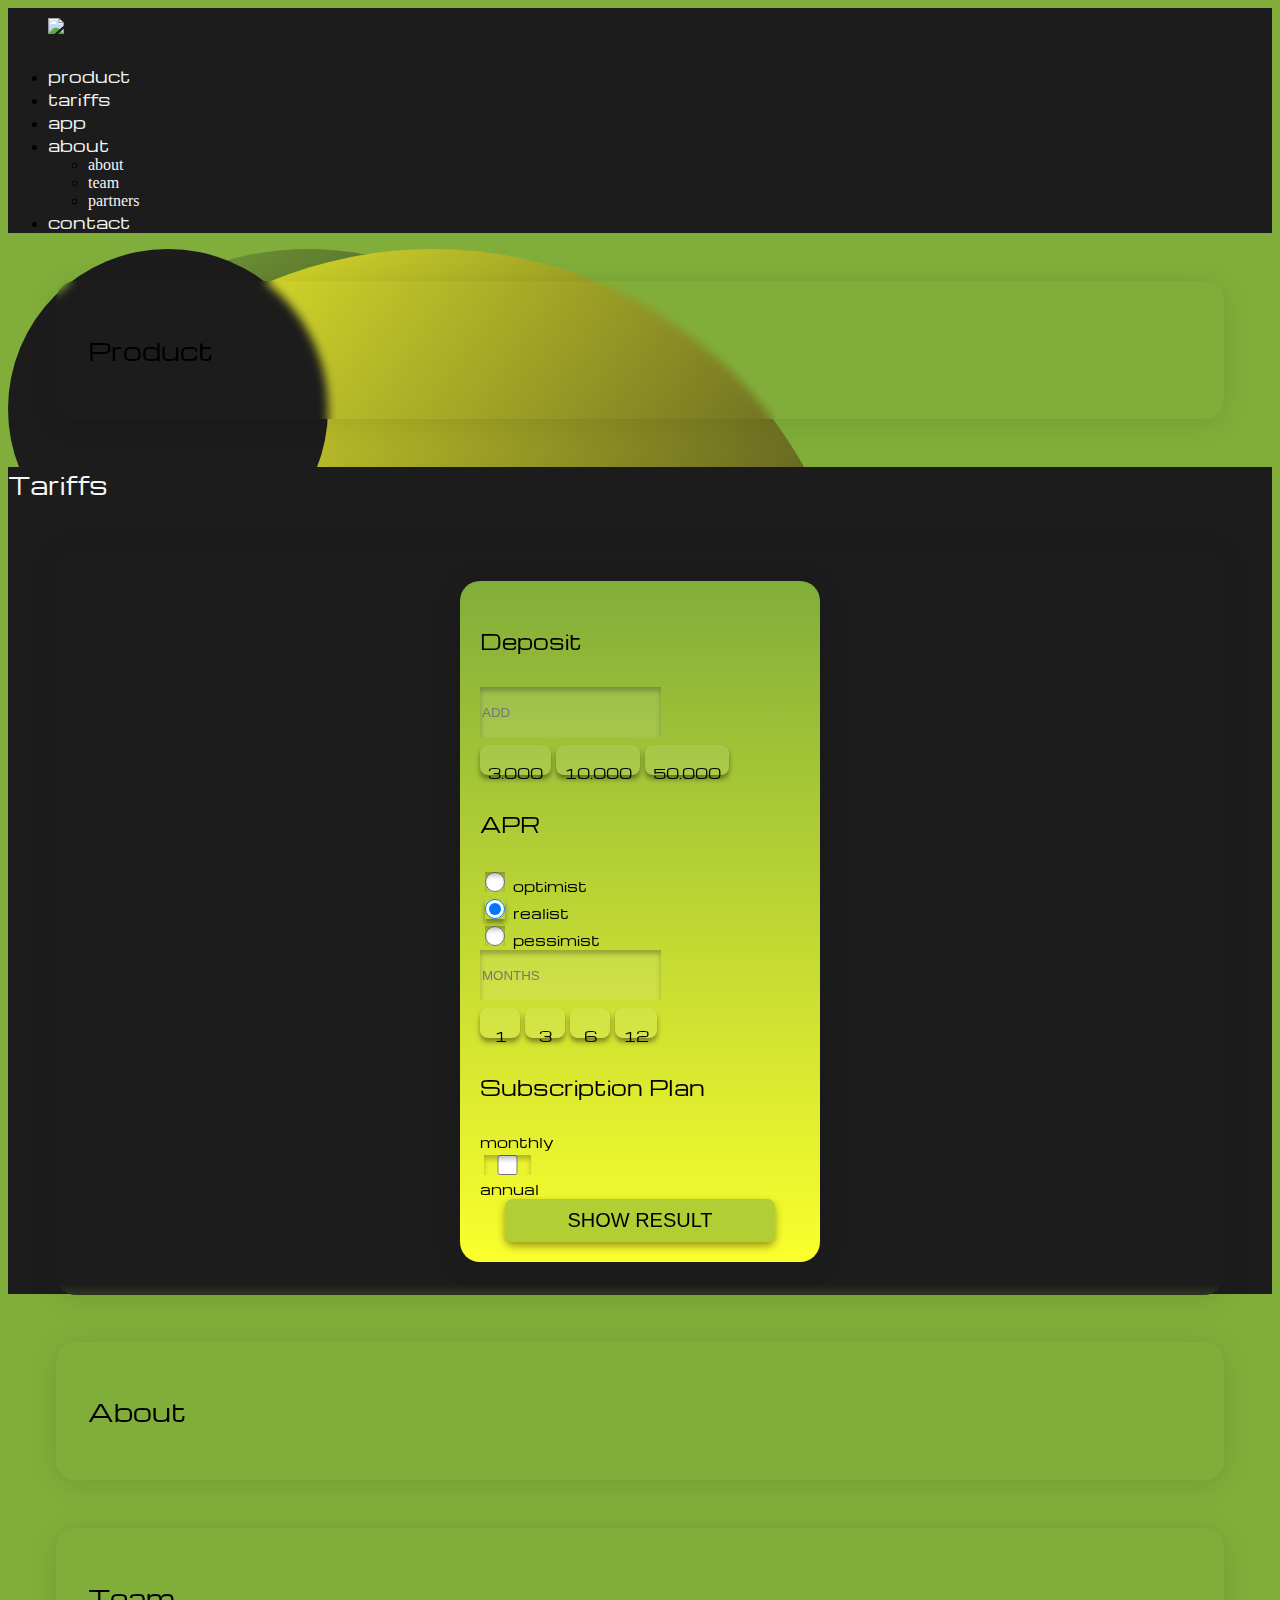
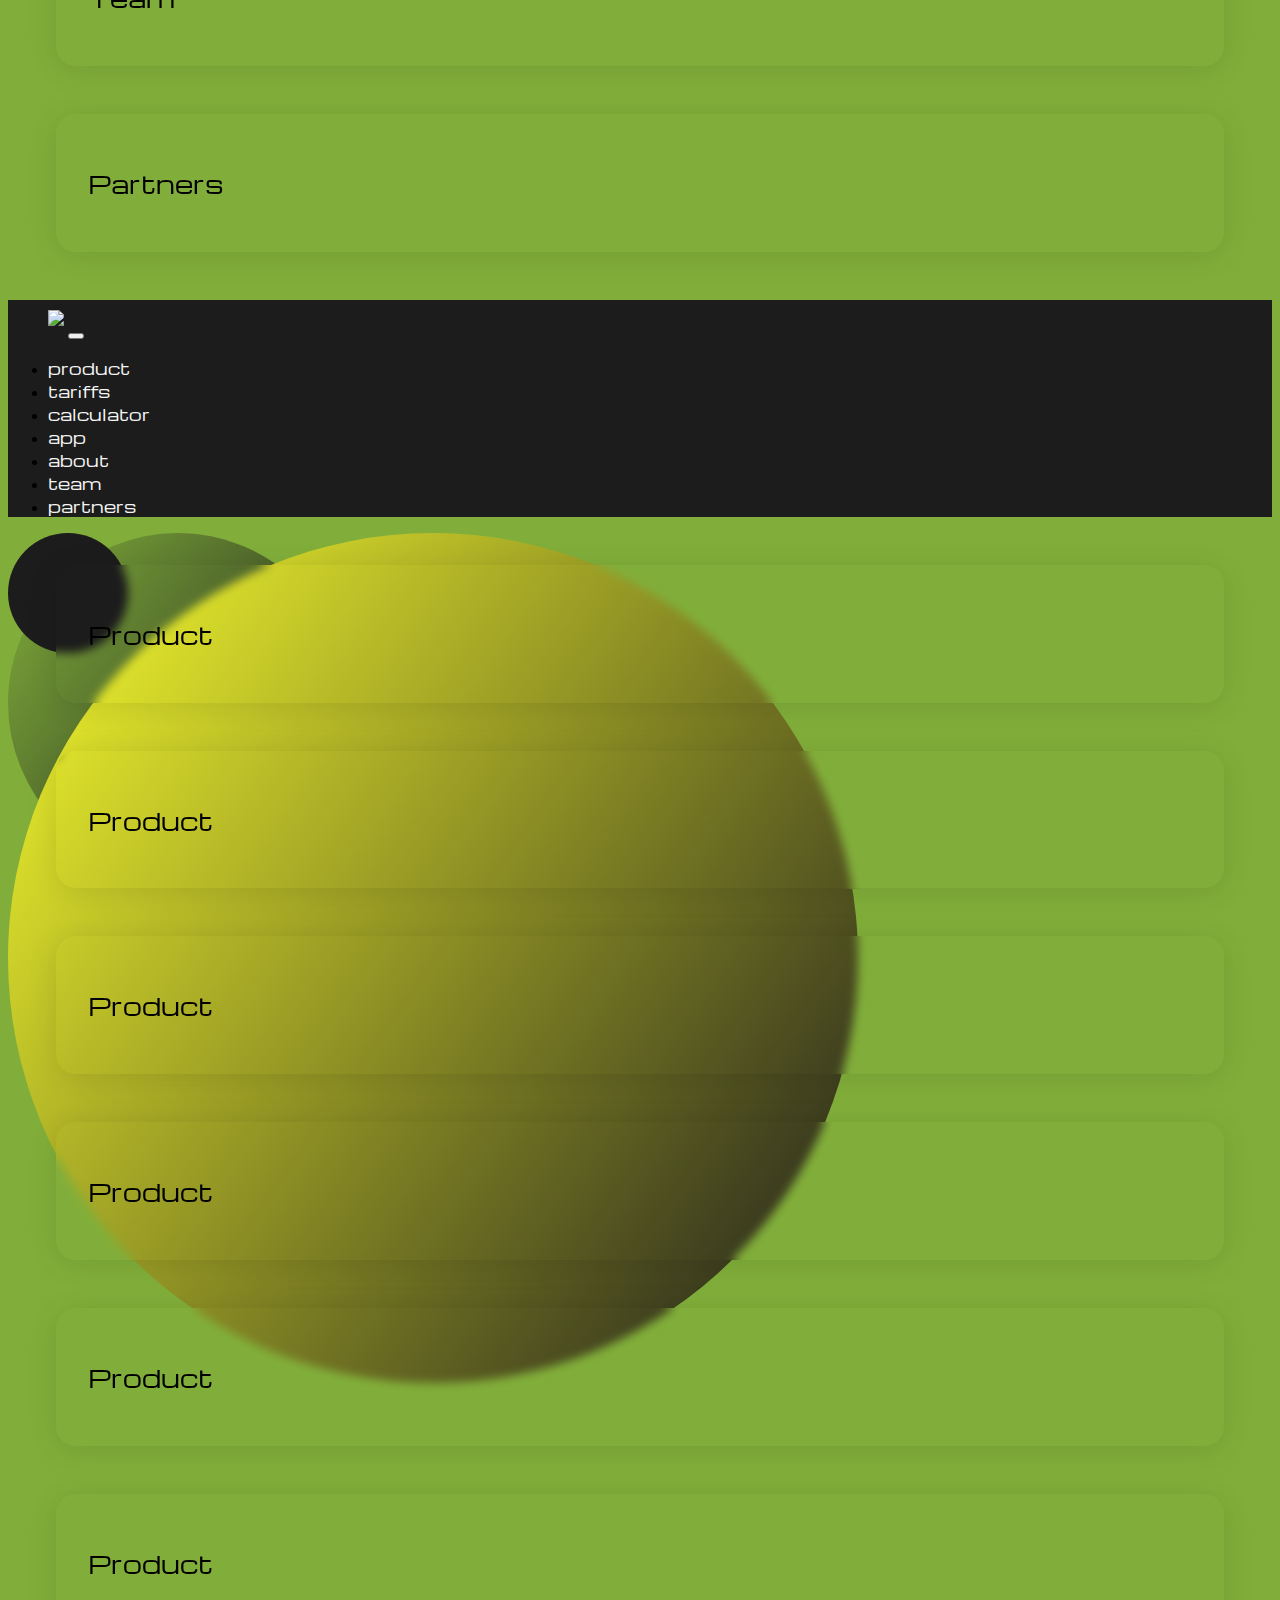
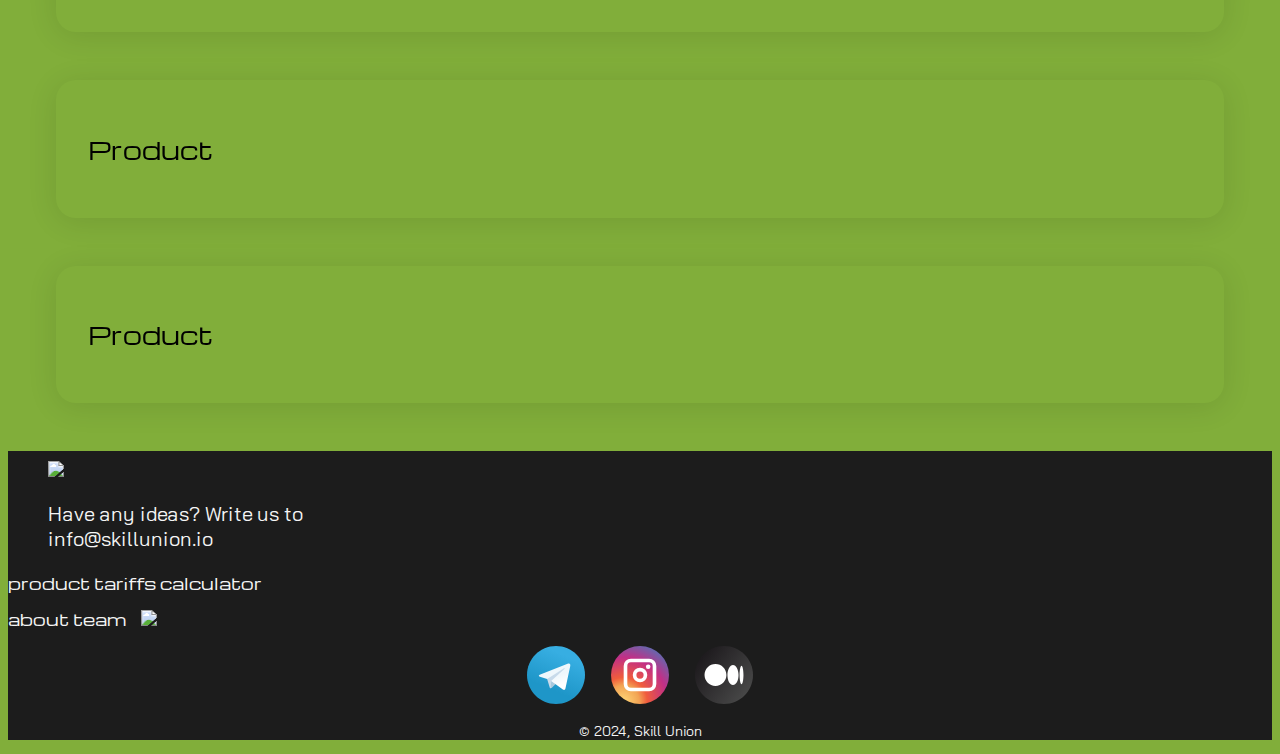
==== main.html @ 6d48bcd9 "refactored calc code" ====
<!DOCTYPE html>
<html>
<head>
	<meta charset="utf-8">
	<meta name="viewport" content="width=device-width, initial-scale=1">

	<link href="https://cdn.jsdelivr.net/npm/bootstrap@5.0.2/dist/css/bootstrap.min.css" rel="stylesheet" integrity="sha384-EVSTQN3/azprG1Anm3QDgpJLIm9Nao0Yz1ztcQTwFspd3yD65VohhpuuCOmLASjC" crossorigin="anonymous">




	<link rel="stylesheet" href="static/css/main_style.css" type="text/css">
	<link rel="stylesheet" href="static/css/circles.css" type="text/css">
	<link rel="stylesheet" href="static/css/calculator.css" type="text/css">

	<link rel="stylesheet" href="static/css/tabs.css" type="text/css">

	
	<title>
	Skill Union
	</title>
</head>
<body>



<!-- DESCTOP START -->

	<div class='d-none d-lg-block d-xl-block d-xxl-block'>


	<header class="header black_bg up_z">

		<div class="d-flex justify-content-around py-2">

			<div>
			    <a class="navbar-brand" href="#">
			    	<img class='logo' src='static/img/logo_letters.svg'>
			    </a>
			</div>

			<div>
				<ul class="nav nav-tabs pt-3">
				  <li class="nav-item">
				    <a href="#" class="nav-link">product</a>
				  </li>
				  <li class="nav-item">
				    <a href="#" class="nav-link">tariffs</a>
				  </li>
				  <li class="nav-item">
				    <a href="#" class="nav-link">app</a>
				  </li>
				  <li class="nav-item dropdown">
				    <a class="nav-link dropdown-toggle" data-bs-toggle="dropdown" href="#" role="button" aria-expanded="false">about</a>
				    <ul class="dropdown-menu black_bg">
				      <li><a class="dropdown-item" href="#">about</a></li>
				      <li><a class="dropdown-item" href="#">team</a></li>
				      <li><a class="dropdown-item" href="#">partners</a></li>
				    </ul>
				  </li>
				  <li class="nav-item">
				    <a class="nav-link" href="#">contact</a>
				  </li>
				</ul>
	        </div>

	      </div>

		</nav>
	</header>



	<section class ='black_bg'>
		<div class='animation_here'>
			<div class='ci_1_g_de'></div>
			<div class='ci_1_y_de'></div>
			<div class='ci_1_b_de'></div>
		</div>
	</section>
	<section class ='green_bg'>
		<div class="glass"><h2>Product</h2></div>
	</section>

	<section class ='black_bg up_z'>
		<div class=' '>
			<h2 class='white_milk py-5'>Tariffs</h2>

			<div class="glass mb-5">


				<div class='calc_body'>


					<h4 class='calc_h4'>Deposit</h4>
										  
					<input id='deposit' type="text" class="only_int calc_input form-control" placeholder="ADD" aria-label="ADD">
					<div id='notion_deposit' class='calc_details bordo'></div>
					<div class="d-flex justify-content-between">
						<button id='th3' class='calc_btn_sm btn_glass'><p>3.000</p></button>
						<button id='th10' class='calc_btn_sm btn_glass'><p>10.000</button>
						<button id='th50' class='calc_btn_sm btn_glass'><p>50.000</button>
					</div>


					<div class="d-flex justify-content-start">
						<div>
							<h4 class='calc_h4 mt-3'>APR</h4>
						</div>
						<div class='ps-5 py-3 radio'>
							<div class="pb-2 form-check" value='320'>
							 	<input class="radio form-check-input" type="radio" name="flexRadioDefault" id="optimist" value='320'>

							 	<label class="ms-2 calc_details form-check-label" for="optimist">
							    optimist
							 	</label>
							</div>
							<div class="pb-2 form-check" value='150'>
							 	<input class="radio form-check-input" type="radio" name="flexRadioDefault" id="realist" value='150' checked>

							 	<label class="ms-2 calc_details form-check-label" for="realist">
							    realist
							 	</label>
							</div>
							<div class="form-check"  value='80'>
							 	<input class=" radio form-check-input" type="radio" name="flexRadioDefault" id="pessimist" value='80'>

							 	<label class="ms-2 calc_details form-check-label" for="pessimist">
							    pessimist
							 	</label>
							</div>
						</div>
					</div>


					<input id='mths' type="text" class="only_int calc_input form-control" placeholder="MONTHS" aria-label="MONTHS">
					<div id='notion' class='calc_details bordo'></div>
					<div class="d-flex justify-content-start pb-3">
						<button id='m1' class='calc_btn_sm btn_glass me-3'><p>1</p></button>
						<button id='m3' class='calc_btn_sm btn_glass me-3'><p>3</button>
						<button id='m6' class='calc_btn_sm btn_glass me-3'><p>6</button>
						<button id='m12' class='calc_btn_sm btn_glass'><p>12</button>
					</div>


					<h4 class='calc_h4'>Subscription  Plan</h4>
					<div class="d-flex justify-content-around pb-3">
						<div class='calc_details'>
							monthly
						</div>
						<div class="form-check form-switch">
						  <input class="form-check-input" type="checkbox" id="subscr_plan" >
						</div>
						<div class='calc_details'>
							annual 
						</div>
					</div>

					<div id='result_inner'></div>

					<center>
						<button id='show_result' class='calc_btn_result' onClick='showResult(event);'>SHOW  RESULT</button>
					</center>

			</div>

		</div>
	</section>

	<section class ='green_bg'>
		<div class="glass"><h2>About</h2></div>
		<div class="glass"><h2>Team</h2></div>
		<div class="glass"><h2>Partners</h2></div>
	</section>


	</div>

<!-- DESCTOP END -->



	
<!-- PHONE & TABLET START -->

	<div class='d-block d-lg-none'>


	<nav class="navbar navbar-dark navbar-expand-lg black_bg up_z">
		<div class="container-fluid">

		    <a class="navbar-brand" href="#">
		    	<img class='logo' src='static/img/logo_letters.svg'>
		    </a>

		    <button class="navbar-toggler" type="button" data-bs-toggle="collapse" data-bs-target="#navbarNavAltMarkup" aria-controls="navbarNavAltMarkup" aria-expanded="false" aria-label="Toggle navigation">
		      <span class="navbar-toggler-icon"></span>
		    </button>


		    <div class="collapse navbar-collapse" id="navbarNavAltMarkup">
		      <div class="navbar-nav">
		      	<div class="d-flex justify-content-around">
		      		<ul>
			        	<li>
			        		<a class="nav-link" aria-current="page" href="#">product</a>
			        	</li>
			        	<li>
			        		<a class="nav-link" href="#">tariffs</a>
			        	</li>
			        	<li>
			        		<a class="nav-link" href="#">calculator</a>
			        	</li>
			        	<li>
			        		<a class="nav-link" href="#">app</a>
			        	</li>
			        	<li>	
			        		<a class="nav-link" href="#">about</a>
			        	</li>
			        	<li>
			        		<a class="nav-link" href="#">team</a>
			        	</li>
			        	<li>
				        	<a class="nav-link" href="#">partners</a>
				        </li>
			   		</ul>
		        </div>
		      </div>
		    </div>
		  </div>
	</nav>


		<section class ='black_bg'>
			<div class='animation_here'>
				<div class='ci_1_g_mo'></div>
				<div class='ci_1_y_mo'></div>
				<div class='ci_1_b_mo'></div>
				
				
			</div>
		</section>


	<div class="glass"><h2>Product</h2></div>
	<div class="glass"><h2>Product</h2></div>
	<div class="glass"><h2>Product</h2></div>
	<div class="glass"><h2>Product</h2></div>
	<div class="glass"><h2>Product</h2></div>
	<div class="glass"><h2>Product</h2></div>
	<div class="glass"><h2>Product</h2></div>
	<div class="glass"><h2>Product</h2></div>



	</div>

<!-- PHONE & TABLET END -->


<footer class='black_bg pt-3 up_z'>
	<div class='container'>
		<div class='row'>

			<div class='col-md logo'>
				<a class="ps-4" href="#">
			    	<img class='' src='static/img/logo_full.svg'>
			    </a>
			    <div class='ps-4 pt-4'>
					<p class='white_milk details'>Have any ideas? Write us to info@skillunion.io</p>
				</div>
			</div>

			<div class='col-md'>
				
			</div>

			<div class='col-md'>
				<div class='row'>
					<div class='col-6'>
		        		<a class="nav-link" aria-current="page" href="#">product</a>
		        		<a class="nav-link" href="#">tariffs</a>
		        		<a class="nav-link" href="#">calculator</a>
					</div>
					<div class='col-6'>
						<a class="nav-link" href="#">about</a>
		        		<a class="nav-link" href="#">team</a>
		        		<a href="#"><img class='smm_link' src='static/img/app_button.svg'>
		        		</a></div>
					</div>
				</div>
			</div>
		</div>

		<center>
			<a href='https://t.me/SkillUnionTradeBot'>
				<img class='smm_link' src='static/icons/telegram.svg'>
			</a>
			<a href='https://www.instagram.com/skillunion_trade?igsh=dXIwcGhsZGoydm94'>
				<img class='smm_link' src='static/icons/instagram.svg'>
			</a>
			<a href='https://medium.com/@skill_union_trade'>
				<img class='smm_link' src='static/icons/medium.svg'>
			</a>

			
		<p class='copyright pt-5 pb-2'>© 2024, Skill Union </p></center>
	</div>
</footer>

	<script src="static/js/calc.js"></script>

	<script src="https://cdn.jsdelivr.net/npm/bootstrap@5.0.2/dist/js/bootstrap.bundle.min.js" integrity="sha384-MrcW6ZMFYlzcLA8Nl+NtUVF0sA7MsXsP1UyJoMp4YLEuNSfAP+JcXn/tWtIaxVXM" crossorigin="anonymous"></script>
</body>
</html>
---- static/css/main_style.css ----
@import url('https://fonts.googleapis.com/css2?family=Michroma&display=swap');
@import url('https://fonts.googleapis.com/css2?family=Bai+Jamjuree:ital,wght@0,200;0,300;0,400;0,500;0,600;0,700;1,200;1,300;1,400;1,500;1,600;1,700&family=Michroma&display=swap');

:root{
	--black: #1C1C1C; /* rgb(28, 28, 28) */
	--black_shadow: #000000;
	--green: #81AE3A; /* rgb(129, 174, 58)  */
	--green_salad: #CCE032;
	--white_milk: #F5F5F5;
	--yellow:#FBFF2C;  /*  rgb(251, 255, 44) */
	--bordo: #811B1B;
}

body{
	background: var(--green);
}


h1, h2, h3, h4, h5, h6,
.nav-link {
  font-family: "Michroma", sans-serif;
  font-weight: 400;
  font-style: normal;
}

p {
  font-family: "Bai Jamjuree", sans-serif;
  font-weight: 400;
  font-style: normal;
}

a{
	text-decoration: none;
}

/* COLORS */

.black{
	color: var(--black);
}
.black_bg{
	background-color: var(--black);
}
.bordo{
	color: var(--bordo);
}
.bordo_bg{
	background-color: var(--bordo);
}
.green{
	color: var(--green);
}
.green_bg{
	background-color: var(--green); 
}
.white_milk{
	color: var(--white_milk);
}
.white_milk_bg{
	color: var(--white_milk);
}
.yellow{
	color: var(--yellow);
}
.yellow_bg{
	background-color: var(--yellow);
}







/*

Various on devices

*/


/* DESCTOP */

@media (min-width: 811px){
	.logo{
		width: 280px;
		padding-left: 40px;
		padding-top: 10px;
		margin-bottom: 10px;
	}
	p{
		font-size: 24px;
	}
	.details{
		font-size: 20px;
	}
}

/* PHONE & TABLET */

@media (max-width: 810px) {
	.logo{
		width: 180px;
		padding-top: 10px;
	}
	p{
		font-size: 20px;
	}
	.details{
		font-size: 18px;
	}
}



/**/ /**/ /**/ /**/ /**/ /**/ /**/ 


.glass{
	background: linear-gradient(var(--green), var(--black), 0.35);
	backdrop-filter: blur(5px);
	-webkit-backdrop-filter: blur(5px);
	border-radius: 20px;
	box-shadow: 0 4px 30px rgba(0, 0, 0, 0.1);

	padding: 2em;
	margin: 3em;

}


.glass h2{
  opacity: 1!important; /* Reset opacity for the h2 element */
}

.up_z{
	position: relative;
	z-index: 999;
}


.nav-link{
	color:var(--white_milk);
}
.nav-link:hover{
	color:var(--green);
}
.nav-link:focus{
	color:var(--yellow);
}
.nav-tabs{
	border-bottom:none;
}
.nav-tabs .nav-link{
	border:none;
}
.dropdown-item{
	color: var(--white_milk);
}
.dropdown-item:hover{
	color: var(--yellow);
	background-color: var(--black_shadow);
}
.smm_link{
	height: 3.6em;
  padding-left: .7em;
  padding-right: .7em;
  padding-top: 1em;
}
.copyright{
	font-size: 14px;
	color: var(--white_milk);
}
.tg_icon{
	background: url(static/img/tg_button.svg) no-repeat;
}

.btn_app{
	background: #2CA4D7;
	border-radius: 50px;
	height: 3.6em;
}
---- static/css/circles.css ----
/*

Here is 
all
animate
circles

*/


/* FIRST SCREEN -- DESCTOP */

.ci_1_b_de {
  width: 320px;
  height: 320px;
  border-radius: 50%;
  background: rgb(28, 28, 28);
  position: absolute;
  animation: moveci_1_b_de 12s infinite;
}

.ci_1_y_de {
  width: 850px;
  height: 850px;
  border-radius: 50%;
  background: linear-gradient(125deg, rgb(251, 255, 44), rgb(28, 28, 28));
  position: absolute;
  animation: moveci_1_y_de 10s infinite;
}

.ci_1_g_de {
  width: 600px;
  height: 600px;
  border-radius: 50%;
  background: linear-gradient(125deg, rgb(129, 174, 58), rgb(28, 28, 28));
  position: absolute;
  animation: moveci_1_g_de 15s infinite;
}

@keyframes moveci_1_b_de {
  0% {
    left: 10%;
    top: 63%;
    width: 320px;
    height: 320px;
  }
  25% {
    left: 80%;
    top: 0%;
    width: 400px;
    height: 400px;
  }
  50% {
    left: 50%;
    top: 30%;
    width: 600px;
    height: 600px;
  }
  75% {
    left: 20%;
    top: 5%;
    width: 200px;
    height: 200px;
  }
  100% {
    left: 0%;
    top: 0%;
    width: 100px;
    height: 100px;
  }
}
@keyframes moveci_1_y_de {
  0% {
    left: 40%;
    top: 5%;
    width: 850px;
    height: 850px;
  }
  25% {
    left: 20%;
    top: 20%;
    width: 1000px;
    height: 1000px;
  }
  50% {
    left: 0%;
    top: 0%;
    width: 900px;
    height: 900px;
  }
  75% {
    left: 30%;
    top: 10%;
    width: 600px;
    height: 600px;
  }
  100% {
    left: 50%;
    top: 0%;
    width: 700px;
    height: 700px;
  }
}
@keyframes moveci_1_g_de {
  0% {
    left: 10%;
    top: 0%;
    width: 600px;
    height: 600px;
  }
  25% {
    left: 0%;
    top: 10%;
    width: 200px;
    height: 200px;
  }
  50% {
    left: 20%;
    top: 40%;
    width: 100px;
    height: 100px;
  }
  75% {
    left: 50%;
    top: 50%;
    width: 500px;
    height: 500px;
  }
  100% {
    left: 30%;
    top: 0%;
    width: 800px;
    height: 800px;
  }
}



/* FIRST SCREEN -- MOBILE */

.ci_1_b_mo {
  width: 120px;
  height: 120px;
  border-radius: 50%;
  background: rgb(28, 28, 28);
  position: absolute;
  animation: moveci_1_b_mo 25s infinite;
}

.ci_1_y_mo {
  width: 850px;
  height: 850px;
  border-radius: 50%;
  background: linear-gradient(125deg, rgb(251, 255, 44), rgb(28, 28, 28));
  position: absolute;
  animation: moveci_1_y_mo 25s infinite;
}

.ci_1_g_mo {
  width: 340px;
  height: 340px;
  border-radius: 50%;
  background: linear-gradient(125deg, rgb(129, 174, 58), rgb(28, 28, 28));
  position: absolute;
  animation: moveci_1_g_mo 25s infinite;
}

@keyframes moveci_1_b_mo {
  0% {
    left: 50%;
    top: 20%;
    width: 120px;
    height: 120px;
  }
  25% {
    left: 50%;
    top: 20%;
    width: 320px;
    height: 320px;
  }
  50% {
    left: -30%;
    top: -30%;
    width: 470px;
    height: 470px;
  }
  75% {
    left: 0%;
    top: 30%;
    width: 150px;
    height: 150px;
  }
  100% {
    left: 10%;
    top: 10%;
    width: 320px;
    height: 320px;
  }
}
@keyframes moveci_1_y_mo {
  0% {
    left: -10%;
    top: 0%;
    width: 650px;
    height: 650px;
  }
  25% {
    left: 0%;
    top: 20%;
    width: 480px;
    height: 480px;
  }
  50% {
    left: 50%;
    top: 40%;
    width: 190px;
    height: 190px;
  }
  75% {
    left: 70%;
    top: 30%;
    width: 350px;
    height: 350px;
  }
  100% {
    left: 0%;
    top: 10%;
    width: 650px;
    height: 650px;
  }
}
@keyframes moveci_1_g_mo {
  0% {
    left: -10%;
    top: 20%;
    width: 340px;
    height: 340px;
  }
  25% {
    left: 70%;
    top: 0%;
    width: 250px;
    height: 250px;
  }
  50% {
    left: 0%;
    top: -20%;
    width: 480px;
    height: 480px;
  }
  75% {
    left: 20%;
    top: 10%;
    width: 450px;
    height: 450px;
  }
  100% {
    left: 0%;
    top: 40%;
    width: 260px;
    height: 260px;
  }
}
---- static/css/calculator.css ----
/*

Here is 
all
about 
calculator

*/

.calc_body{
  background: linear-gradient(0deg, rgb(251, 255, 44), rgb(129, 174, 58));
  border-radius: 20px;
  box-shadow: 0 4px 30px rgba(0, 0, 0, 0.1);
  font-family: "Michroma", sans-serif;
  width: 320px;
  padding: 20px;
  margin-left: auto;
  margin-right: auto;
}
.calc_h4{
  font-size: 20px;
  padding-bottom: 5px;
}

.calc_result{
  background: #FBFF2C;
  border-radius: 8px;
  border:none;
  box-shadow: 0px 4px 5px 0px rgba(0,0,0,0.25) inset;
  -webkit-box-shadow: 0px 4px 5px 0px rgba(0,0,0,0.25) inset;
  -moz-box-shadow: 0px 4px 5px 0px rgba(0,0,0,0.25) inset;
  padding: 10px 8px 0 8px;
}

#profit_result{
  font-size: 20px;
}
.profit_info{
  background-color: rgba(204,224,50, 0.8);
  border-radius: 8px;
  padding: 8px;
}

.calc_btn_sm{
  background-color: rgba(245, 245, 245, 0.1);
  height: 30px;
  border-radius: 8px;
  min-width: 40px;
  margin: 8px 0;
  padding: 4px 8px;
}

.calc_btn_sm p{
  font-family: "Michroma", sans-serif;
  font-size: 14px;
}
.calc_details{
  font-size: 14px;
}

.calc_btn_result{
  background: #B1CE35;
  border-radius: 8px;
  border:none;
  box-shadow: 0 4px 8px rgba(0, 0, 0, 0.4);
  font-size: 20px;
  padding: 10px 0;
  width: 270px;
}


.btn_glass{
  border:none;
  box-shadow: 0 4px 5px rgba(0, 0, 0, 0.4);
}


.calc_input{
  background-color: rgba(245, 245, 245, 0.1);
  border:none;
  box-shadow: 0px 4px 5px 0px rgba(0,0,0,0.25) inset;
  -webkit-box-shadow: 0px 4px 5px 0px rgba(0,0,0,0.25) inset;
  -moz-box-shadow: 0px 4px 5px 0px rgba(0,0,0,0.25) inset;
  height: 48px;
}

.calc_input:focus{
  background-color: rgba(245, 245, 245, 0.1);
  border:none;
  box-shadow: 0px 4px 5px 0px rgba(0,0,0,0.35) inset;
  -webkit-box-shadow: 0px 4px 5px 0px rgba(0,0,0,0.35) inset;
  -moz-box-shadow: 0px 4px 5px 0px rgba(0,0,0,0.35) inset;
}

.form-check-input{
  background-color: rgba(245, 245, 245, 0.1);
  border:none;
  border-radius: 12px;
  box-shadow: 0px 4px 5px 0px rgba(0,0,0,0.25) inset;
  -webkit-box-shadow: 0px 4px 5px 0px rgba(0,0,0,0.25) inset;
  -moz-box-shadow: 0px 4px 5px 0px rgba(0,0,0,0.25) inset;
  width: 1.5em;
  height: 1.5em;
}
.form-check-input:checked {
  background-color: rgba(251, 255, 44, .5);
  border-color: rgba(251, 255, 44, .1)!important;
  box-shadow: 0 4px 5px rgba(0, 0, 0, 0.4);
}
.form-check-input:checked[type="radio"] {
background-image: url('static/img/checked.svg');
}

.form-check-input:focus {
  border-color:rgba(251, 255, 44, .5)!important;
  outline: 0;
box-shadow: 0 4px 5px rgba(0, 0, 0, 0.4);
}



.form-switch .form-check-input {
  width: 3.5em;

}

.form-switch .form-check-input:focus {
    background-image: url("data:image/svg+xml,%3csvg xmlns='http://www.w3.org/2000/svg' viewBox='-4 -4 8 8'%3e%3ccircle r='3' fill='rgba%280, 0, 0, 0.25%29'/%3e%3c/svg%3e");
}
/*
.form-check-input:checked {
  background-color: rgba(251, 255, 44, .5);
  border-color: rgba(251, 255, 44, .1) !important;
  box-shadow: 0 4px 5px rgba(0, 0, 0, 0.4);
  box-shadow: 0px 4px 5px 0px rgba(0,0,0,0.25) inset;
  -webkit-box-shadow: 0px 4px 5px 0px rgba(0,0,0,0.25) inset;
  -moz-box-shadow: 0px 4px 5px 0px rgba(0,0,0,0.25) inset;
}*/
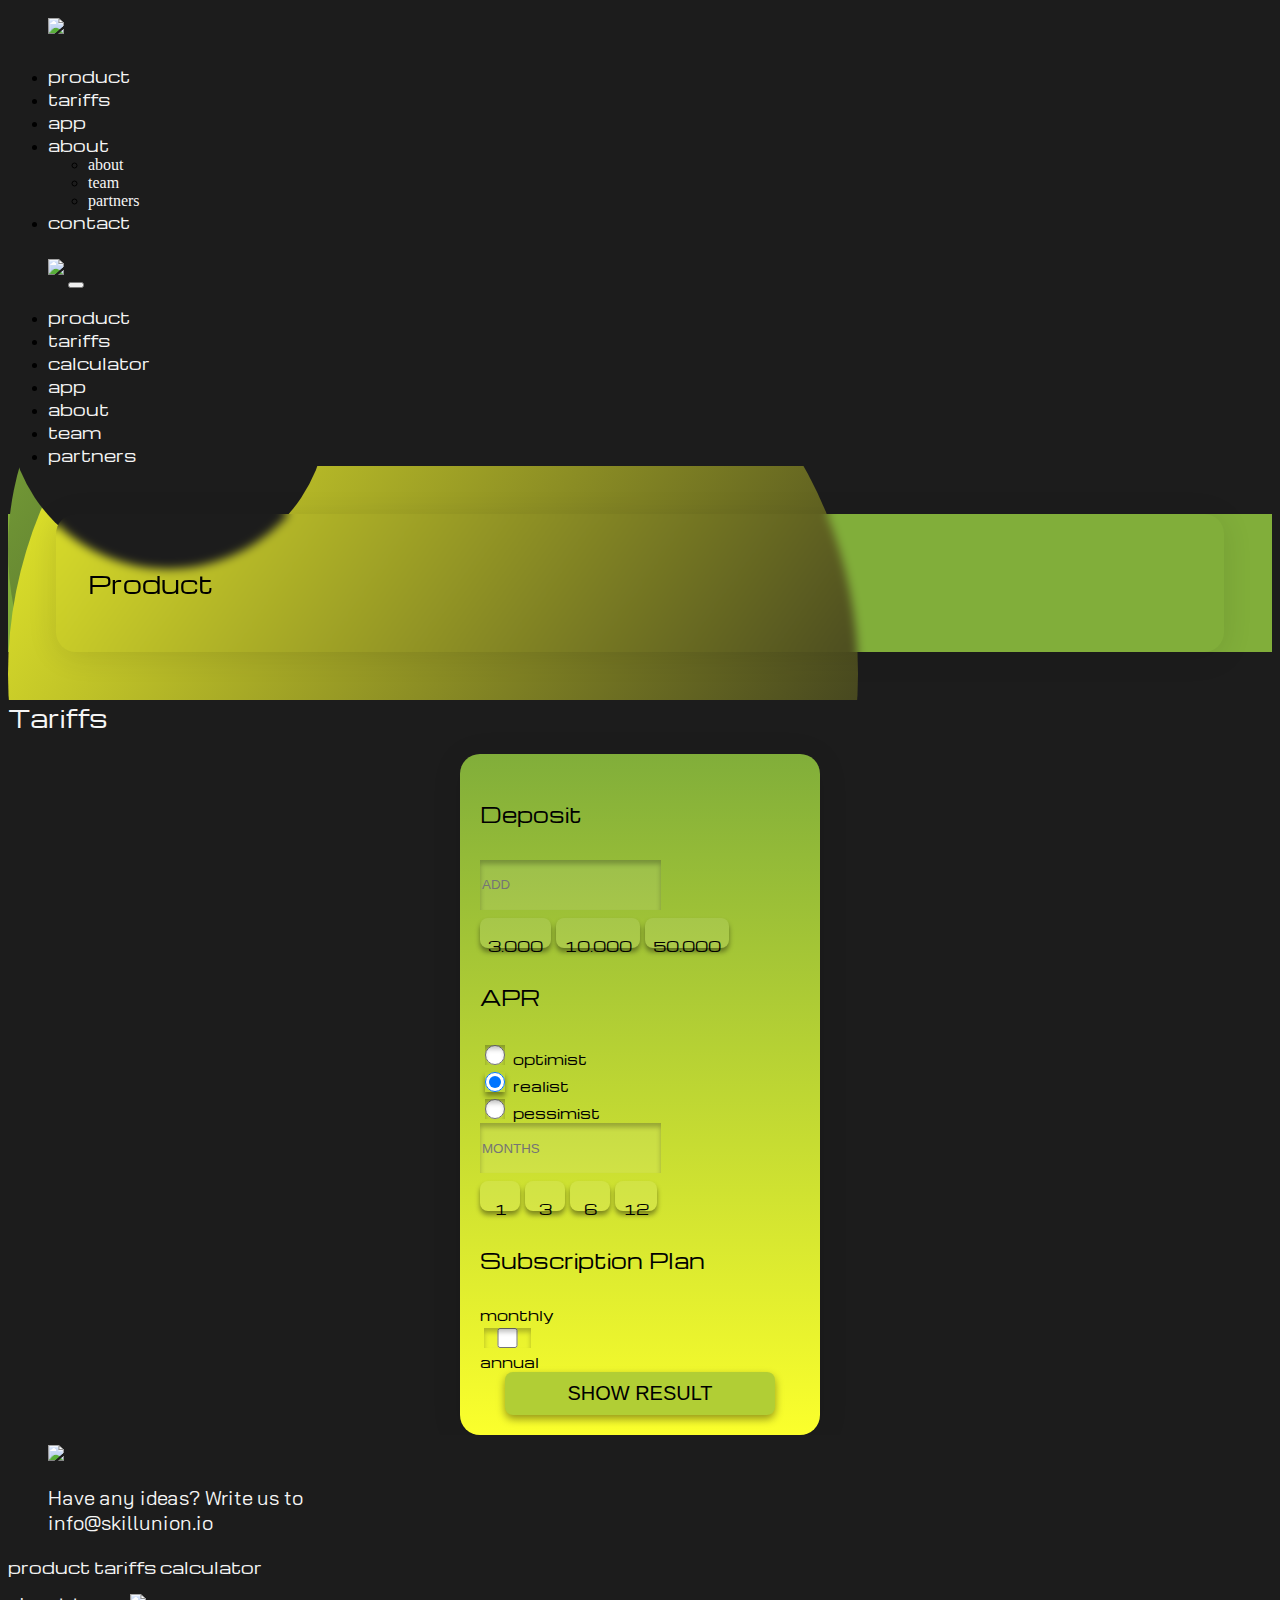
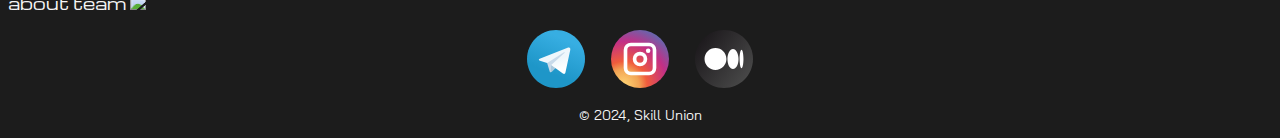
==== commit 5f5e93e6: "fix calc paddings  on mob" ====
--- a/main.html
+++ b/main.html
@@ -6,15 +6,9 @@
 
 	<link href="https://cdn.jsdelivr.net/npm/bootstrap@5.0.2/dist/css/bootstrap.min.css" rel="stylesheet" integrity="sha384-EVSTQN3/azprG1Anm3QDgpJLIm9Nao0Yz1ztcQTwFspd3yD65VohhpuuCOmLASjC" crossorigin="anonymous">
 
-
-
-
 	<link rel="stylesheet" href="static/css/main_style.css" type="text/css">
 	<link rel="stylesheet" href="static/css/circles.css" type="text/css">
 	<link rel="stylesheet" href="static/css/calculator.css" type="text/css">
-
-	<link rel="stylesheet" href="static/css/tabs.css" type="text/css">
-
 	
 	<title>
 	Skill Union
@@ -24,14 +18,14 @@
 
 
 
-<!-- DESCTOP START -->
-
-	<div class='d-none d-lg-block d-xl-block d-xxl-block'>
+<!-- DESCTOP TOP START -->
+
+<div class='d-none d-lg-block d-xl-block d-xxl-block'>
 
 
 	<header class="header black_bg up_z">
 
-		<div class="d-flex justify-content-around py-2">
+		<div class="d-flex justify-content-between p-2">
 
 			<div>
 			    <a class="navbar-brand" href="#">
@@ -70,24 +64,85 @@
 	</header>
 
 
-
 	<section class ='black_bg'>
 		<div class='animation_here'>
 			<div class='ci_1_g_de'></div>
 			<div class='ci_1_y_de'></div>
 			<div class='ci_1_b_de'></div>
 		</div>
-	</section>
+	</section> 
+</div>	
+<!-- DESCTOP TOP START -->
+
+<!-- PHONE & TABLET TOP START -->
+
+<div class='d-block d-lg-none'>
+
+	<nav class="navbar navbar-dark navbar-expand-lg black_bg up_z">
+		<div class="container-fluid">
+
+		    <a class="navbar-brand" href="#">
+		    	<img class='logo' src='static/img/logo_letters.svg'>
+		    </a>
+
+		    <button class="navbar-toggler" type="button" data-bs-toggle="collapse" data-bs-target="#navbarNavAltMarkup" aria-controls="navbarNavAltMarkup" aria-expanded="false" aria-label="Toggle navigation">
+		      <span class="navbar-toggler-icon"></span>
+		    </button>
+
+
+		    <div class="collapse navbar-collapse" id="navbarNavAltMarkup">
+		      <div class="navbar-nav">
+		      	<div class="d-flex justify-content-around">
+		      		<ul>
+			        	<li>
+			        		<a class="nav-link" aria-current="page" href="#">product</a>
+			        	</li>
+			        	<li>
+			        		<a class="nav-link" href="#">tariffs</a>
+			        	</li>
+			        	<li>
+			        		<a class="nav-link" href="#">calculator</a>
+			        	</li>
+			        	<li>
+			        		<a class="nav-link" href="#">app</a>
+			        	</li>
+			        	<li>	
+			        		<a class="nav-link" href="#">about</a>
+			        	</li>
+			        	<li>
+			        		<a class="nav-link" href="#">team</a>
+			        	</li>
+			        	<li>
+				        	<a class="nav-link" href="#">partners</a>
+				        </li>
+			   		</ul>
+		        </div>
+		      </div>
+		    </div>
+		  </div>
+	</nav>
+	
+
+			<!-- <section class ='black_bg'>
+			<div class='animation_here'>
+				<div class='ci_1_g_mo'></div>
+				<div class='ci_1_y_mo'></div>
+				<div class='ci_1_b_mo'></div>				
+			</div>
+		</section> -->
+</div>
+<!-- PHONE & TABLET TOP END -->
+
+
 	<section class ='green_bg'>
 		<div class="glass"><h2>Product</h2></div>
 	</section>
 
 	<section class ='black_bg up_z'>
-		<div class=' '>
-			<h2 class='white_milk py-5'>Tariffs</h2>
-
-			<div class="glass mb-5">
-
+		<div class=''>
+			<h2 class='white_milk ps-5 py-4'>Tariffs</h2>
+
+			<!-- <div class="glass mb-5"></div> -->
 
 				<div class='calc_body'>
 
@@ -162,100 +217,15 @@
 						<button id='show_result' class='calc_btn_result' onClick='showResult(event);'>SHOW  RESULT</button>
 					</center>
 
-			</div>
-
-		</div>
+				</div>
 	</section>
 
-	<section class ='green_bg'>
+<!-- 	<section class ='green_bg'>
 		<div class="glass"><h2>About</h2></div>
 		<div class="glass"><h2>Team</h2></div>
 		<div class="glass"><h2>Partners</h2></div>
-	</section>
-
-
-	</div>
-
-<!-- DESCTOP END -->
-
-
-
-	
-<!-- PHONE & TABLET START -->
-
-	<div class='d-block d-lg-none'>
-
-
-	<nav class="navbar navbar-dark navbar-expand-lg black_bg up_z">
-		<div class="container-fluid">
-
-		    <a class="navbar-brand" href="#">
-		    	<img class='logo' src='static/img/logo_letters.svg'>
-		    </a>
-
-		    <button class="navbar-toggler" type="button" data-bs-toggle="collapse" data-bs-target="#navbarNavAltMarkup" aria-controls="navbarNavAltMarkup" aria-expanded="false" aria-label="Toggle navigation">
-		      <span class="navbar-toggler-icon"></span>
-		    </button>
-
-
-		    <div class="collapse navbar-collapse" id="navbarNavAltMarkup">
-		      <div class="navbar-nav">
-		      	<div class="d-flex justify-content-around">
-		      		<ul>
-			        	<li>
-			        		<a class="nav-link" aria-current="page" href="#">product</a>
-			        	</li>
-			        	<li>
-			        		<a class="nav-link" href="#">tariffs</a>
-			        	</li>
-			        	<li>
-			        		<a class="nav-link" href="#">calculator</a>
-			        	</li>
-			        	<li>
-			        		<a class="nav-link" href="#">app</a>
-			        	</li>
-			        	<li>	
-			        		<a class="nav-link" href="#">about</a>
-			        	</li>
-			        	<li>
-			        		<a class="nav-link" href="#">team</a>
-			        	</li>
-			        	<li>
-				        	<a class="nav-link" href="#">partners</a>
-				        </li>
-			   		</ul>
-		        </div>
-		      </div>
-		    </div>
-		  </div>
-	</nav>
-
-
-		<section class ='black_bg'>
-			<div class='animation_here'>
-				<div class='ci_1_g_mo'></div>
-				<div class='ci_1_y_mo'></div>
-				<div class='ci_1_b_mo'></div>
-				
-				
-			</div>
-		</section>
-
-
-	<div class="glass"><h2>Product</h2></div>
-	<div class="glass"><h2>Product</h2></div>
-	<div class="glass"><h2>Product</h2></div>
-	<div class="glass"><h2>Product</h2></div>
-	<div class="glass"><h2>Product</h2></div>
-	<div class="glass"><h2>Product</h2></div>
-	<div class="glass"><h2>Product</h2></div>
-	<div class="glass"><h2>Product</h2></div>
-
-
-
-	</div>
-
-<!-- PHONE & TABLET END -->
+	</section> -->
+
 
 
 <footer class='black_bg pt-3 up_z'>
@@ -266,8 +236,8 @@
 				<a class="ps-4" href="#">
 			    	<img class='' src='static/img/logo_full.svg'>
 			    </a>
-			    <div class='ps-4 pt-4'>
-					<p class='white_milk details'>Have any ideas? Write us to info@skillunion.io</p>
+			    <div class='ps-4 pt-4   '>
+					<p class='white_milk details d-none d-lg-block d-xl-block d-xxl-block'>Have any ideas? Write us to info@skillunion.io</p>
 				</div>
 			</div>
 
@@ -285,7 +255,7 @@
 					<div class='col-6'>
 						<a class="nav-link" href="#">about</a>
 		        		<a class="nav-link" href="#">team</a>
-		        		<a href="#"><img class='smm_link' src='static/img/app_button.svg'>
+		        		<a href="#"><img class='app_button' src='static/img/app_button.svg'>
 		        		</a></div>
 					</div>
 				</div>
--- a/static/css/main_style.css
+++ b/static/css/main_style.css
@@ -12,7 +12,7 @@
 }
 
 body{
-	background: var(--green);
+	background: var(--black);
 }
 
 
@@ -167,6 +167,10 @@
   padding-right: .7em;
   padding-top: 1em;
 }
+.app_button{
+	height: 3.6em;
+	padding-top: 1em;
+}
 .copyright{
 	font-size: 14px;
 	color: var(--white_milk);
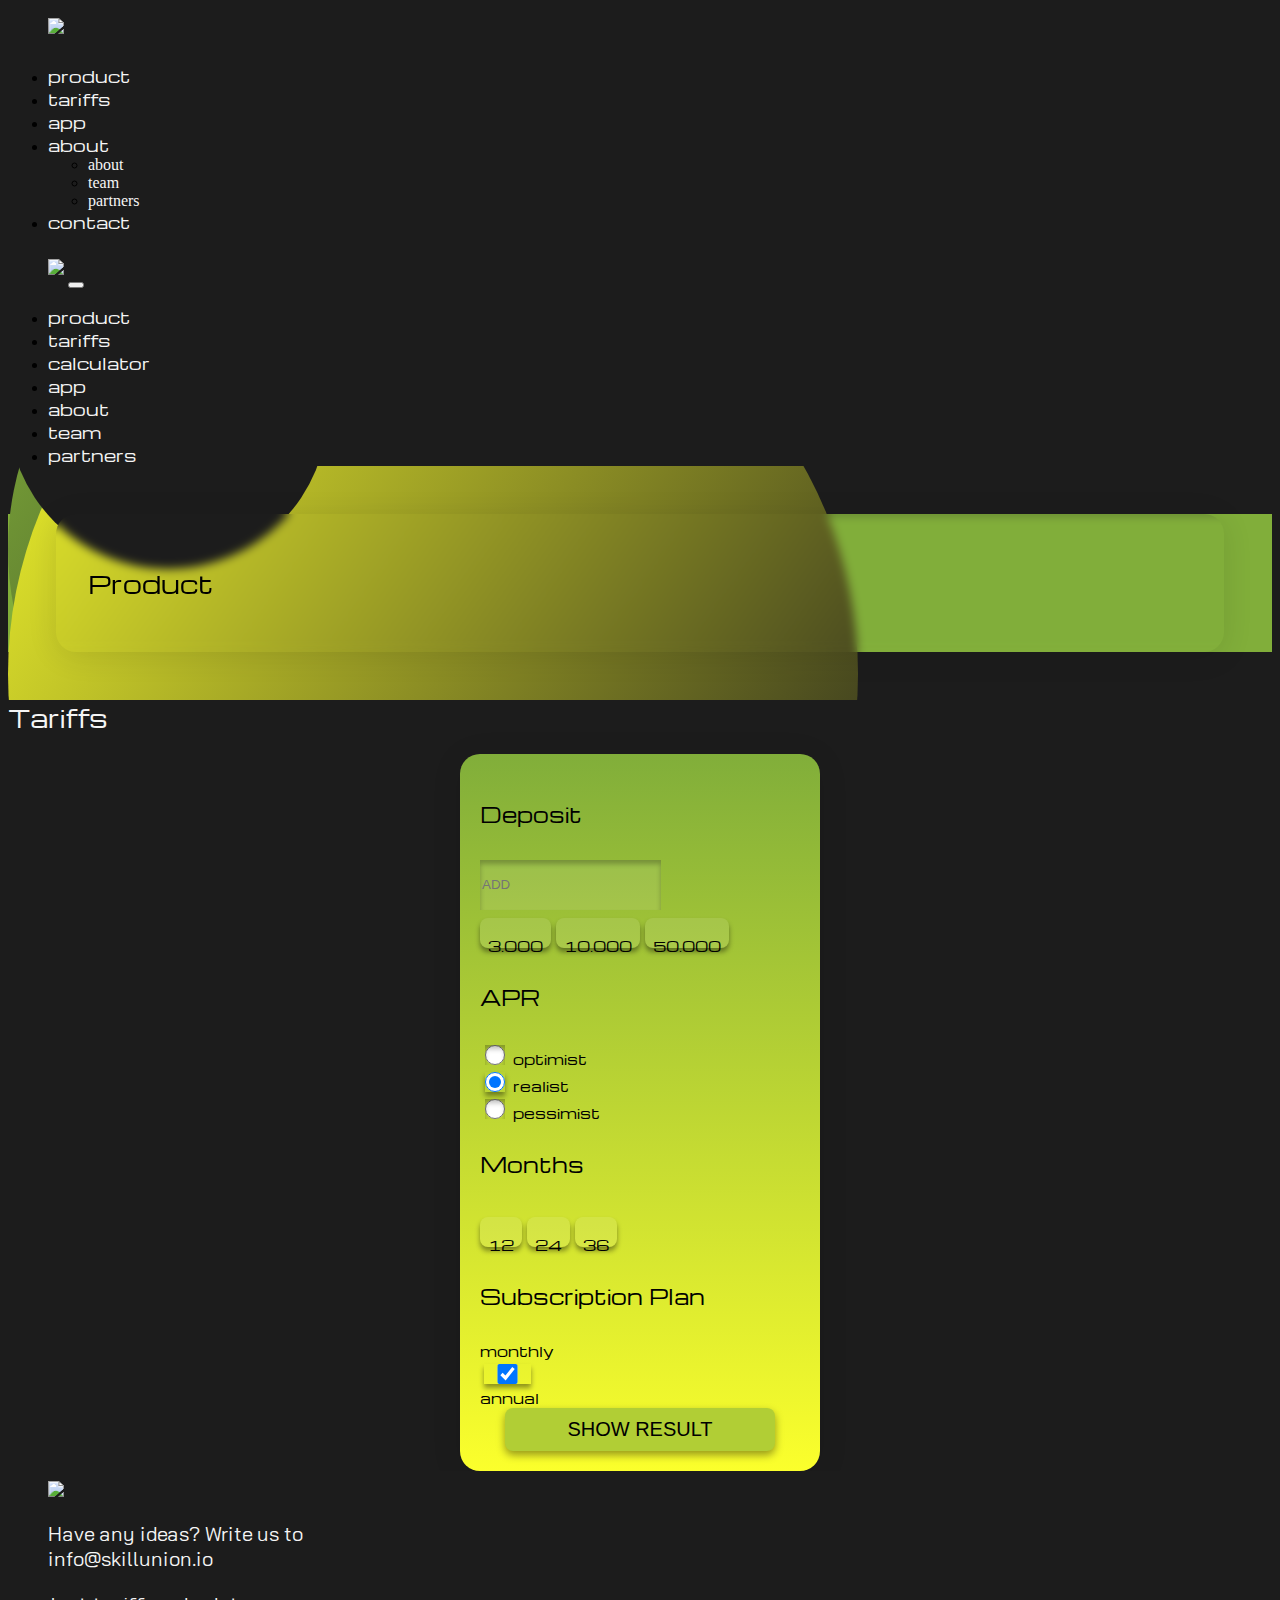
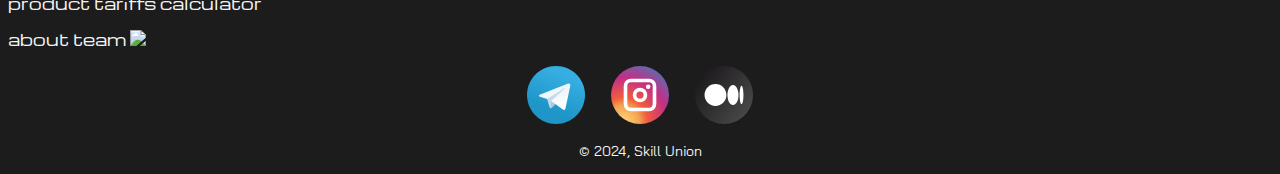
==== commit c0ccd676: "change calc formula" ====
--- a/main.html
+++ b/main.html
@@ -162,23 +162,23 @@
 						<div>
 							<h4 class='calc_h4 mt-3'>APR</h4>
 						</div>
-						<div class='ps-5 py-3 radio'>
+						<div class='ps-5 pt-3 radio'>
 							<div class="pb-2 form-check" value='320'>
-							 	<input class="radio form-check-input" type="radio" name="flexRadioDefault" id="optimist" value='320'>
+							 	<input class="radio form-check-input" type="radio" name="flexRadioDefault" id="optimist" value='3.2'>
 
 							 	<label class="ms-2 calc_details form-check-label" for="optimist">
 							    optimist
 							 	</label>
 							</div>
 							<div class="pb-2 form-check" value='150'>
-							 	<input class="radio form-check-input" type="radio" name="flexRadioDefault" id="realist" value='150' checked>
+							 	<input class="radio form-check-input" type="radio" name="flexRadioDefault" id="realist" value='1.5' checked>
 
 							 	<label class="ms-2 calc_details form-check-label" for="realist">
 							    realist
 							 	</label>
 							</div>
 							<div class="form-check"  value='80'>
-							 	<input class=" radio form-check-input" type="radio" name="flexRadioDefault" id="pessimist" value='80'>
+							 	<input class=" radio form-check-input" type="radio" name="flexRadioDefault" id="pessimist" value='0.8'>
 
 							 	<label class="ms-2 calc_details form-check-label" for="pessimist">
 							    pessimist
@@ -187,24 +187,23 @@
 						</div>
 					</div>
 
-
-					<input id='mths' type="text" class="only_int calc_input form-control" placeholder="MONTHS" aria-label="MONTHS">
+					<h4 class='calc_h4 pt-3'>Months</h4>
+					<input hidden id='mths' type="text" class="only_int calc_input form-control" placeholder="MONTHS" aria-label="MONTHS"> 
 					<div id='notion' class='calc_details bordo'></div>
-					<div class="d-flex justify-content-start pb-3">
-						<button id='m1' class='calc_btn_sm btn_glass me-3'><p>1</p></button>
-						<button id='m3' class='calc_btn_sm btn_glass me-3'><p>3</button>
-						<button id='m6' class='calc_btn_sm btn_glass me-3'><p>6</button>
-						<button id='m12' class='calc_btn_sm btn_glass'><p>12</button>
-					</div>
-
-
-					<h4 class='calc_h4'>Subscription  Plan</h4>
+					<div class="d-flex justiрfy-content-start pb-1">
+						<button id='m1' class='px-3 calc_btn_sm btn_glass me-3'><p>12</p></button>
+						<button id='m3' class='px-3 calc_btn_sm btn_glass me-3'><p>24</button>
+						<button id='m6' class='px-3 calc_btn_sm btn_glass me-3'><p>36</button>
+					</div>
+
+
+					<h4 class='calc_h4 pt-3'>Subscription  Plan</h4>
 					<div class="d-flex justify-content-around pb-3">
 						<div class='calc_details'>
 							monthly
 						</div>
 						<div class="form-check form-switch">
-						  <input class="form-check-input" type="checkbox" id="subscr_plan" >
+						  <input class="form-check-input" type="checkbox" id="subscr_plan" checked>
 						</div>
 						<div class='calc_details'>
 							annual 
--- a/static/css/calculator.css
+++ b/static/css/calculator.css
@@ -49,11 +49,19 @@
   margin: 8px 0;
   padding: 4px 8px;
 }
+.calc_btn_sm:focus{
+  background-color: rgba(251, 255, 44, .3);
+}
 
 .calc_btn_sm p{
   font-family: "Michroma", sans-serif;
   font-size: 14px;
 }
+
+
+
+
+
 .calc_details{
   font-size: 14px;
 }
@@ -73,6 +81,7 @@
   border:none;
   box-shadow: 0 4px 5px rgba(0, 0, 0, 0.4);
 }
+
 
 
 .calc_input{
@@ -111,12 +120,12 @@
 background-image: url('static/img/checked.svg');
 }
 
-.form-check-input:focus {
+/*.form-check-input:focus {
   border-color:rgba(251, 255, 44, .5)!important;
   outline: 0;
-box-shadow: 0 4px 5px rgba(0, 0, 0, 0.4);
+  box-shadow: 0 4px 5px rgba(0, 0, 0, 0.4);
 }
-
+*/
 
 
 .form-switch .form-check-input {
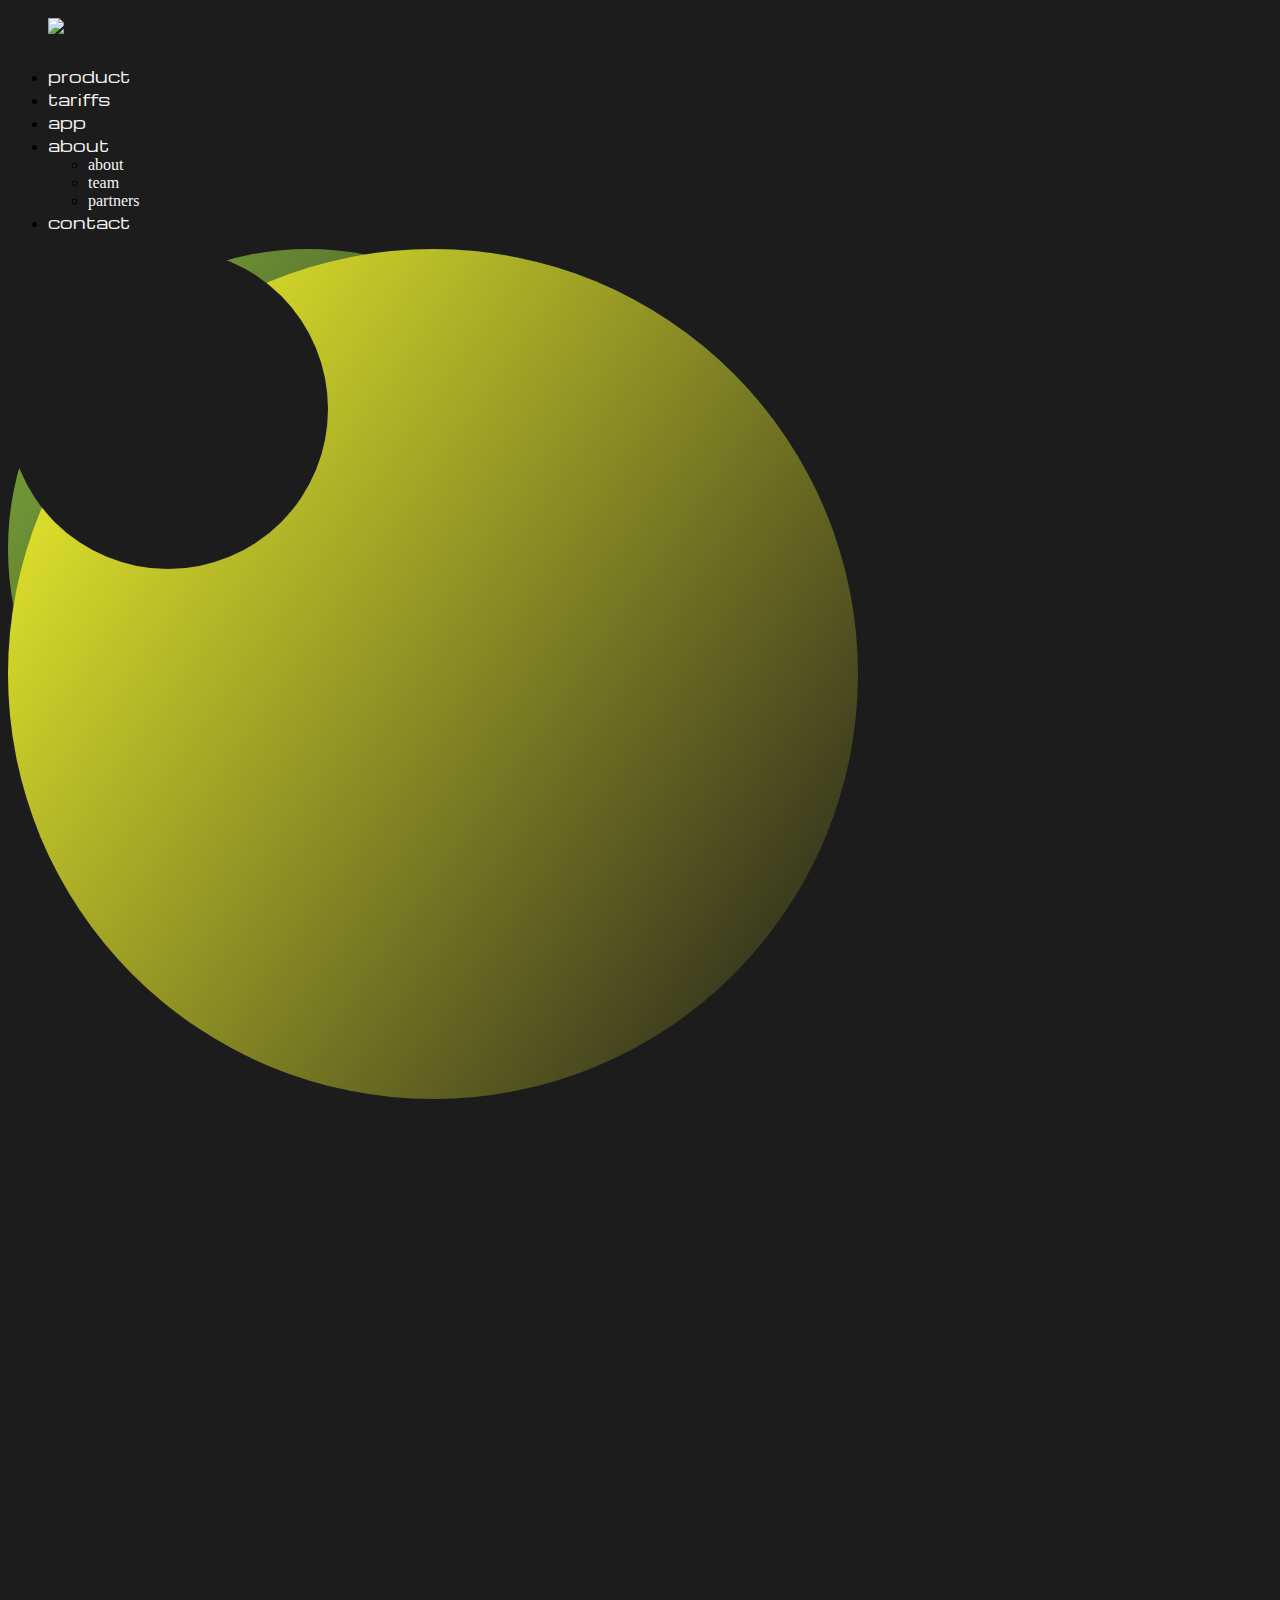
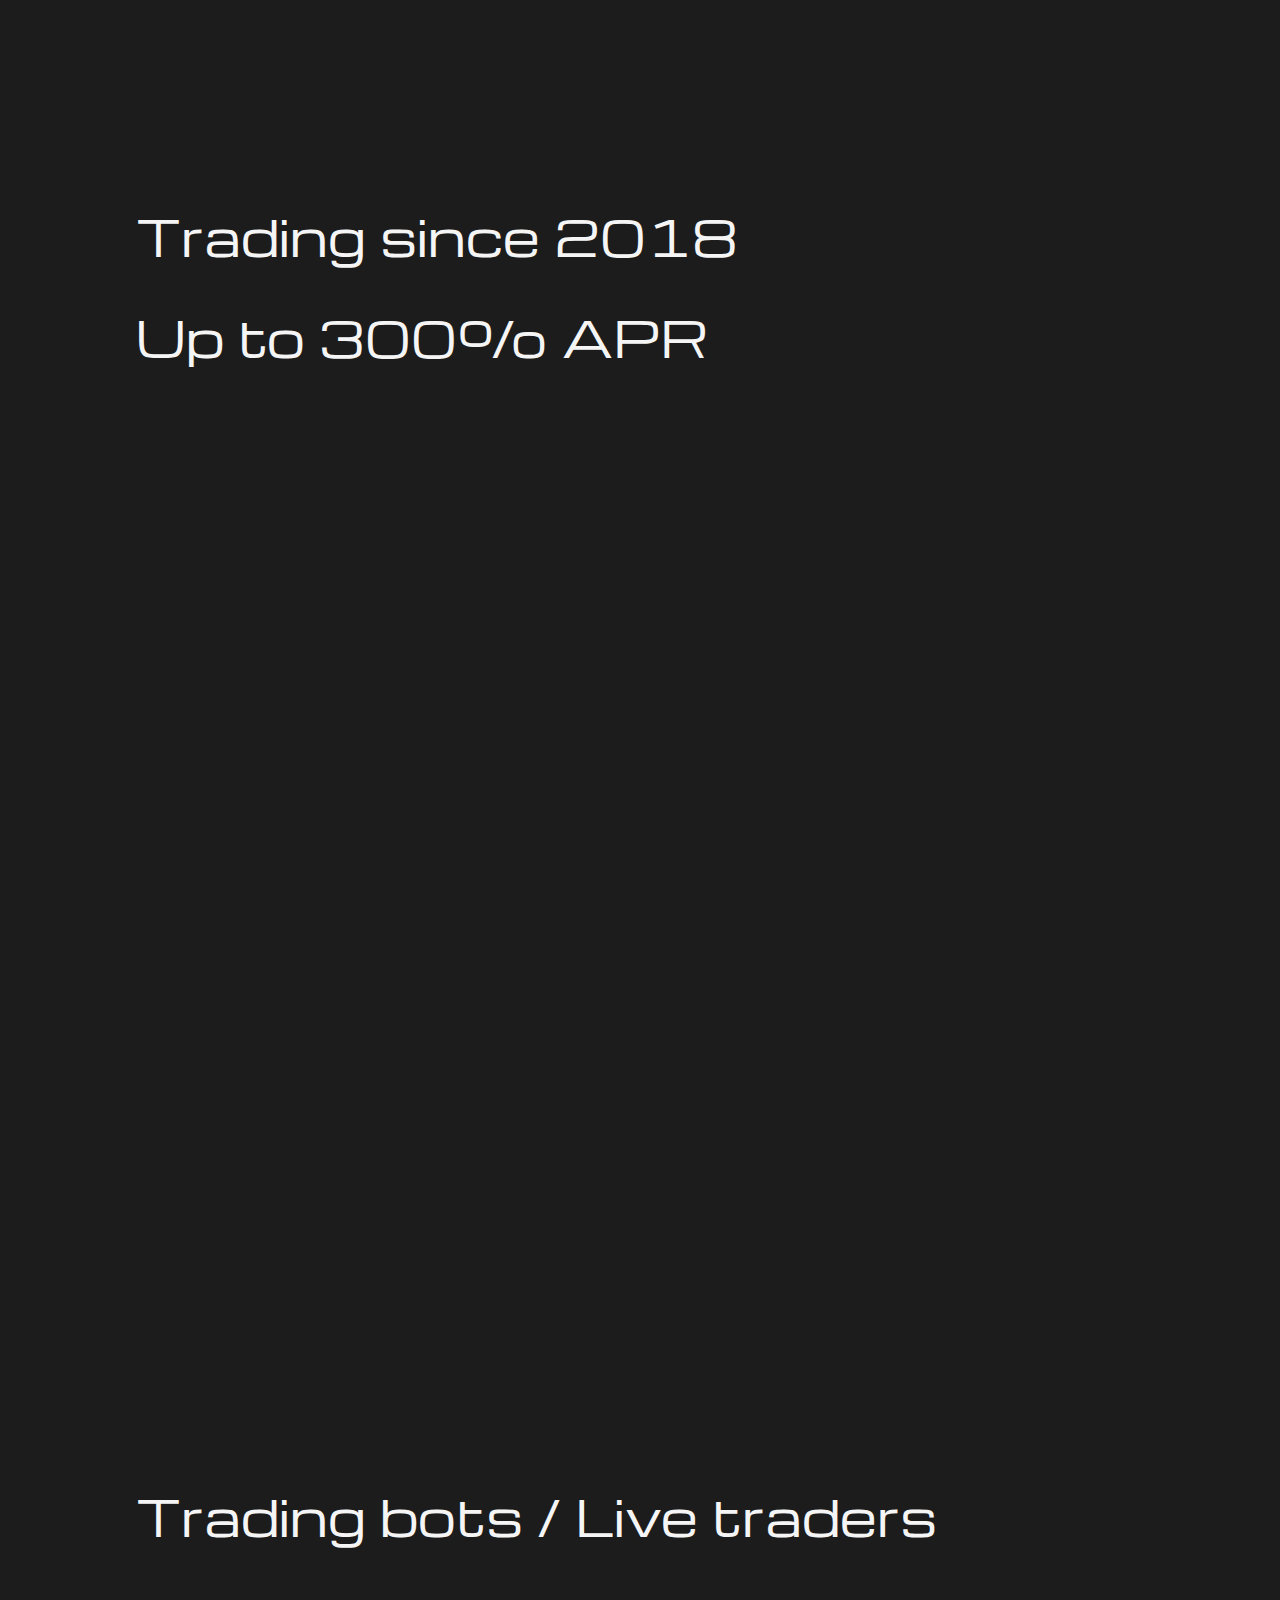
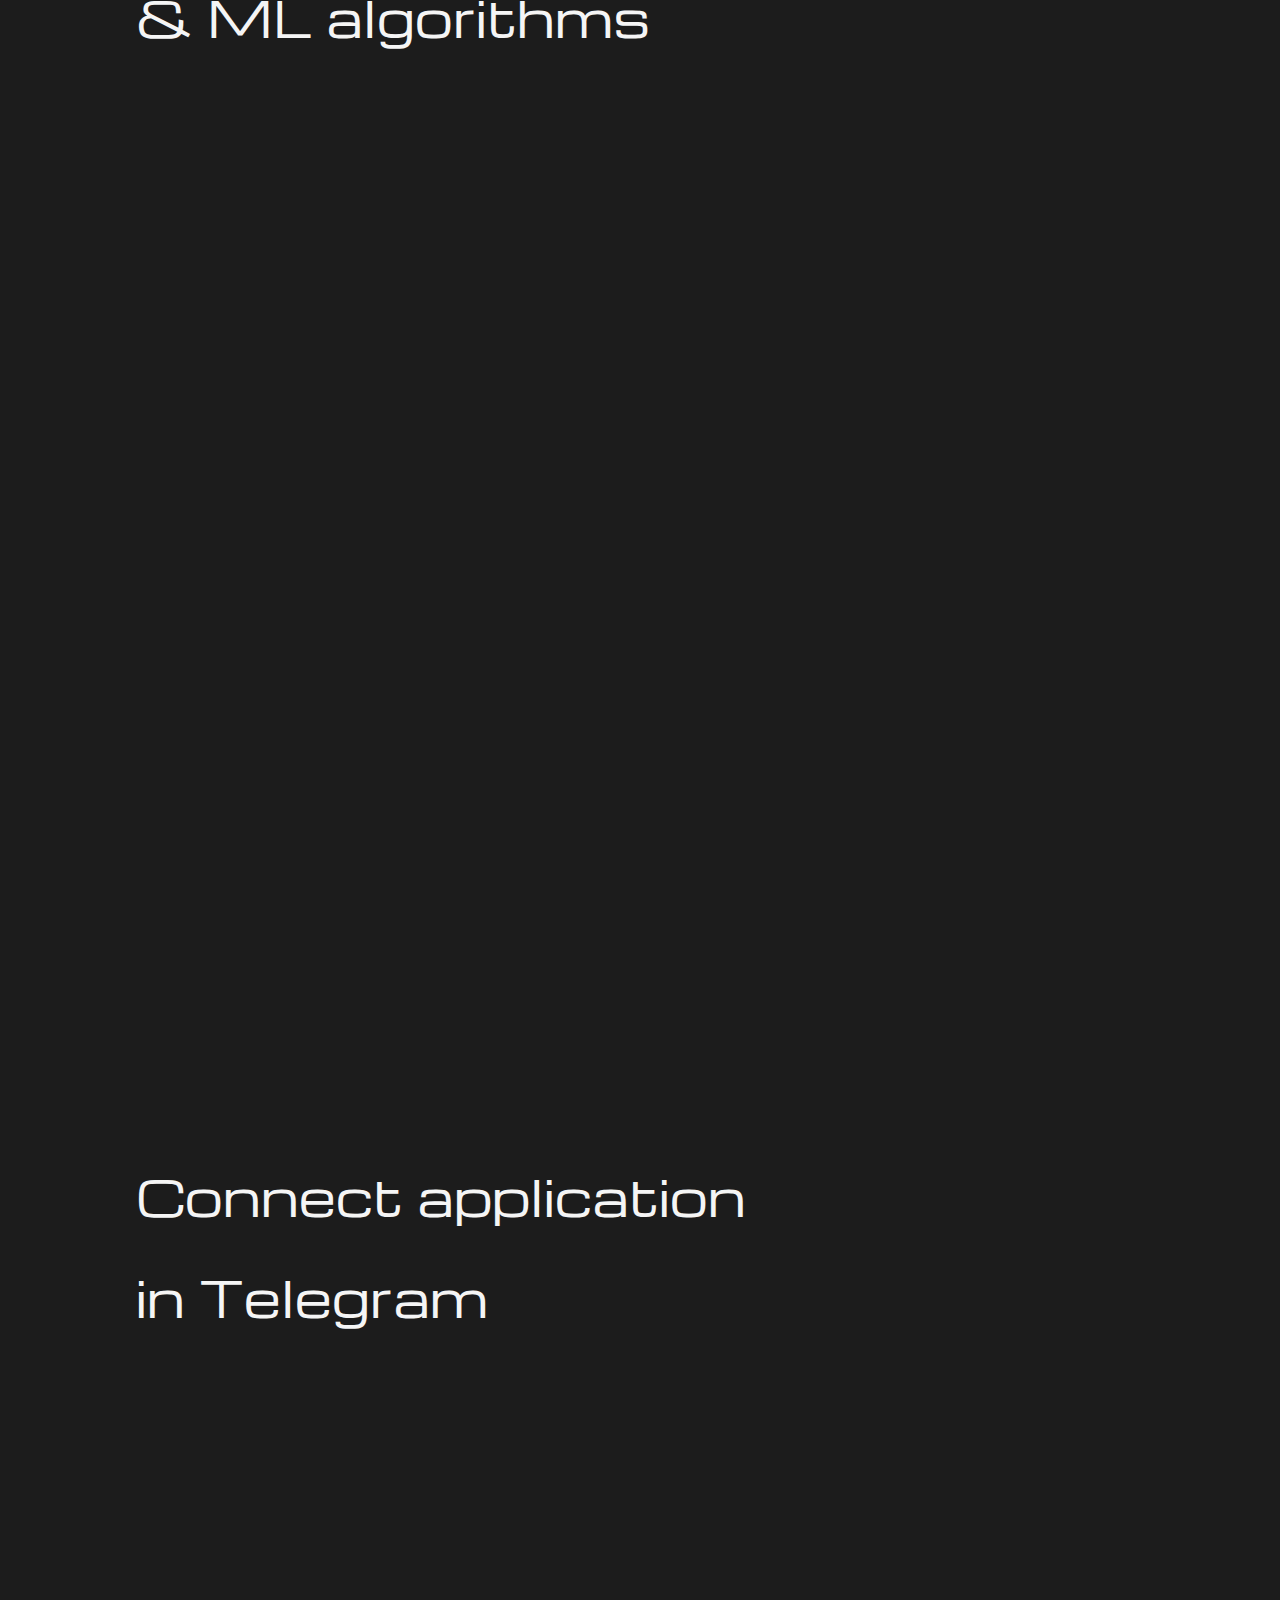
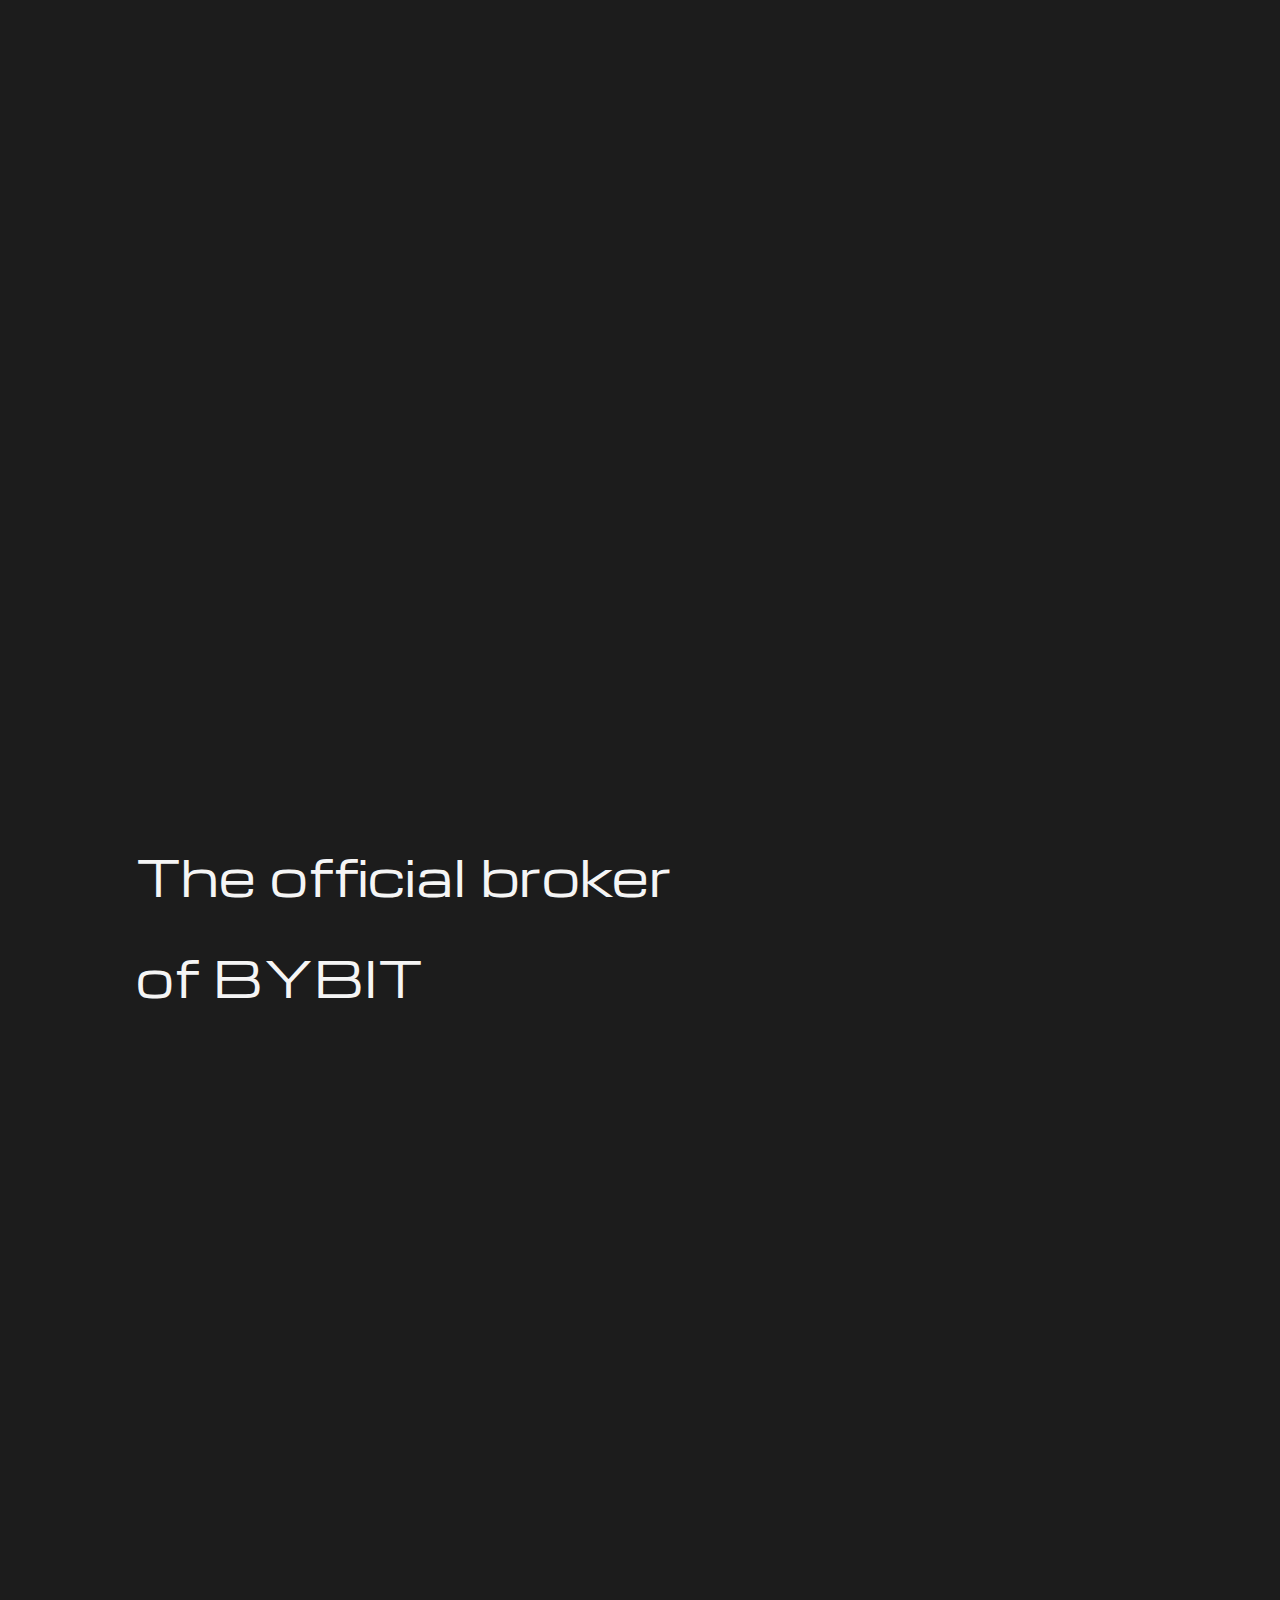
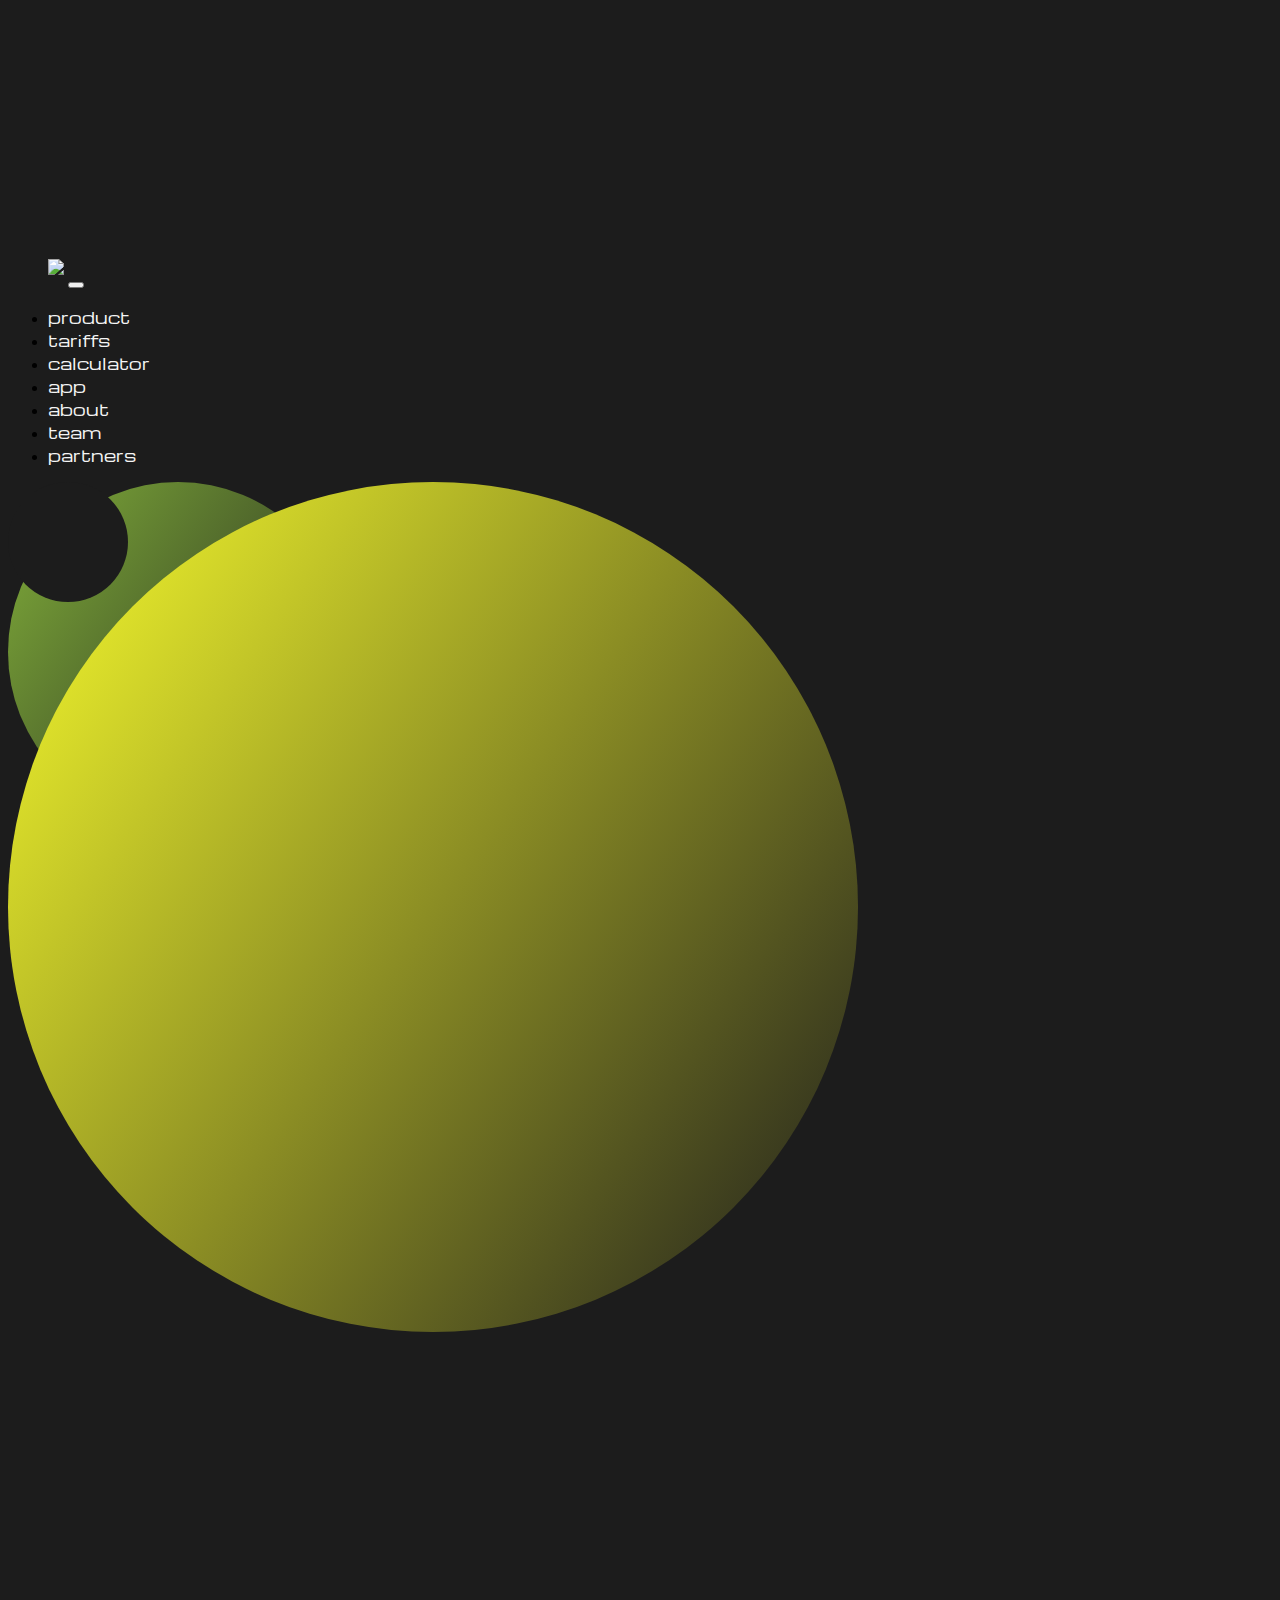
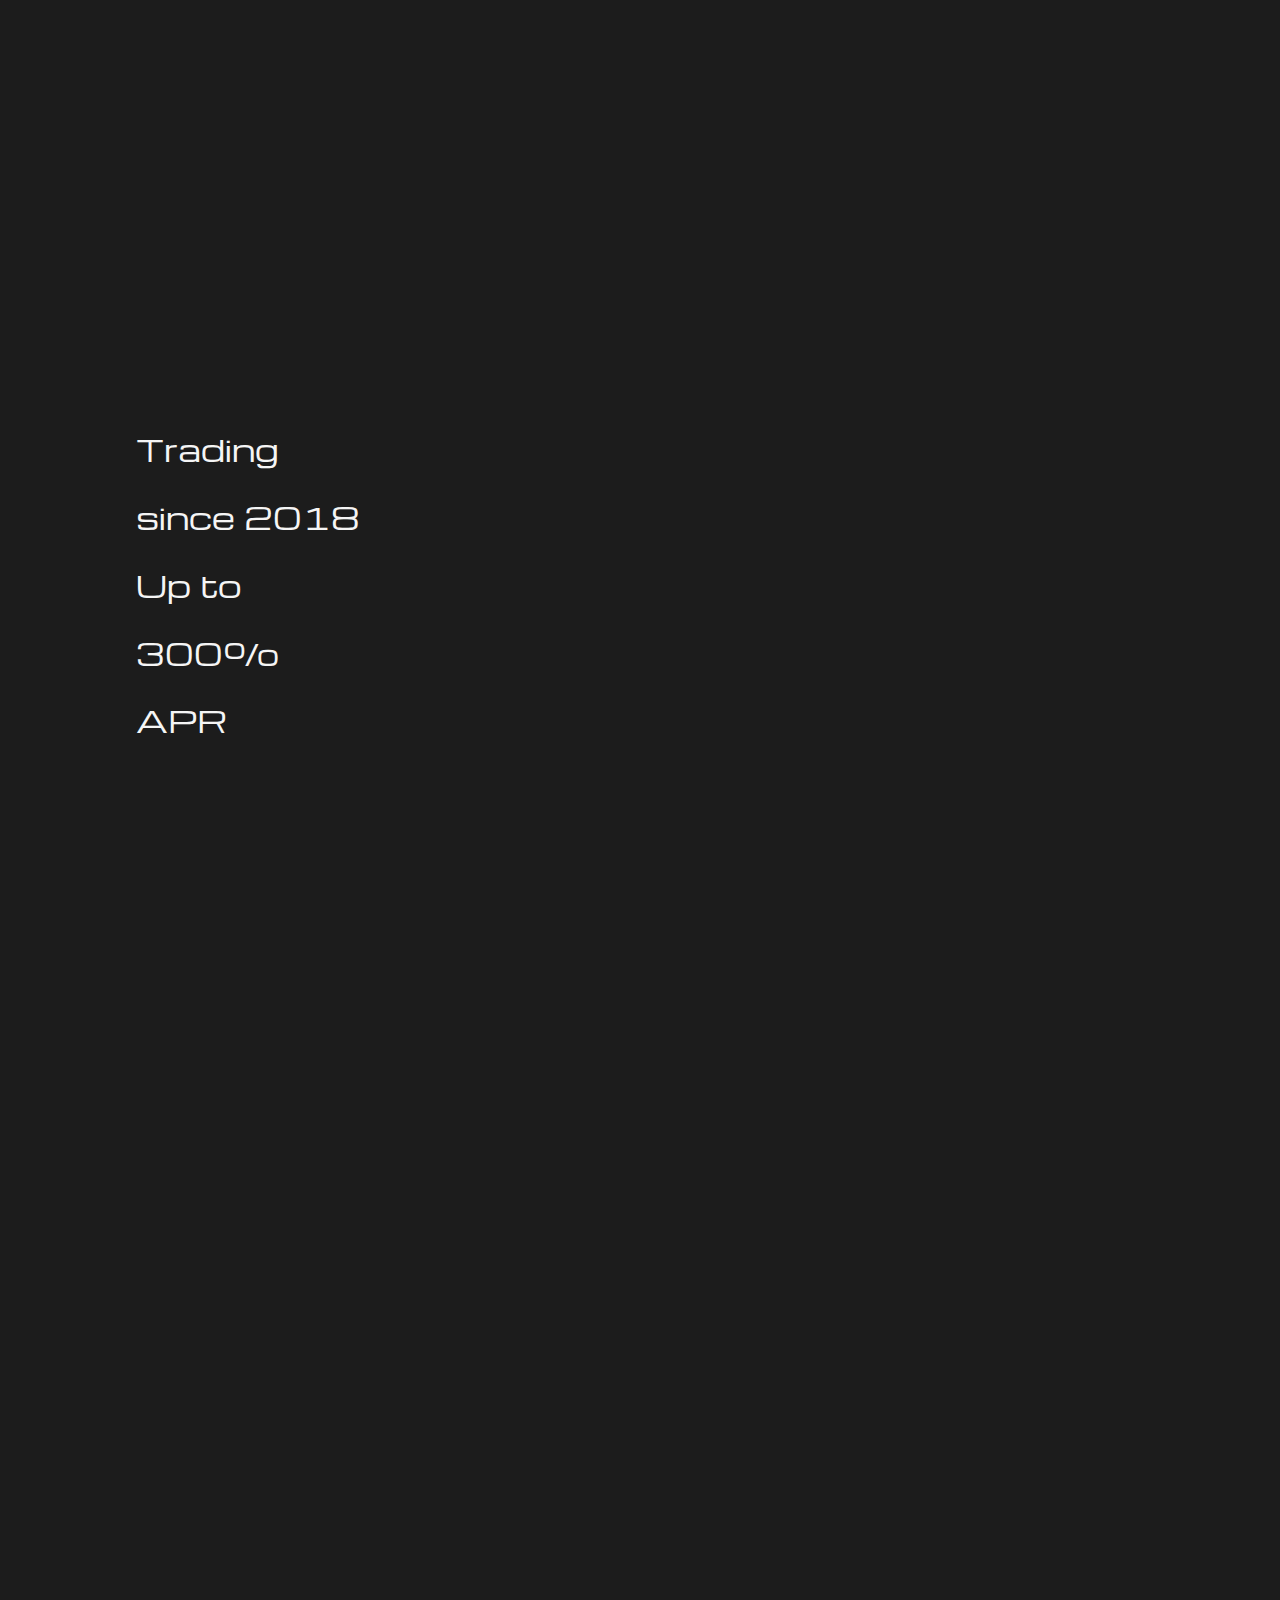
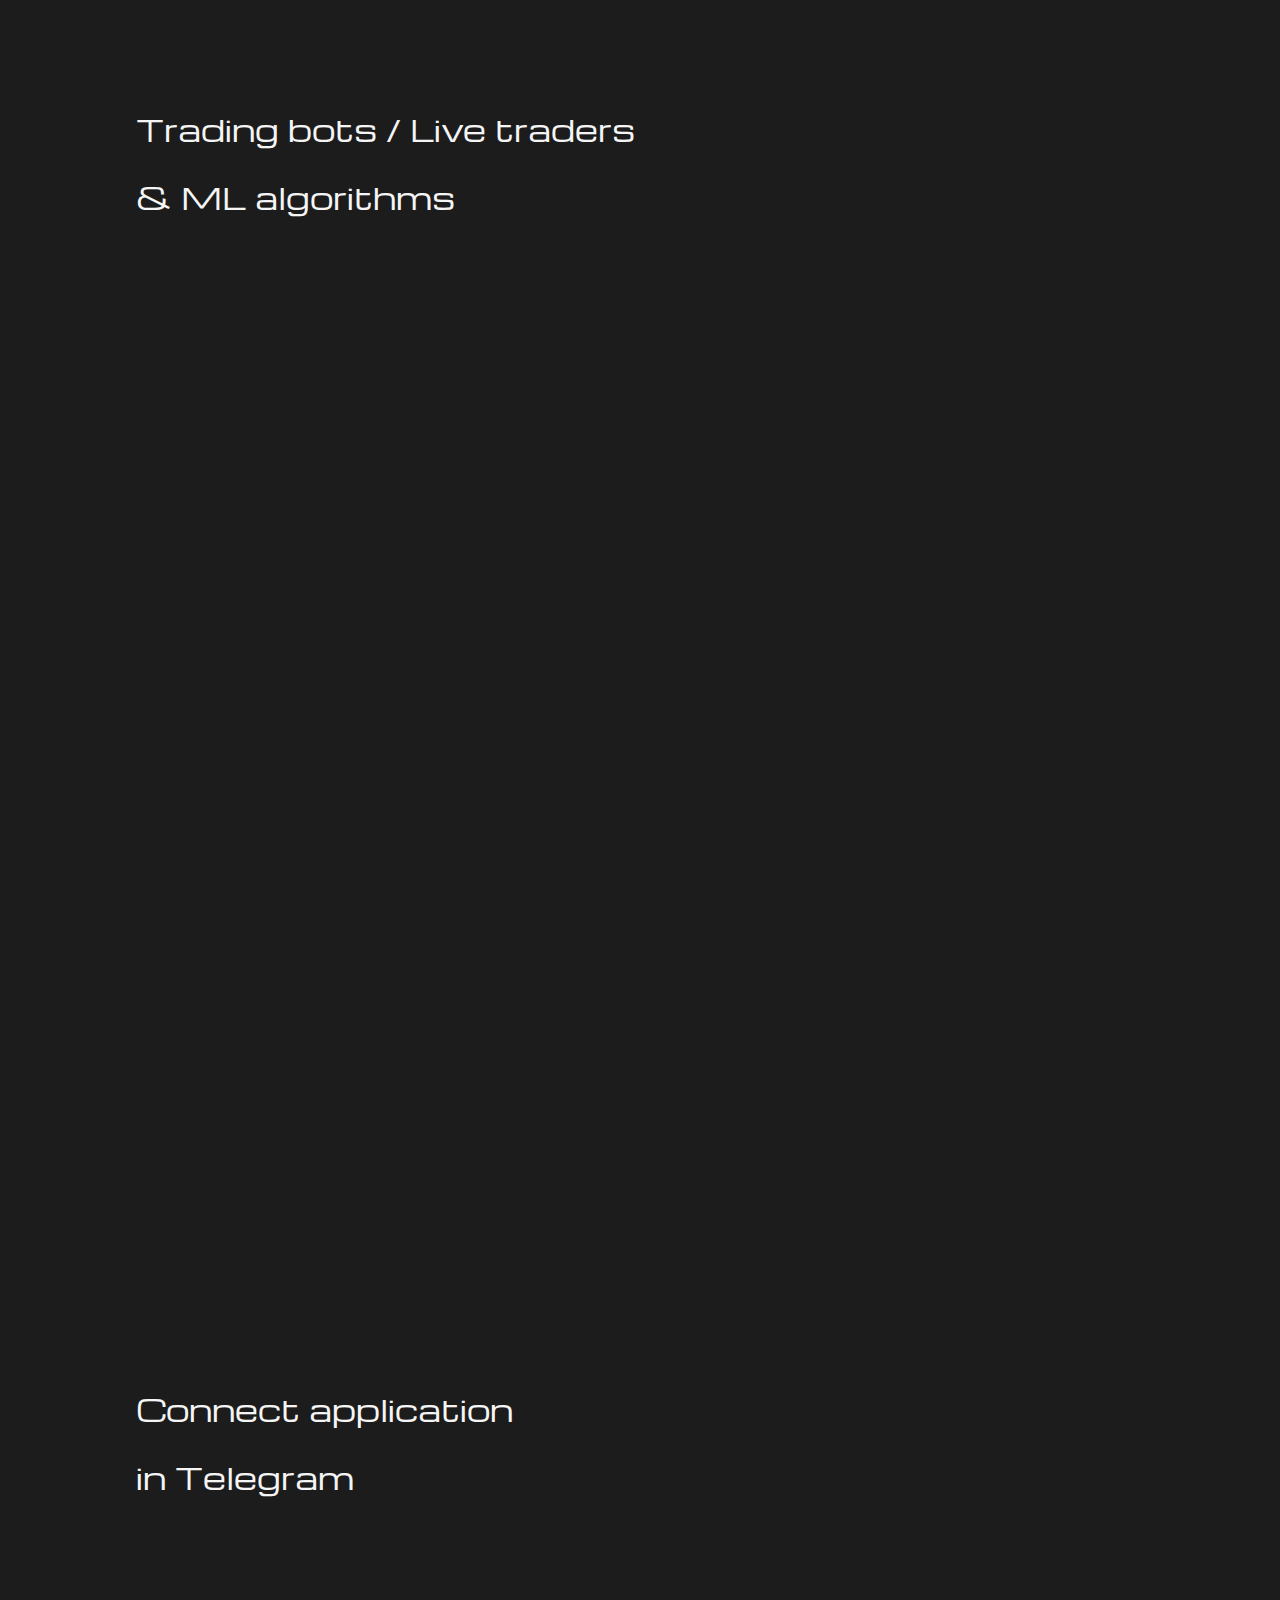
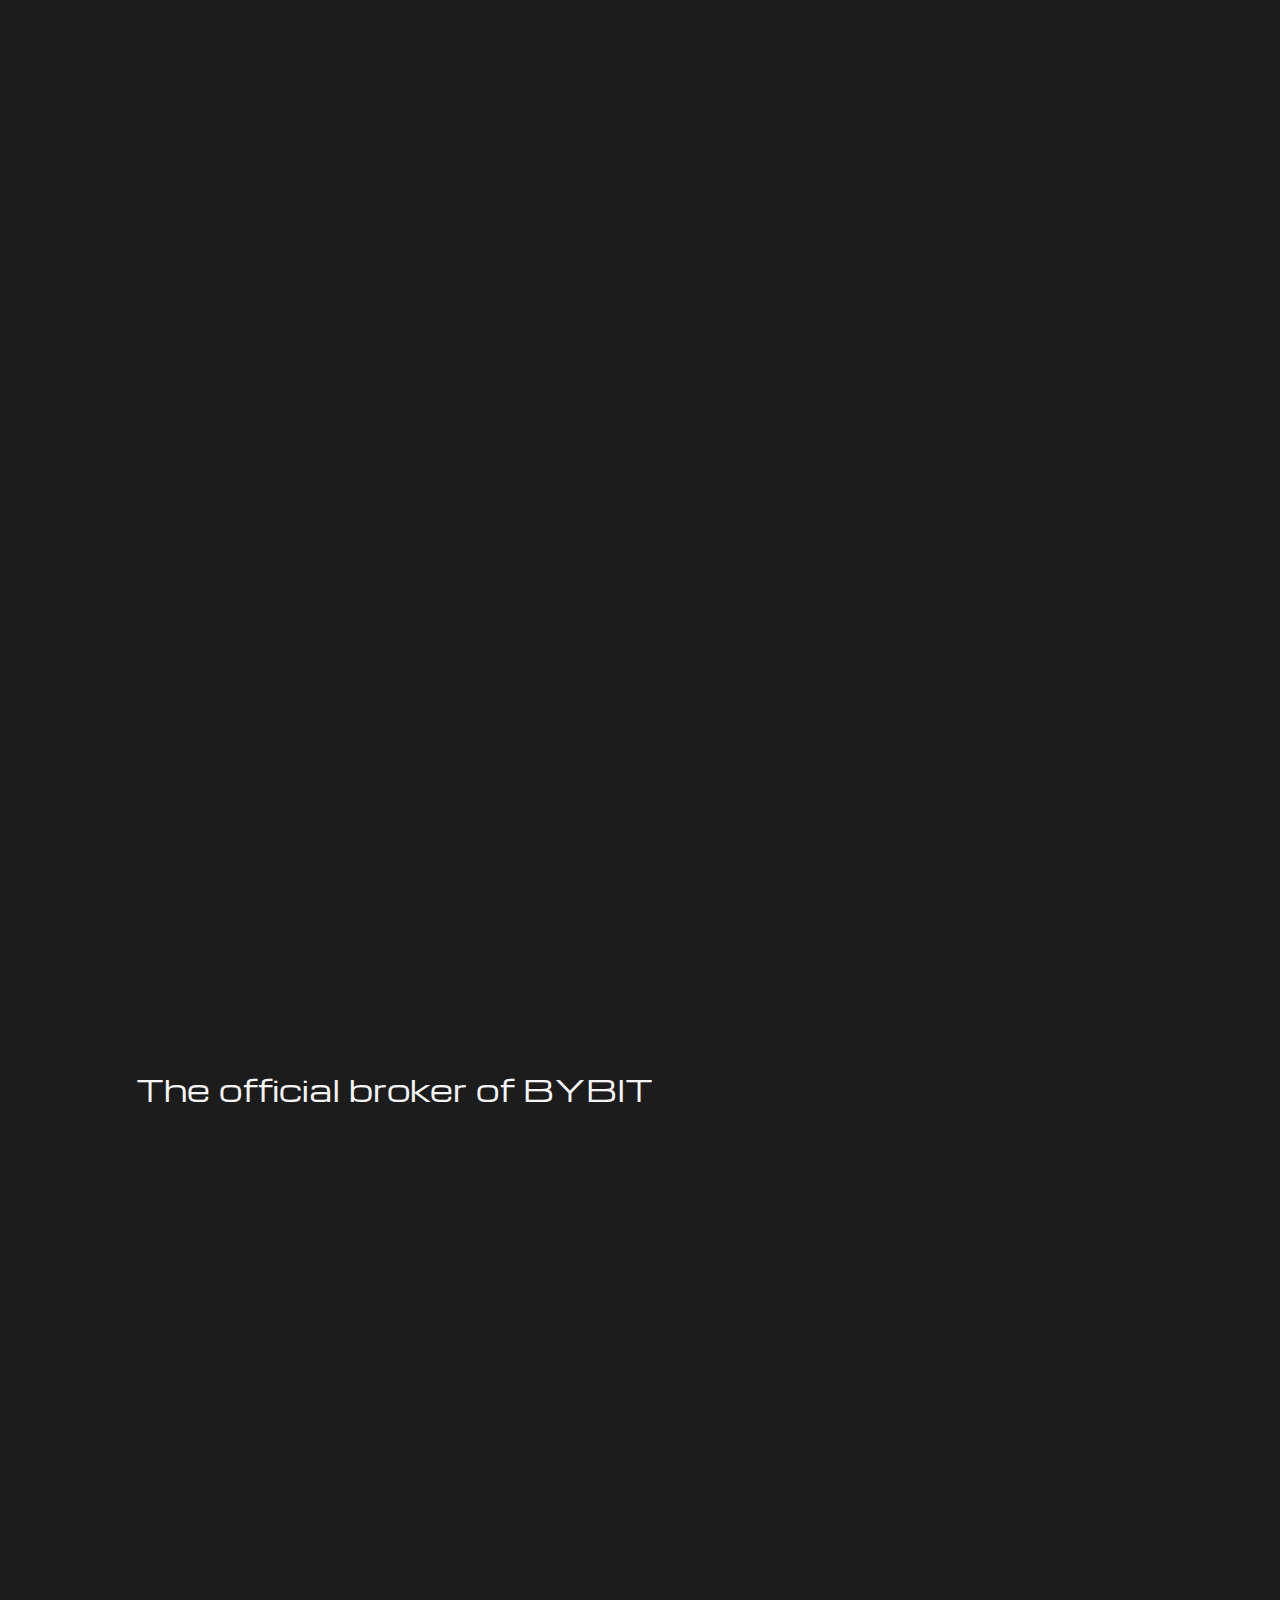
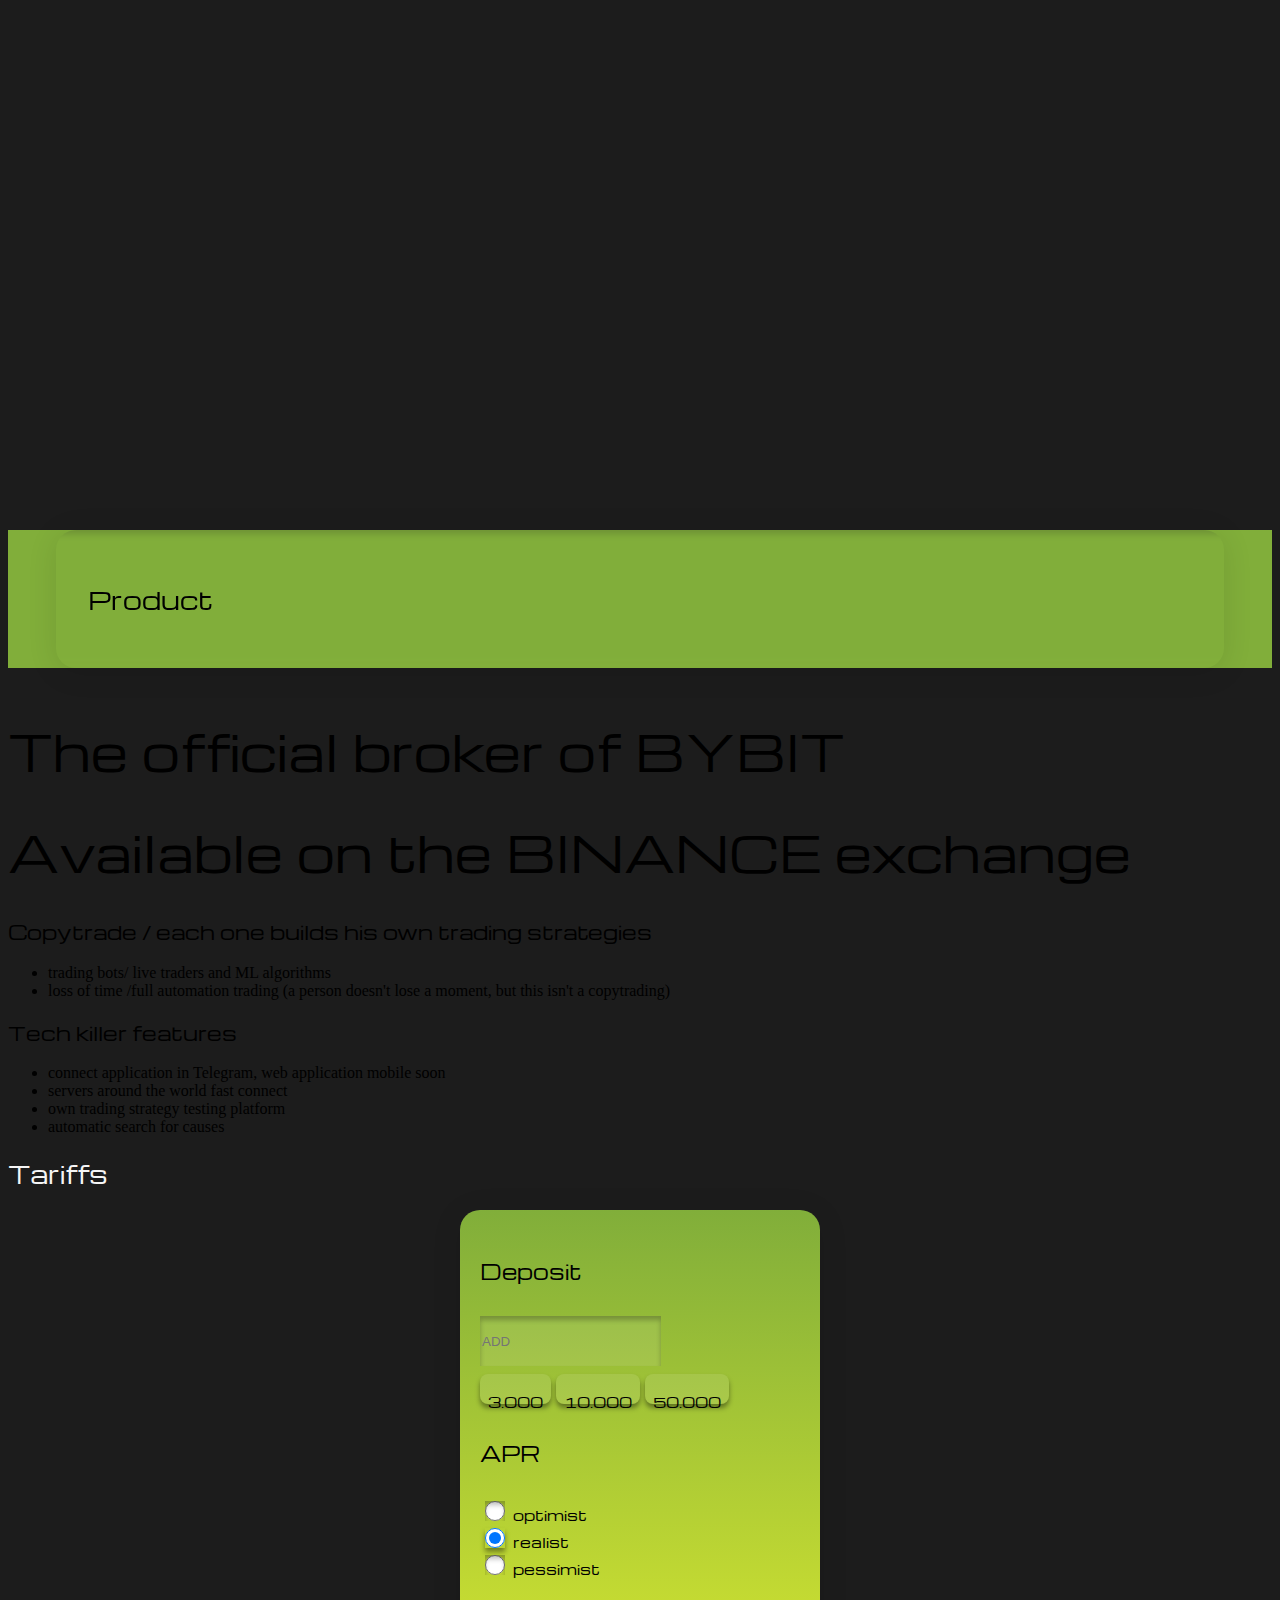
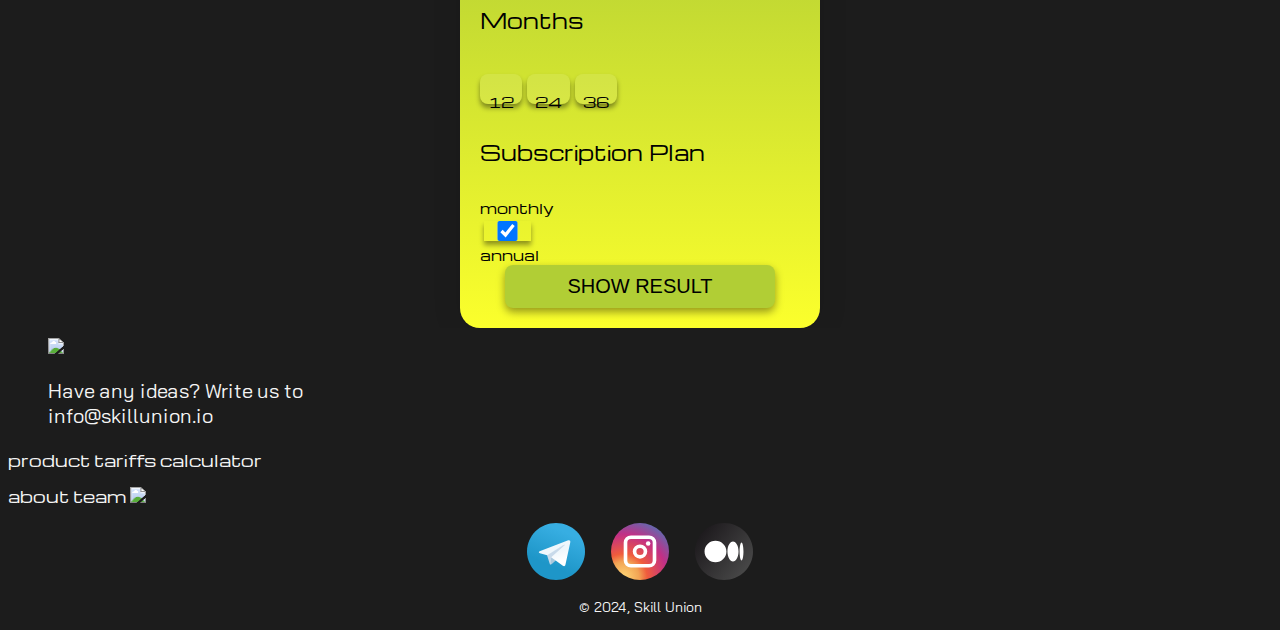
==== commit 0980ea74: "circles in hat looks ok" ====
--- a/main.html
+++ b/main.html
@@ -1,14 +1,14 @@
 <!DOCTYPE html>
 <html>
 <head>
-	<meta charset="utf-8">
-	<meta name="viewport" content="width=device-width, initial-scale=1">
-
-	<link href="https://cdn.jsdelivr.net/npm/bootstrap@5.0.2/dist/css/bootstrap.min.css" rel="stylesheet" integrity="sha384-EVSTQN3/azprG1Anm3QDgpJLIm9Nao0Yz1ztcQTwFspd3yD65VohhpuuCOmLASjC" crossorigin="anonymous">
-
-	<link rel="stylesheet" href="static/css/main_style.css" type="text/css">
-	<link rel="stylesheet" href="static/css/circles.css" type="text/css">
-	<link rel="stylesheet" href="static/css/calculator.css" type="text/css">
+	<meta charset='utf-8'>
+	<meta name='viewport' content='width=device-width, initial-scale=1'>
+
+	<link href='https://cdn.jsdelivr.net/npm/bootstrap@5.0.2/dist/css/bootstrap.min.css' rel='stylesheet' integrity='sha384-EVSTQN3/azprG1Anm3QDgpJLIm9Nao0Yz1ztcQTwFspd3yD65VohhpuuCOmLASjC' crossorigin='anonymous'>
+
+	<link rel='stylesheet' href='static/css/main_style.css' type='text/css'>
+	<link rel='stylesheet' href='static/css/circles.css' type='text/css'>
+	<link rel='stylesheet' href='static/css/calculator.css' type='text/css'>
 	
 	<title>
 	Skill Union
@@ -23,37 +23,37 @@
 <div class='d-none d-lg-block d-xl-block d-xxl-block'>
 
 
-	<header class="header black_bg up_z">
-
-		<div class="d-flex justify-content-between p-2">
+	<header class='header black_bg up_z'>
+
+		<div class='d-flex justify-content-between p-2'>
 
 			<div>
-			    <a class="navbar-brand" href="#">
+			    <a class='navbar-brand' href='#'>
 			    	<img class='logo' src='static/img/logo_letters.svg'>
 			    </a>
 			</div>
 
 			<div>
-				<ul class="nav nav-tabs pt-3">
-				  <li class="nav-item">
-				    <a href="#" class="nav-link">product</a>
+				<ul class='nav nav-tabs pt-3'>
+				  <li class='nav-item'>
+				    <a href='#' class='nav-link'>product</a>
 				  </li>
-				  <li class="nav-item">
-				    <a href="#" class="nav-link">tariffs</a>
+				  <li class='nav-item'>
+				    <a href='#' class='nav-link'>tariffs</a>
 				  </li>
-				  <li class="nav-item">
-				    <a href="#" class="nav-link">app</a>
+				  <li class='nav-item'>
+				    <a href='#' class='nav-link'>app</a>
 				  </li>
-				  <li class="nav-item dropdown">
-				    <a class="nav-link dropdown-toggle" data-bs-toggle="dropdown" href="#" role="button" aria-expanded="false">about</a>
-				    <ul class="dropdown-menu black_bg">
-				      <li><a class="dropdown-item" href="#">about</a></li>
-				      <li><a class="dropdown-item" href="#">team</a></li>
-				      <li><a class="dropdown-item" href="#">partners</a></li>
+				  <li class='nav-item dropdown'>
+				    <a class='nav-link dropdown-toggle' data-bs-toggle='dropdown' href='#' role='button' aria-expanded='false'>about</a>
+				    <ul class='dropdown-menu black_bg'>
+				      <li><a class='dropdown-item' href='#'>about</a></li>
+				      <li><a class='dropdown-item' href='#'>team</a></li>
+				      <li><a class='dropdown-item' href='#'>partners</a></li>
 				    </ul>
 				  </li>
-				  <li class="nav-item">
-				    <a class="nav-link" href="#">contact</a>
+				  <li class='nav-item'>
+				    <a class='nav-link' href='#'>contact</a>
 				  </li>
 				</ul>
 	        </div>
@@ -65,55 +65,139 @@
 
 
 	<section class ='black_bg'>
+
 		<div class='animation_here'>
 			<div class='ci_1_g_de'></div>
 			<div class='ci_1_y_de'></div>
 			<div class='ci_1_b_de'></div>
 		</div>
+
+
+		<div id='carouselExampleSlidesOnly' class='carousel slide' data-bs-ride='carousel'>
+			  <div class='carousel-inner'>
+			    <div class='carousel-item active'>
+			      <div class='carousel_text_block d-block w-100' >
+
+			      	<div class='row'>
+			      		<div class='col-md-6'>
+			      			<h1>Usability </h1>
+					      	<h1>friendly</h1>
+					      	<h1>app</h1>
+			      		</div>
+			      		<div class='col'></div>
+			      	</div>
+
+			      </div>
+			    </div>
+
+
+			    <div class='carousel-item '>
+			      <div class='carousel_text_block d-block w-100' >
+
+		      		<div class='row'>
+		      			<div class='col-md-6'></div>
+			      		<div class='col-md-6'>
+					      	<h1 class='pb-3'>Trading since 2018</h1>
+			      			<h1>Up to 300% APR</h1>
+			      		</div>
+			      	</div>
+
+			      </div>
+			    </div>
+
+
+			    <div class='carousel-item '>
+			      <div class='carousel_text_block d-block w-100' >
+
+			      	<div class='row'>
+			      		<div class='col-md-8'>
+			      			<h1 class=''>Trading bots / Live traders </h1>
+			      			<h1>& ML algorithms</h1>
+			      		</div>
+			      		<div class='col'></div>
+			      	</div>
+			      	
+			      </div>
+			    </div>
+
+
+			    <div class='carousel-item '>
+			      <div class='carousel_text_block d-block w-100' >
+
+			      	<div class='row'>
+			      		<div class='col-md-6'></div>
+			      		<div class='col-md-6'>
+			      			<h1>Connect application</h1>
+			      			<h1>in Telegram</h1>
+			      		</div>
+			      	</div>
+			      	
+			      </div>
+			    </div>
+
+
+			    <div class='carousel-item'>
+			      <div class='carousel_text_block d-block w-100' >
+
+			      	<div class='row'>
+			      		<div class='col-md-6'>
+			      			<h1 class=''>The official broker</h1>
+			      			<h1 class=''>of BYBIT</h1>
+			      		</div>
+			      		<div class='col'></div>
+			      	</div>
+
+			      	
+			      </div>
+			    </div>
+			    
+			</div>
+		</div>
+	
 	</section> 
 </div>	
-<!-- DESCTOP TOP START -->
+<!-- DESCTOP TOP END -->
 
 <!-- PHONE & TABLET TOP START -->
 
 <div class='d-block d-lg-none'>
 
-	<nav class="navbar navbar-dark navbar-expand-lg black_bg up_z">
-		<div class="container-fluid">
-
-		    <a class="navbar-brand" href="#">
+	<nav class='navbar navbar-dark navbar-expand-lg black_bg up_z'>
+		<div class='container-fluid'>
+
+		    <a class='navbar-brand' href='#'>
 		    	<img class='logo' src='static/img/logo_letters.svg'>
 		    </a>
 
-		    <button class="navbar-toggler" type="button" data-bs-toggle="collapse" data-bs-target="#navbarNavAltMarkup" aria-controls="navbarNavAltMarkup" aria-expanded="false" aria-label="Toggle navigation">
-		      <span class="navbar-toggler-icon"></span>
+		    <button class='navbar-toggler' type='button' data-bs-toggle='collapse' data-bs-target='#navbarNavAltMarkup' aria-controls='navbarNavAltMarkup' aria-expanded='false' aria-label='Toggle navigation'>
+		      <span class='navbar-toggler-icon'></span>
 		    </button>
 
 
-		    <div class="collapse navbar-collapse" id="navbarNavAltMarkup">
-		      <div class="navbar-nav">
-		      	<div class="d-flex justify-content-around">
+		    <div class='collapse navbar-collapse' id='navbarNavAltMarkup'>
+		      <div class='navbar-nav'>
+		      	<div class='d-flex justify-content-around'>
 		      		<ul>
 			        	<li>
-			        		<a class="nav-link" aria-current="page" href="#">product</a>
-			        	</li>
-			        	<li>
-			        		<a class="nav-link" href="#">tariffs</a>
-			        	</li>
-			        	<li>
-			        		<a class="nav-link" href="#">calculator</a>
-			        	</li>
-			        	<li>
-			        		<a class="nav-link" href="#">app</a>
+			        		<a class='nav-link' aria-current='page' href='#'>product</a>
+			        	</li>
+			        	<li>
+			        		<a class='nav-link' href='#'>tariffs</a>
+			        	</li>
+			        	<li>
+			        		<a class='nav-link' href='#'>calculator</a>
+			        	</li>
+			        	<li>
+			        		<a class='nav-link' href='#'>app</a>
 			        	</li>
 			        	<li>	
-			        		<a class="nav-link" href="#">about</a>
-			        	</li>
-			        	<li>
-			        		<a class="nav-link" href="#">team</a>
-			        	</li>
-			        	<li>
-				        	<a class="nav-link" href="#">partners</a>
+			        		<a class='nav-link' href='#'>about</a>
+			        	</li>
+			        	<li>
+			        		<a class='nav-link' href='#'>team</a>
+			        	</li>
+			        	<li>
+				        	<a class='nav-link' href='#'>partners</a>
 				        </li>
 			   		</ul>
 		        </div>
@@ -123,64 +207,142 @@
 	</nav>
 	
 
-			<!-- <section class ='black_bg'>
+		<section class ='black_bg'>
 			<div class='animation_here'>
 				<div class='ci_1_g_mo'></div>
 				<div class='ci_1_y_mo'></div>
-				<div class='ci_1_b_mo'></div>				
-			</div>
-		</section> -->
+				<div class='ci_1_b_mo'></div>	 			
+			</div>
+
+
+			
+		<div id='carouselExampleSlidesOnly' class='carousel slide' data-bs-ride='carousel'>
+			  <div class='carousel-inner'>
+
+			    <div class='carousel-item active'>
+			      <div class='carousel_text_block d-block w-100' >
+
+	      			<h2>Usability </h2>
+			      	<h2>friendly</h2>
+			      	<h2>app</h2>
+
+			      </div>
+			    </div>
+
+
+			    <div class='carousel-item '>
+			      <div class='carousel_text_block d-block w-100' >
+
+			      	<h2>Trading </h2>
+			      	<h2 class='pb-3'>since 2018</h2>
+	      			<h2>Up to </h2>
+	      			<h2>300% </h2>
+	      			<h2>APR</h2>
+
+			      </div>
+			    </div>
+
+
+			    <div class='carousel-item '>
+			      <div class='carousel_text_block d-block w-100' >
+
+	      			<h2 class='pb-3'>Trading bots / Live traders </h2>
+	      			<h2>& ML algorithms</h2>
+			      	
+			      </div>
+			    </div>
+
+
+			    <div class='carousel-item '>
+			      <div class='carousel_text_block d-block w-100' >
+
+	      			<h2>Connect application</h2>
+	      			<h2>in Telegram</h2>
+
+			      </div>
+			    </div>
+
+
+			    <div class='carousel-item'>
+			      <div class='carousel_text_block d-block w-100' >
+
+	      			<h2 class='pb-2'>The official broker of BYBIT</h2>
+			      	
+			      </div>
+			    </div>
+			    
+			</div>
+		</div>
+
+
+		</section>
 </div>
 <!-- PHONE & TABLET TOP END -->
 
 
 	<section class ='green_bg'>
-		<div class="glass"><h2>Product</h2></div>
+		<div class='glass'><h2>Product</h2></div>
 	</section>
+
+			      	<h1 class='pb-2'>The official broker of BYBIT</h1>
+			      			<h1>Available on the BINANCE exchange</h1>
+	<h3>Copytrade / each one builds his own trading strategies</h3>
+	<ul>
+		<li>trading bots/ live traders and ML algorithms</li>
+		<li>loss of time /full automation trading (a person doesn't lose a moment, but this isn't a copytrading)</li>
+	</ul>
+
+<h3>Tech killer features</h3>
+			      	<ul>
+			      		<li>connect application in Telegram, web application mobile soon</li>
+			      		<li>servers around the world fast connect</li>
+			      		<li>own trading strategy testing platform</li>
+			      		<li>automatic search for causes</li>
+			      	</ul>
 
 	<section class ='black_bg up_z'>
 		<div class=''>
 			<h2 class='white_milk ps-5 py-4'>Tariffs</h2>
 
-			<!-- <div class="glass mb-5"></div> -->
+			<!-- <div class='glass mb-5'></div> -->
 
 				<div class='calc_body'>
 
 
 					<h4 class='calc_h4'>Deposit</h4>
 										  
-					<input id='deposit' type="text" class="only_int calc_input form-control" placeholder="ADD" aria-label="ADD">
+					<input id='deposit' type='text' class='only_int calc_input form-control' placeholder='ADD' aria-label='ADD'>
 					<div id='notion_deposit' class='calc_details bordo'></div>
-					<div class="d-flex justify-content-between">
+					<div class='d-flex justify-content-between'>
 						<button id='th3' class='calc_btn_sm btn_glass'><p>3.000</p></button>
 						<button id='th10' class='calc_btn_sm btn_glass'><p>10.000</button>
 						<button id='th50' class='calc_btn_sm btn_glass'><p>50.000</button>
 					</div>
 
 
-					<div class="d-flex justify-content-start">
+					<div class='d-flex justify-content-start'>
 						<div>
 							<h4 class='calc_h4 mt-3'>APR</h4>
 						</div>
 						<div class='ps-5 pt-3 radio'>
-							<div class="pb-2 form-check" value='320'>
-							 	<input class="radio form-check-input" type="radio" name="flexRadioDefault" id="optimist" value='3.2'>
-
-							 	<label class="ms-2 calc_details form-check-label" for="optimist">
+							<div class='pb-2 form-check' value='320'>
+							 	<input class='radio form-check-input' type='radio' name='flexRadioDefault' id='optimist' value='320'>
+
+							 	<label class='ms-2 calc_details form-check-label' for='optimist'>
 							    optimist
 							 	</label>
 							</div>
-							<div class="pb-2 form-check" value='150'>
-							 	<input class="radio form-check-input" type="radio" name="flexRadioDefault" id="realist" value='1.5' checked>
-
-							 	<label class="ms-2 calc_details form-check-label" for="realist">
+							<div class='pb-2 form-check' value='150'>
+							 	<input class='radio form-check-input' type='radio' name='flexRadioDefault' id='realist' value='120' checked>
+
+							 	<label class='ms-2 calc_details form-check-label' for='realist'>
 							    realist
 							 	</label>
 							</div>
-							<div class="form-check"  value='80'>
-							 	<input class=" radio form-check-input" type="radio" name="flexRadioDefault" id="pessimist" value='0.8'>
-
-							 	<label class="ms-2 calc_details form-check-label" for="pessimist">
+							<div class='form-check'  value='80'>
+							 	<input class=' radio form-check-input' type='radio' name='flexRadioDefault' id='pessimist' value='80'>
+
+							 	<label class='ms-2 calc_details form-check-label' for='pessimist'>
 							    pessimist
 							 	</label>
 							</div>
@@ -188,9 +350,9 @@
 					</div>
 
 					<h4 class='calc_h4 pt-3'>Months</h4>
-					<input hidden id='mths' type="text" class="only_int calc_input form-control" placeholder="MONTHS" aria-label="MONTHS"> 
+					<input hidden id='mths' type='text' class='only_int calc_input form-control' placeholder='MONTHS' aria-label='MONTHS'> 
 					<div id='notion' class='calc_details bordo'></div>
-					<div class="d-flex justiрfy-content-start pb-1">
+					<div class='d-flex justiрfy-content-start pb-1'>
 						<button id='m1' class='px-3 calc_btn_sm btn_glass me-3'><p>12</p></button>
 						<button id='m3' class='px-3 calc_btn_sm btn_glass me-3'><p>24</button>
 						<button id='m6' class='px-3 calc_btn_sm btn_glass me-3'><p>36</button>
@@ -198,12 +360,12 @@
 
 
 					<h4 class='calc_h4 pt-3'>Subscription  Plan</h4>
-					<div class="d-flex justify-content-around pb-3">
+					<div class='d-flex justify-content-around pb-3'>
 						<div class='calc_details'>
 							monthly
 						</div>
-						<div class="form-check form-switch">
-						  <input class="form-check-input" type="checkbox" id="subscr_plan" checked>
+						<div class='form-check form-switch'>
+						  <input class='form-check-input' type='checkbox' id='subscr_plan' checked>
 						</div>
 						<div class='calc_details'>
 							annual 
@@ -220,9 +382,9 @@
 	</section>
 
 <!-- 	<section class ='green_bg'>
-		<div class="glass"><h2>About</h2></div>
-		<div class="glass"><h2>Team</h2></div>
-		<div class="glass"><h2>Partners</h2></div>
+		<div class='glass'><h2>About</h2></div>
+		<div class='glass'><h2>Team</h2></div>
+		<div class='glass'><h2>Partners</h2></div>
 	</section> -->
 
 
@@ -232,7 +394,7 @@
 		<div class='row'>
 
 			<div class='col-md logo'>
-				<a class="ps-4" href="#">
+				<a class='ps-4' href='#'>
 			    	<img class='' src='static/img/logo_full.svg'>
 			    </a>
 			    <div class='ps-4 pt-4   '>
@@ -247,14 +409,14 @@
 			<div class='col-md'>
 				<div class='row'>
 					<div class='col-6'>
-		        		<a class="nav-link" aria-current="page" href="#">product</a>
-		        		<a class="nav-link" href="#">tariffs</a>
-		        		<a class="nav-link" href="#">calculator</a>
+		        		<a class='nav-link' aria-current='page' href='#'>product</a>
+		        		<a class='nav-link' href='#'>tariffs</a>
+		        		<a class='nav-link' href='#'>calculator</a>
 					</div>
 					<div class='col-6'>
-						<a class="nav-link" href="#">about</a>
-		        		<a class="nav-link" href="#">team</a>
-		        		<a href="#"><img class='app_button' src='static/img/app_button.svg'>
+						<a class='nav-link' href='#'>about</a>
+		        		<a class='nav-link' href='#'>team</a>
+		        		<a href='#'><img class='app_button' src='static/img/app_button.svg'>
 		        		</a></div>
 					</div>
 				</div>
@@ -277,8 +439,8 @@
 	</div>
 </footer>
 
-	<script src="static/js/calc.js"></script>
-
-	<script src="https://cdn.jsdelivr.net/npm/bootstrap@5.0.2/dist/js/bootstrap.bundle.min.js" integrity="sha384-MrcW6ZMFYlzcLA8Nl+NtUVF0sA7MsXsP1UyJoMp4YLEuNSfAP+JcXn/tWtIaxVXM" crossorigin="anonymous"></script>
+	<script src='static/js/calc.js'></script>
+
+	<script src='https://cdn.jsdelivr.net/npm/bootstrap@5.0.2/dist/js/bootstrap.bundle.min.js' integrity='sha384-MrcW6ZMFYlzcLA8Nl+NtUVF0sA7MsXsP1UyJoMp4YLEuNSfAP+JcXn/tWtIaxVXM' crossorigin='anonymous'></script>
 </body>
 </html>--- a/static/css/main_style.css
+++ b/static/css/main_style.css
@@ -22,6 +22,9 @@
   font-weight: 400;
   font-style: normal;
 }
+h1{
+	font-size: 48px;
+}
 
 p {
   font-family: "Bai Jamjuree", sans-serif;
@@ -94,6 +97,13 @@
 	.details{
 		font-size: 20px;
 	}
+
+	.carousel_text_block{
+		padding: 15em 8em;
+		color: var(--white_milk);
+		height: 800px;
+	}	
+
 }
 
 /* PHONE & TABLET */
@@ -109,6 +119,13 @@
 	.details{
 		font-size: 18px;
 	}
+
+	.carousel_text_block{
+		padding: 12em 4em;
+		color: var(--white_milk);
+		height: 800px;
+	}
+
 }
 
 
@@ -133,6 +150,11 @@
   opacity: 1!important; /* Reset opacity for the h2 element */
 }
 
+
+.carousel_text_block h2 {
+  font-size: 30px;
+}
+
 .up_z{
 	position: relative;
 	z-index: 999;
@@ -183,4 +205,5 @@
 	background: #2CA4D7;
 	border-radius: 50px;
 	height: 3.6em;
-}+}
+
--- a/static/css/circles.css
+++ b/static/css/circles.css
@@ -16,7 +16,7 @@
   border-radius: 50%;
   background: rgb(28, 28, 28);
   position: absolute;
-  animation: moveci_1_b_de 12s infinite;
+  animation: moveci_1_b_de 25s infinite;
 }
 
 .ci_1_y_de {
@@ -25,7 +25,7 @@
   border-radius: 50%;
   background: linear-gradient(125deg, rgb(251, 255, 44), rgb(28, 28, 28));
   position: absolute;
-  animation: moveci_1_y_de 10s infinite;
+  animation: moveci_1_y_de 25s infinite;
 }
 
 .ci_1_g_de {
@@ -34,230 +34,272 @@
   border-radius: 50%;
   background: linear-gradient(125deg, rgb(129, 174, 58), rgb(28, 28, 28));
   position: absolute;
-  animation: moveci_1_g_de 15s infinite;
-}
+  animation: moveci_1_g_de 25s infinite;
+}
+
 
 @keyframes moveci_1_b_de {
   0% {
-    left: 10%;
-    top: 63%;
+    left: 50%;
+    top: 0%;
     width: 320px;
     height: 320px;
   }
-  25% {
-    left: 80%;
-    top: 0%;
+  20% {
+    left: 70%;
+    top: 40%;
+    width: 100px;
+    height: 100px;
+  }
+  40% {
+    left: 22%;
+    top: 22%;
+    width: 300px;
+    height: 300px;
+  }
+  60% {
+    left: 0%;
+    top: 15%;
+    width: 700px;
+    height: 700px;
+  }
+  80% {
+    left: 40%;
+    top: 0%;
+    width: 500px;
+    height: 500px;
+  }
+  100% {
+    left: 50%;
+    top: 0%;
+    width: 320px;
+    height: 320px;
+  }
+}
+@keyframes moveci_1_y_de {
+  0% {
+    left: 50%;
+    top: 5%;
+    width: 850px;
+    height: 850px;
+  }
+  20% {
+    left: 20%;
+    top: 0%;
+    width: 300px;
+    height: 300px;
+  }
+  40% {
+    left: -30%;
+    top: -10%;
+    width: 1100px;
+    height: 1100px;
+  }
+  60% {
+    left: 60%;
+    top: 30%;
+    width: 300px;
+    height: 300px;
+  }
+  80% {
+    left: 40%;
+    top: -5%;
+    width: 500px;
+    height: 500px;
+  }
+  100% {
+    left: 50%;
+    top: 5%;
+    width: 850px;
+    height: 850px;
+  }
+}
+@keyframes moveci_1_g_de {
+  0% {
+    left: 10%;
+    top: 0%;
+    width: 200px;
+    height: 200px;
+  }
+  20% {
+    left: 30%;
+    top: 10%;
+    width: 800px;
+    height: 800px;
+  }
+  40% {
+    left: 30%;
+    top: -30%;
+    width: 600px;
+    height: 600px;
+  }
+  60% {
+    left: -20%;
+    top: 0%;
+    width: 900px;
+    height: 900px;
+  }
+  80% {
+    left: -30%;
+    top: 0%;
+    width: 1000px;
+    height: 1000px;
+  }
+  100% {
+    left: 10%;
+    top: 0%;
+    width: 200px;
+    height: 200px;
+  }
+}
+
+
+
+
+
+
+
+
+/* FIRST SCREEN -- MOBILE */
+
+.ci_1_b_mo {
+  width: 120px;
+  height: 120px;
+  border-radius: 50%;
+  background: rgb(28, 28, 28);
+  position: absolute;
+  animation: moveci_1_b_mo 25s infinite;
+}
+
+.ci_1_y_mo {
+  width: 850px;
+  height: 850px;
+  border-radius: 50%;
+  background: linear-gradient(125deg, rgb(251, 255, 44), rgb(28, 28, 28));
+  position: absolute;
+  animation: moveci_1_y_mo 25s infinite;
+}
+
+.ci_1_g_mo {
+  width: 340px;
+  height: 340px;
+  border-radius: 50%;
+  background: linear-gradient(125deg, rgb(129, 174, 58), rgb(28, 28, 28));
+  position: absolute;
+  animation: moveci_1_g_mo 25s infinite;
+}
+
+@keyframes moveci_1_b_mo {
+  0% {
+    left: 7%;
+    top: 23%;
+    width: 250;
+    height: 250;
+  }
+  20% {
+    left: 0%;
+    top: 25%;
     width: 400px;
     height: 400px;
   }
-  50% {
-    left: 50%;
-    top: 30%;
-    width: 600px;
-    height: 600px;
-  }
-  75% {
-    left: 20%;
+  40% {
+    left: 50%;
+    top: 20%;
+    width: 100px;
+    height: 100px;
+  }
+  60% {
+    left: -4%;
+    top: 25%;
+    width: 350px;
+    height: 350px;
+  }
+  80% {
+    left: 0%;
+    top: 10%;
+    width: 500px;
+    height: 500px;
+  }
+  100% {
+    left: 7%;
+    top: 23%;
+    width: 250px;
+    height: 250px;
+  }
+}
+@keyframes moveci_1_y_mo {
+  0% {
+    left: -20%;
+    top: -10%;
+    width: 600;
+    height: 600;
+  }
+  20% {
+    left: -10%;
     top: 5%;
     width: 200px;
     height: 200px;
   }
-  100% {
+  40% {
+    left: 60%;
+    top: 40%;
+    width: 600px;
+    height: 600px;
+  }
+  60% {
+    left: 10%;
+    top: 20%;
+    width: 400px;
+    height: 400px;
+  }
+  80% {
     left: 0%;
-    top: 0%;
-    width: 100px;
-    height: 100px;
-  }
-}
-@keyframes moveci_1_y_de {
-  0% {
-    left: 40%;
-    top: 5%;
-    width: 850px;
-    height: 850px;
-  }
-  25% {
-    left: 20%;
-    top: 20%;
-    width: 1000px;
-    height: 1000px;
-  }
-  50% {
-    left: 0%;
-    top: 0%;
-    width: 900px;
-    height: 900px;
-  }
-  75% {
+    top: -5%;
+    width: 300px;
+    height: 300px;
+  }
+  100% {
+    left: -20%;
+    top: -10%;
+    width: 600;
+    height: 600;
+  }
+}
+@keyframes moveci_1_g_mo {
+  0% {
+    left: 2%;
+    top: 80%;
+    width: 100;
+    height: 100;
+  }
+  20% {
     left: 30%;
     top: 10%;
     width: 600px;
     height: 600px;
   }
-  100% {
-    left: 50%;
-    top: 0%;
-    width: 700px;
-    height: 700px;
-  }
-}
-@keyframes moveci_1_g_de {
-  0% {
-    left: 10%;
-    top: 0%;
-    width: 600px;
-    height: 600px;
-  }
-  25% {
-    left: 0%;
-    top: 10%;
+  40% {
+    left: 20%;
+    top: 0%;
     width: 200px;
     height: 200px;
   }
-  50% {
+  60% {
+    left: -20%;
+    top: 0%;
+    width: 800px;
+    height: 800px;
+  }
+  80% {
     left: 20%;
-    top: 40%;
-    width: 100px;
-    height: 100px;
-  }
-  75% {
-    left: 50%;
     top: 50%;
     width: 500px;
     height: 500px;
   }
   100% {
-    left: 30%;
-    top: 0%;
-    width: 800px;
-    height: 800px;
-  }
-}
-
-
-
-/* FIRST SCREEN -- MOBILE */
-
-.ci_1_b_mo {
-  width: 120px;
-  height: 120px;
-  border-radius: 50%;
-  background: rgb(28, 28, 28);
-  position: absolute;
-  animation: moveci_1_b_mo 25s infinite;
-}
-
-.ci_1_y_mo {
-  width: 850px;
-  height: 850px;
-  border-radius: 50%;
-  background: linear-gradient(125deg, rgb(251, 255, 44), rgb(28, 28, 28));
-  position: absolute;
-  animation: moveci_1_y_mo 25s infinite;
-}
-
-.ci_1_g_mo {
-  width: 340px;
-  height: 340px;
-  border-radius: 50%;
-  background: linear-gradient(125deg, rgb(129, 174, 58), rgb(28, 28, 28));
-  position: absolute;
-  animation: moveci_1_g_mo 25s infinite;
-}
-
-@keyframes moveci_1_b_mo {
-  0% {
-    left: 50%;
-    top: 20%;
-    width: 120px;
-    height: 120px;
-  }
-  25% {
-    left: 50%;
-    top: 20%;
-    width: 320px;
-    height: 320px;
-  }
-  50% {
-    left: -30%;
-    top: -30%;
-    width: 470px;
-    height: 470px;
-  }
-  75% {
-    left: 0%;
-    top: 30%;
-    width: 150px;
-    height: 150px;
-  }
-  100% {
-    left: 10%;
-    top: 10%;
-    width: 320px;
-    height: 320px;
-  }
-}
-@keyframes moveci_1_y_mo {
-  0% {
-    left: -10%;
-    top: 0%;
-    width: 650px;
-    height: 650px;
-  }
-  25% {
-    left: 0%;
-    top: 20%;
-    width: 480px;
-    height: 480px;
-  }
-  50% {
-    left: 50%;
-    top: 40%;
-    width: 190px;
-    height: 190px;
-  }
-  75% {
-    left: 70%;
-    top: 30%;
-    width: 350px;
-    height: 350px;
-  }
-  100% {
-    left: 0%;
-    top: 10%;
-    width: 650px;
-    height: 650px;
-  }
-}
-@keyframes moveci_1_g_mo {
-  0% {
-    left: -10%;
-    top: 20%;
-    width: 340px;
-    height: 340px;
-  }
-  25% {
-    left: 70%;
-    top: 0%;
-    width: 250px;
-    height: 250px;
-  }
-  50% {
-    left: 0%;
-    top: -20%;
-    width: 480px;
-    height: 480px;
-  }
-  75% {
-    left: 20%;
-    top: 10%;
-    width: 450px;
-    height: 450px;
-  }
-  100% {
-    left: 0%;
-    top: 40%;
-    width: 260px;
-    height: 260px;
+    left: 2%;
+    top: 80%;
+    width: 100px;
+    height: 100px;
   }
 }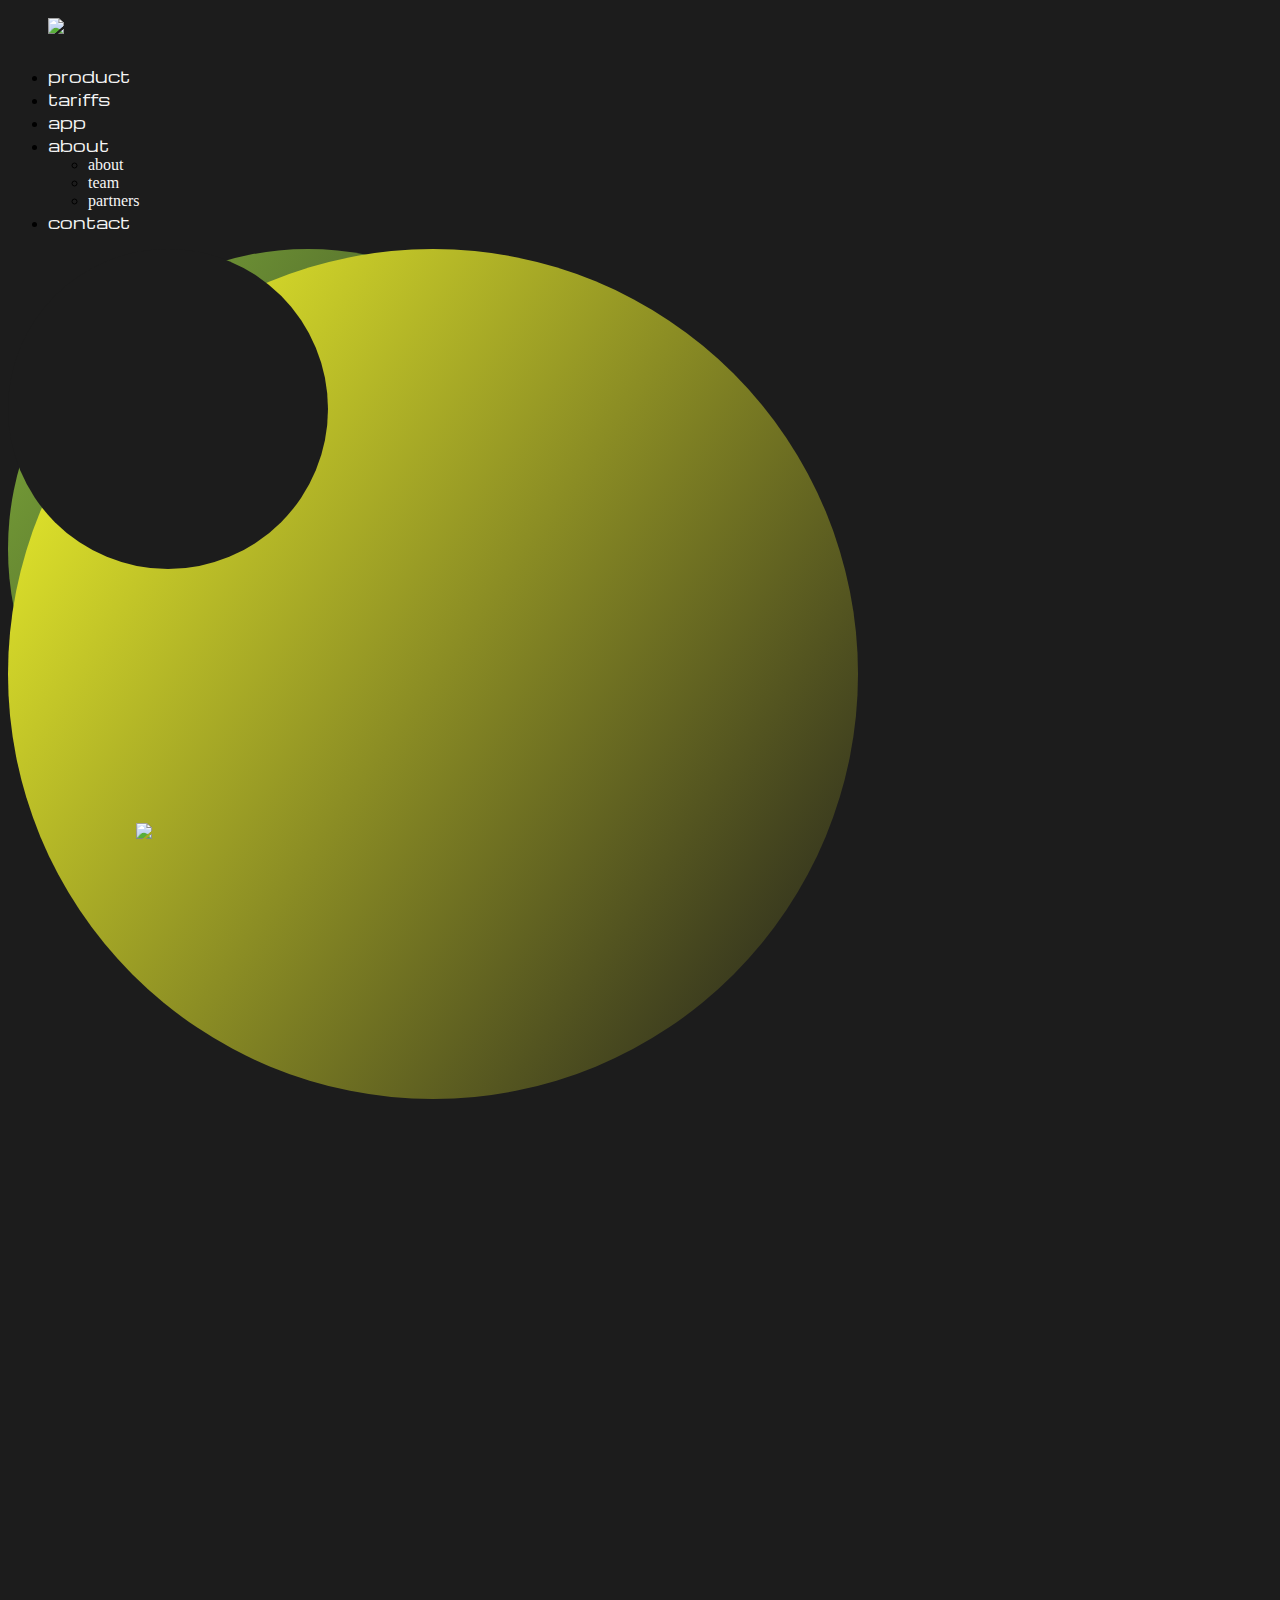
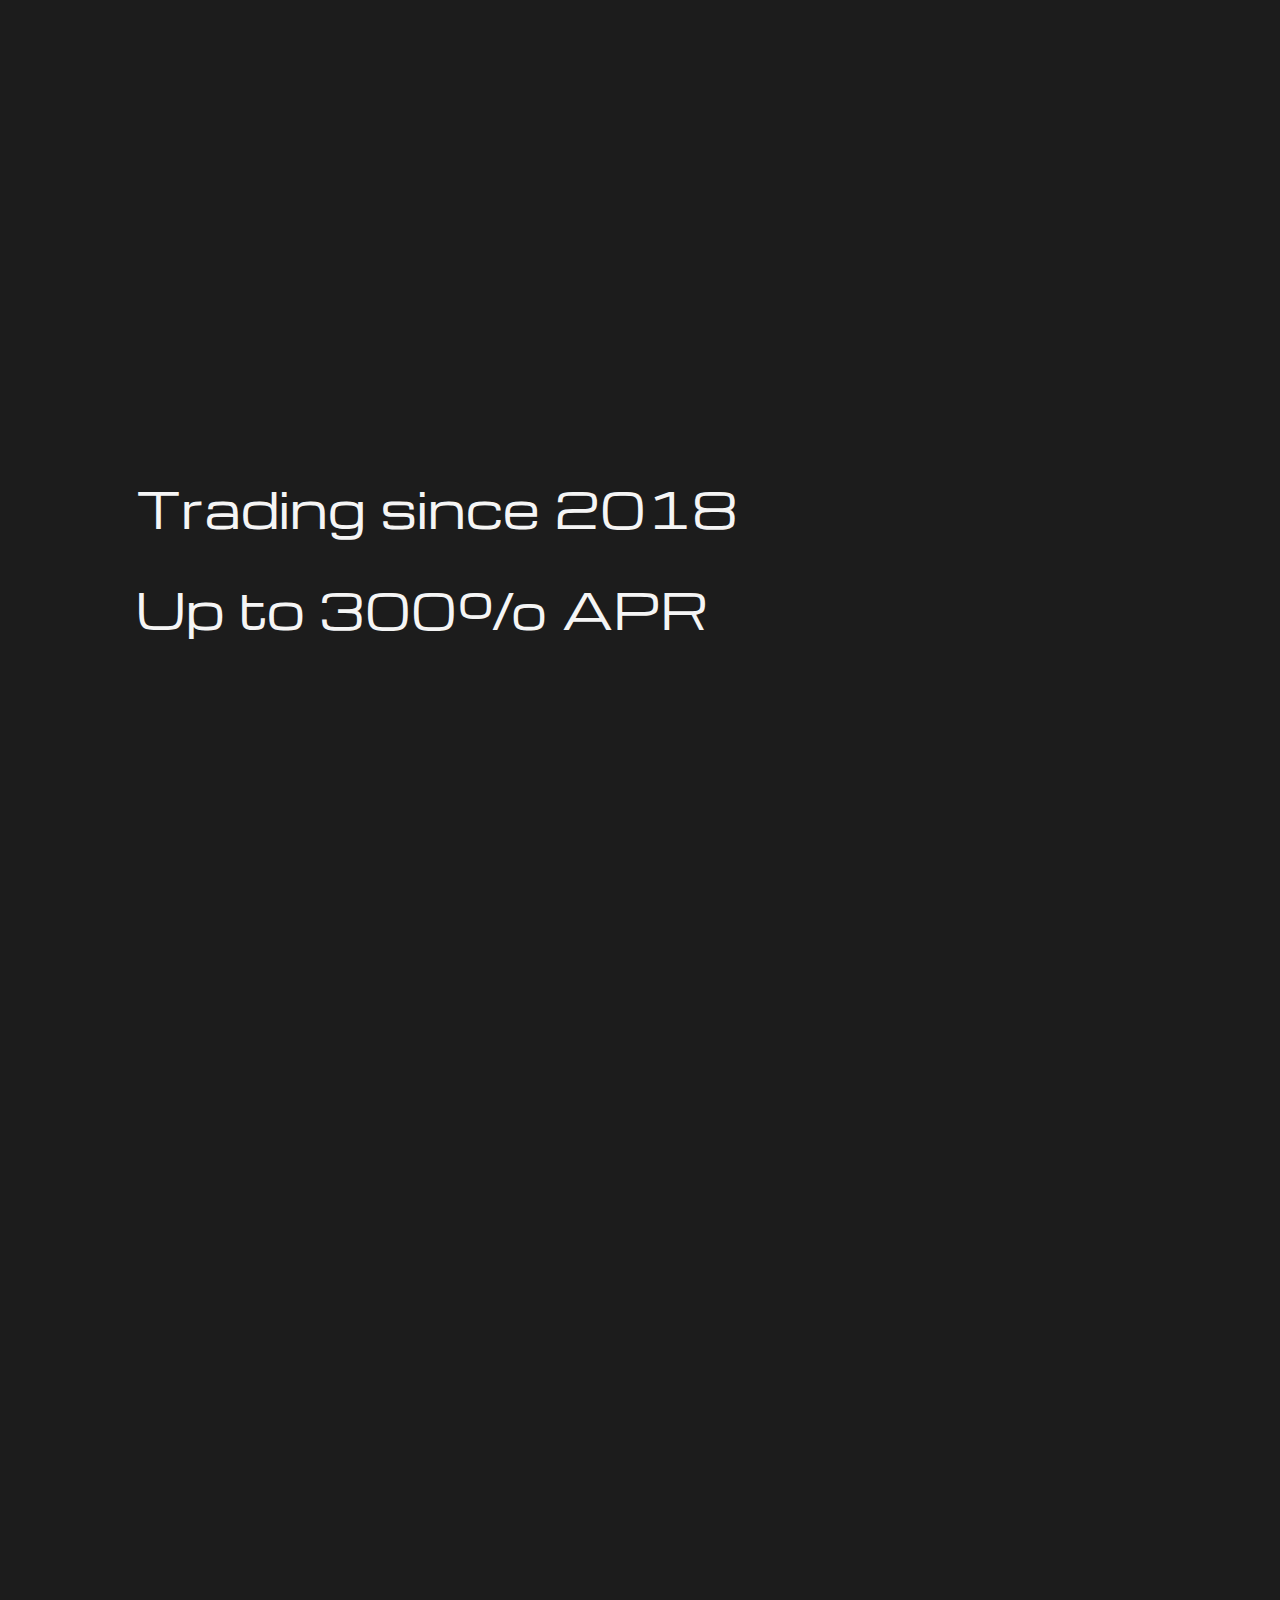
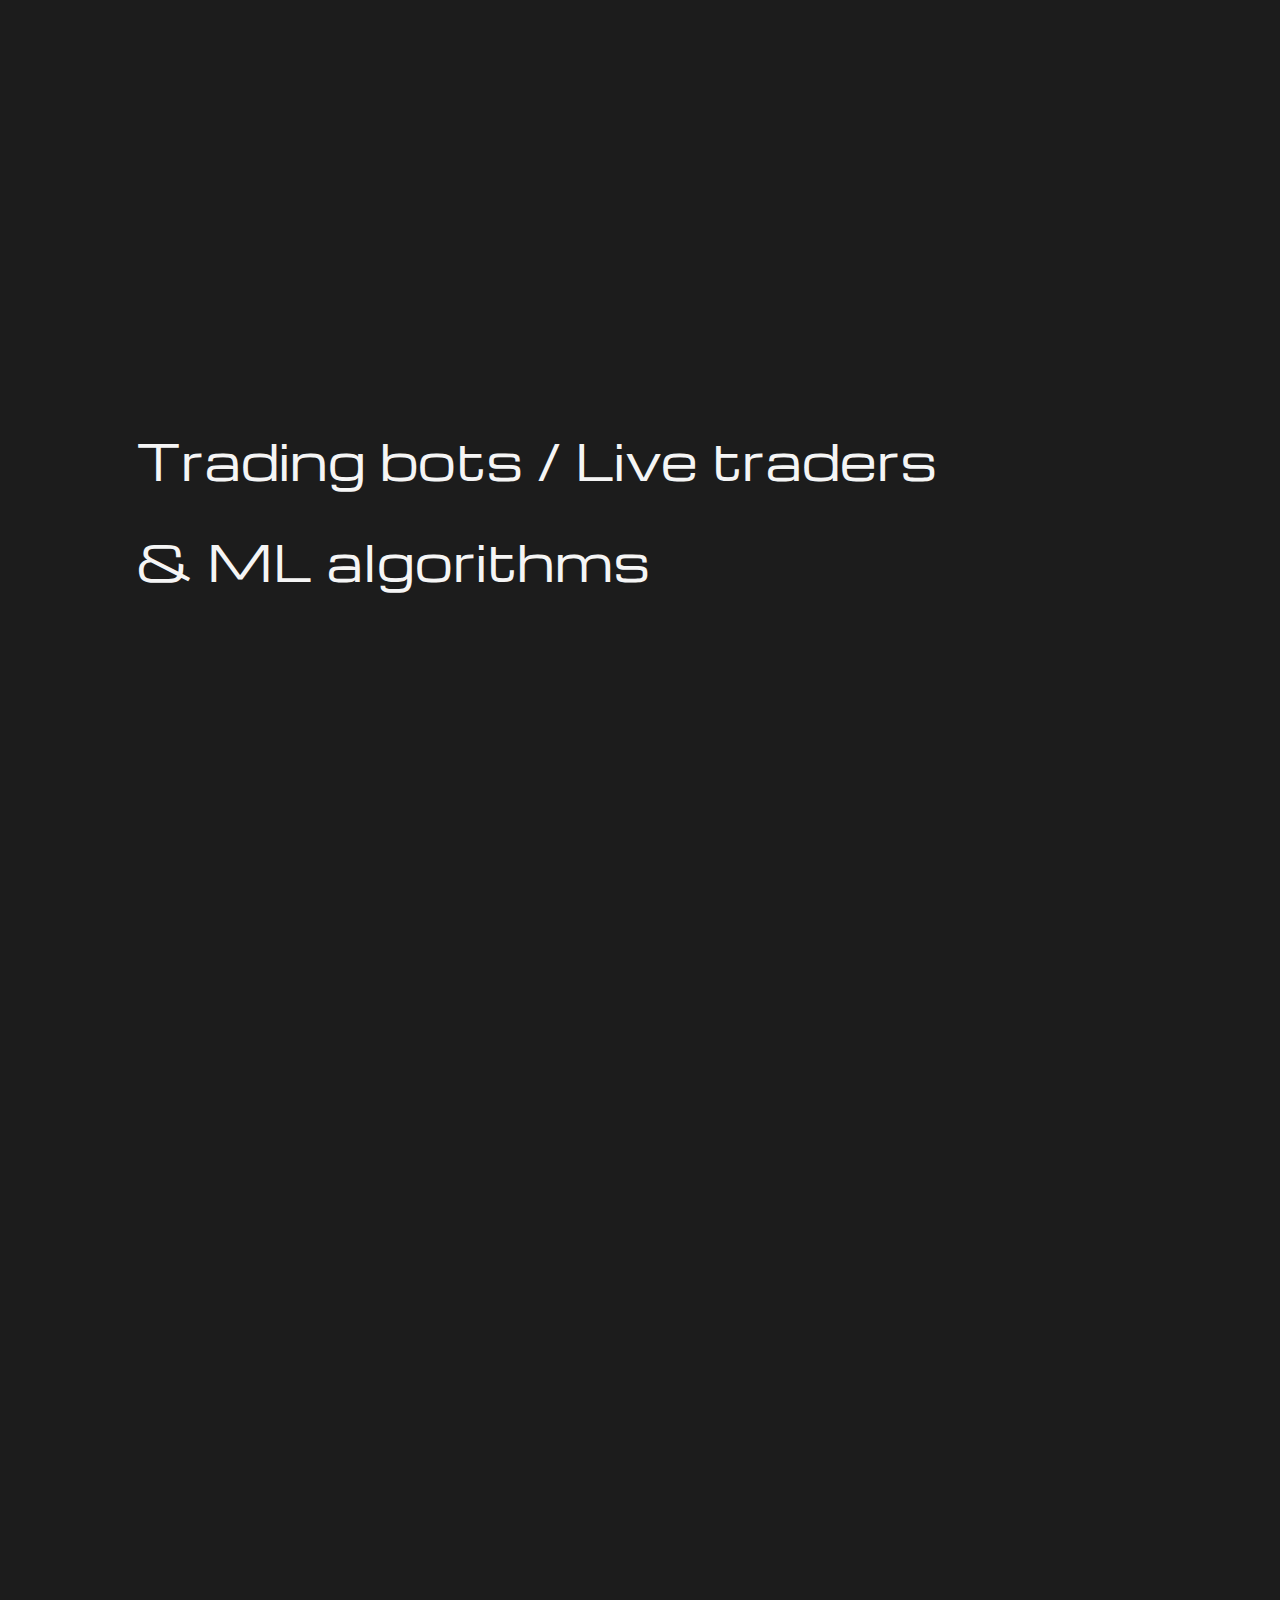
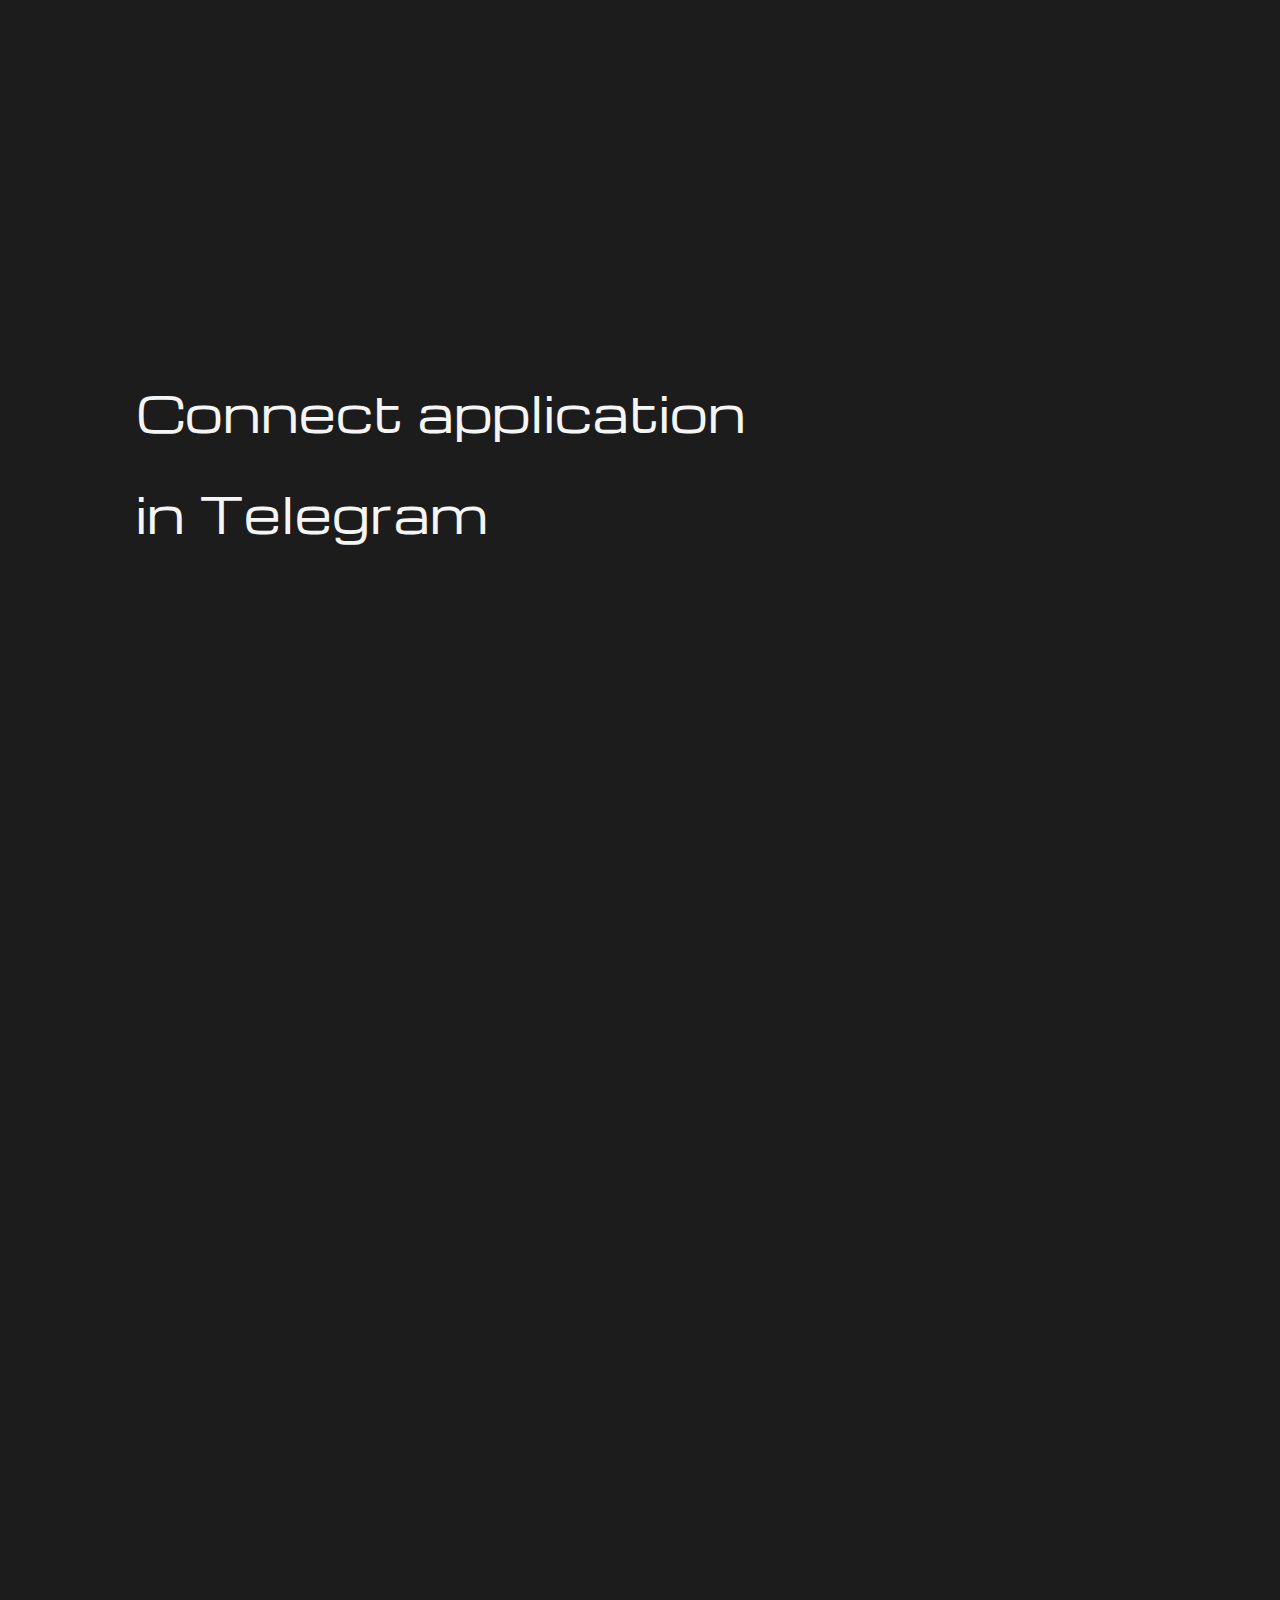
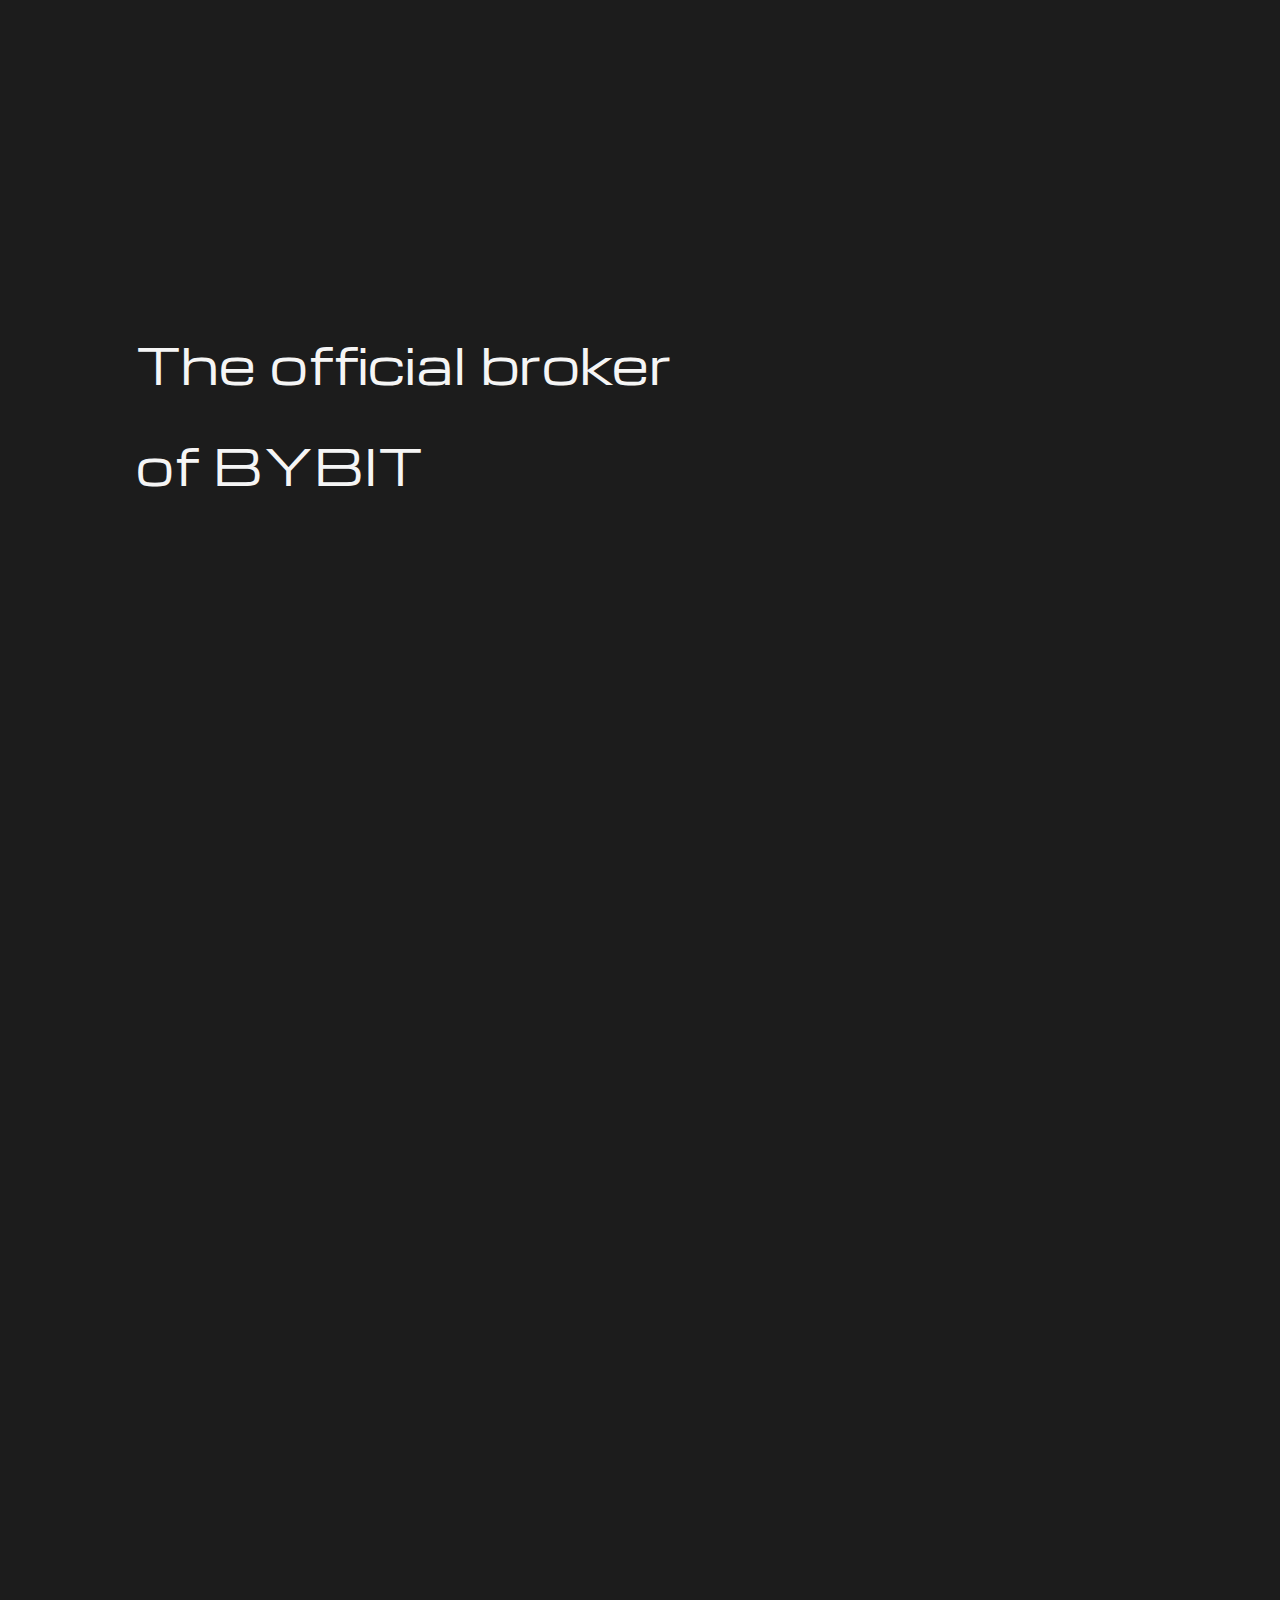
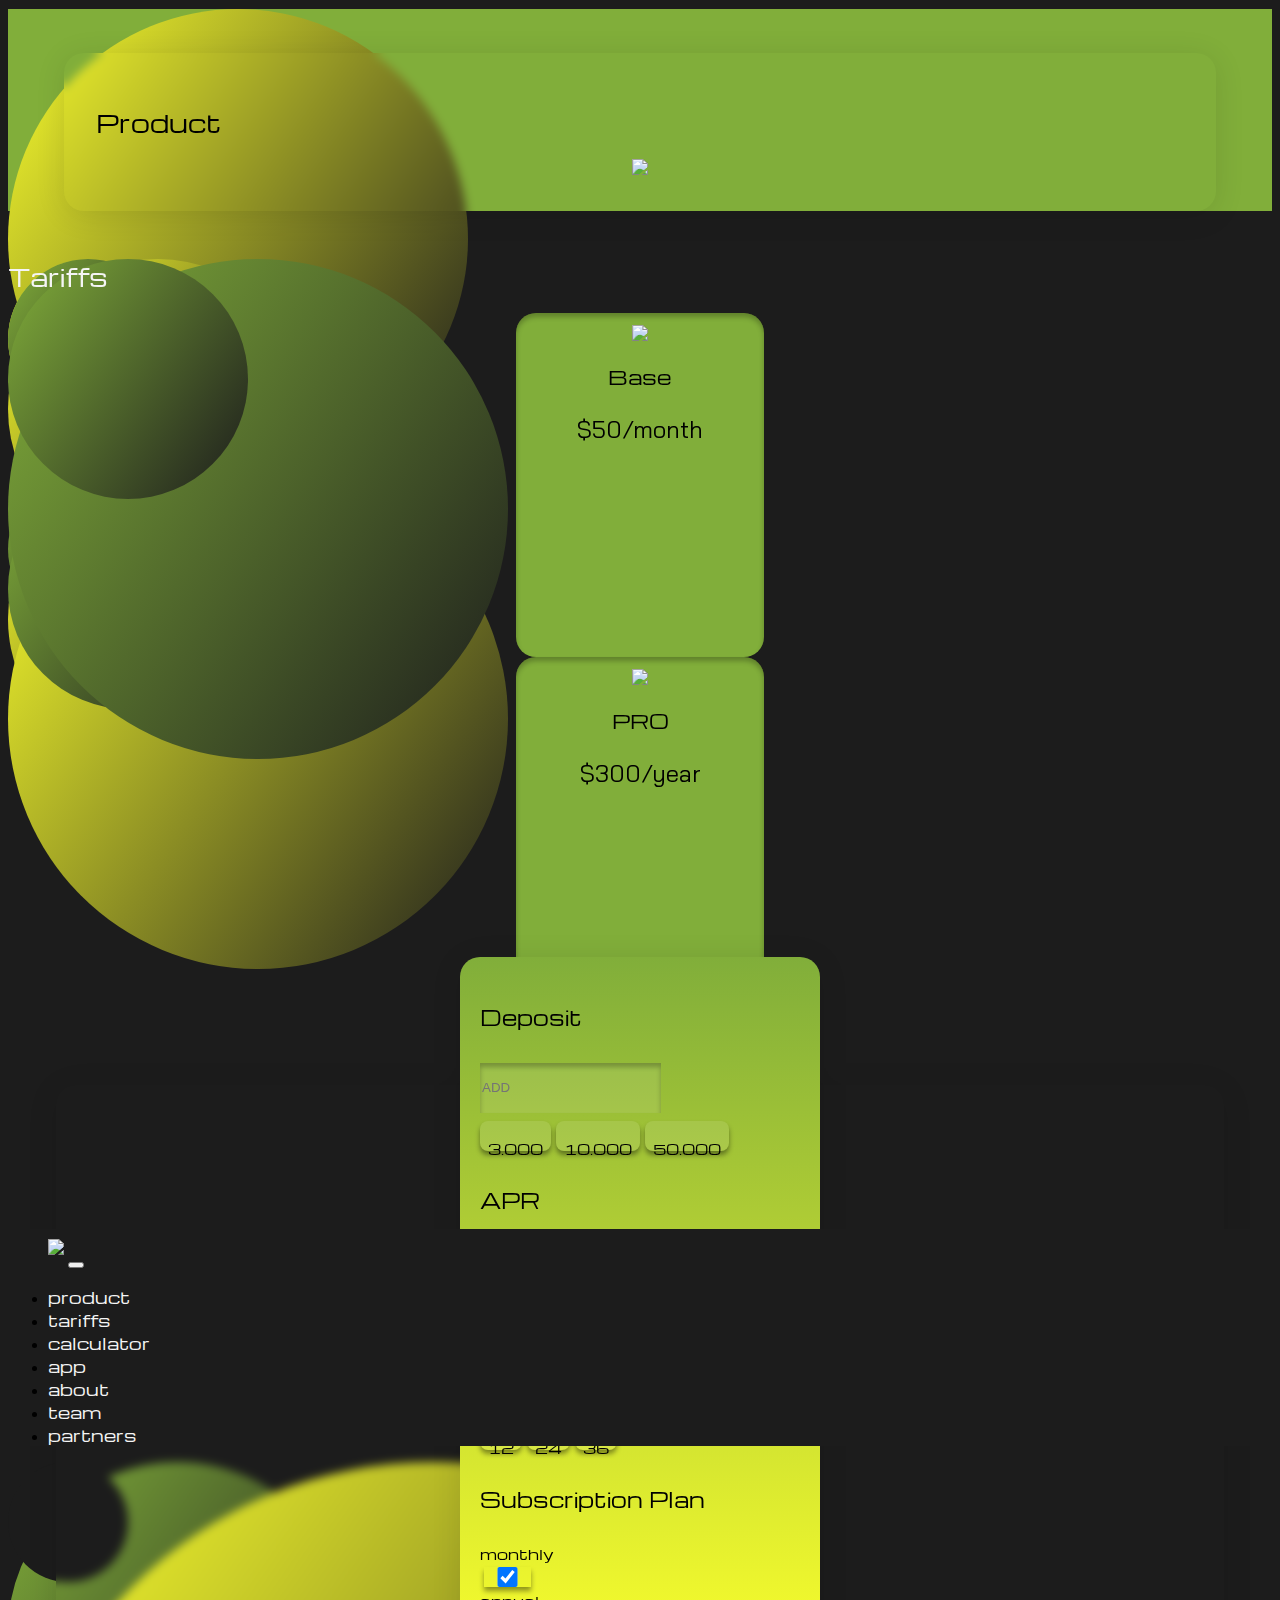
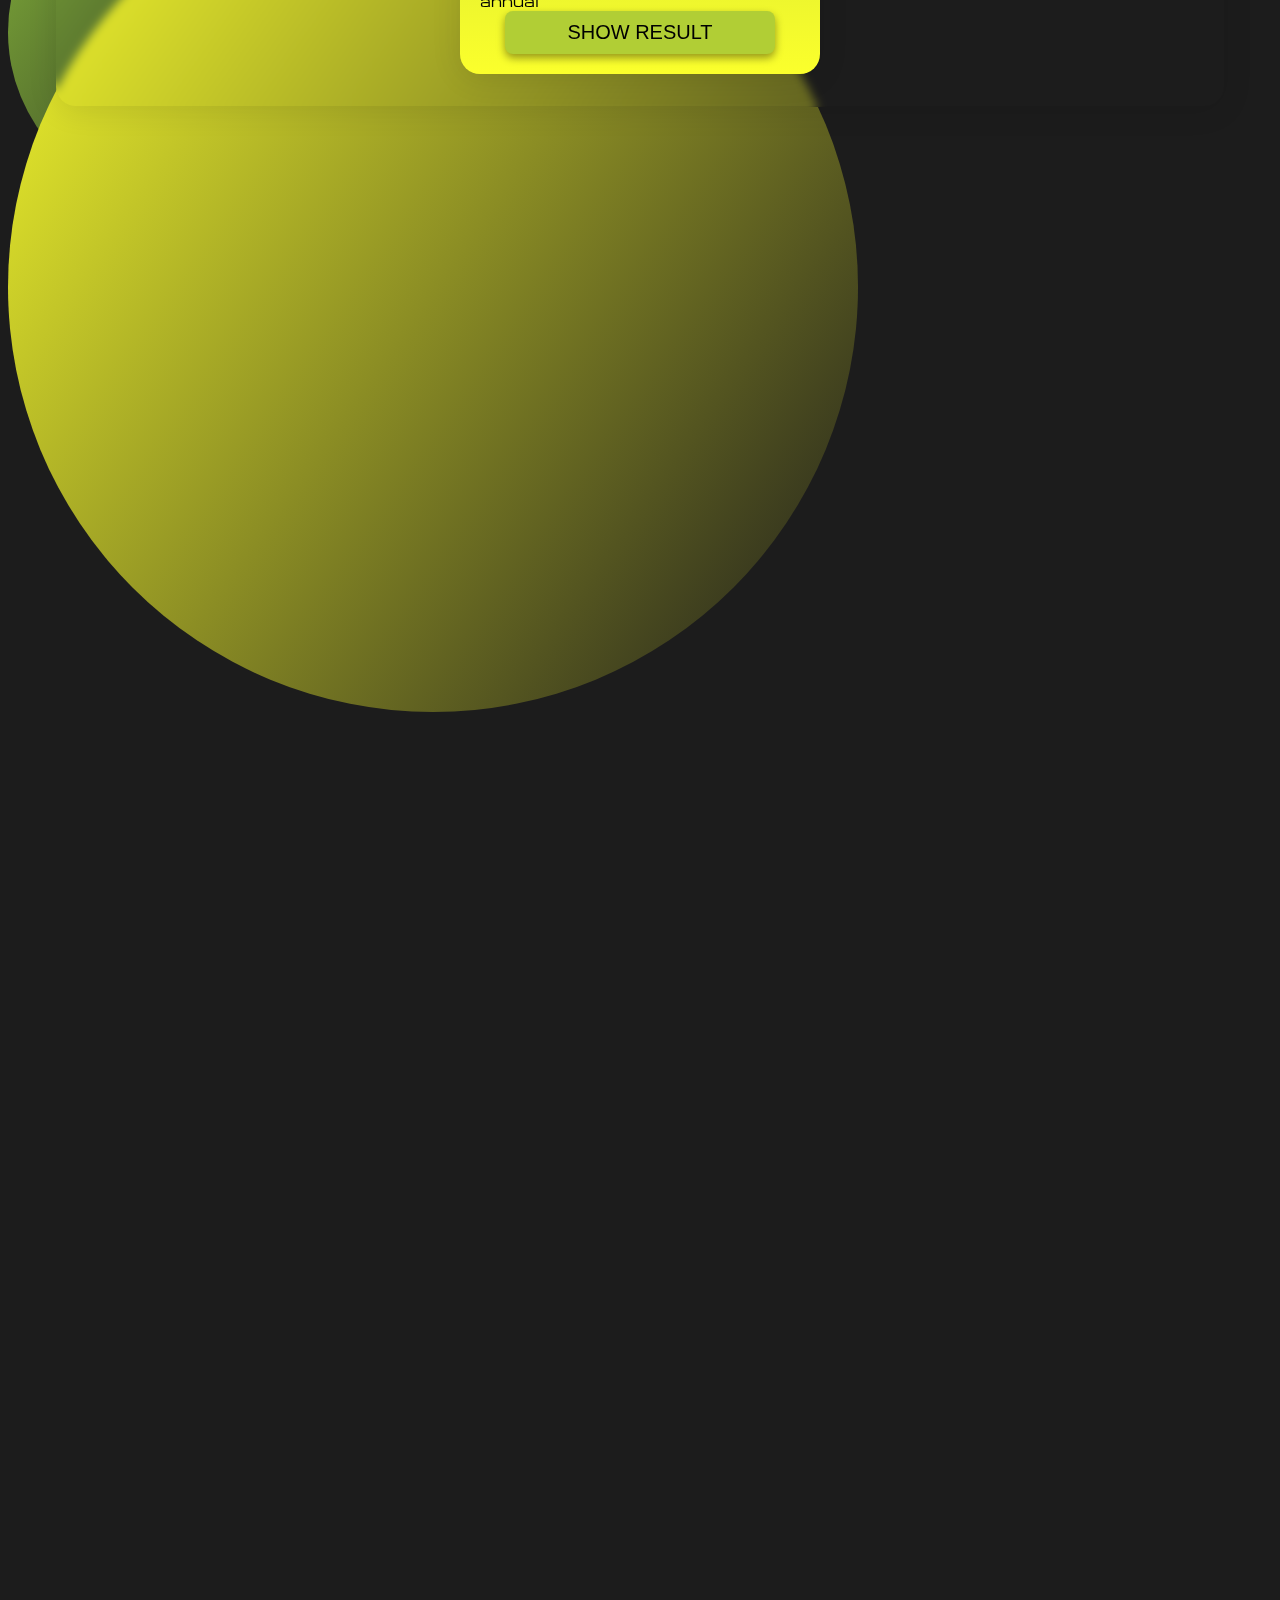
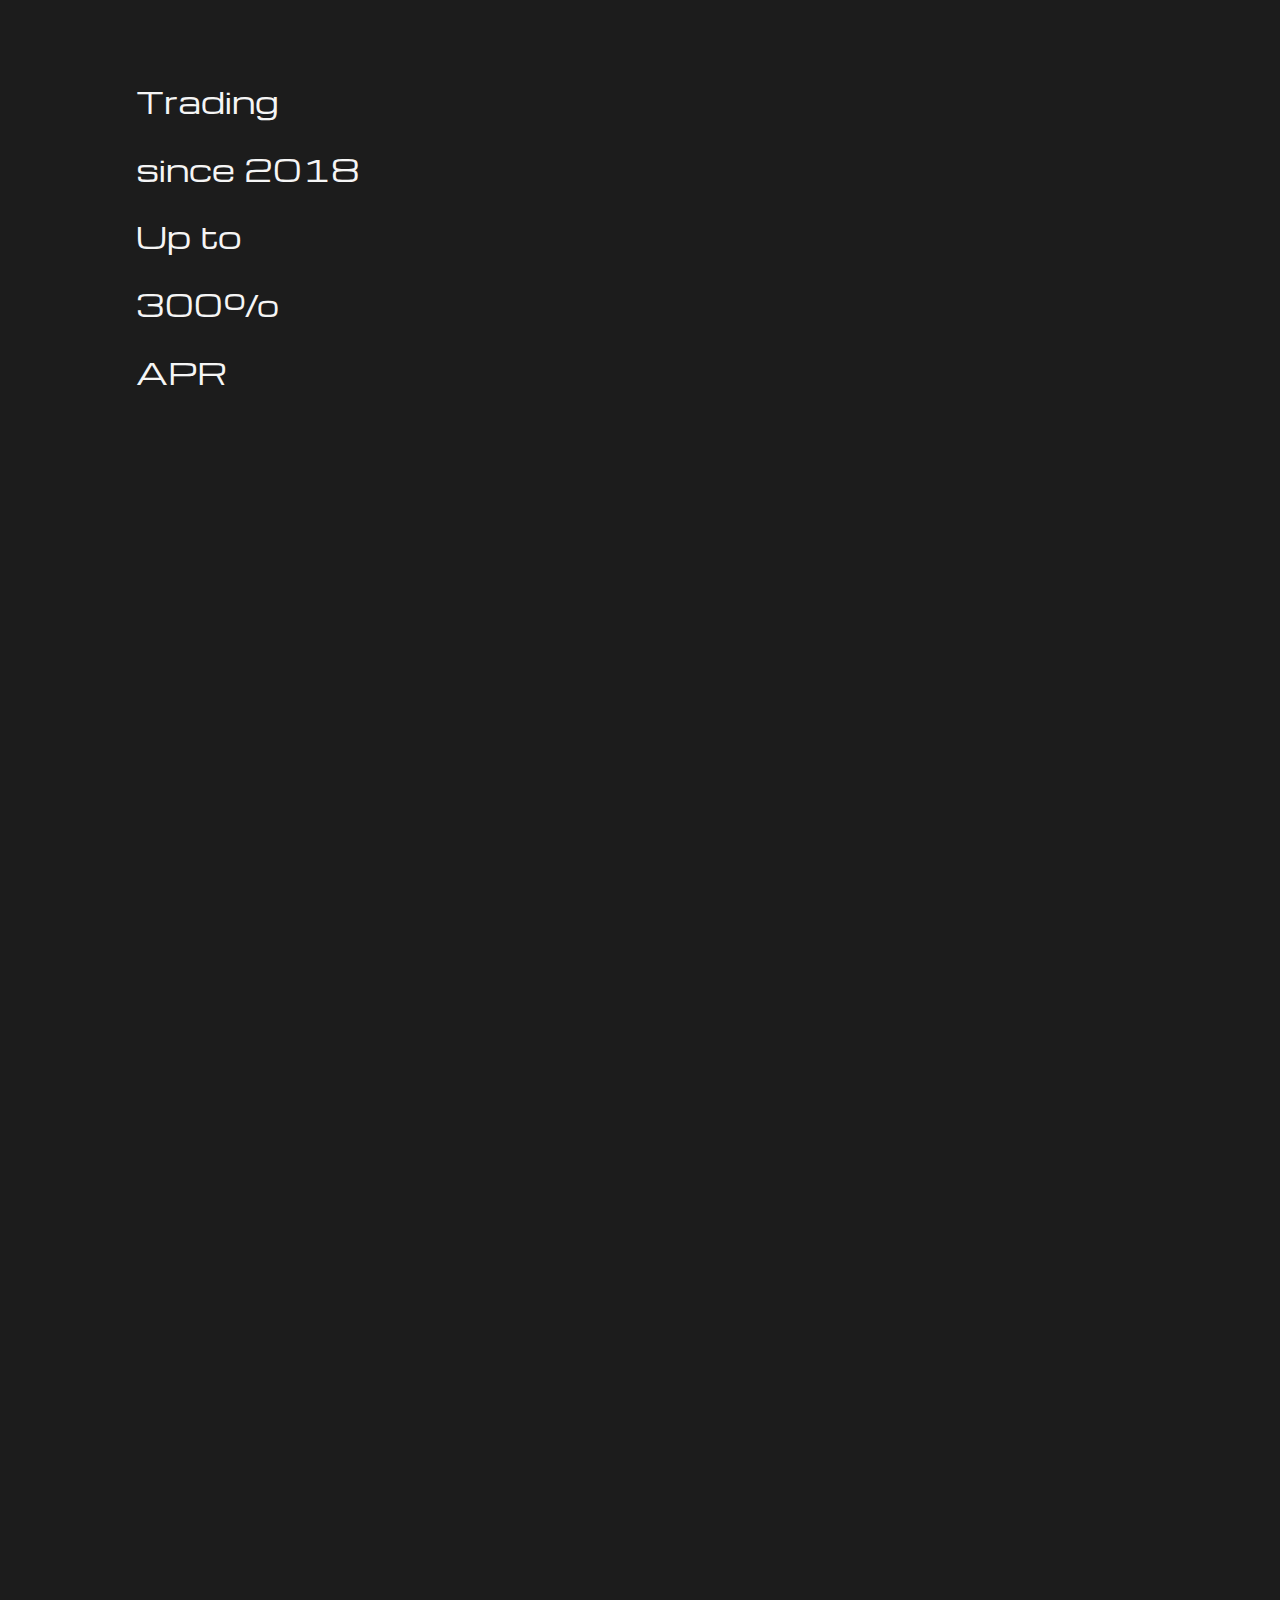
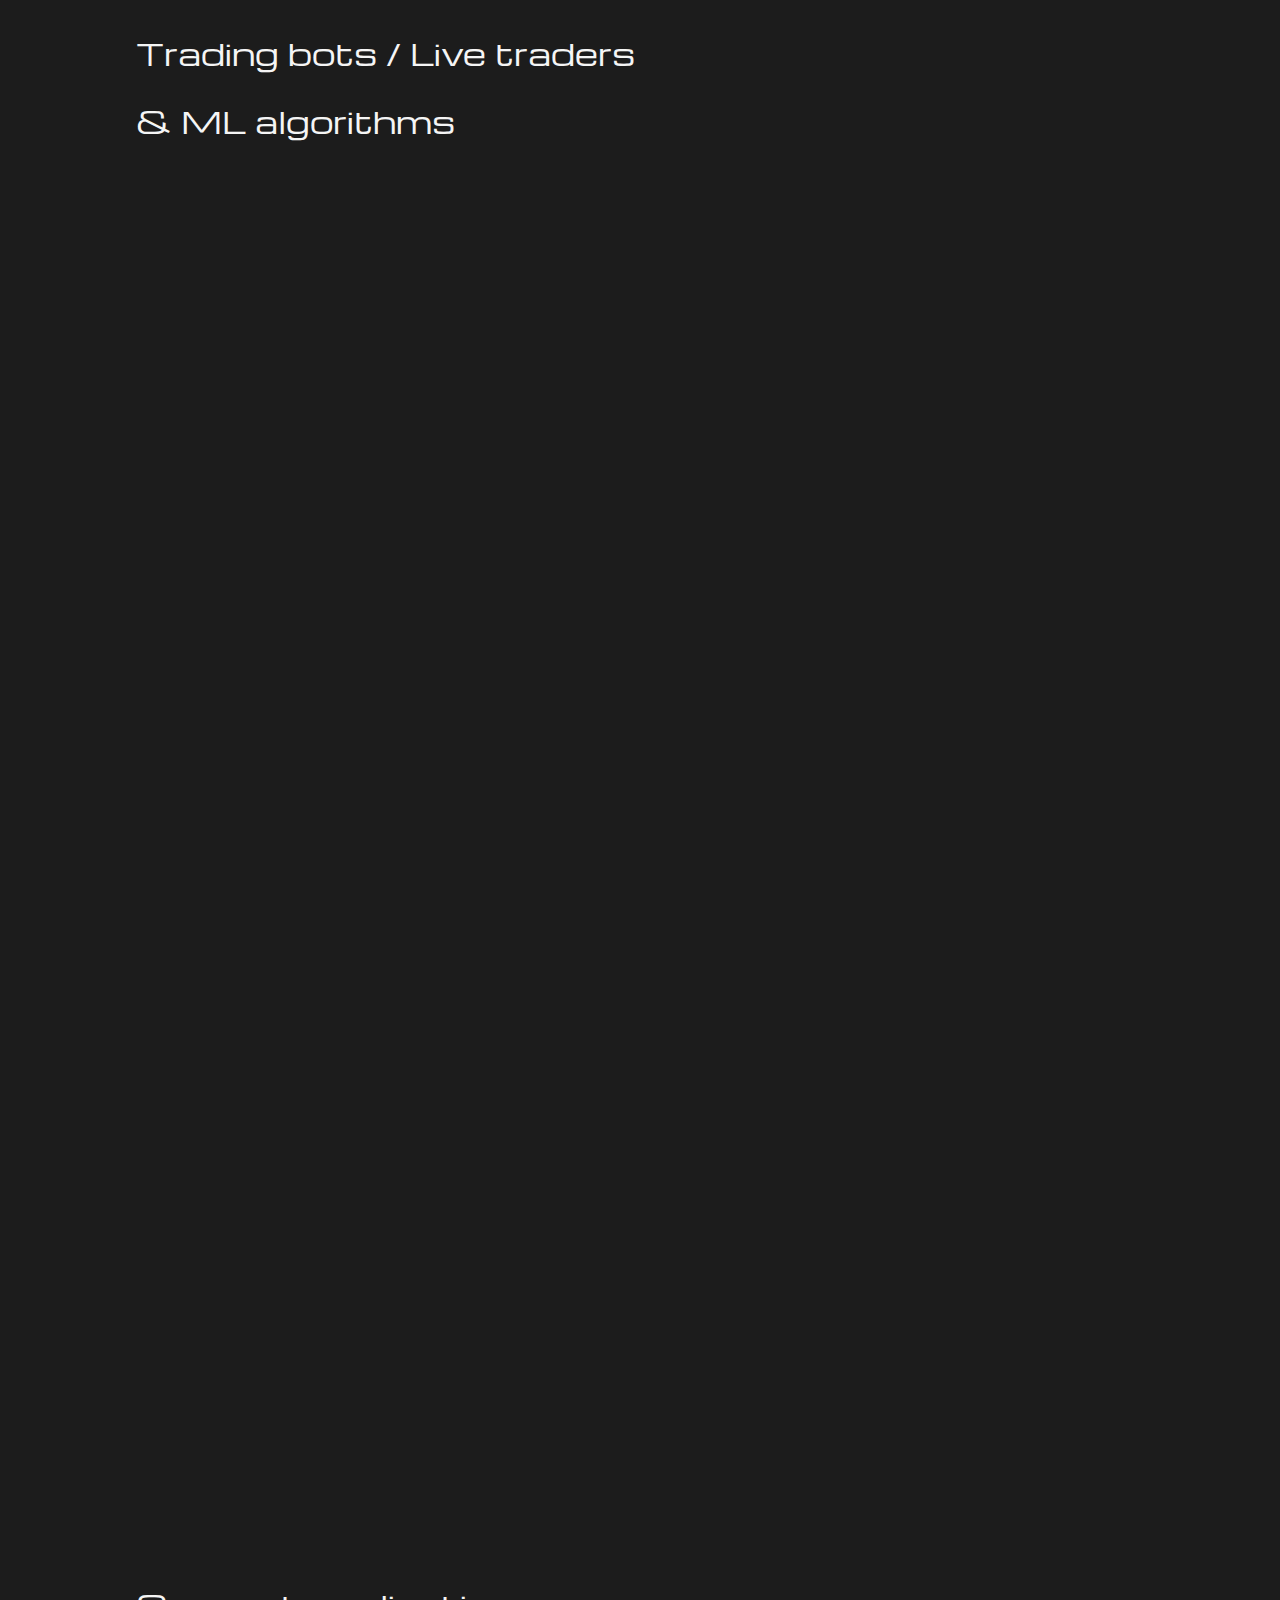
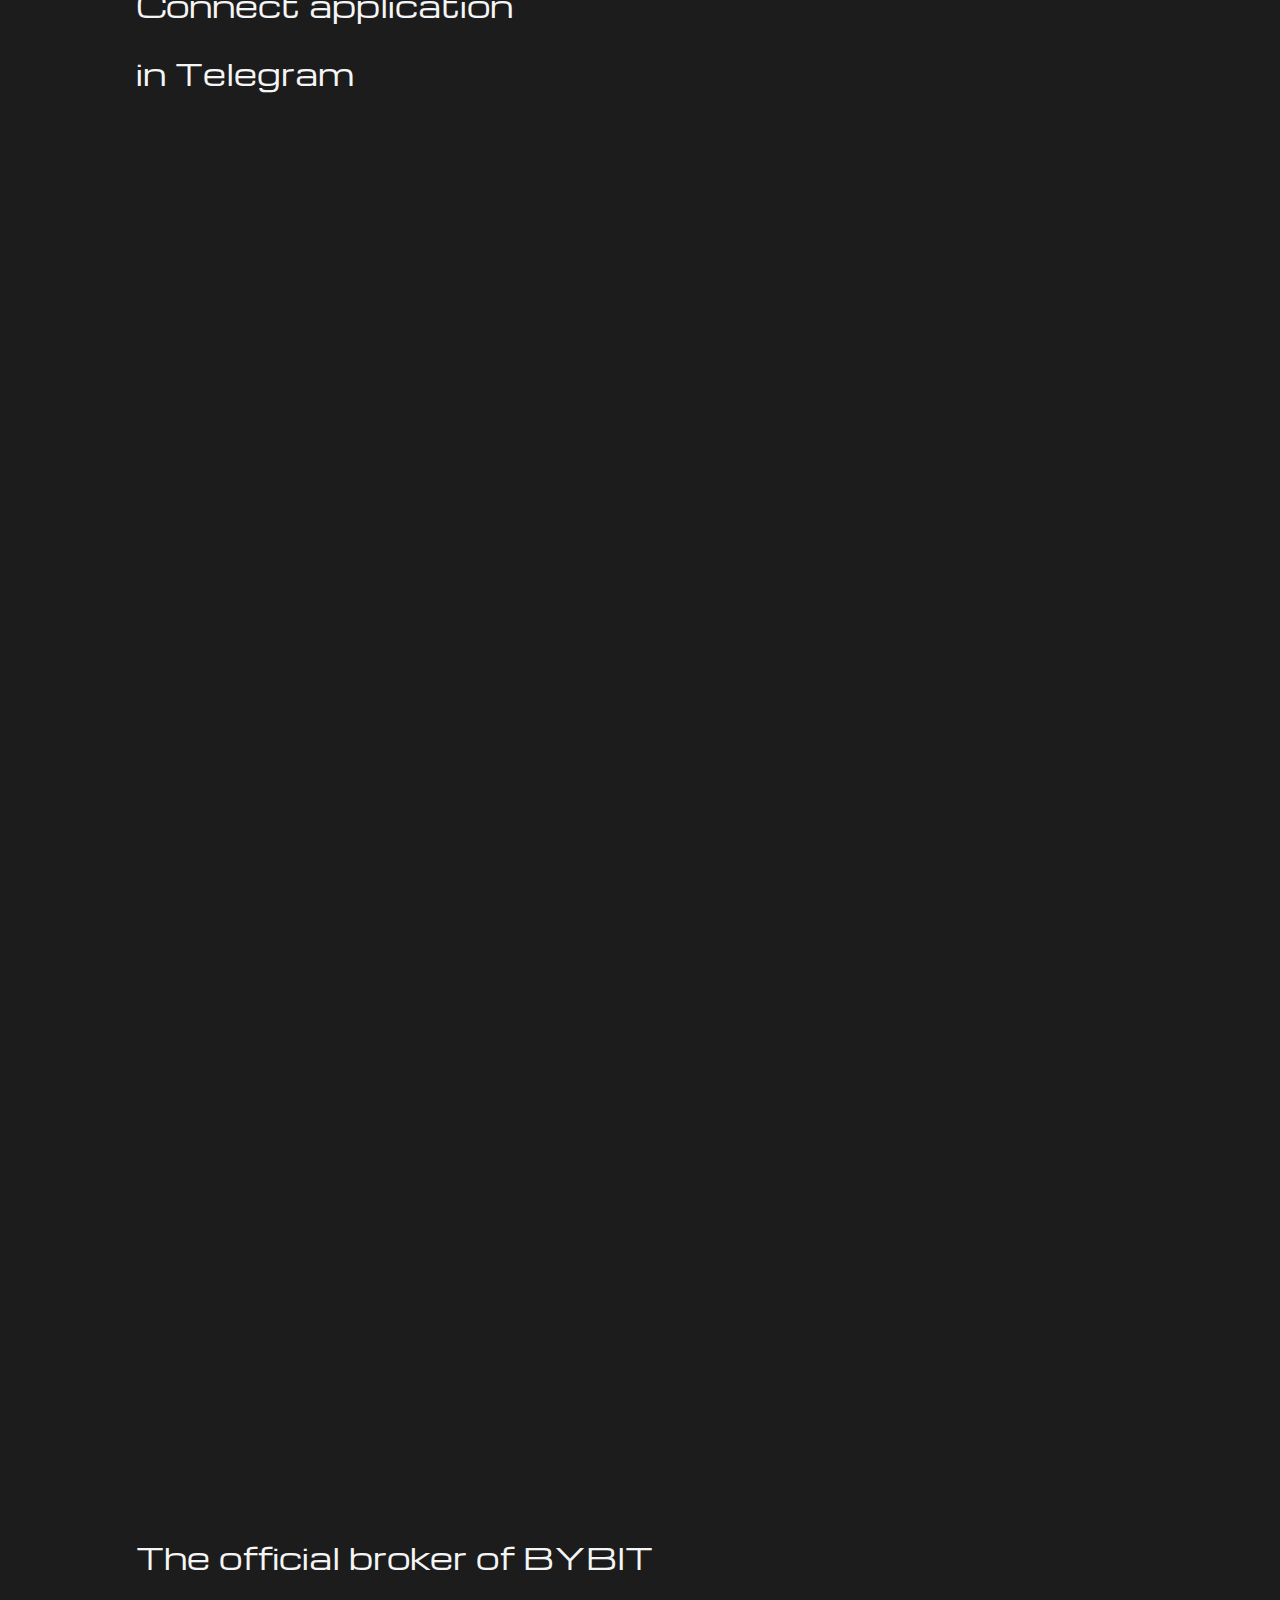
==== commit e3c3fe0c: "tariffs block add" ====
--- a/main.html
+++ b/main.html
@@ -22,7 +22,6 @@
 
 <div class='d-none d-lg-block d-xl-block d-xxl-block'>
 
-
 	<header class='header black_bg up_z'>
 
 		<div class='d-flex justify-content-between p-2'>
@@ -36,20 +35,20 @@
 			<div>
 				<ul class='nav nav-tabs pt-3'>
 				  <li class='nav-item'>
-				    <a href='#' class='nav-link'>product</a>
+				    <a href='#product' class='nav-link'>product</a>
 				  </li>
 				  <li class='nav-item'>
-				    <a href='#' class='nav-link'>tariffs</a>
+				    <a href='#tariffs' class='nav-link'>tariffs</a>
 				  </li>
 				  <li class='nav-item'>
-				    <a href='#' class='nav-link'>app</a>
+				    <a href='https://t.me/SkillUnionTradeBot' class='nav-link'>app</a>
 				  </li>
 				  <li class='nav-item dropdown'>
-				    <a class='nav-link dropdown-toggle' data-bs-toggle='dropdown' href='#' role='button' aria-expanded='false'>about</a>
+				    <a class='nav-link dropdown-toggle' data-bs-toggle='dropdown' href='#about' role='button' aria-expanded='false'>about</a>
 				    <ul class='dropdown-menu black_bg'>
-				      <li><a class='dropdown-item' href='#'>about</a></li>
-				      <li><a class='dropdown-item' href='#'>team</a></li>
-				      <li><a class='dropdown-item' href='#'>partners</a></li>
+				      <li><a class='dropdown-item' href='#about'>about</a></li>
+				      <li><a class='dropdown-item' href='#team'>team</a></li>
+				      <li><a class='dropdown-item' href='#partners'>partners</a></li>
 				    </ul>
 				  </li>
 				  <li class='nav-item'>
@@ -63,7 +62,6 @@
 		</nav>
 	</header>
 
-
 	<section class ='black_bg'>
 
 		<div class='animation_here'>
@@ -72,17 +70,19 @@
 			<div class='ci_1_b_de'></div>
 		</div>
 
-
 		<div id='carouselExampleSlidesOnly' class='carousel slide' data-bs-ride='carousel'>
 			  <div class='carousel-inner'>
 			    <div class='carousel-item active'>
 			      <div class='carousel_text_block d-block w-100' >
 
 			      	<div class='row'>
-			      		<div class='col-md-6'>
+			      		<div class='col-md-4'>
 			      			<h1>Usability </h1>
 					      	<h1>friendly</h1>
 					      	<h1>app</h1>
+			      		</div>
+			      		<div class='col-md-3'>
+			      			<img class='img img-fluid up_z mt_-10 p-2' src="static/img/su_screen.png">
 			      		</div>
 			      		<div class='col'></div>
 			      	</div>
@@ -153,10 +153,161 @@
 			    
 			</div>
 		</div>
-	
 	</section> 
-</div>	
+
+	<section id='product' class ='green_bg p-5'>
+
+		<div class='relative_block'>
+			<div class='ci_2_y_de '></div>
+			<div class='ci_2_yy_de '></div>
+			<div class='ci_2_yyy_de '></div>
+			<div class='ci_2_b_de '></div>
+			<div class='ci_2_bb_de '></div>
+		</div>
+
+		<div class='glass glass_product up_z mt_-26'>
+			<h2 class='pt-5 ps-5' >Product</h2>
+			<center>
+				<img src='static/img/product_desctop.svg' class='img-fluid py-5'>
+			</center>
+		</div>
+	</section>
+
+
+
+
+	<section id='tariffs' class ='black_bg p-5'>
+
+		<div class='relative_block'>
+			<div class='ci_3_y_de'></div>
+			<div class='ci_3_yy_de'></div>
+			<div class='ci_3_b_de'></div>
+			<div class='ci_3_bb_de'></div>
+			<div class='ci_3_bbb_de'></div>
+		</div>
+
+		<div class='up_z p-5 block'>
+			<h2 class='white_milk ps-5 py-5'>Tariffs</h2>
+
+			<div class='container pt-4'>
+				<div class='row'>
+					<div class='col-md-5'>
+						<div class='container'>
+							<div class='row'>
+								<div class='col-md-6'>
+									<center>
+									<div class='tariff_card'>
+										
+										<img class='tariff_card_img pt-3 pb-3' src="static/img/samokat.png">
+										<h3 class='pt-4'>Base</h3>
+										<p>$50/month</p>
+									</div>
+									</center>
+								</div>
+
+								<div class='col-md-6'>
+									<center>
+									<div class='tariff_card'>
+										<img class='tariff_card_img pt-3 pb-3' src="static/img/spaceship.png">
+										<h3 class='pt-4'>PRO</h3>
+										<p>$300/year</p>
+									</div>
+									</center>
+								</div>
+							</div>
+							<center class='pt-5'>
+								<a href='https://t.me/SkillUnionTradeBot'><img class='app_button' src='static/img/app_button.svg'></a>
+							</center>
+						</div>
+					</div>
+					<div class='col-md-3'></div>
+					<div class='col-md-4'>
+						<div class='glass'>
+							<div class='calc_body mt_-10'>
+
+								<h4 class='calc_h4'>Deposit</h4>
+													  
+								<input id='deposit' type='text' class='only_int calc_input form-control' placeholder='ADD' aria-label='ADD'>
+								<div id='notion_deposit' class='calc_details bordo'></div>
+								<div class='d-flex justify-content-between'>
+									<button id='th3' class='calc_btn_sm btn_glass'><p>3.000</p></button>
+									<button id='th10' class='calc_btn_sm btn_glass'><p>10.000</button>
+									<button id='th50' class='calc_btn_sm btn_glass'><p>50.000</button>
+								</div>
+
+
+								<div class='d-flex justify-content-start'>
+									<div>
+										<h4 class='calc_h4 mt-3'>APR</h4>
+									</div>
+									<div class='ps-5 pt-3 radio'>
+										<div class='pb-2 form-check' value='320'>
+										 	<input class='radio form-check-input' type='radio' name='flexRadioDefault' id='optimist' value='320'>
+
+										 	<label class='ms-2 calc_details form-check-label' for='optimist'>
+										    optimist
+										 	</label>
+										</div>
+										<div class='pb-2 form-check' value='150'>
+										 	<input class='radio form-check-input' type='radio' name='flexRadioDefault' id='realist' value='120' checked>
+
+										 	<label class='ms-2 calc_details form-check-label' for='realist'>
+										    realist
+										 	</label>
+										</div>
+										<div class='form-check'  value='80'>
+										 	<input class=' radio form-check-input' type='radio' name='flexRadioDefault' id='pessimist' value='80'>
+
+										 	<label class='ms-2 calc_details form-check-label' for='pessimist'>
+										    pessimist
+										 	</label>
+										</div>
+									</div>
+								</div>
+
+								<h4 class='calc_h4 pt-3'>Months</h4>
+								<input hidden id='mths' type='text' class='only_int calc_input form-control' placeholder='MONTHS' aria-label='MONTHS'> 
+								<div id='notion' class='calc_details bordo'></div>
+								<div class='d-flex justiрfy-content-start pb-1'>
+									<button id='m1' class='px-3 calc_btn_sm btn_glass me-3'><p>12</p></button>
+									<button id='m3' class='px-3 calc_btn_sm btn_glass me-3'><p>24</button>
+									<button id='m6' class='px-3 calc_btn_sm btn_glass me-3'><p>36</button>
+								</div>
+
+
+								<h4 class='calc_h4 pt-3'>Subscription  Plan</h4>
+								<div class='d-flex justify-content-around pb-3'>
+									<div class='calc_details'>
+										monthly
+									</div>
+									<div class='form-check form-switch'>
+									  <input class='form-check-input' type='checkbox' id='subscr_plan' checked>
+									</div>
+									<div class='calc_details'>
+										annual 
+									</div>
+								</div>
+
+								<div id='result_inner'></div>
+
+								<center>
+									<button id='show_result' class='calc_btn_result' onClick='showResult(event);'>SHOW  RESULT</button>
+								</center>
+							</div>
+						</div>
+					</div>
+
+
+				</div>
+			</div>
+		</div>
+
+</section>
+
+</div>
+
 <!-- DESCTOP TOP END -->
+
 
 <!-- PHONE & TABLET TOP START -->
 
@@ -179,25 +330,25 @@
 		      	<div class='d-flex justify-content-around'>
 		      		<ul>
 			        	<li>
-			        		<a class='nav-link' aria-current='page' href='#'>product</a>
+			        		<a class='nav-link' aria-current='page' href='#product'>product</a>
 			        	</li>
 			        	<li>
-			        		<a class='nav-link' href='#'>tariffs</a>
+			        		<a class='nav-link' href='#tariffs'>tariffs</a>
 			        	</li>
 			        	<li>
-			        		<a class='nav-link' href='#'>calculator</a>
+			        		<a class='nav-link' href='#calculator'>calculator</a>
 			        	</li>
 			        	<li>
-			        		<a class='nav-link' href='#'>app</a>
+			        		<a class='nav-link' href='https://t.me/SkillUnionTradeBot'>app</a>
 			        	</li>
 			        	<li>	
-			        		<a class='nav-link' href='#'>about</a>
+			        		<a class='nav-link' href='#about'>about</a>
 			        	</li>
 			        	<li>
-			        		<a class='nav-link' href='#'>team</a>
+			        		<a class='nav-link' href='#team'>team</a>
 			        	</li>
 			        	<li>
-				        	<a class='nav-link' href='#'>partners</a>
+				        	<a class='nav-link' href='#partners'>partners</a>
 				        </li>
 			   		</ul>
 		        </div>
@@ -205,17 +356,14 @@
 		    </div>
 		  </div>
 	</nav>
-	
-
-		<section class ='black_bg'>
-			<div class='animation_here'>
-				<div class='ci_1_g_mo'></div>
-				<div class='ci_1_y_mo'></div>
-				<div class='ci_1_b_mo'></div>	 			
-			</div>
-
-
-			
+
+	<section class ='black_bg'>
+		<div class='animation_here'>
+			<div class='ci_1_g_mo'></div>
+			<div class='ci_1_y_mo'></div>
+			<div class='ci_1_b_mo'></div>	 			
+		</div>
+		
 		<div id='carouselExampleSlidesOnly' class='carousel slide' data-bs-ride='carousel'>
 			  <div class='carousel-inner'>
 
@@ -230,7 +378,7 @@
 			    </div>
 
 
-			    <div class='carousel-item '>
+			    <div class='carousel-item'>
 			      <div class='carousel_text_block d-block w-100' >
 
 			      	<h2>Trading </h2>
@@ -243,18 +391,18 @@
 			    </div>
 
 
-			    <div class='carousel-item '>
-			      <div class='carousel_text_block d-block w-100' >
-
-	      			<h2 class='pb-3'>Trading bots / Live traders </h2>
+			    <div class='carousel-item'>
+			      <div class='carousel_text_block d-block w-100' >
+
+	      			<h2 class='pb-3'>Trading bots / Live traders</h2>
 	      			<h2>& ML algorithms</h2>
 			      	
 			      </div>
 			    </div>
 
 
-			    <div class='carousel-item '>
-			      <div class='carousel_text_block d-block w-100' >
+			    <div class='carousel-item'>
+			      <div class='carousel_text_block d-block w-100'>
 
 	      			<h2>Connect application</h2>
 	      			<h2>in Telegram</h2>
@@ -269,117 +417,159 @@
 	      			<h2 class='pb-2'>The official broker of BYBIT</h2>
 			      	
 			      </div>
-			    </div>
-			    
-			</div>
-		</div>
-
-
-		</section>
+			    </div>   
+			</div>
+		</div>
+	</section>
+
+	<section class ='green_bg py-4 ps-1'>
+			<h2 class='ps-2 py-4'>Product</h2>
+			<center>
+				<img src='static/img/product_mob.png' class='img-fluid pt-2 up_z w-100'>
+			</center>
+	</section>
+
+
+	<section id='tariffs' class ='black_bg up_z py-4'>
+		<h2 id='tariffs' class='white_milk ps-4 py-4'>Tariffs</h2>
+		<div class='container pb-5'>
+			<div class='row'>
+				<div class='col-sm-6'>
+					<center>
+					<div class='tariff_card'>
+						
+						<img class='tariff_card_img pt-3 pb-3' src="static/img/samokat.png">
+						<h3 class='pt-4'>Base</h3>
+						<p>$50/month</p>
+					</div>
+					</center>
+				</div>
+
+				<div class='col-sm-6'>
+					<center>
+					<div class='tariff_card mt-3'>
+						<img class='tariff_card_img pt-3 pb-3' src="static/img/spaceship.png">
+						<h3 class='pt-4'>PRO</h3>
+						<p>$300/year</p>
+					</div>
+					</center>
+				</div>
+			</div>
+			<center class='py-4'>
+				<a href='https://t.me/SkillUnionTradeBot'><img class='app_button' src='static/img/app_button.svg'></a>
+			</center>
+		</div>
+		
+		<h2 id='#calculator' class='white_milk ps-4 py-3'>Calculator</h2>
+		<div id='calculator' class='calc_body my-5'>
+
+			<h4 class='calc_h4'>Deposit</h4>
+								  
+			<input id='deposit' type='text' class='only_int calc_input form-control' placeholder='ADD' aria-label='ADD'>
+			<div id='notion_deposit' class='calc_details bordo'></div>
+			<div class='d-flex justify-content-between'>
+				<button id='th3' class='calc_btn_sm btn_glass'><p>3.000</p></button>
+				<button id='th10' class='calc_btn_sm btn_glass'><p>10.000</button>
+				<button id='th50' class='calc_btn_sm btn_glass'><p>50.000</button>
+			</div>
+
+
+			<div class='d-flex justify-content-start'>
+				<div>
+					<h4 class='calc_h4 mt-3'>APR</h4>
+				</div>
+				<div class='ps-5 pt-3 radio'>
+					<div class='pb-2 form-check' value='320'>
+					 	<input class='radio form-check-input' type='radio' name='flexRadioDefault' id='optimist' value='320'>
+
+					 	<label class='ms-2 calc_details form-check-label' for='optimist'>
+					    optimist
+					 	</label>
+					</div>
+					<div class='pb-2 form-check' value='150'>
+					 	<input class='radio form-check-input' type='radio' name='flexRadioDefault' id='realist' value='120' checked>
+
+					 	<label class='ms-2 calc_details form-check-label' for='realist'>
+					    realist
+					 	</label>
+					</div>
+					<div class='form-check'  value='80'>
+					 	<input class=' radio form-check-input' type='radio' name='flexRadioDefault' id='pessimist' value='80'>
+
+					 	<label class='ms-2 calc_details form-check-label' for='pessimist'>
+					    pessimist
+					 	</label>
+					</div>
+				</div>
+			</div>
+
+			<h4 class='calc_h4 pt-3'>Months</h4>
+			<input hidden id='mths' type='text' class='only_int calc_input form-control' placeholder='MONTHS' aria-label='MONTHS'> 
+			<div id='notion' class='calc_details bordo'></div>
+			<div class='d-flex justiрfy-content-start pb-1'>
+				<button id='m1' class='px-3 calc_btn_sm btn_glass me-3'><p>12</p></button>
+				<button id='m3' class='px-3 calc_btn_sm btn_glass me-3'><p>24</button>
+				<button id='m6' class='px-3 calc_btn_sm btn_glass me-3'><p>36</button>
+			</div>
+
+
+			<h4 class='calc_h4 pt-3'>Subscription  Plan</h4>
+			<div class='d-flex justify-content-around pb-3'>
+				<div class='calc_details'>
+					monthly
+				</div>
+				<div class='form-check form-switch'>
+				  <input class='form-check-input' type='checkbox' id='subscr_plan' checked>
+				</div>
+				<div class='calc_details'>
+					annual 
+				</div>
+			</div>
+
+			<div id='result_inner'></div>
+
+			<center>
+				<button id='show_result' class='calc_btn_result' onClick='showResult(event);'>SHOW  RESULT</button>
+			</center>
+		</div>
+
+	</section>
+
 </div>
+
 <!-- PHONE & TABLET TOP END -->
 
 
-	<section class ='green_bg'>
-		<div class='glass'><h2>Product</h2></div>
-	</section>
-
-			      	<h1 class='pb-2'>The official broker of BYBIT</h1>
-			      			<h1>Available on the BINANCE exchange</h1>
+
+
+
+<section class ='green_bg py-4 ps-1'>
+	<div class='glass'><h2>About</h2></div>
+		<div class='glass'><h2>Team</h2></div>
+		<div class='glass'><h2>Partners</h2></div>
+
+	<h1 class='pb-2'>The official broker of BYBIT</h1>
+	<h1>Available on the BINANCE exchange</h1>
+
 	<h3>Copytrade / each one builds his own trading strategies</h3>
 	<ul>
 		<li>trading bots/ live traders and ML algorithms</li>
 		<li>loss of time /full automation trading (a person doesn't lose a moment, but this isn't a copytrading)</li>
 	</ul>
 
-<h3>Tech killer features</h3>
-			      	<ul>
-			      		<li>connect application in Telegram, web application mobile soon</li>
-			      		<li>servers around the world fast connect</li>
-			      		<li>own trading strategy testing platform</li>
-			      		<li>automatic search for causes</li>
-			      	</ul>
-
-	<section class ='black_bg up_z'>
-		<div class=''>
-			<h2 class='white_milk ps-5 py-4'>Tariffs</h2>
-
-			<!-- <div class='glass mb-5'></div> -->
-
-				<div class='calc_body'>
-
-
-					<h4 class='calc_h4'>Deposit</h4>
-										  
-					<input id='deposit' type='text' class='only_int calc_input form-control' placeholder='ADD' aria-label='ADD'>
-					<div id='notion_deposit' class='calc_details bordo'></div>
-					<div class='d-flex justify-content-between'>
-						<button id='th3' class='calc_btn_sm btn_glass'><p>3.000</p></button>
-						<button id='th10' class='calc_btn_sm btn_glass'><p>10.000</button>
-						<button id='th50' class='calc_btn_sm btn_glass'><p>50.000</button>
-					</div>
-
-
-					<div class='d-flex justify-content-start'>
-						<div>
-							<h4 class='calc_h4 mt-3'>APR</h4>
-						</div>
-						<div class='ps-5 pt-3 radio'>
-							<div class='pb-2 form-check' value='320'>
-							 	<input class='radio form-check-input' type='radio' name='flexRadioDefault' id='optimist' value='320'>
-
-							 	<label class='ms-2 calc_details form-check-label' for='optimist'>
-							    optimist
-							 	</label>
-							</div>
-							<div class='pb-2 form-check' value='150'>
-							 	<input class='radio form-check-input' type='radio' name='flexRadioDefault' id='realist' value='120' checked>
-
-							 	<label class='ms-2 calc_details form-check-label' for='realist'>
-							    realist
-							 	</label>
-							</div>
-							<div class='form-check'  value='80'>
-							 	<input class=' radio form-check-input' type='radio' name='flexRadioDefault' id='pessimist' value='80'>
-
-							 	<label class='ms-2 calc_details form-check-label' for='pessimist'>
-							    pessimist
-							 	</label>
-							</div>
-						</div>
-					</div>
-
-					<h4 class='calc_h4 pt-3'>Months</h4>
-					<input hidden id='mths' type='text' class='only_int calc_input form-control' placeholder='MONTHS' aria-label='MONTHS'> 
-					<div id='notion' class='calc_details bordo'></div>
-					<div class='d-flex justiрfy-content-start pb-1'>
-						<button id='m1' class='px-3 calc_btn_sm btn_glass me-3'><p>12</p></button>
-						<button id='m3' class='px-3 calc_btn_sm btn_glass me-3'><p>24</button>
-						<button id='m6' class='px-3 calc_btn_sm btn_glass me-3'><p>36</button>
-					</div>
-
-
-					<h4 class='calc_h4 pt-3'>Subscription  Plan</h4>
-					<div class='d-flex justify-content-around pb-3'>
-						<div class='calc_details'>
-							monthly
-						</div>
-						<div class='form-check form-switch'>
-						  <input class='form-check-input' type='checkbox' id='subscr_plan' checked>
-						</div>
-						<div class='calc_details'>
-							annual 
-						</div>
-					</div>
-
-					<div id='result_inner'></div>
-
-					<center>
-						<button id='show_result' class='calc_btn_result' onClick='showResult(event);'>SHOW  RESULT</button>
-					</center>
-
-				</div>
-	</section>
+	<h3>Tech killer features</h3>
+	<ul>
+		<li>connect application in Telegram, web application mobile soon</li>
+		<li>servers around the world fast connect</li>
+		<li>own trading strategy testing platform</li>
+		<li>automatic search for causes</li>
+	</ul>
+</section>
+
+
+			      	
+
+
 
 <!-- 	<section class ='green_bg'>
 		<div class='glass'><h2>About</h2></div>
@@ -416,7 +606,7 @@
 					<div class='col-6'>
 						<a class='nav-link' href='#'>about</a>
 		        		<a class='nav-link' href='#'>team</a>
-		        		<a href='#'><img class='app_button' src='static/img/app_button.svg'>
+		        		<a href='https://t.me/SkillUnionTradeBot'><img class='app_button' src='static/img/app_button.svg'>
 		        		</a></div>
 					</div>
 				</div>
--- a/static/css/main_style.css
+++ b/static/css/main_style.css
@@ -101,10 +101,12 @@
 	.carousel_text_block{
 		padding: 15em 8em;
 		color: var(--white_milk);
-		height: 800px;
+		height: 1072px;
 	}	
 
 }
+
+
 
 /* PHONE & TABLET */
 
@@ -123,7 +125,7 @@
 	.carousel_text_block{
 		padding: 12em 4em;
 		color: var(--white_milk);
-		height: 800px;
+		height: 850px;
 	}
 
 }
@@ -155,6 +157,14 @@
   font-size: 30px;
 }
 
+.mt_-10{
+	margin-top: -10em;
+}
+
+.mt_-26{
+	margin-top: -26em;
+}
+
 .up_z{
 	position: relative;
 	z-index: 999;
@@ -207,3 +217,25 @@
 	height: 3.6em;
 }
 
+.glass_product{
+	width:86%;
+	margin-left: auto;
+	margin-right: auto;
+}
+
+.tariff_card{
+	background-color: var(--green);
+	border-radius: 20px;
+	box-shadow: 0px 4px 5px 0px rgba(0,0,0,0.25) inset;
+  -webkit-box-shadow: 0px 4px 5px 0px rgba(0,0,0,0.25) inset;
+  -moz-box-shadow: 0px 4px 5px 0px rgba(0,0,0,0.25) inset;
+  width: 14em;
+  height: 20em;
+  padding: 12px;
+}
+.tariff_card_img{
+	height: 10.75em;
+}
+.block{
+	height: 970px;
+}--- a/static/css/circles.css
+++ b/static/css/circles.css
@@ -7,6 +7,12 @@
 
 */
 
+.relative_block{
+  position: relative;
+}
+.absolute_block{
+  position: absolute;
+}
 
 /* FIRST SCREEN -- DESCTOP */
 
@@ -18,7 +24,6 @@
   position: absolute;
   animation: moveci_1_b_de 25s infinite;
 }
-
 .ci_1_y_de {
   width: 850px;
   height: 850px;
@@ -27,7 +32,6 @@
   position: absolute;
   animation: moveci_1_y_de 25s infinite;
 }
-
 .ci_1_g_de {
   width: 600px;
   height: 600px;
@@ -155,11 +159,6 @@
 
 
 
-
-
-
-
-
 /* FIRST SCREEN -- MOBILE */
 
 .ci_1_b_mo {
@@ -170,7 +169,6 @@
   position: absolute;
   animation: moveci_1_b_mo 25s infinite;
 }
-
 .ci_1_y_mo {
   width: 850px;
   height: 850px;
@@ -179,7 +177,6 @@
   position: absolute;
   animation: moveci_1_y_mo 25s infinite;
 }
-
 .ci_1_g_mo {
   width: 340px;
   height: 340px;
@@ -193,8 +190,8 @@
   0% {
     left: 7%;
     top: 23%;
-    width: 250;
-    height: 250;
+    width: 250px;
+    height: 250px;
   }
   20% {
     left: 0%;
@@ -302,4 +299,239 @@
     width: 100px;
     height: 100px;
   }
-}+}
+
+
+
+/*  PRODUCT SCREEN   */
+
+.ci_2_y_de{
+  width: 460px;
+  height: 460px;
+  border-radius: 50%;
+  background: linear-gradient(125deg, rgb(251, 255, 44), rgb(28, 28, 28));
+  position: relative;
+  animation: move_prod_2_y 13s infinite;
+}
+.ci_2_yy_de{
+  width: 300px;
+  height: 300px;
+  border-radius: 50%;
+  background: linear-gradient(125deg, rgb(251, 255, 44), rgb(28, 28, 28));
+  position: absolute;
+  animation: move_prod_2_yy 11s infinite;
+}
+.ci_2_yyy_de{
+  width: 500px;
+  height: 500px;
+  border-radius: 50%;
+  background: linear-gradient(125deg, rgb(251, 255, 44), rgb(28, 28, 28));
+  position: absolute;
+  animation: move_prod_2_yyy 16s infinite;
+}
+.ci_2_b_de{
+  width: 160px;
+  height: 160px;
+  border-radius: 50%;
+  background: linear-gradient(125deg, rgb(129, 174, 58), rgb(28, 28, 28));
+  position: absolute;
+  animation: move_prod_2_b 9s infinite;
+}
+.ci_2_bb_de{
+  width: 240px;
+  height: 240px;
+  border-radius: 50%;
+  background: linear-gradient(125deg, rgb(129, 174, 58), rgb(28, 28, 28));
+  position: absolute;
+  animation: move_prod_2_bb 18s infinite;
+}
+
+
+@keyframes move_prod_2_y {
+  0%{
+    left: -6%;
+    top: 75%;
+  }
+  50%{    
+    left: -6%;
+    top: 65%;
+  }
+  100%{
+    left: -6%;
+    top: 75%;
+  }
+}
+@keyframes move_prod_2_yy {
+  0%{
+    left: 44%;
+    top:30%;
+  }
+  50%{
+    left: 44%;
+    top: 40%;
+  }
+  100%{
+    left: 44%;
+    top:30%;
+  }
+}
+@keyframes move_prod_2_yyy {
+  0%{
+    left: 74%;
+    top: -20%;
+  }
+  50%{
+    left: 74%;
+    top: -36%;
+  }
+  100%{
+    left: 74%;
+    top: -20%;
+  }
+}
+@keyframes move_prod_2_b {
+  0%{
+    left: 60%;
+    top: 0%;
+  }
+  50%{
+    left: 60%;
+    top: 10%;
+  }
+  100%{
+    left: 60%;
+    top: 0%;
+  }
+}
+@keyframes move_prod_2_bb {
+  0%{
+    left: 88%;
+    top: 140%;
+  }
+  50%{
+    left: 88%;
+    top: 120%;
+  }
+  100%{
+    left: 88%;
+    top: 140%;
+  }
+}
+
+
+
+
+/*  PRODUCT TARIFFS  */
+
+.ci_3_y_de{
+  width: 160px;
+  height: 160px;
+  border-radius: 50%;
+  background: linear-gradient(125deg, rgb(251, 255, 44), rgb(28, 28, 28));
+  position: absolute;
+  animation: move_prod_3_y 13s infinite;
+}
+.ci_3_yy_de{
+  width: 300px;
+  height: 300px;
+  border-radius: 50%;
+  background: linear-gradient(125deg, rgb(251, 255, 44), rgb(28, 28, 28));
+  position: absolute;
+  animation: move_prod_3_yy 11s infinite;
+}
+.ci_3_b_de{
+  width: 500px;
+  height: 500px;
+  border-radius: 50%;
+  background: linear-gradient(125deg, rgb(129, 174, 58), rgb(28, 28, 28));
+  position: absolute;
+  animation: move_prod_b_3 16s infinite;
+}
+.ci_3_bb_de{
+  width: 160px;
+  height: 160px;
+  border-radius: 50%;
+  background: linear-gradient(125deg, rgb(129, 174, 58), rgb(28, 28, 28));
+  position: absolute;
+  animation: move_prod_3_bb 9s infinite;
+}
+.ci_3_bbb_de{
+  width: 240px;
+  height: 240px;
+  border-radius: 50%;
+  background: linear-gradient(125deg, rgb(129, 174, 58), rgb(28, 28, 28));
+  position: absolute;
+  animation: move_prod_3_bbb 18s infinite;
+}
+
+
+@keyframes move_prod_2_y {
+  0%{
+    left: 5%;
+    top: 5%;
+  }
+  50%{    
+    left: 5%;
+    top: 10%;
+  }
+  100%{
+    left: 5%;
+    top: 5%;
+  }
+}
+@keyframes move_prod_2_yy {
+  0%{
+    left: 44%;
+    top:30%;
+  }
+  50%{
+    left: 44%;
+    top: 40%;
+  }
+  100%{
+    left: 44%;
+    top:30%;
+  }
+}
+@keyframes move_prod_2_yyy {
+  0%{
+    left: 40%;
+    top: -20%;
+  }
+  50%{
+    left: 40%;
+    top: -36%;
+  }
+  100%{
+    left: 40%;
+    top: -20%;
+  }
+}
+@keyframes move_prod_2_b {
+  0%{
+    left: 60%;
+    top: 0%;
+  }
+  50%{
+    left: 60%;
+    top: 10%;
+  }
+  100%{
+    left: 60%;
+    top: 0%;
+  }
+}
+@keyframes move_prod_2_bb {
+  0%{
+    left: 88%;
+    top: 140%;
+  }
+  50%{
+    left: 88%;
+    top: 120%;
+  }
+  100%{
+    left: 88%;
+    top: 140%;
+  }
+}
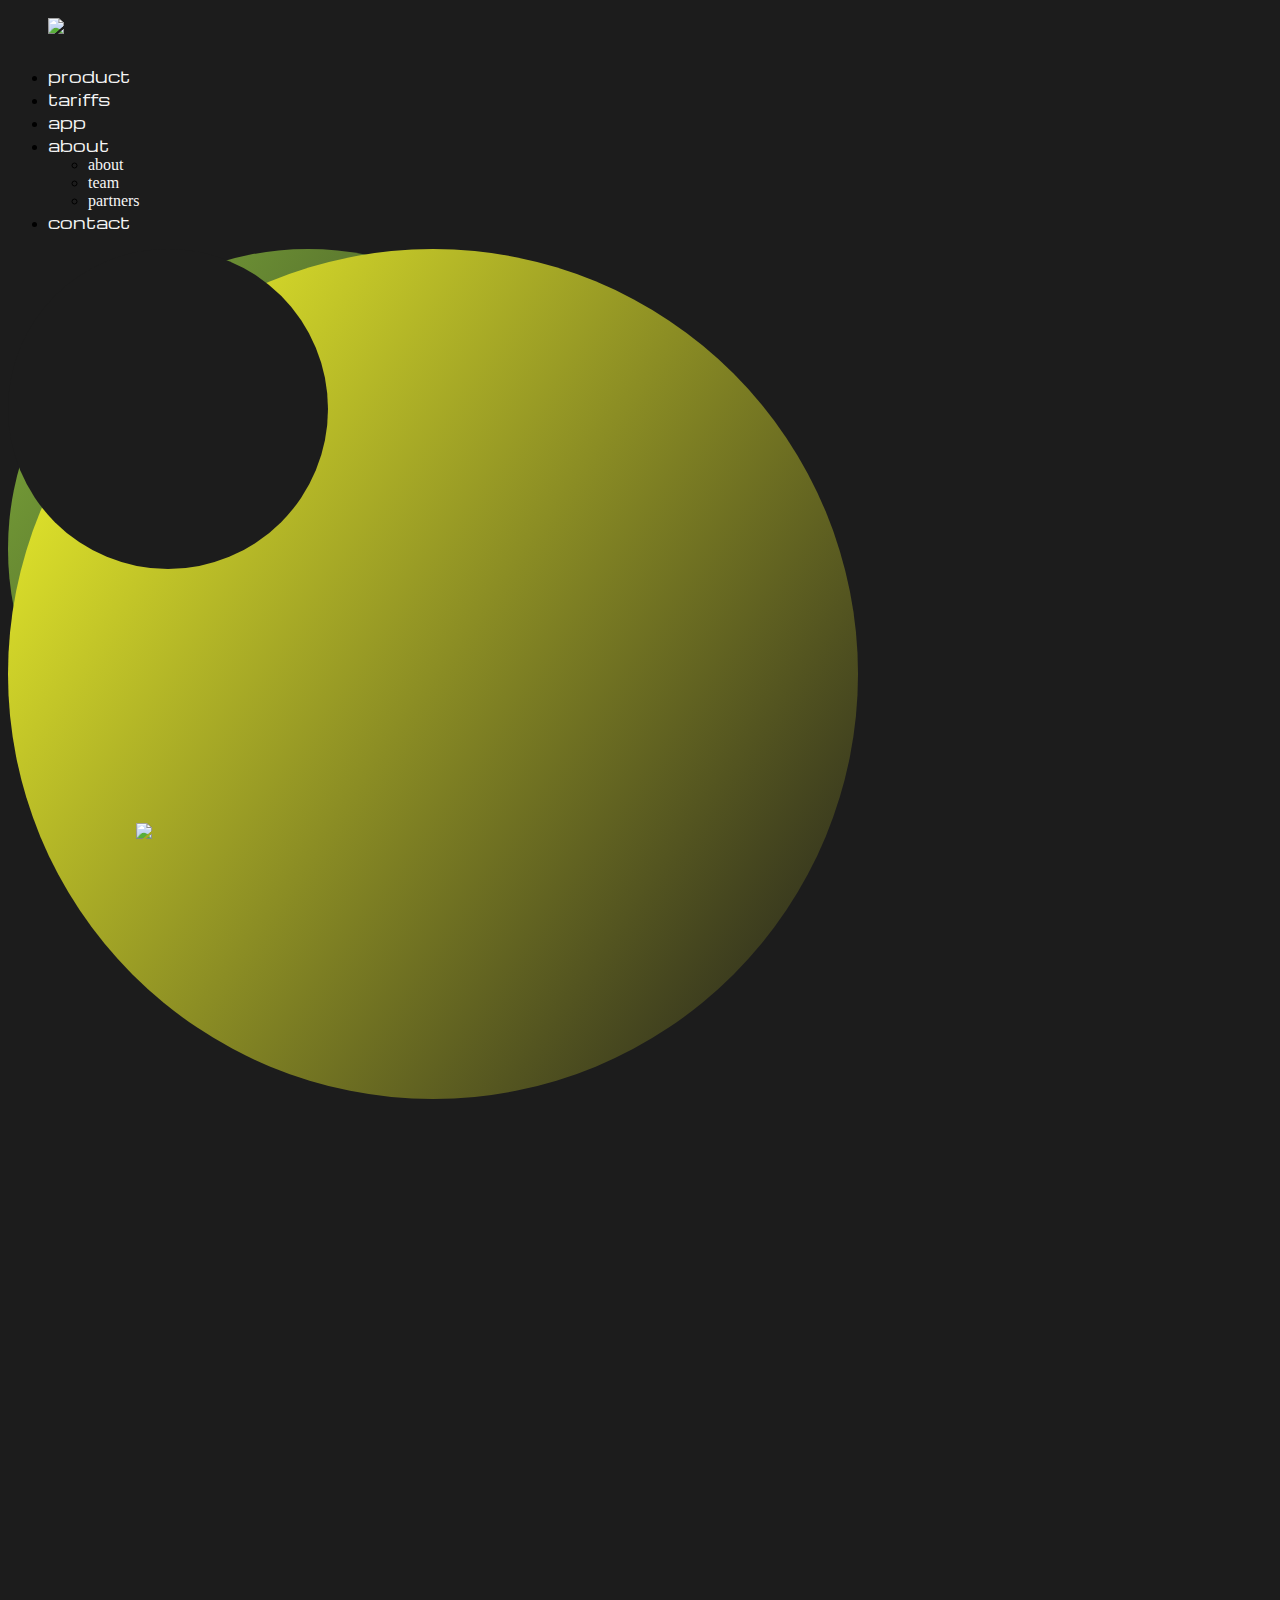
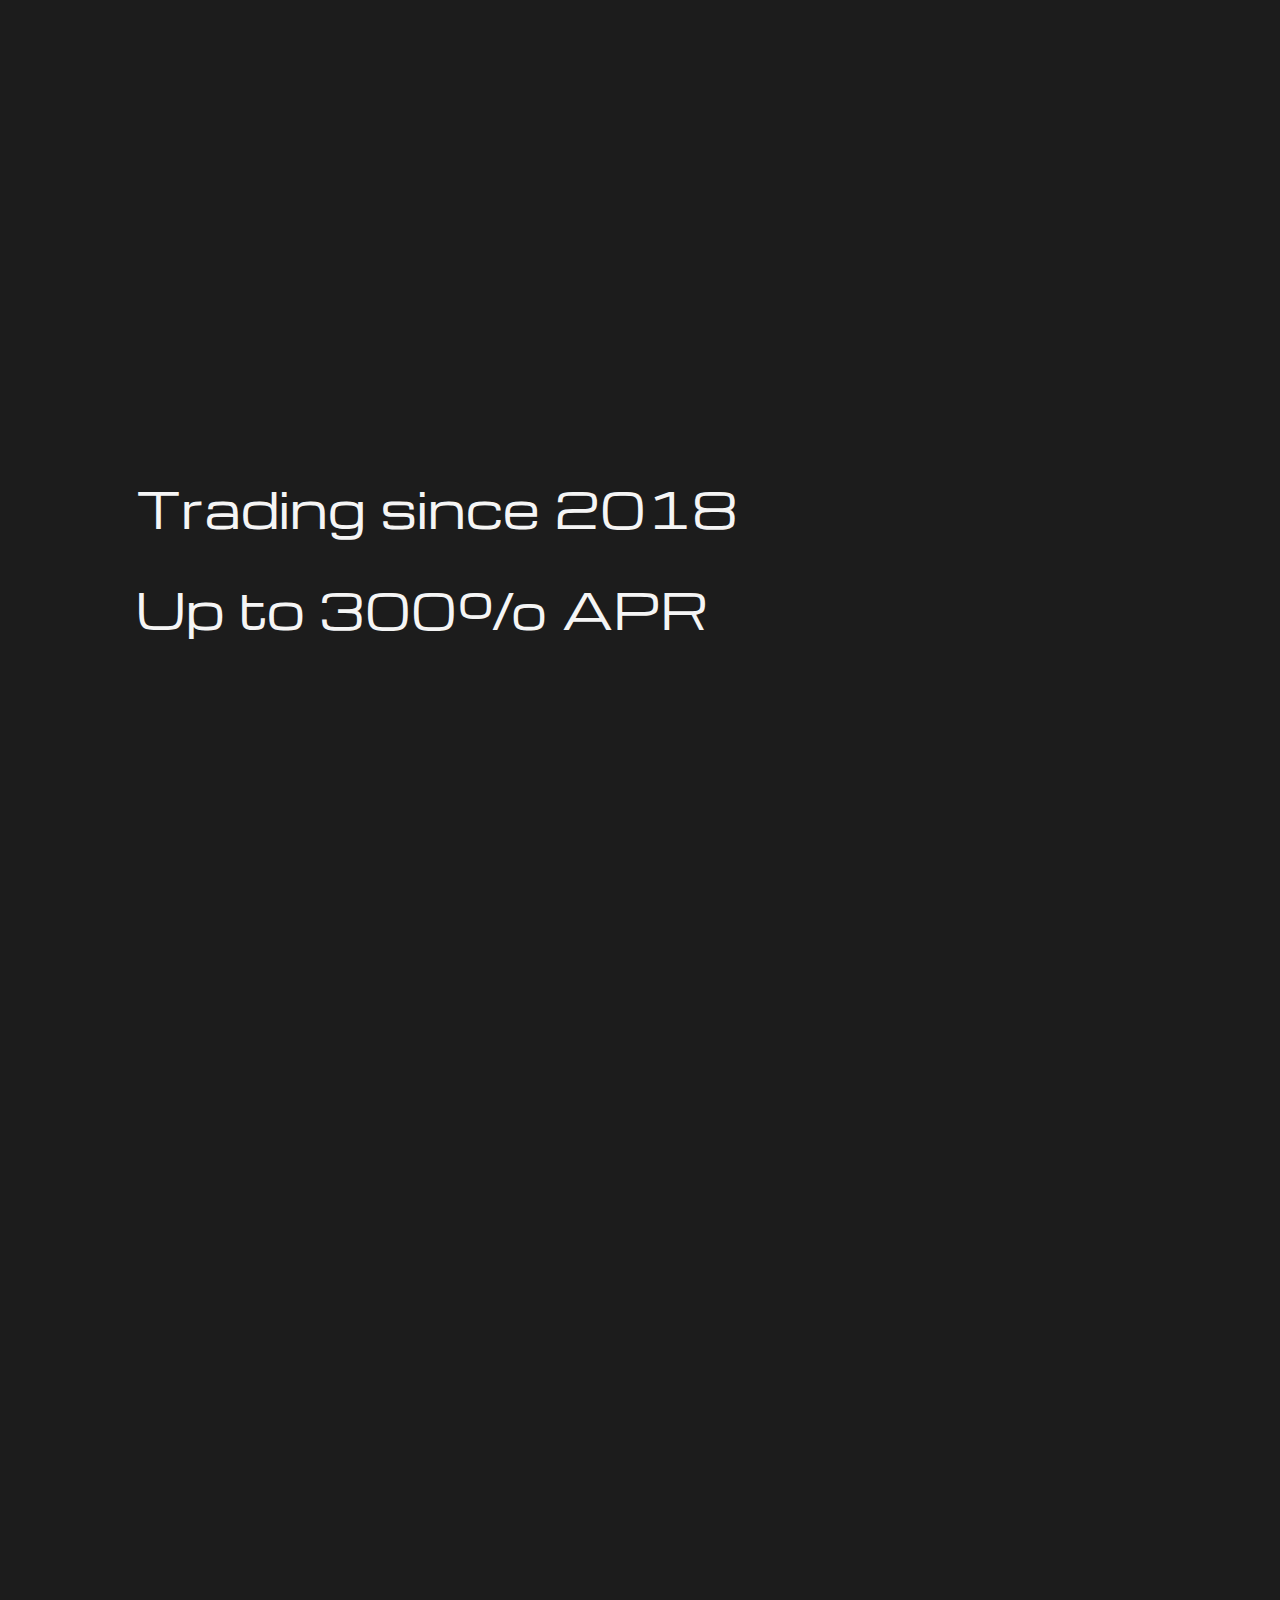
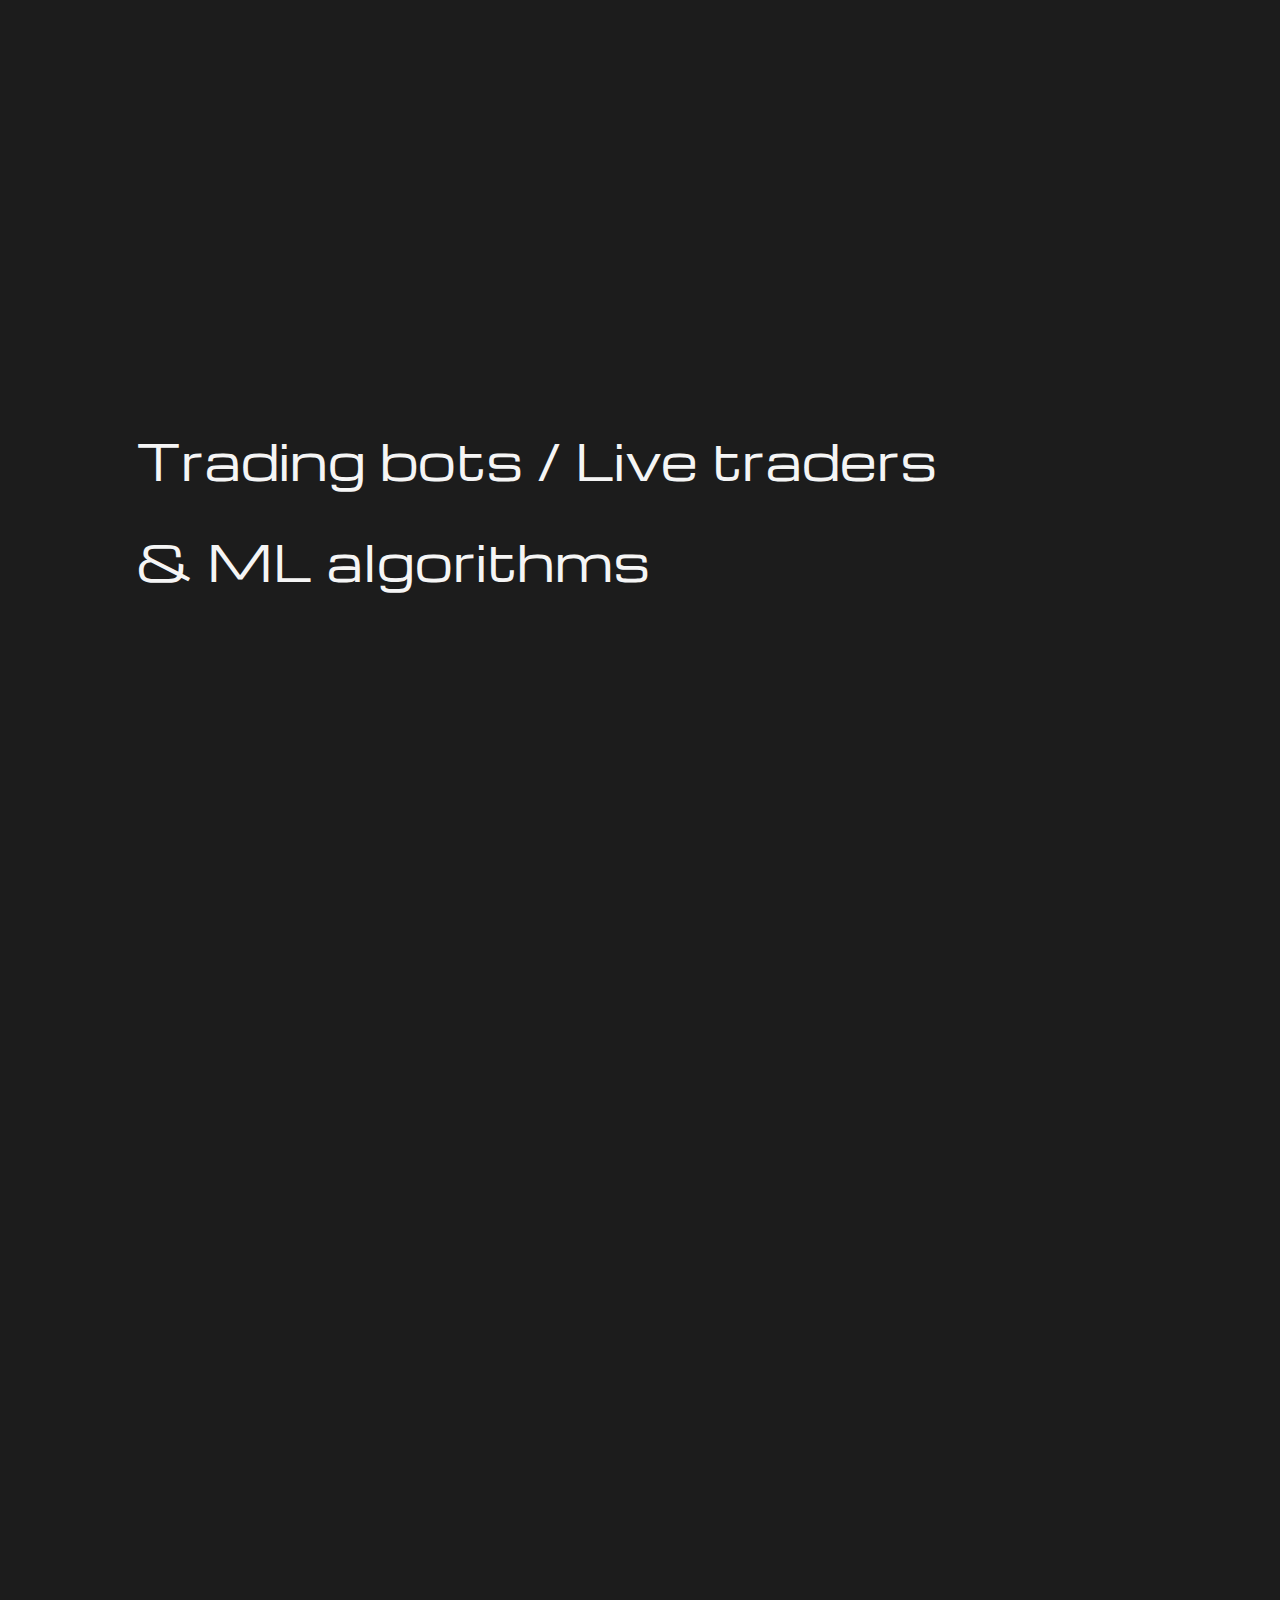
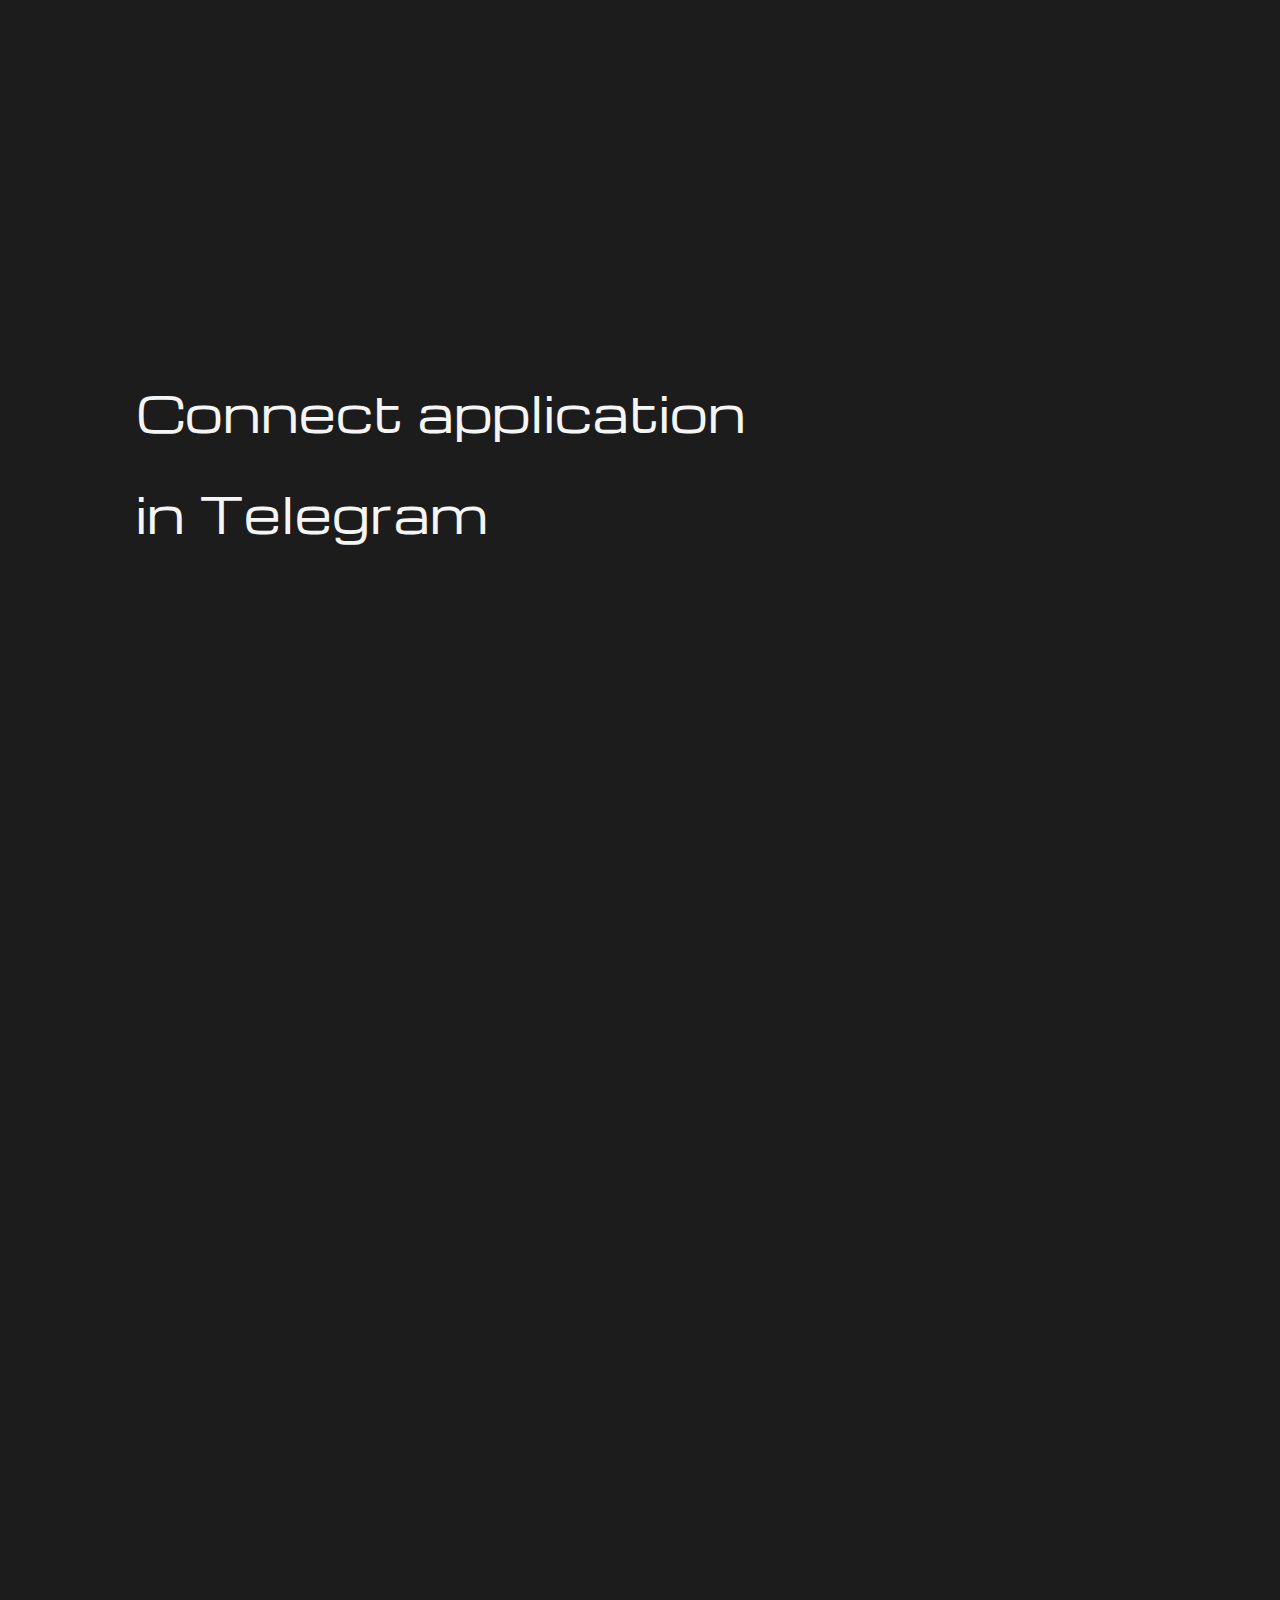
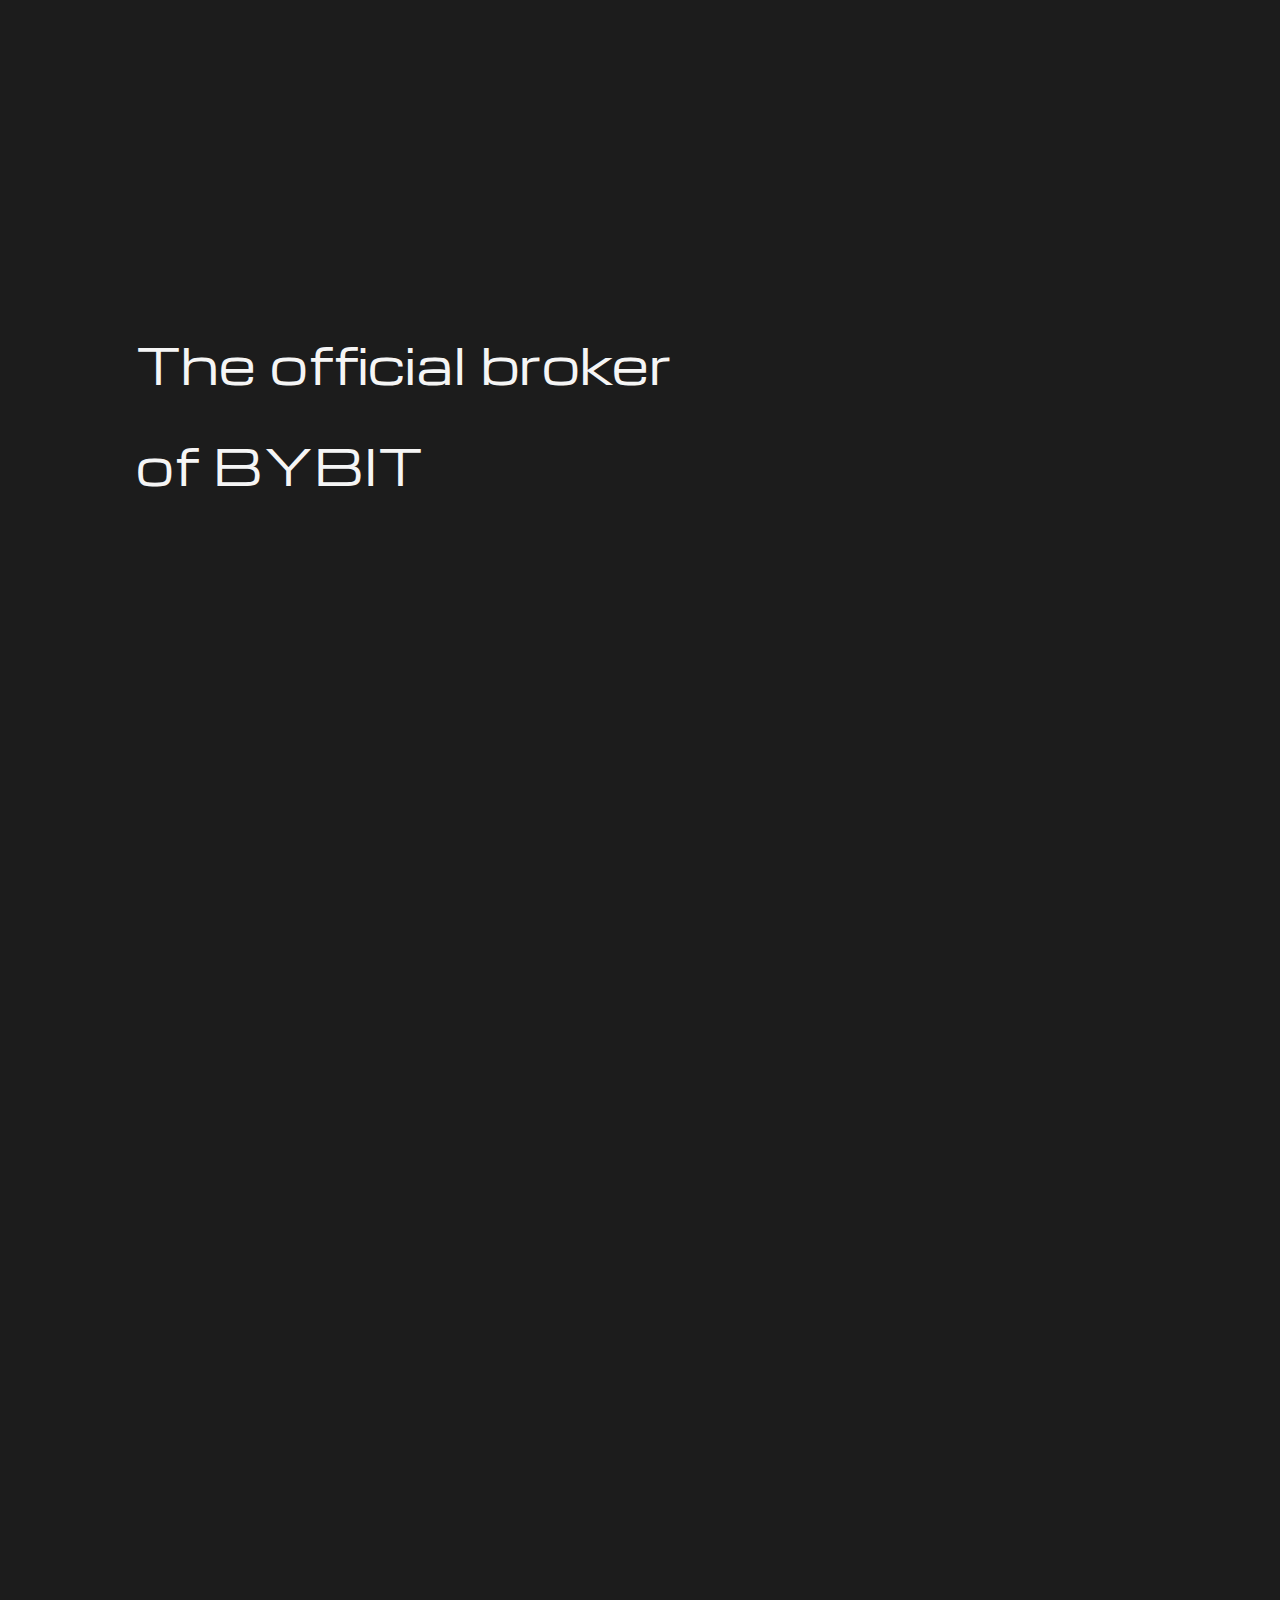
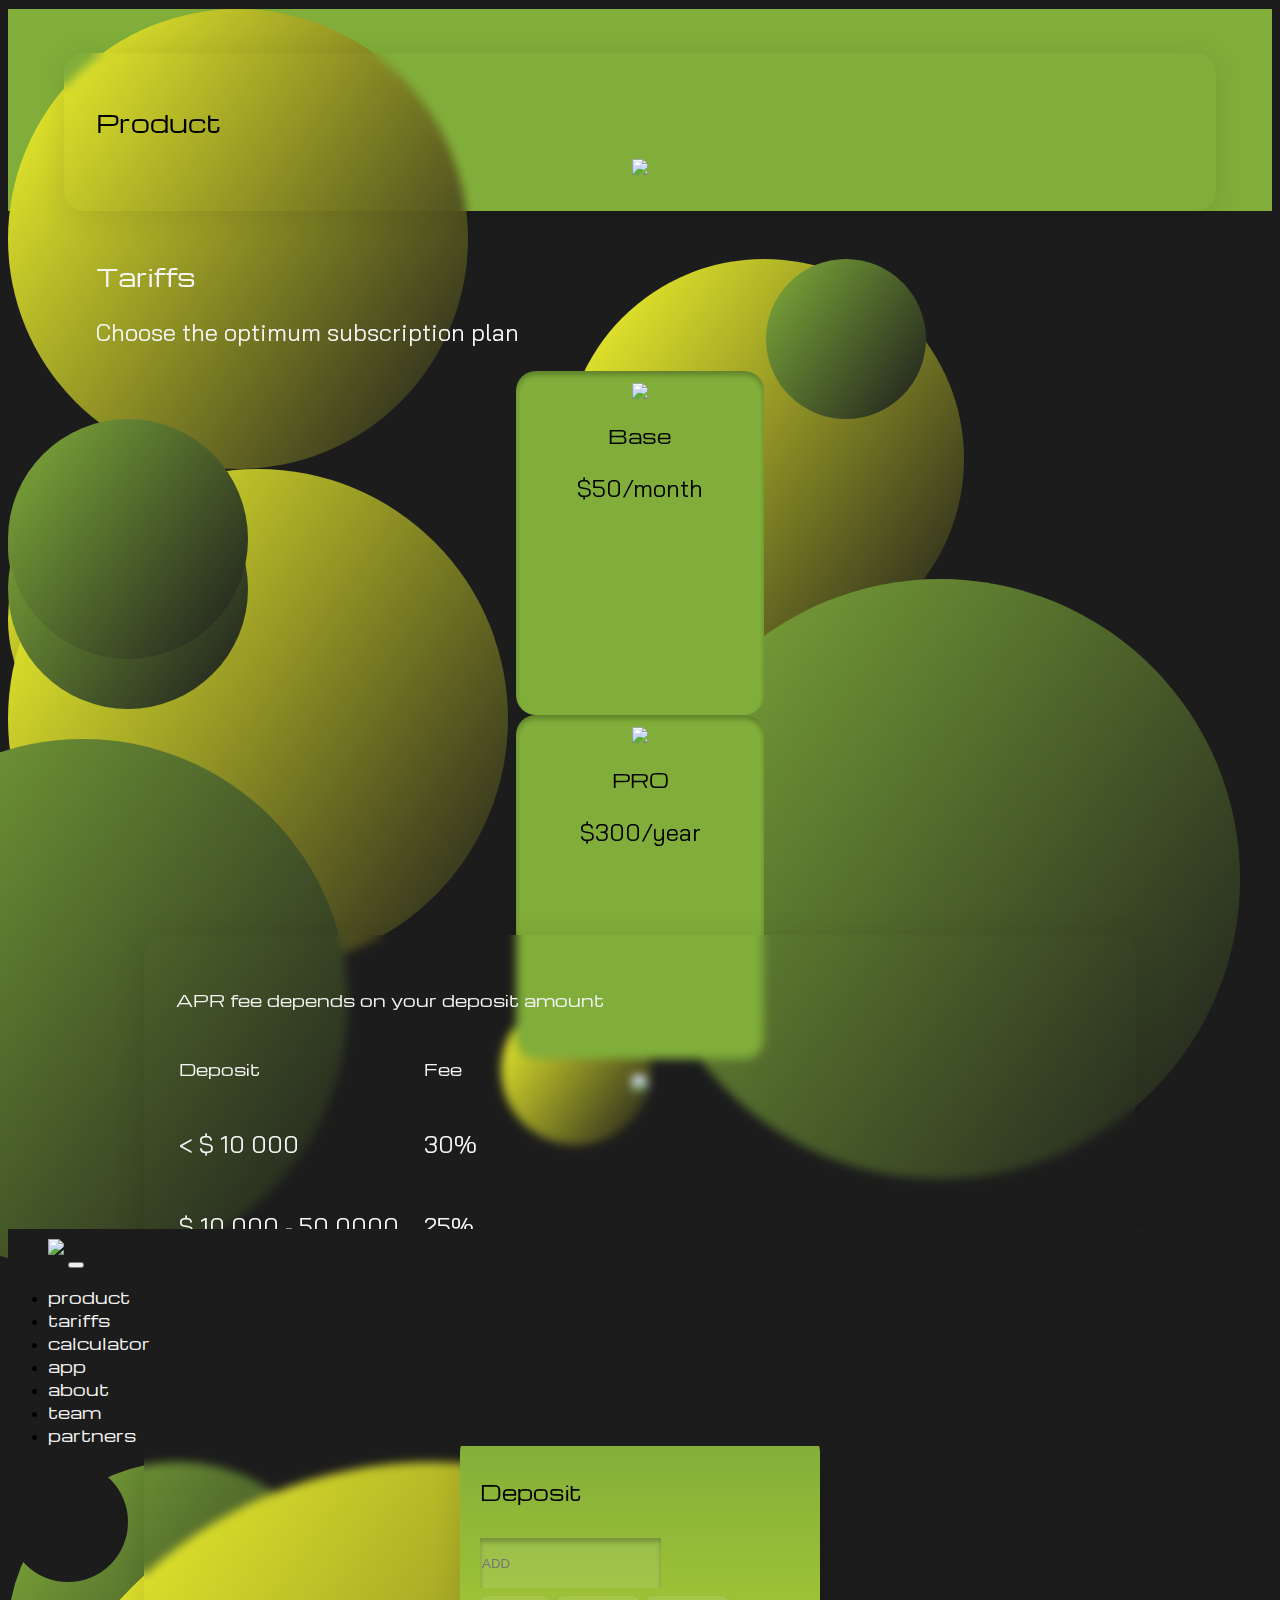
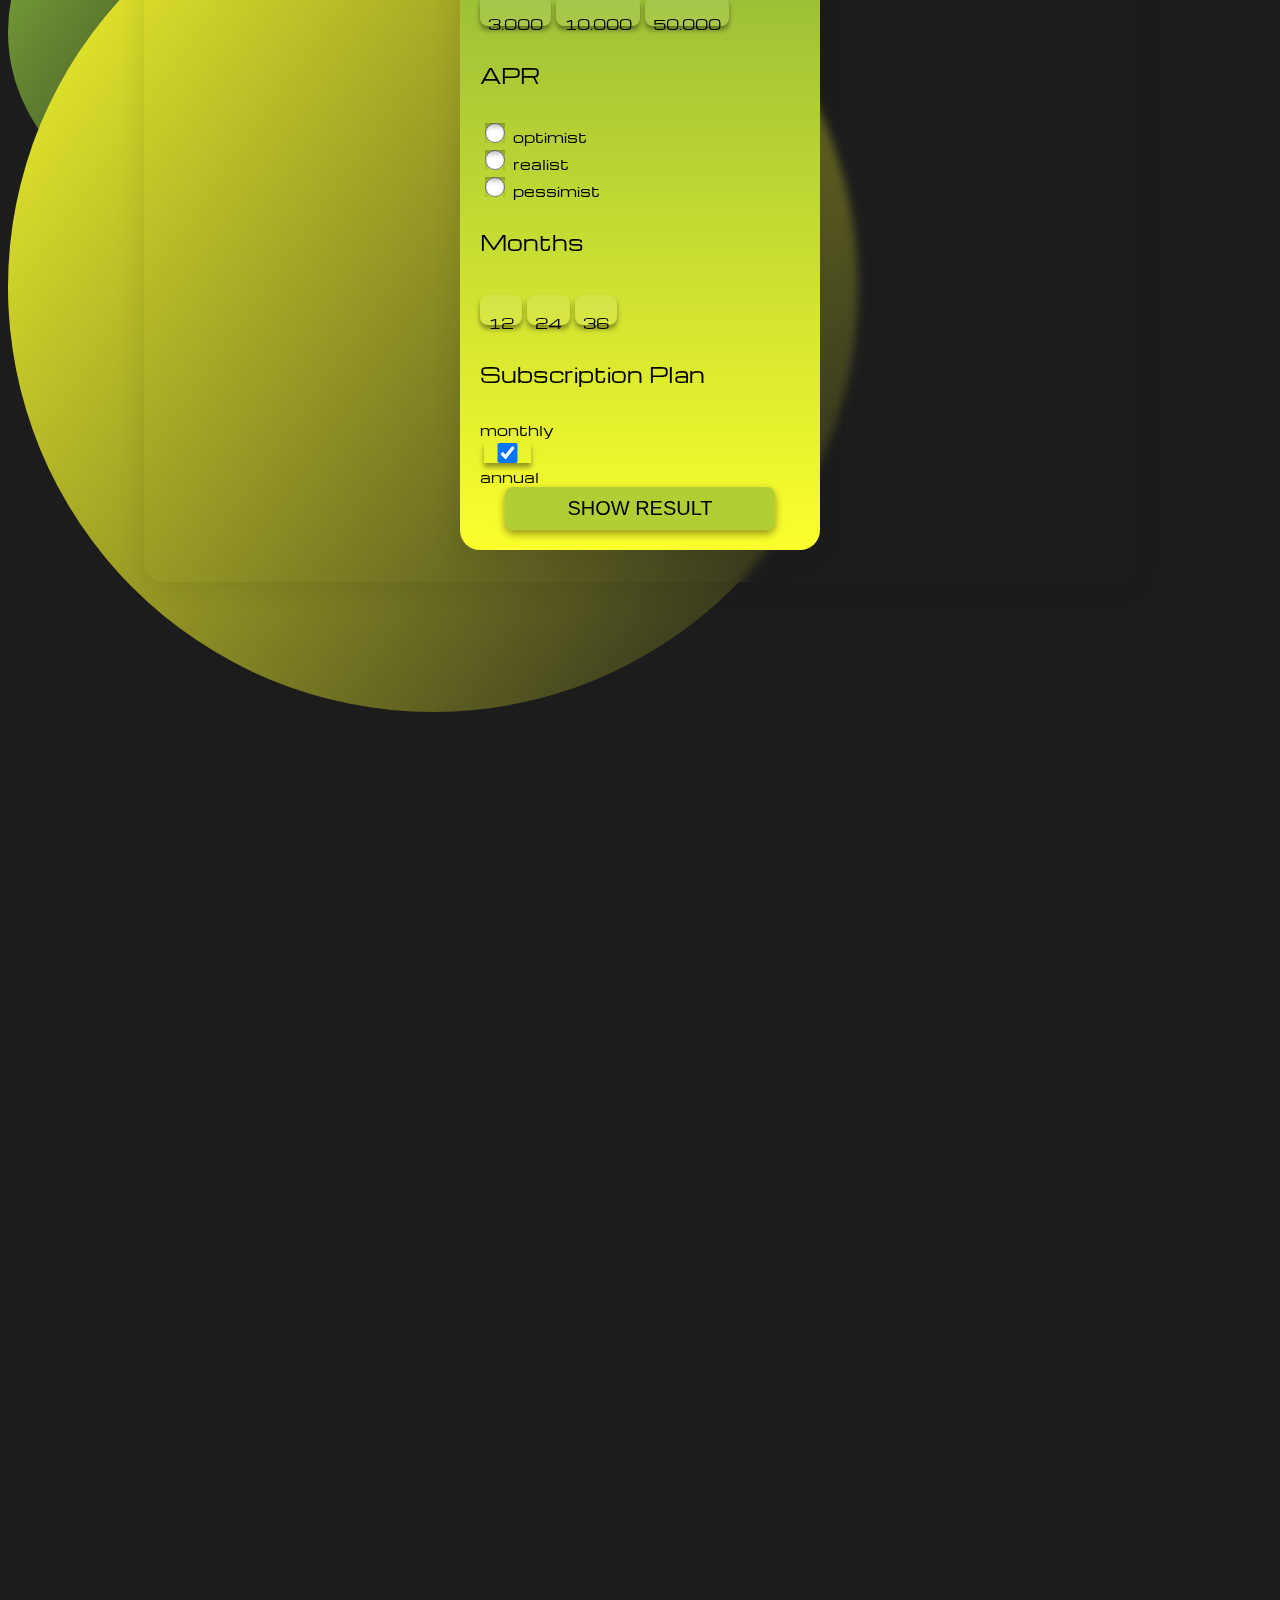
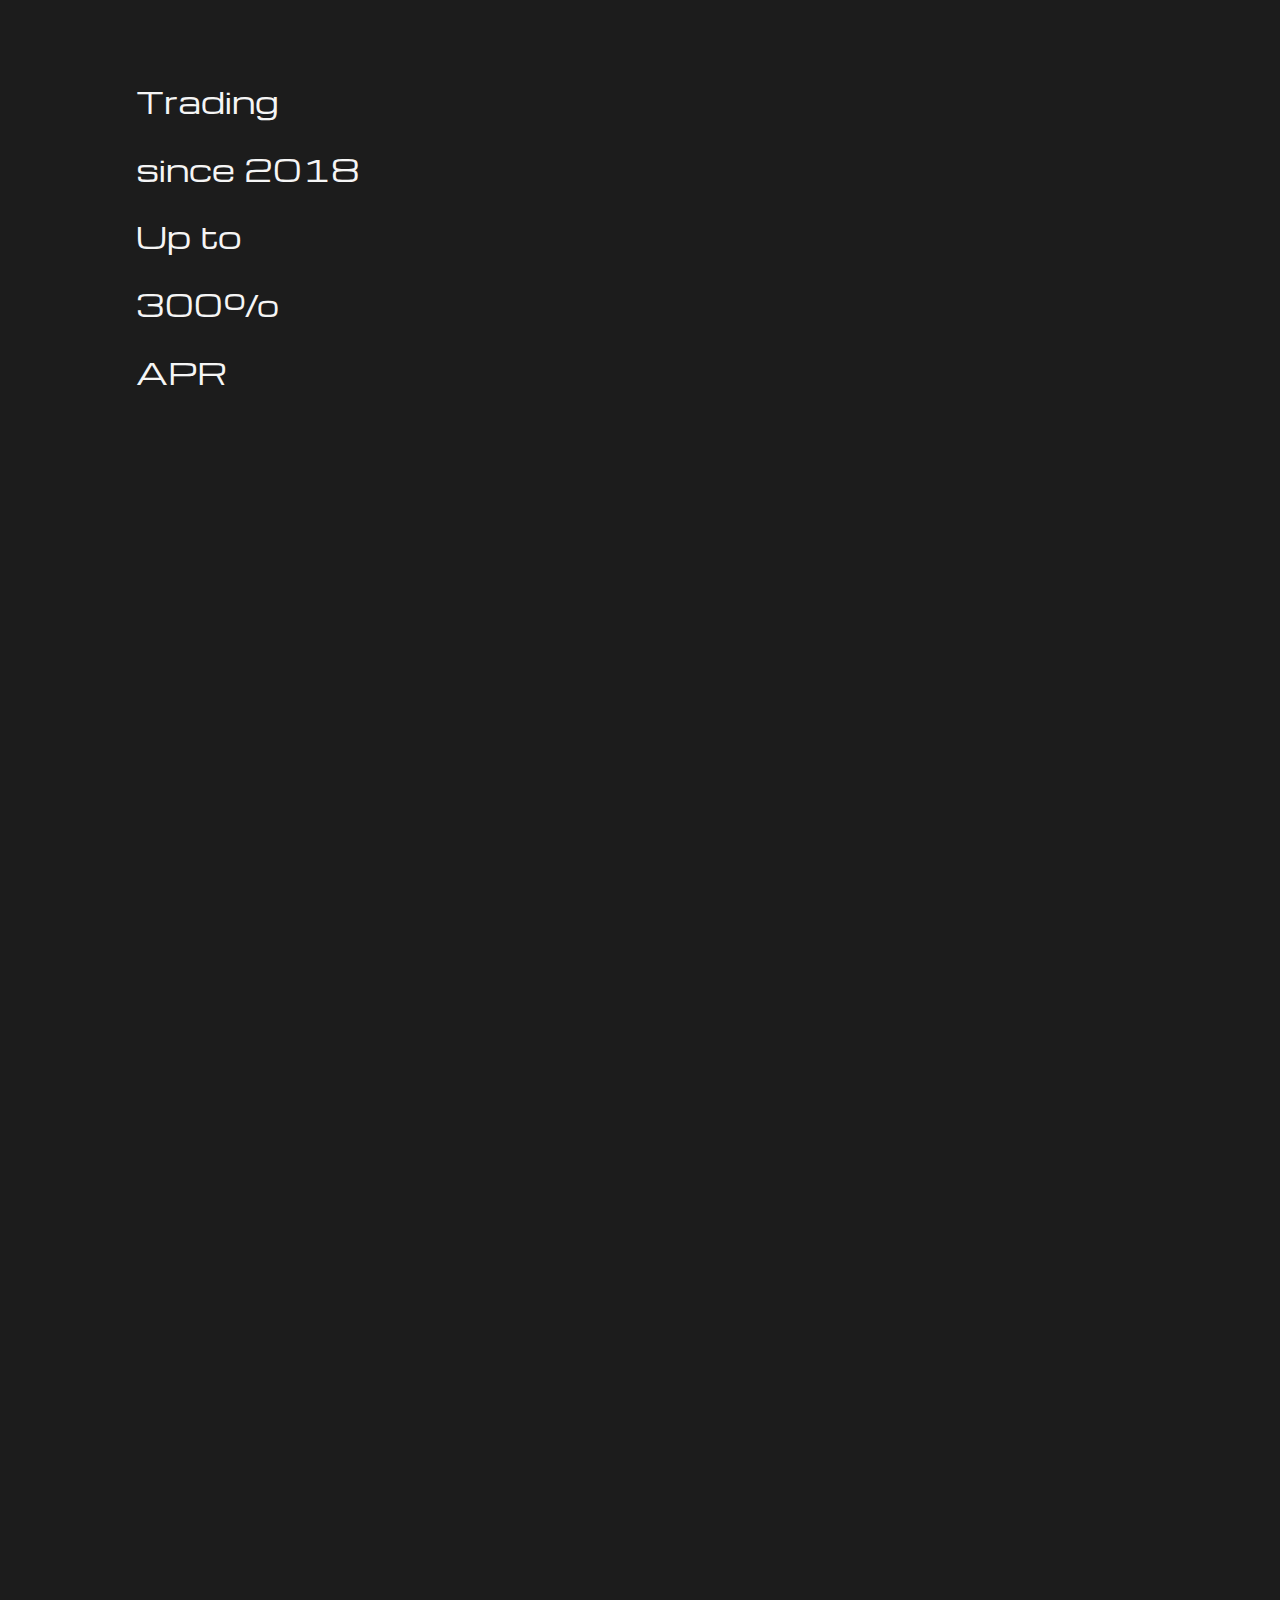
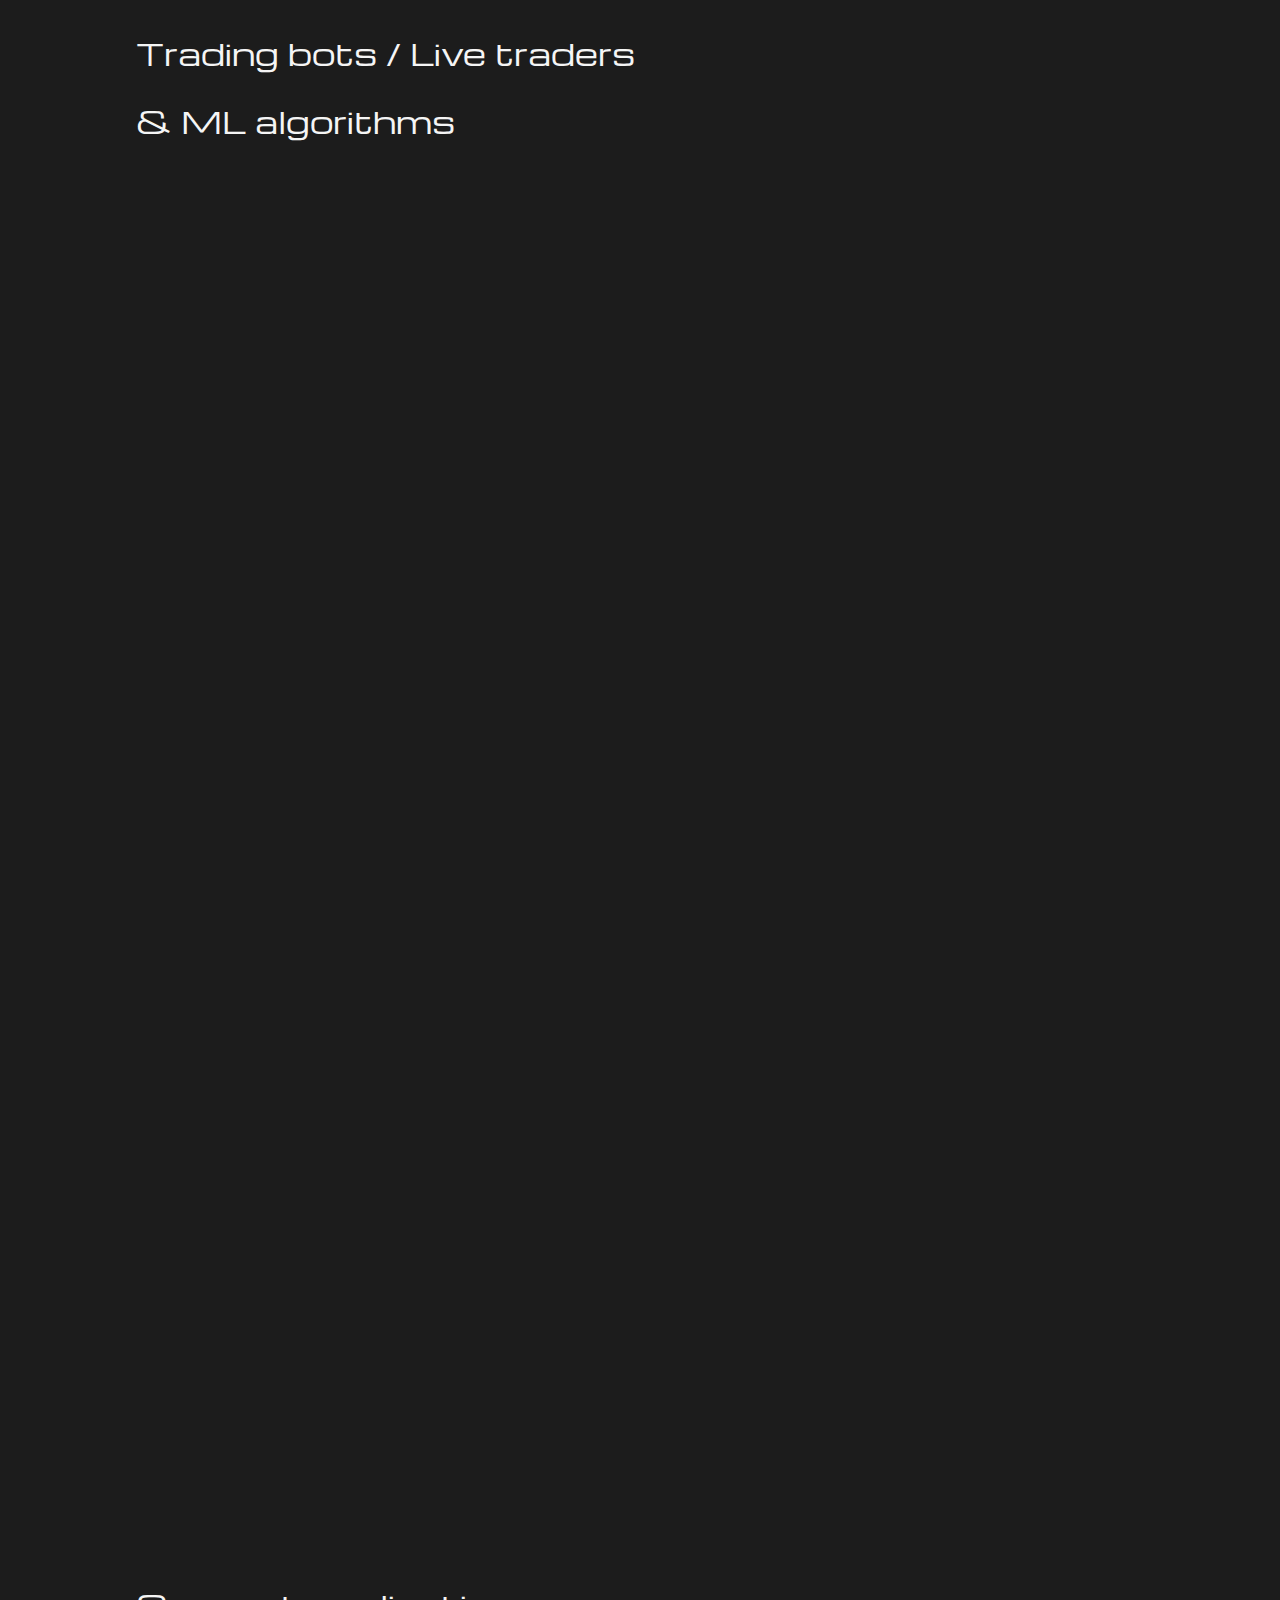
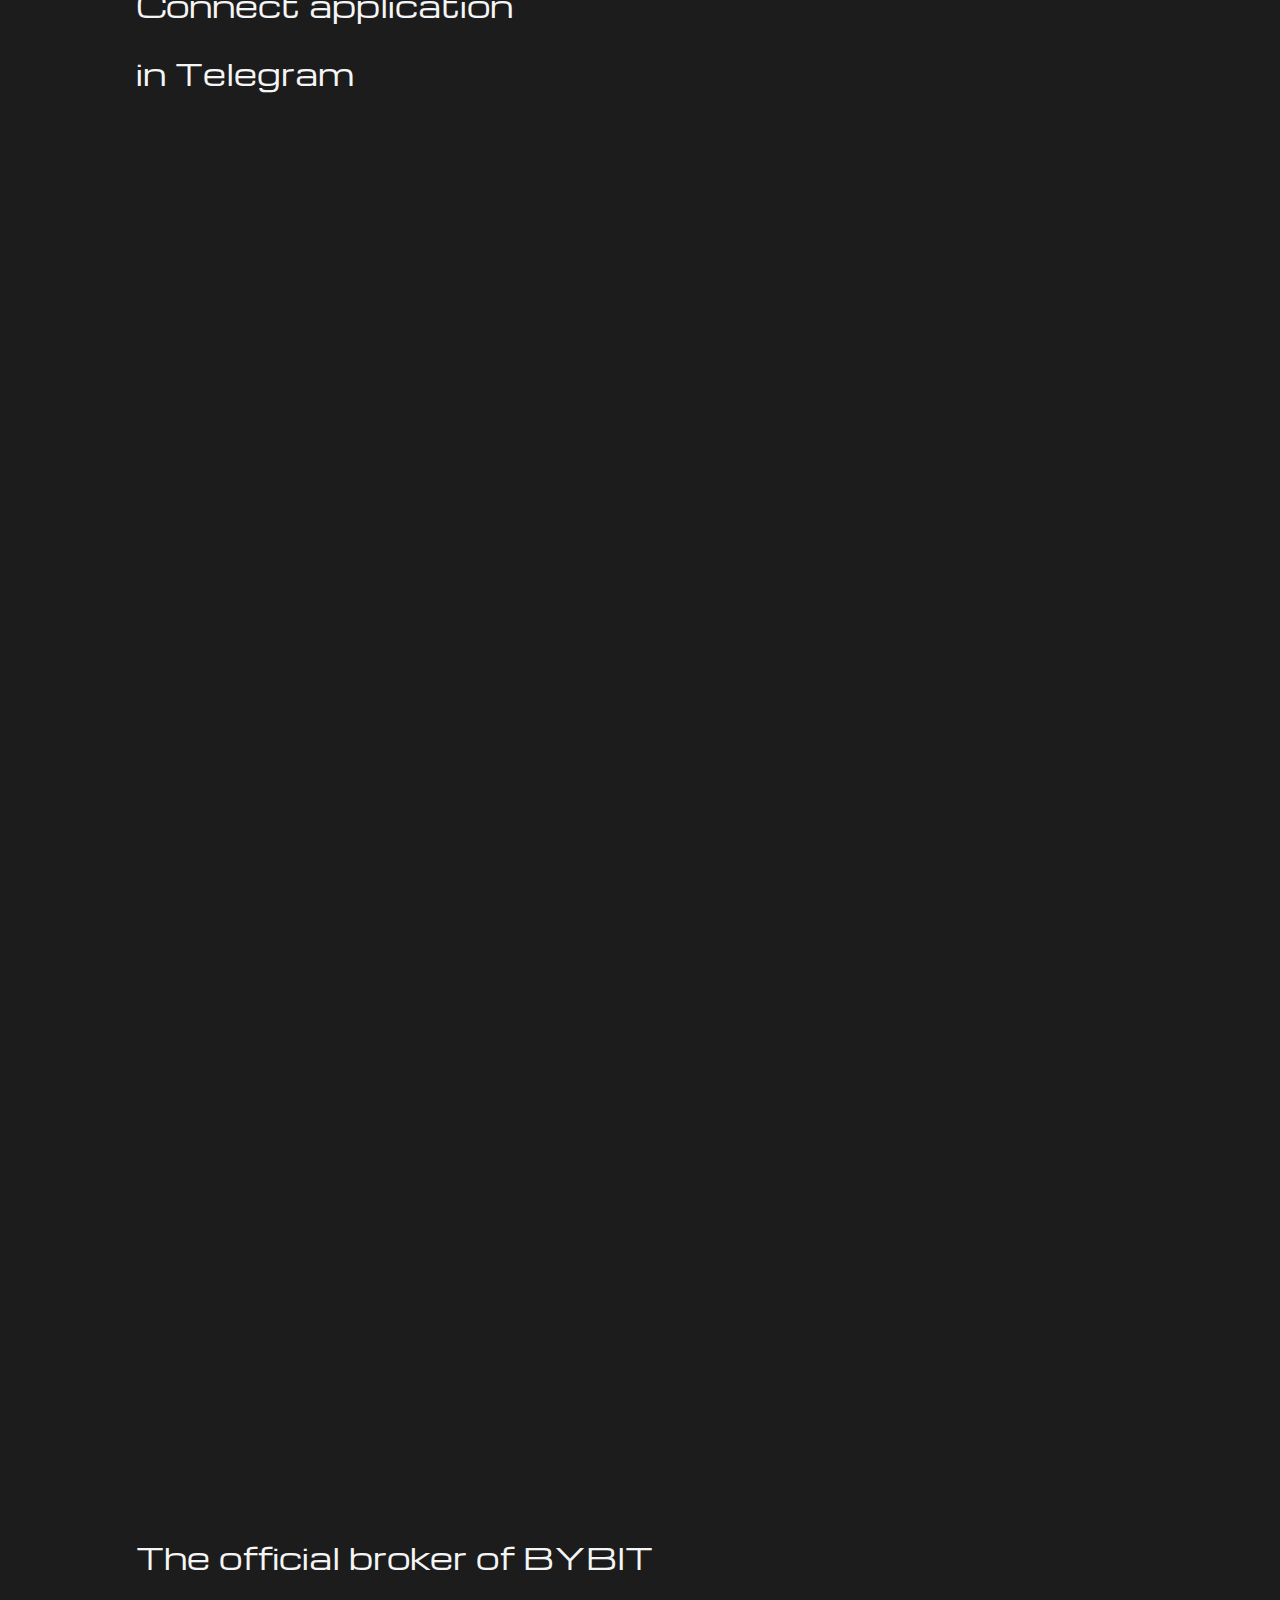
==== commit f0d28327: "circles move on tariffs" ====
--- a/main.html
+++ b/main.html
@@ -158,14 +158,14 @@
 	<section id='product' class ='green_bg p-5'>
 
 		<div class='relative_block'>
-			<div class='ci_2_y_de '></div>
-			<div class='ci_2_yy_de '></div>
-			<div class='ci_2_yyy_de '></div>
-			<div class='ci_2_b_de '></div>
-			<div class='ci_2_bb_de '></div>
-		</div>
-
-		<div class='glass glass_product up_z mt_-26'>
+			<div class='ci_2_y_de'></div>
+			<div class='ci_2_yy_de'></div>
+			<div class='ci_2_yyy_de'></div>
+			<div class='ci_2_b_de'></div>
+			<div class='ci_2_bb_de'></div>
+		</div>
+
+		<div class='glass block_product up_z mt_-26'>
 			<h2 class='pt-5 ps-5' >Product</h2>
 			<center>
 				<img src='static/img/product_desctop.svg' class='img-fluid py-5'>
@@ -175,132 +175,180 @@
 
 
 
-
-	<section id='tariffs' class ='black_bg p-5'>
-
-		<div class='relative_block'>
-			<div class='ci_3_y_de'></div>
-			<div class='ci_3_yy_de'></div>
-			<div class='ci_3_b_de'></div>
-			<div class='ci_3_bb_de'></div>
-			<div class='ci_3_bbb_de'></div>
-		</div>
-
-		<div class='up_z p-5 block'>
-			<h2 class='white_milk ps-5 py-5'>Tariffs</h2>
-
-			<div class='container pt-4'>
-				<div class='row'>
-					<div class='col-md-5'>
-						<div class='container'>
-							<div class='row'>
-								<div class='col-md-6'>
-									<center>
-									<div class='tariff_card'>
-										
-										<img class='tariff_card_img pt-3 pb-3' src="static/img/samokat.png">
-										<h3 class='pt-4'>Base</h3>
-										<p>$50/month</p>
+	<section id='tariffs' class ='black_bg'>
+
+ 		<div class='relative_block'>
+ 			<div class='ci_3_bbbb_de mt_30'></div>
+			<div class='ci_3_y_de mt_46'></div>
+			<div class='ci_3_yy_de mt-4'></div>
+			<div class='ci_3_b_de mt_20'></div>
+			<div class='ci_3_bb_de mt-4'></div>
+			<div class='ci_3_bbb_de mt_10'></div>
+		</div> 
+
+		<div class='block_product'>
+			<div class='up_z p-5 block'>
+				<h2 class='white_milk ps-5 pt-5'>Tariffs</h2>
+
+				<p class='white_milk ps-5 pt-5'>Choose the optimum subscription plan
+
+				<div class='pt-4'>
+					<div class='row'>
+
+
+						<div class='col-md-5'>							
+
+							<div class='container'>
+								<div class='row'>
+									<div class='col-md-6'>
+										<center>
+										<div class='tariff_card inset_card green_bg'>
+											<img class='tariff_card_img pt-3 pb-3' src="static/img/samokat.png">
+											<h3 class='pt-4'>Base</h3>
+											<p>$50/month</p>
+										</div>
+										</center>
 									</div>
-									</center>
-								</div>
-
-								<div class='col-md-6'>
-									<center>
-									<div class='tariff_card'>
-										<img class='tariff_card_img pt-3 pb-3' src="static/img/spaceship.png">
-										<h3 class='pt-4'>PRO</h3>
-										<p>$300/year</p>
-									</div>
-									</center>
-								</div>
-							</div>
-							<center class='pt-5'>
-								<a href='https://t.me/SkillUnionTradeBot'><img class='app_button' src='static/img/app_button.svg'></a>
-							</center>
-						</div>
-					</div>
-					<div class='col-md-3'></div>
-					<div class='col-md-4'>
-						<div class='glass'>
-							<div class='calc_body mt_-10'>
-
-								<h4 class='calc_h4'>Deposit</h4>
-													  
-								<input id='deposit' type='text' class='only_int calc_input form-control' placeholder='ADD' aria-label='ADD'>
-								<div id='notion_deposit' class='calc_details bordo'></div>
-								<div class='d-flex justify-content-between'>
-									<button id='th3' class='calc_btn_sm btn_glass'><p>3.000</p></button>
-									<button id='th10' class='calc_btn_sm btn_glass'><p>10.000</button>
-									<button id='th50' class='calc_btn_sm btn_glass'><p>50.000</button>
-								</div>
-
-
-								<div class='d-flex justify-content-start'>
-									<div>
-										<h4 class='calc_h4 mt-3'>APR</h4>
-									</div>
-									<div class='ps-5 pt-3 radio'>
-										<div class='pb-2 form-check' value='320'>
-										 	<input class='radio form-check-input' type='radio' name='flexRadioDefault' id='optimist' value='320'>
-
-										 	<label class='ms-2 calc_details form-check-label' for='optimist'>
-										    optimist
-										 	</label>
+
+									<div class='col-md-6'>
+										<center>
+										<div class='tariff_card inset_card green_bg'>
+											<img class='tariff_card_img pt-3 pb-3' src="static/img/spaceship.png">
+											<h3 class='pt-4'>PRO</h3>
+											<p>$300/year</p>
 										</div>
-										<div class='pb-2 form-check' value='150'>
-										 	<input class='radio form-check-input' type='radio' name='flexRadioDefault' id='realist' value='120' checked>
-
-										 	<label class='ms-2 calc_details form-check-label' for='realist'>
-										    realist
-										 	</label>
-										</div>
-										<div class='form-check'  value='80'>
-										 	<input class=' radio form-check-input' type='radio' name='flexRadioDefault' id='pessimist' value='80'>
-
-										 	<label class='ms-2 calc_details form-check-label' for='pessimist'>
-										    pessimist
-										 	</label>
-										</div>
+										</center>
 									</div>
 								</div>
-
-								<h4 class='calc_h4 pt-3'>Months</h4>
-								<input hidden id='mths' type='text' class='only_int calc_input form-control' placeholder='MONTHS' aria-label='MONTHS'> 
-								<div id='notion' class='calc_details bordo'></div>
-								<div class='d-flex justiрfy-content-start pb-1'>
-									<button id='m1' class='px-3 calc_btn_sm btn_glass me-3'><p>12</p></button>
-									<button id='m3' class='px-3 calc_btn_sm btn_glass me-3'><p>24</button>
-									<button id='m6' class='px-3 calc_btn_sm btn_glass me-3'><p>36</button>
-								</div>
-
-
-								<h4 class='calc_h4 pt-3'>Subscription  Plan</h4>
-								<div class='d-flex justify-content-around pb-3'>
-									<div class='calc_details'>
-										monthly
-									</div>
-									<div class='form-check form-switch'>
-									  <input class='form-check-input' type='checkbox' id='subscr_plan' checked>
-									</div>
-									<div class='calc_details'>
-										annual 
+								<center class='pt-5'>
+									<a href='https://t.me/SkillUnionTradeBot'><img class='app_button' src='static/img/app_button.svg'></a>
+								</center>
+							</div>
+
+						</div>
+
+						
+
+						<div class='col-md-7'>
+							<div class='row glass  mt_-10 w-100'>
+								<div class='col-md-6'>
+									<div class='mt-5 white_milk'>
+
+										<h4 class='mb-5'>APR fee depends on your deposit amount</h4>
+
+										<table>
+											<tr>
+												<td><h4 class=''>Deposit</h4></td>
+												<td><h4 class='ms-4'>Fee</h4></td>
+											</tr>
+											<tr>
+												<td><p>< $ 10 000</td>
+												<td><p class='ms-4'>30%</td>
+											</tr>
+											<tr>
+												<td><p>$ 10 000 - 50 0000</td>
+												<td><p class='ms-4'>25%</td>
+											</tr>
+											<tr>
+												<td><p>$ 50 000 - $ 100 000</td>
+												<td><p class='ms-4'>20%</td>
+											</tr>
+											<tr>
+												<td><p>> $ 100 000</td>
+												<td><p class='ms-4'>VIP</td>
+											</tr>
+										</table>
 									</div>
 								</div>
-
-								<div id='result_inner'></div>
-
-								<center>
-									<button id='show_result' class='calc_btn_result' onClick='showResult(event);'>SHOW  RESULT</button>
-								</center>
+								<div class='col-md-6'>
+									<div class=' p-5 up_z'>
+
+									<!-- CALCULATOR START -->
+										<div class='calc_body'>
+
+											<h4 class='calc_h4'>Deposit</h4>
+																  
+											<input id='deposit' type='text' class='only_int calc_input form-control' placeholder='ADD' aria-label='ADD'>
+											<div id='notion_deposit' class='calc_details bordo'></div>
+											<div class='d-flex justify-content-between'>
+												<button id='th3' class='calc_btn_sm btn_glass'><p>3.000</p></button>
+												<button id='th10' class='calc_btn_sm btn_glass'><p>10.000</button>
+												<button id='th50' class='calc_btn_sm btn_glass'><p>50.000</button>
+											</div>
+
+
+											<div class='d-flex justify-content-start'>
+												<div>
+													<h4 class='calc_h4 mt-3'>APR</h4>
+												</div>
+												<div class='ps-5 pt-3 radio'>
+													<div class='pb-2 form-check' value='320'>
+													 	<input class='radio form-check-input' type='radio' name='flexRadioDefault' id='optimist' value='320'>
+
+													 	<label class='ms-2 calc_details form-check-label' for='optimist'>
+													    optimist
+													 	</label>
+													</div>
+													<div class='pb-2 form-check' value='150'>
+													 	<input class='radio form-check-input' type='radio' name='flexRadioDefault' id='realist' value='120' checked>
+
+													 	<label class='ms-2 calc_details form-check-label' for='realist'>
+													    realist
+													 	</label>
+													</div>
+													<div class='form-check'  value='80'>
+													 	<input class=' radio form-check-input' type='radio' name='flexRadioDefault' id='pessimist' value='80'>
+
+													 	<label class='ms-2 calc_details form-check-label' for='pessimist'>
+													    pessimist
+													 	</label>
+													</div>
+												</div>
+											</div>
+
+											<h4 class='calc_h4 pt-3'>Months</h4>
+											<input hidden id='mths' type='text' class='only_int calc_input form-control' placeholder='MONTHS' aria-label='MONTHS'> 
+											<div id='notion' class='calc_details bordo'></div>
+											<div class='d-flex justiрfy-content-start pb-1'>
+												<button id='m1' class='px-3 calc_btn_sm btn_glass me-3'><p>12</p></button>
+												<button id='m3' class='px-3 calc_btn_sm btn_glass me-3'><p>24</button>
+												<button id='m6' class='px-3 calc_btn_sm btn_glass me-3'><p>36</button>
+											</div>
+
+
+											<h4 class='calc_h4 pt-3'>Subscription  Plan</h4>
+											<div class='d-flex justify-content-around pb-3'>
+												<div class='calc_details'>
+													monthly
+												</div>
+												<div class='form-check form-switch'>
+												  <input class='form-check-input' type='checkbox' id='subscr_plan' checked>
+												</div>
+												<div class='calc_details'>
+													annual 
+												</div>
+											</div>
+
+											<div id='result_inner'></div>
+
+											<center>
+												<button id='show_result' class='calc_btn_result' onClick='showResult(event);'>SHOW  RESULT</button>
+											</center>
+										</div>
+									<!-- CALCULATOR END -->
+									</div>
+
+								</div>
+								
 							</div>
 						</div>
+
+
 					</div>
-
-
-				</div>
-			</div>
-		</div>
+				</div>
+			</div>
+		</div>
+
 
 </section>
 
@@ -423,20 +471,20 @@
 	</section>
 
 	<section class ='green_bg py-4 ps-1'>
-			<h2 class='ps-2 py-4'>Product</h2>
+			<h1 class='ps-4 py-4'>Product</h1>
 			<center>
 				<img src='static/img/product_mob.png' class='img-fluid pt-2 up_z w-100'>
 			</center>
 	</section>
 
 
-	<section id='tariffs' class ='black_bg up_z py-4'>
-		<h2 id='tariffs' class='white_milk ps-4 py-4'>Tariffs</h2>
+	<section id='' class ='black_bg up_z py-4'>
+		<h1 id='tariffs' class='white_milk ps-4 py-4'>Tariffs</h1>
 		<div class='container pb-5'>
 			<div class='row'>
 				<div class='col-sm-6'>
 					<center>
-					<div class='tariff_card'>
+					<div class='tariff_card inset_card green_bg'>
 						
 						<img class='tariff_card_img pt-3 pb-3' src="static/img/samokat.png">
 						<h3 class='pt-4'>Base</h3>
@@ -447,7 +495,7 @@
 
 				<div class='col-sm-6'>
 					<center>
-					<div class='tariff_card mt-3'>
+					<div class='tariff_card inset_card green_bg mt-3'>
 						<img class='tariff_card_img pt-3 pb-3' src="static/img/spaceship.png">
 						<h3 class='pt-4'>PRO</h3>
 						<p>$300/year</p>
@@ -460,7 +508,42 @@
 			</center>
 		</div>
 		
-		<h2 id='#calculator' class='white_milk ps-4 py-3'>Calculator</h2>
+
+		<div class='white_milk ps-4 pb-5'>
+			
+			<h4 class='mb-5'>APR fee depends on your deposit amount</h4>
+
+			<table>
+				<tr>
+					<td><h4 class=''>Deposit</h4></td>
+					<td><h4 class='ms-4'>Fee</h4></td>
+				</tr>
+				<tr>
+					<td><p>< $ 10 000</td>
+					<td><p class='ms-4'>30%</td>
+				</tr>
+				<tr>
+					<td><p>$ 10 000 - 50 0000</td>
+					<td><p class='ms-4'>25%</td>
+				</tr>
+				<tr>
+					<td><p>$ 50 000 - $ 100 000</td>
+					<td><p class='ms-4'>20%</td>
+				</tr>
+				<tr>
+					<td><p>> $ 100 000</td>
+					<td><p class='ms-4'>VIP</td>
+				</tr>
+			</table>
+
+		</div>
+		
+
+		<h1 id='' class='white_milk ps-4 pt-3'>Calculator</h1>
+		<p class='py-3 ps-4 white_milk'>Let's calculate your profit!</p>
+
+
+
 		<div id='calculator' class='calc_body my-5'>
 
 			<h4 class='calc_h4'>Deposit</h4>
@@ -538,8 +621,6 @@
 </div>
 
 <!-- PHONE & TABLET TOP END -->
-
-
 
 
 
--- a/static/css/main_style.css
+++ b/static/css/main_style.css
@@ -22,9 +22,7 @@
   font-weight: 400;
   font-style: normal;
 }
-h1{
-	font-size: 48px;
-}
+
 
 p {
   font-family: "Bai Jamjuree", sans-serif;
@@ -91,6 +89,9 @@
 		padding-top: 10px;
 		margin-bottom: 10px;
 	}
+	h1{
+		font-size: 48px;
+	}
 	p{
 		font-size: 24px;
 	}
@@ -117,6 +118,9 @@
 	}
 	p{
 		font-size: 20px;
+	}
+	h1{
+		font-size: 36px;
 	}
 	.details{
 		font-size: 18px;
@@ -165,6 +169,28 @@
 	margin-top: -26em;
 }
 
+.mt_10{
+	margin-top: 10em;
+}
+.mt_15{
+	margin-top: 15em;
+}
+.mt_20{
+	margin-top: 20em;
+}
+.mt_30{
+	margin-top: 30em;
+}
+.mt_40{
+	margin-top: 40em;
+}
+.mt_46{
+	margin-top: 46em;
+}
+.pe_38{
+	padding-right: 38em;
+}
+
 .up_z{
 	position: relative;
 	z-index: 999;
@@ -217,18 +243,20 @@
 	height: 3.6em;
 }
 
-.glass_product{
+.block_product{
 	width:86%;
 	margin-left: auto;
 	margin-right: auto;
 }
 
-.tariff_card{
-	background-color: var(--green);
+.inset_card{
 	border-radius: 20px;
 	box-shadow: 0px 4px 5px 0px rgba(0,0,0,0.25) inset;
   -webkit-box-shadow: 0px 4px 5px 0px rgba(0,0,0,0.25) inset;
   -moz-box-shadow: 0px 4px 5px 0px rgba(0,0,0,0.25) inset;
+}
+
+.tariff_card{
   width: 14em;
   height: 20em;
   padding: 12px;
@@ -238,4 +266,10 @@
 }
 .block{
 	height: 970px;
+}
+
+.team_card{
+  width: 20em;
+  height: 30em;
+  padding: 12px;
 }--- a/static/css/circles.css
+++ b/static/css/circles.css
@@ -16,522 +16,542 @@
 
 /* FIRST SCREEN -- DESCTOP */
 
-.ci_1_b_de {
-  width: 320px;
-  height: 320px;
-  border-radius: 50%;
-  background: rgb(28, 28, 28);
-  position: absolute;
-  animation: moveci_1_b_de 25s infinite;
-}
-.ci_1_y_de {
-  width: 850px;
-  height: 850px;
-  border-radius: 50%;
-  background: linear-gradient(125deg, rgb(251, 255, 44), rgb(28, 28, 28));
-  position: absolute;
-  animation: moveci_1_y_de 25s infinite;
-}
-.ci_1_g_de {
-  width: 600px;
-  height: 600px;
-  border-radius: 50%;
-  background: linear-gradient(125deg, rgb(129, 174, 58), rgb(28, 28, 28));
-  position: absolute;
-  animation: moveci_1_g_de 25s infinite;
-}
-
-
-@keyframes moveci_1_b_de {
-  0% {
-    left: 50%;
-    top: 0%;
+  .ci_1_b_de {
     width: 320px;
     height: 320px;
-  }
-  20% {
-    left: 70%;
-    top: 40%;
-    width: 100px;
-    height: 100px;
-  }
-  40% {
-    left: 22%;
-    top: 22%;
+    border-radius: 50%;
+    background: rgb(28, 28, 28);
+    position: absolute;
+    animation: moveci_1_b_de 25s infinite;
+  }
+  .ci_1_y_de {
+    width: 850px;
+    height: 850px;
+    border-radius: 50%;
+    background: linear-gradient(125deg, rgb(251, 255, 44), rgb(28, 28, 28));
+    position: absolute;
+    animation: moveci_1_y_de 25s infinite;
+  }
+  .ci_1_g_de {
+    width: 600px;
+    height: 600px;
+    border-radius: 50%;
+    background: linear-gradient(125deg, rgb(129, 174, 58), rgb(28, 28, 28));
+    position: absolute;
+    animation: moveci_1_g_de 25s infinite;
+  }
+
+
+  @keyframes moveci_1_b_de {
+    0% {
+      left: 50%;
+      top: 0%;
+      width: 320px;
+      height: 320px;
+    }
+    20% {
+      left: 70%;
+      top: 40%;
+      width: 100px;
+      height: 100px;
+    }
+    40% {
+      left: 22%;
+      top: 22%;
+      width: 300px;
+      height: 300px;
+    }
+    60% {
+      left: 0%;
+      top: 15%;
+      width: 700px;
+      height: 700px;
+    }
+    80% {
+      left: 40%;
+      top: 0%;
+      width: 500px;
+      height: 500px;
+    }
+    100% {
+      left: 50%;
+      top: 0%;
+      width: 320px;
+      height: 320px;
+    }
+  }
+  @keyframes moveci_1_y_de {
+    0% {
+      left: 50%;
+      top: 5%;
+      width: 850px;
+      height: 850px;
+    }
+    20% {
+      left: 20%;
+      top: 0%;
+      width: 300px;
+      height: 300px;
+    }
+    40% {
+      left: -30%;
+      top: -10%;
+      width: 1100px;
+      height: 1100px;
+    }
+    60% {
+      left: 60%;
+      top: 30%;
+      width: 300px;
+      height: 300px;
+    }
+    80% {
+      left: 40%;
+      top: -5%;
+      width: 500px;
+      height: 500px;
+    }
+    100% {
+      left: 50%;
+      top: 5%;
+      width: 850px;
+      height: 850px;
+    }
+  }
+  @keyframes moveci_1_g_de {
+    0% {
+      left: 10%;
+      top: 0%;
+      width: 200px;
+      height: 200px;
+    }
+    20% {
+      left: 30%;
+      top: 10%;
+      width: 800px;
+      height: 800px;
+    }
+    40% {
+      left: 30%;
+      top: -30%;
+      width: 600px;
+      height: 600px;
+    }
+    60% {
+      left: -20%;
+      top: 0%;
+      width: 900px;
+      height: 900px;
+    }
+    80% {
+      left: -30%;
+      top: 0%;
+      width: 1000px;
+      height: 1000px;
+    }
+    100% {
+      left: 10%;
+      top: 0%;
+      width: 200px;
+      height: 200px;
+    }
+  }
+
+
+
+/* FIRST SCREEN -- MOBILE */
+
+  .ci_1_b_mo {
+    width: 120px;
+    height: 120px;
+    border-radius: 50%;
+    background: rgb(28, 28, 28);
+    position: absolute;
+    animation: moveci_1_b_mo 25s infinite;
+  }
+  .ci_1_y_mo {
+    width: 850px;
+    height: 850px;
+    border-radius: 50%;
+    background: linear-gradient(125deg, rgb(251, 255, 44), rgb(28, 28, 28));
+    position: absolute;
+    animation: moveci_1_y_mo 25s infinite;
+  }
+  .ci_1_g_mo {
+    width: 340px;
+    height: 340px;
+    border-radius: 50%;
+    background: linear-gradient(125deg, rgb(129, 174, 58), rgb(28, 28, 28));
+    position: absolute;
+    animation: moveci_1_g_mo 25s infinite;
+  }
+
+  @keyframes moveci_1_b_mo {
+    0% {
+      left: 7%;
+      top: 23%;
+      width: 250px;
+      height: 250px;
+    }
+    20% {
+      left: 0%;
+      top: 25%;
+      width: 400px;
+      height: 400px;
+    }
+    40% {
+      left: 50%;
+      top: 20%;
+      width: 100px;
+      height: 100px;
+    }
+    60% {
+      left: -4%;
+      top: 25%;
+      width: 350px;
+      height: 350px;
+    }
+    80% {
+      left: 0%;
+      top: 10%;
+      width: 500px;
+      height: 500px;
+    }
+    100% {
+      left: 7%;
+      top: 23%;
+      width: 250px;
+      height: 250px;
+    }
+  }
+  @keyframes moveci_1_y_mo {
+    0% {
+      left: -20%;
+      top: -10%;
+      width: 600;
+      height: 600;
+    }
+    20% {
+      left: -10%;
+      top: 5%;
+      width: 200px;
+      height: 200px;
+    }
+    40% {
+      left: 60%;
+      top: 40%;
+      width: 600px;
+      height: 600px;
+    }
+    60% {
+      left: 10%;
+      top: 20%;
+      width: 400px;
+      height: 400px;
+    }
+    80% {
+      left: 0%;
+      top: -5%;
+      width: 300px;
+      height: 300px;
+    }
+    100% {
+      left: -20%;
+      top: -10%;
+      width: 600;
+      height: 600;
+    }
+  }
+  @keyframes moveci_1_g_mo {
+    0% {
+      left: 2%;
+      top: 80%;
+      width: 100;
+      height: 100;
+    }
+    20% {
+      left: 30%;
+      top: 10%;
+      width: 600px;
+      height: 600px;
+    }
+    40% {
+      left: 20%;
+      top: 0%;
+      width: 200px;
+      height: 200px;
+    }
+    60% {
+      left: -20%;
+      top: 0%;
+      width: 800px;
+      height: 800px;
+    }
+    80% {
+      left: 20%;
+      top: 50%;
+      width: 500px;
+      height: 500px;
+    }
+    100% {
+      left: 2%;
+      top: 80%;
+      width: 100px;
+      height: 100px;
+    }
+  }
+
+
+
+/*  PRODUCT SCREEN   */
+
+  .ci_2_y_de{
+    width: 460px;
+    height: 460px;
+    border-radius: 50%;
+    background: linear-gradient(125deg, rgb(251, 255, 44), rgb(28, 28, 28));
+    position: relative;
+    animation: move_prod_2_y 13s infinite;
+  }
+  .ci_2_yy_de{
     width: 300px;
     height: 300px;
-  }
-  60% {
-    left: 0%;
-    top: 15%;
-    width: 700px;
-    height: 700px;
-  }
-  80% {
-    left: 40%;
-    top: 0%;
+    border-radius: 50%;
+    background: linear-gradient(125deg, rgb(251, 255, 44), rgb(28, 28, 28));
+    position: absolute;
+    animation: move_prod_2_yy 11s infinite;
+  }
+  .ci_2_yyy_de{
     width: 500px;
     height: 500px;
-  }
-  100% {
-    left: 50%;
+    border-radius: 50%;
+    background: linear-gradient(125deg, rgb(251, 255, 44), rgb(28, 28, 28));
+    position: absolute;
+    animation: move_prod_2_yyy 16s infinite;
+  }
+  .ci_2_b_de{
+    width: 160px;
+    height: 160px;
+    border-radius: 50%;
+    background: linear-gradient(125deg, rgb(129, 174, 58), rgb(28, 28, 28));
+    position: absolute;
+    animation: move_prod_2_b 9s infinite;
+  }
+  .ci_2_bb_de{
+    width: 240px;
+    height: 240px;
+    border-radius: 50%;
+    background: linear-gradient(125deg, rgb(129, 174, 58), rgb(28, 28, 28));
+    position: absolute;
+    animation: move_prod_2_bb 18s infinite;
+  }
+
+
+  @keyframes move_prod_2_y {
+    0%{
+      left: -6%;
+      top: 75%;
+    }
+    50%{    
+      left: -6%;
+      top: 65%;
+    }
+    100%{
+      left: -6%;
+      top: 75%;
+    }
+  }
+  @keyframes move_prod_2_yy {
+    0%{
+      left: 44%;
+      top:30%;
+    }
+    50%{
+      left: 44%;
+      top: 40%;
+    }
+    100%{
+      left: 44%;
+      top:30%;
+    }
+  }
+  @keyframes move_prod_2_yyy {
+    0%{
+      left: 74%;
+      top: -20%;
+    }
+    50%{
+      left: 74%;
+      top: -36%;
+    }
+    100%{
+      left: 74%;
+      top: -20%;
+    }
+  }
+  @keyframes move_prod_2_b {
+    0%{
+      left: 60%;
+      top: 0%;
+    }
+    50%{
+      left: 60%;
+      top: 10%;
+    }
+    100%{
+      left: 60%;
+      top: 0%;
+    }
+  }
+  @keyframes move_prod_2_bb {
+    0%{
+      left: 88%;
+      top: 140%;
+    }
+    50%{
+      left: 88%;
+      top: 120%;
+    }
+    100%{
+      left: 88%;
+      top: 140%;
+    }
+  }
+
+
+
+/*  PRODUCT TARIFFS  */
+
+  .ci_3_y_de{
+    width: 150px;
+    height: 150px;
+    left: 39%;
     top: 0%;
-    width: 320px;
-    height: 320px;
-  }
-}
-@keyframes moveci_1_y_de {
-  0% {
-    left: 50%;
-    top: 5%;
-    width: 850px;
-    height: 850px;
-  }
-  20% {
-    left: 20%;
-    top: 0%;
-    width: 300px;
-    height: 300px;
-  }
-  40% {
-    left: -30%;
-    top: -10%;
-    width: 1100px;
-    height: 1100px;
-  }
-  60% {
-    left: 60%;
-    top: 30%;
-    width: 300px;
-    height: 300px;
-  }
-  80% {
-    left: 40%;
-    top: -5%;
-    width: 500px;
-    height: 500px;
-  }
-  100% {
-    left: 50%;
-    top: 5%;
-    width: 850px;
-    height: 850px;
-  }
-}
-@keyframes moveci_1_g_de {
-  0% {
-    left: 10%;
-    top: 0%;
-    width: 200px;
-    height: 200px;
-  }
-  20% {
-    left: 30%;
-    top: 10%;
-    width: 800px;
-    height: 800px;
-  }
-  40% {
-    left: 30%;
-    top: -30%;
+    border-radius: 50%;
+    background: linear-gradient(125deg, rgb(251, 255, 44), rgb(28, 28, 28));
+    position: absolute;
+    animation: move_tariff_3_y 23s infinite;
+  }
+  .ci_3_yy_de{
+    left: 44%;
+    width: 400px;
+    height: 400px;
+    border-radius: 50%;
+    background: linear-gradient(125deg, rgb(251, 255, 44), rgb(28, 28, 28));
+    position: absolute;
+    animation: move_tariff_3_yy 30s infinite;
+  }
+  .ci_3_b_de{
     width: 600px;
     height: 600px;
-  }
-  60% {
-    left: -20%;
+    left: 50%;
+    border-radius: 50%;
+    background: linear-gradient(125deg, rgb(129, 174, 58), rgb(28, 28, 28));
+    position: absolute;
+    animation: move_tariff_3_b 16s infinite;
+  }
+  .ci_3_bb_de{
+    width: 160px;
+    height: 160px;
+    left: 60%;
+    border-radius: 50%;
+    background: linear-gradient(125deg, rgb(129, 174, 58), rgb(28, 28, 28));
+    position: absolute;
+    animation: move_tariff_3_bb 10s infinite;
+  }
+  .ci_3_bbb_de{
+    width: 240px;
+    height: 240px;
+    border-radius: 50%;
+    background: linear-gradient(125deg, rgb(129, 174, 58), rgb(28, 28, 28));
+    position: absolute;
+    animation: move_tariff_3_bbb 20s infinite;
+  }
+  .ci_3_bbbb_de{
+    width: 530px;
+    height: 530px;
+    left: -15%;
     top: 0%;
-    width: 900px;
-    height: 900px;
-  }
-  80% {
-    left: -30%;
-    top: 0%;
-    width: 1000px;
-    height: 1000px;
-  }
-  100% {
-    left: 10%;
-    top: 0%;
-    width: 200px;
-    height: 200px;
-  }
-}
-
-
-
-/* FIRST SCREEN -- MOBILE */
-
-.ci_1_b_mo {
-  width: 120px;
-  height: 120px;
-  border-radius: 50%;
-  background: rgb(28, 28, 28);
-  position: absolute;
-  animation: moveci_1_b_mo 25s infinite;
-}
-.ci_1_y_mo {
-  width: 850px;
-  height: 850px;
-  border-radius: 50%;
-  background: linear-gradient(125deg, rgb(251, 255, 44), rgb(28, 28, 28));
-  position: absolute;
-  animation: moveci_1_y_mo 25s infinite;
-}
-.ci_1_g_mo {
-  width: 340px;
-  height: 340px;
-  border-radius: 50%;
-  background: linear-gradient(125deg, rgb(129, 174, 58), rgb(28, 28, 28));
-  position: absolute;
-  animation: moveci_1_g_mo 25s infinite;
-}
-
-@keyframes moveci_1_b_mo {
-  0% {
-    left: 7%;
-    top: 23%;
-    width: 250px;
-    height: 250px;
-  }
-  20% {
-    left: 0%;
-    top: 25%;
-    width: 400px;
-    height: 400px;
-  }
-  40% {
-    left: 50%;
-    top: 20%;
-    width: 100px;
-    height: 100px;
-  }
-  60% {
-    left: -4%;
-    top: 25%;
-    width: 350px;
-    height: 350px;
-  }
-  80% {
-    left: 0%;
-    top: 10%;
-    width: 500px;
-    height: 500px;
-  }
-  100% {
-    left: 7%;
-    top: 23%;
-    width: 250px;
-    height: 250px;
-  }
-}
-@keyframes moveci_1_y_mo {
-  0% {
-    left: -20%;
-    top: -10%;
-    width: 600;
-    height: 600;
-  }
-  20% {
-    left: -10%;
-    top: 5%;
-    width: 200px;
-    height: 200px;
-  }
-  40% {
-    left: 60%;
-    top: 40%;
-    width: 600px;
-    height: 600px;
-  }
-  60% {
-    left: 10%;
-    top: 20%;
-    width: 400px;
-    height: 400px;
-  }
-  80% {
-    left: 0%;
-    top: -5%;
-    width: 300px;
-    height: 300px;
-  }
-  100% {
-    left: -20%;
-    top: -10%;
-    width: 600;
-    height: 600;
-  }
-}
-@keyframes moveci_1_g_mo {
-  0% {
-    left: 2%;
-    top: 80%;
-    width: 100;
-    height: 100;
-  }
-  20% {
-    left: 30%;
-    top: 10%;
-    width: 600px;
-    height: 600px;
-  }
-  40% {
-    left: 20%;
-    top: 0%;
-    width: 200px;
-    height: 200px;
-  }
-  60% {
-    left: -20%;
-    top: 0%;
-    width: 800px;
-    height: 800px;
-  }
-  80% {
-    left: 20%;
-    top: 50%;
-    width: 500px;
-    height: 500px;
-  }
-  100% {
-    left: 2%;
-    top: 80%;
-    width: 100px;
-    height: 100px;
-  }
-}
-
-
-
-/*  PRODUCT SCREEN   */
-
-.ci_2_y_de{
-  width: 460px;
-  height: 460px;
-  border-radius: 50%;
-  background: linear-gradient(125deg, rgb(251, 255, 44), rgb(28, 28, 28));
-  position: relative;
-  animation: move_prod_2_y 13s infinite;
-}
-.ci_2_yy_de{
-  width: 300px;
-  height: 300px;
-  border-radius: 50%;
-  background: linear-gradient(125deg, rgb(251, 255, 44), rgb(28, 28, 28));
-  position: absolute;
-  animation: move_prod_2_yy 11s infinite;
-}
-.ci_2_yyy_de{
-  width: 500px;
-  height: 500px;
-  border-radius: 50%;
-  background: linear-gradient(125deg, rgb(251, 255, 44), rgb(28, 28, 28));
-  position: absolute;
-  animation: move_prod_2_yyy 16s infinite;
-}
-.ci_2_b_de{
-  width: 160px;
-  height: 160px;
-  border-radius: 50%;
-  background: linear-gradient(125deg, rgb(129, 174, 58), rgb(28, 28, 28));
-  position: absolute;
-  animation: move_prod_2_b 9s infinite;
-}
-.ci_2_bb_de{
-  width: 240px;
-  height: 240px;
-  border-radius: 50%;
-  background: linear-gradient(125deg, rgb(129, 174, 58), rgb(28, 28, 28));
-  position: absolute;
-  animation: move_prod_2_bb 18s infinite;
-}
-
-
-@keyframes move_prod_2_y {
-  0%{
-    left: -6%;
-    top: 75%;
-  }
-  50%{    
-    left: -6%;
-    top: 65%;
-  }
-  100%{
-    left: -6%;
-    top: 75%;
-  }
-}
-@keyframes move_prod_2_yy {
-  0%{
-    left: 44%;
-    top:30%;
-  }
-  50%{
-    left: 44%;
-    top: 40%;
-  }
-  100%{
-    left: 44%;
-    top:30%;
-  }
-}
-@keyframes move_prod_2_yyy {
-  0%{
-    left: 74%;
-    top: -20%;
-  }
-  50%{
-    left: 74%;
-    top: -36%;
-  }
-  100%{
-    left: 74%;
-    top: -20%;
-  }
-}
-@keyframes move_prod_2_b {
-  0%{
-    left: 60%;
-    top: 0%;
-  }
-  50%{
-    left: 60%;
-    top: 10%;
-  }
-  100%{
-    left: 60%;
-    top: 0%;
-  }
-}
-@keyframes move_prod_2_bb {
-  0%{
-    left: 88%;
-    top: 140%;
-  }
-  50%{
-    left: 88%;
-    top: 120%;
-  }
-  100%{
-    left: 88%;
-    top: 140%;
-  }
-}
-
-
-
-
-/*  PRODUCT TARIFFS  */
-
-.ci_3_y_de{
-  width: 160px;
-  height: 160px;
-  border-radius: 50%;
-  background: linear-gradient(125deg, rgb(251, 255, 44), rgb(28, 28, 28));
-  position: absolute;
-  animation: move_prod_3_y 13s infinite;
-}
-.ci_3_yy_de{
-  width: 300px;
-  height: 300px;
-  border-radius: 50%;
-  background: linear-gradient(125deg, rgb(251, 255, 44), rgb(28, 28, 28));
-  position: absolute;
-  animation: move_prod_3_yy 11s infinite;
-}
-.ci_3_b_de{
-  width: 500px;
-  height: 500px;
-  border-radius: 50%;
-  background: linear-gradient(125deg, rgb(129, 174, 58), rgb(28, 28, 28));
-  position: absolute;
-  animation: move_prod_b_3 16s infinite;
-}
-.ci_3_bb_de{
-  width: 160px;
-  height: 160px;
-  border-radius: 50%;
-  background: linear-gradient(125deg, rgb(129, 174, 58), rgb(28, 28, 28));
-  position: absolute;
-  animation: move_prod_3_bb 9s infinite;
-}
-.ci_3_bbb_de{
-  width: 240px;
-  height: 240px;
-  border-radius: 50%;
-  background: linear-gradient(125deg, rgb(129, 174, 58), rgb(28, 28, 28));
-  position: absolute;
-  animation: move_prod_3_bbb 18s infinite;
-}
-
-
-@keyframes move_prod_2_y {
-  0%{
-    left: 5%;
-    top: 5%;
-  }
-  50%{    
-    left: 5%;
-    top: 10%;
-  }
-  100%{
-    left: 5%;
-    top: 5%;
-  }
-}
-@keyframes move_prod_2_yy {
-  0%{
-    left: 44%;
-    top:30%;
-  }
-  50%{
-    left: 44%;
-    top: 40%;
-  }
-  100%{
-    left: 44%;
-    top:30%;
-  }
-}
-@keyframes move_prod_2_yyy {
-  0%{
-    left: 40%;
-    top: -20%;
-  }
-  50%{
-    left: 40%;
-    top: -36%;
-  }
-  100%{
-    left: 40%;
-    top: -20%;
-  }
-}
-@keyframes move_prod_2_b {
-  0%{
-    left: 60%;
-    top: 0%;
-  }
-  50%{
-    left: 60%;
-    top: 10%;
-  }
-  100%{
-    left: 60%;
-    top: 0%;
-  }
-}
-@keyframes move_prod_2_bb {
-  0%{
-    left: 88%;
-    top: 140%;
-  }
-  50%{
-    left: 88%;
-    top: 120%;
-  }
-  100%{
-    left: 88%;
-    top: 140%;
-  }
-}
+    border-radius: 50%;
+    background: linear-gradient(125deg, rgb(129, 174, 58), rgb(28, 28, 28));
+    position: absolute;
+    animation: move_tariff_3_bbbb 36s infinite;
+  }
+
+  @keyframes move_tariff_3_bbbb{
+    0%{
+    }
+    50%{
+      width: 500px;
+      height: 500px;
+      left: -20%;
+      top: 0%;
+    }
+    100%{
+    }
+  }
+  @keyframes move_tariff_3_y {
+    0%{
+    }
+    50%{    
+      left: 43%;
+      top: 0%;
+    }
+    100%{
+    }
+  }
+  @keyframes move_tariff_3_yy {
+    0%{
+      left: 44%;
+    }
+    50%{
+      left: 38%;
+    }
+    100%{
+      left: 44%;
+    }
+  }
+  @keyframes move_tariff_3_b {
+    0%{
+      left: 50%;
+    }
+    50%{
+      left: 54%;
+    }
+    100%{
+      left: 50%;
+    }
+  }
+  @keyframes move_tariff_3_bb {
+    0%{
+      left: 60%;
+ 
+    }
+    50%{
+      left: 62%;
+    }
+    100%{
+      left: 60%;
+
+    }
+  }
+  @keyframes move_tariff_3_bbb {
+    0%{
+      left: 80%;
+      top: 140%;
+      width: 240px;
+      height: 240px;
+    }
+    50%{
+      left: 82%;
+      top: 120%;
+      width: 260px;
+      height: 260px;
+    }
+    100%{
+      left: 80%;
+      top: 140%;
+      width: 240px;
+      height: 240px;
+    }
+  }
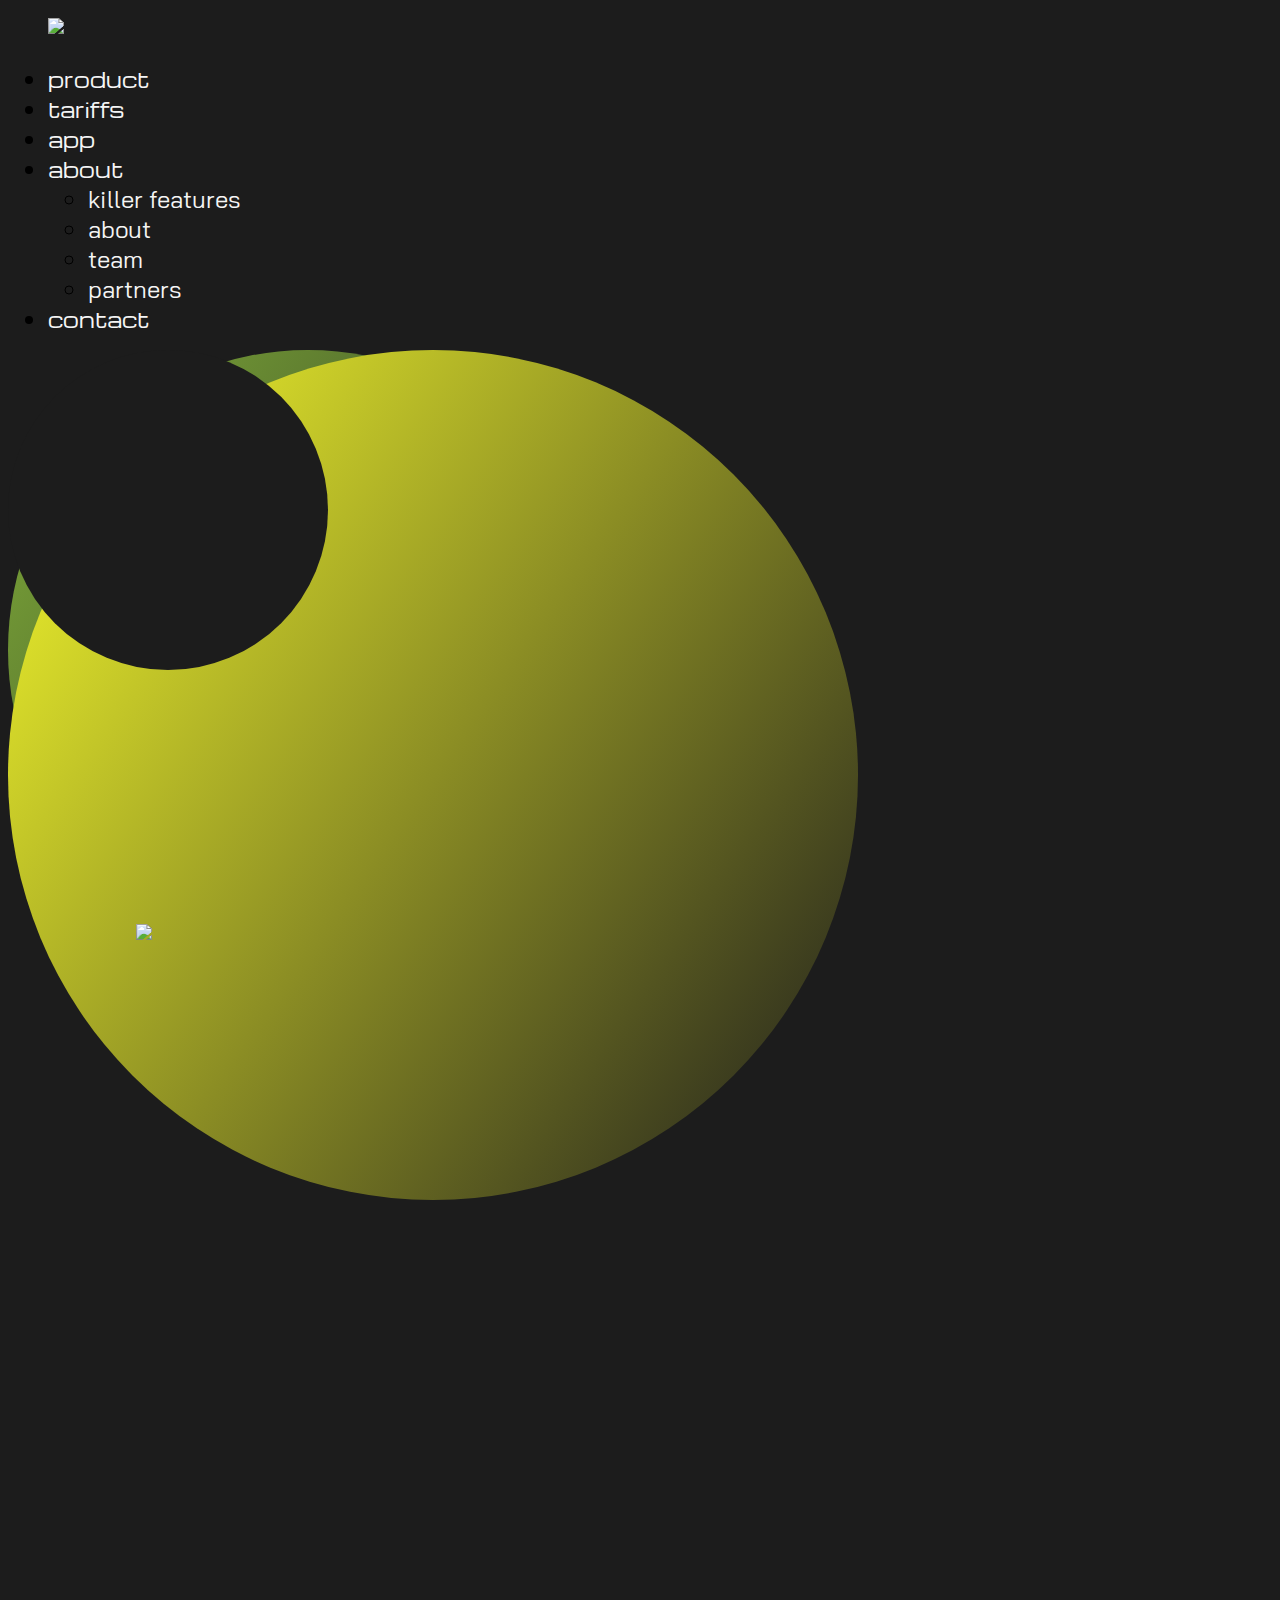
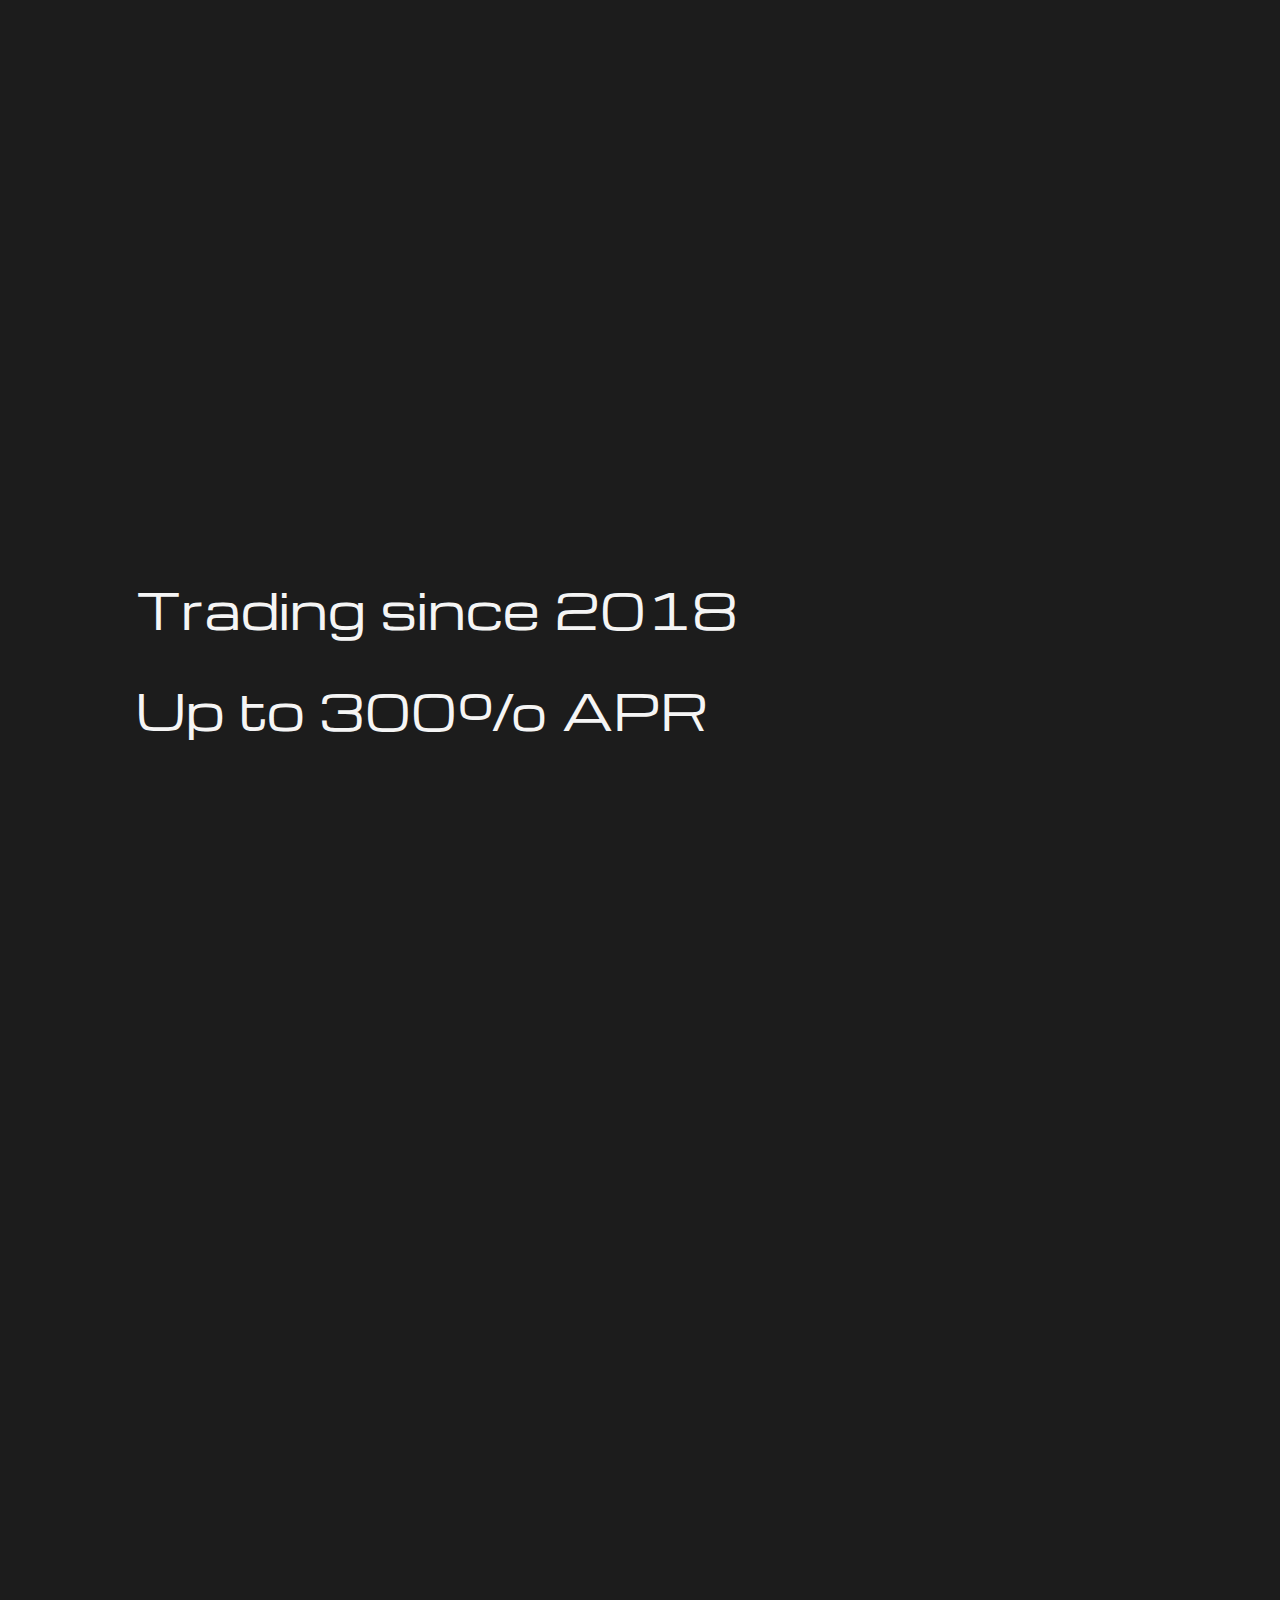
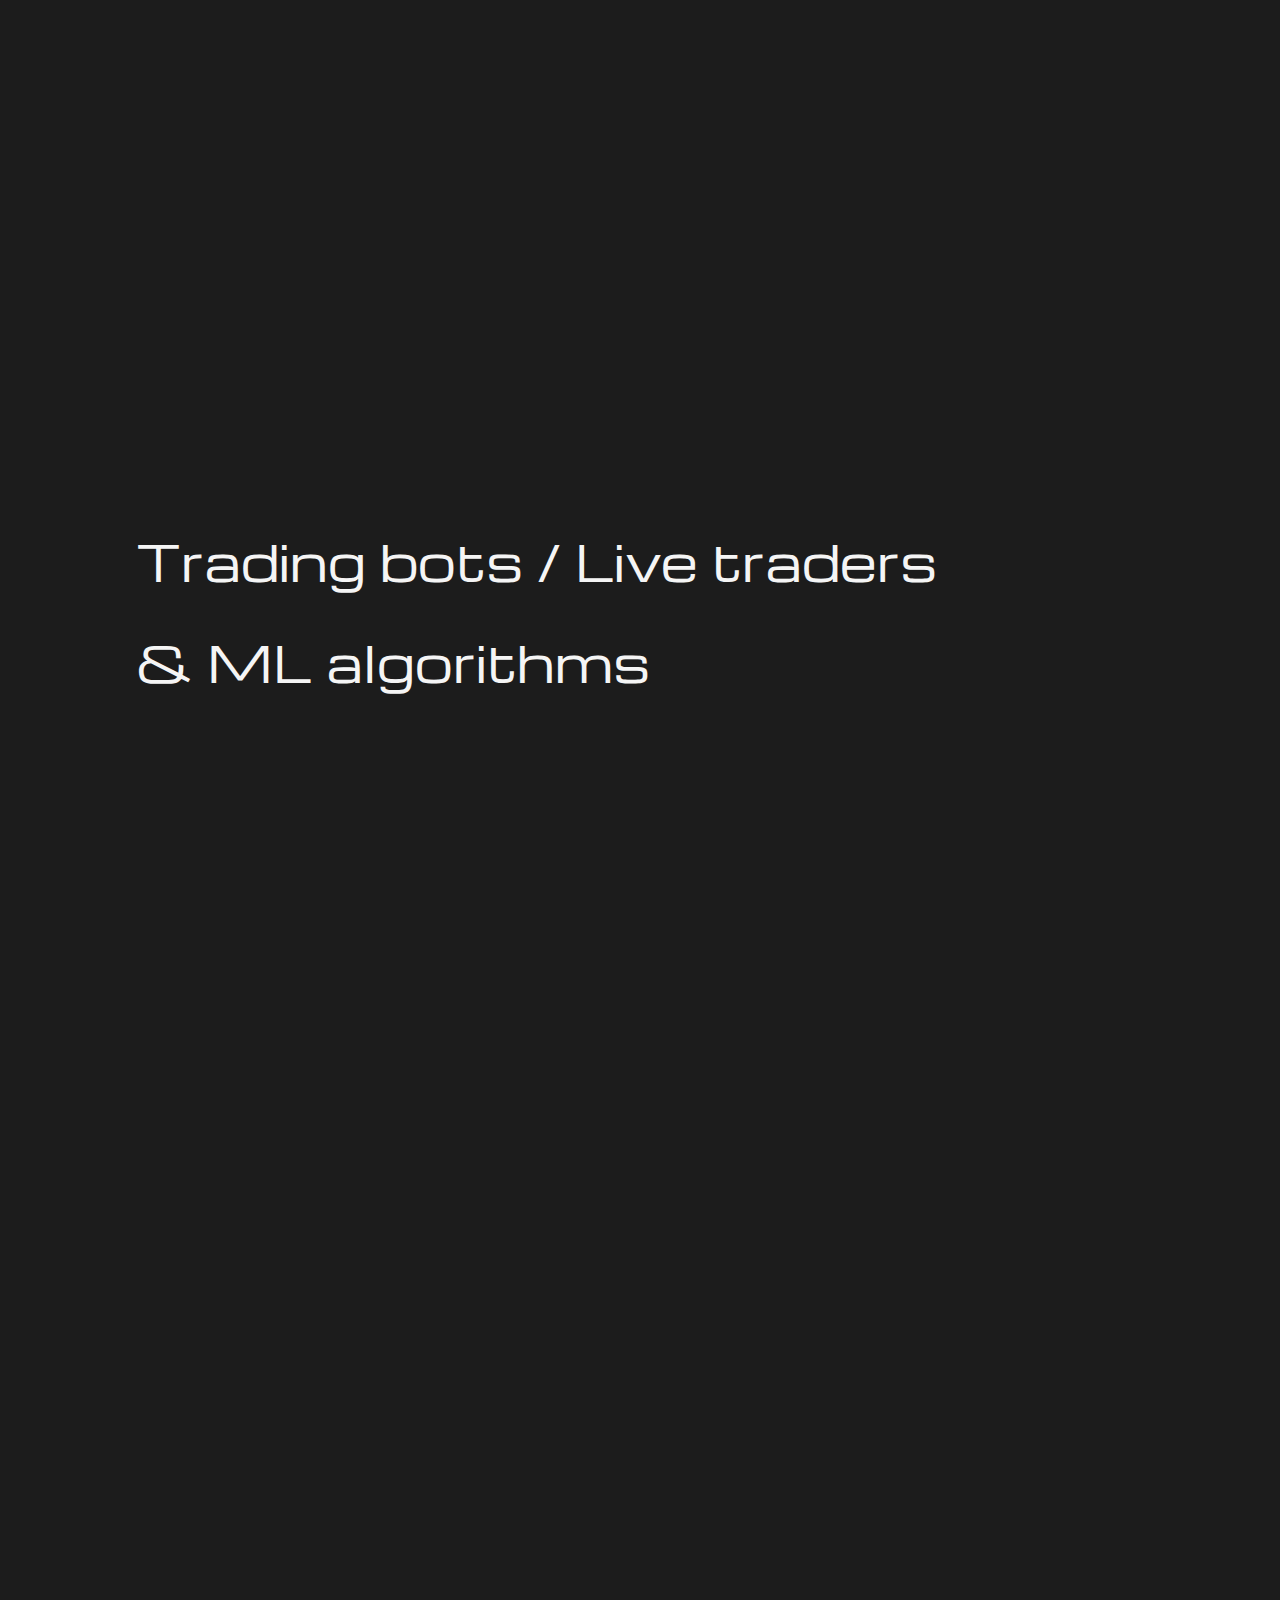
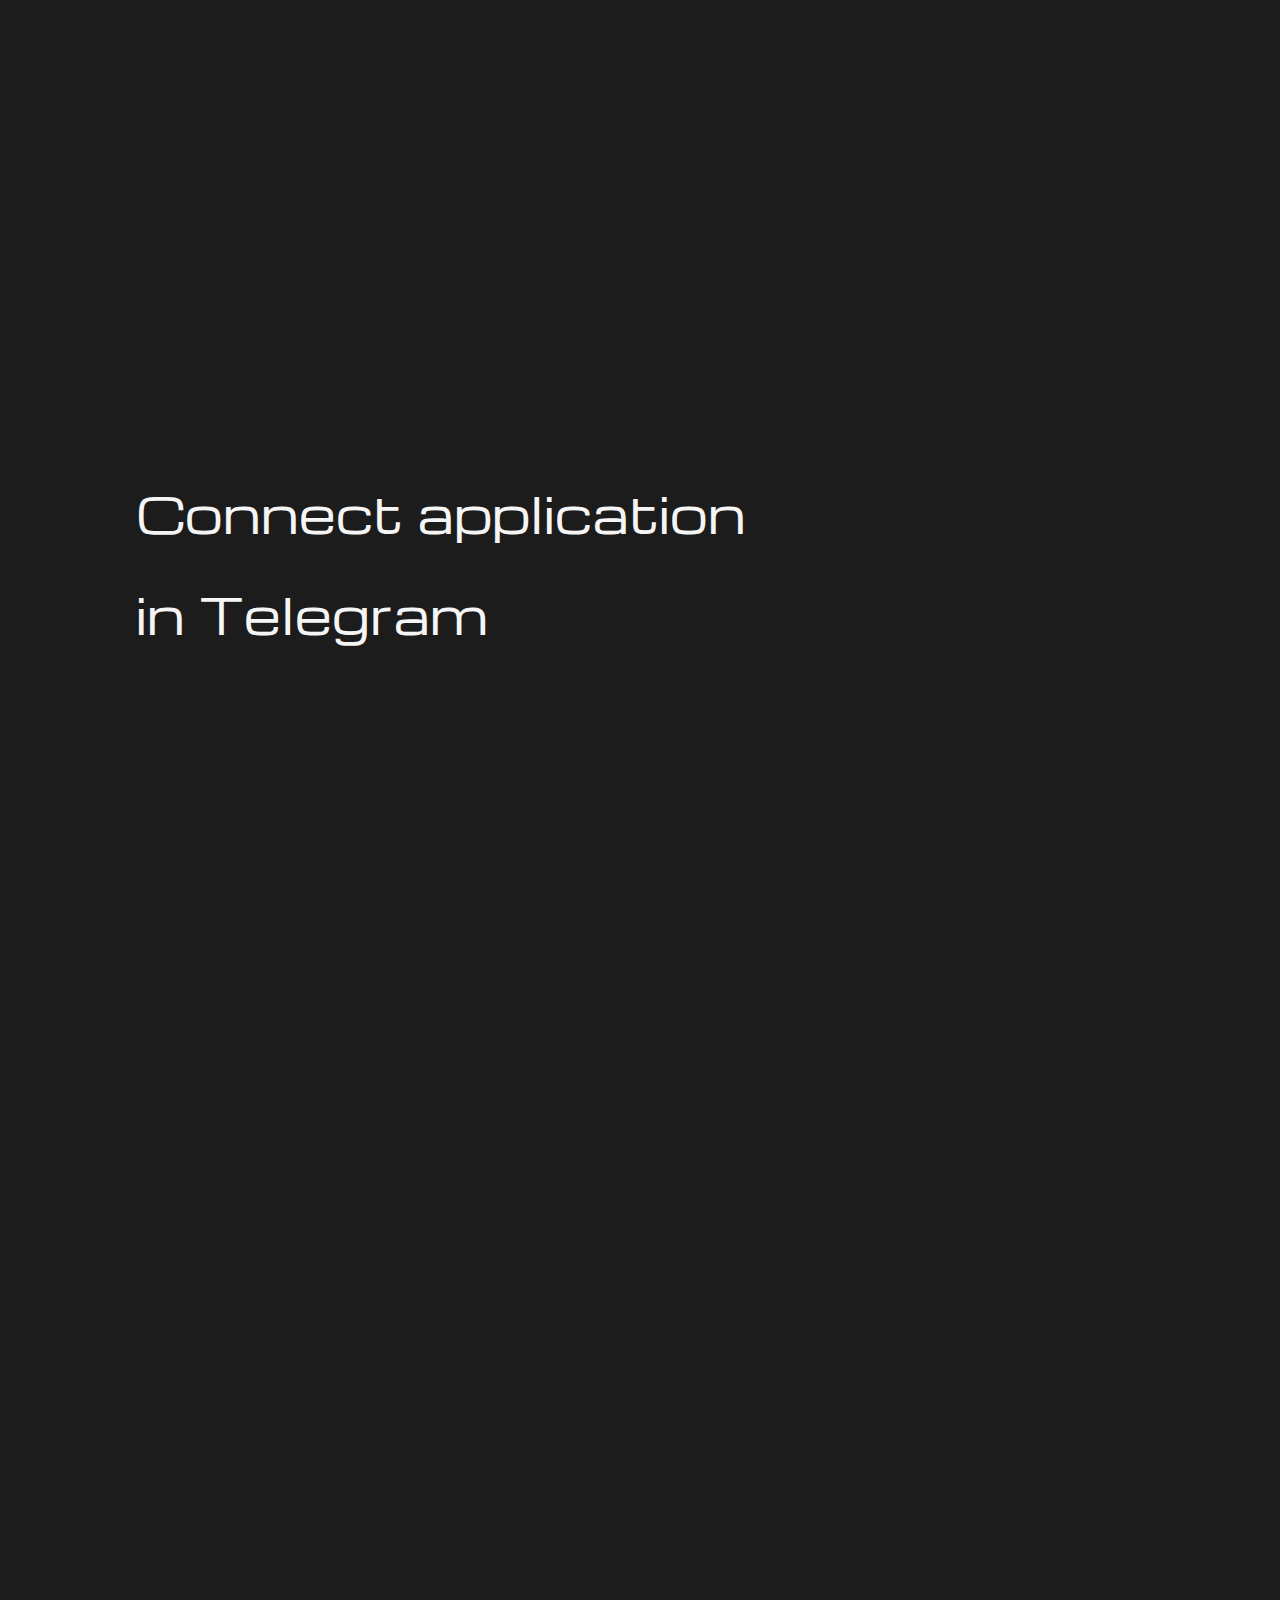
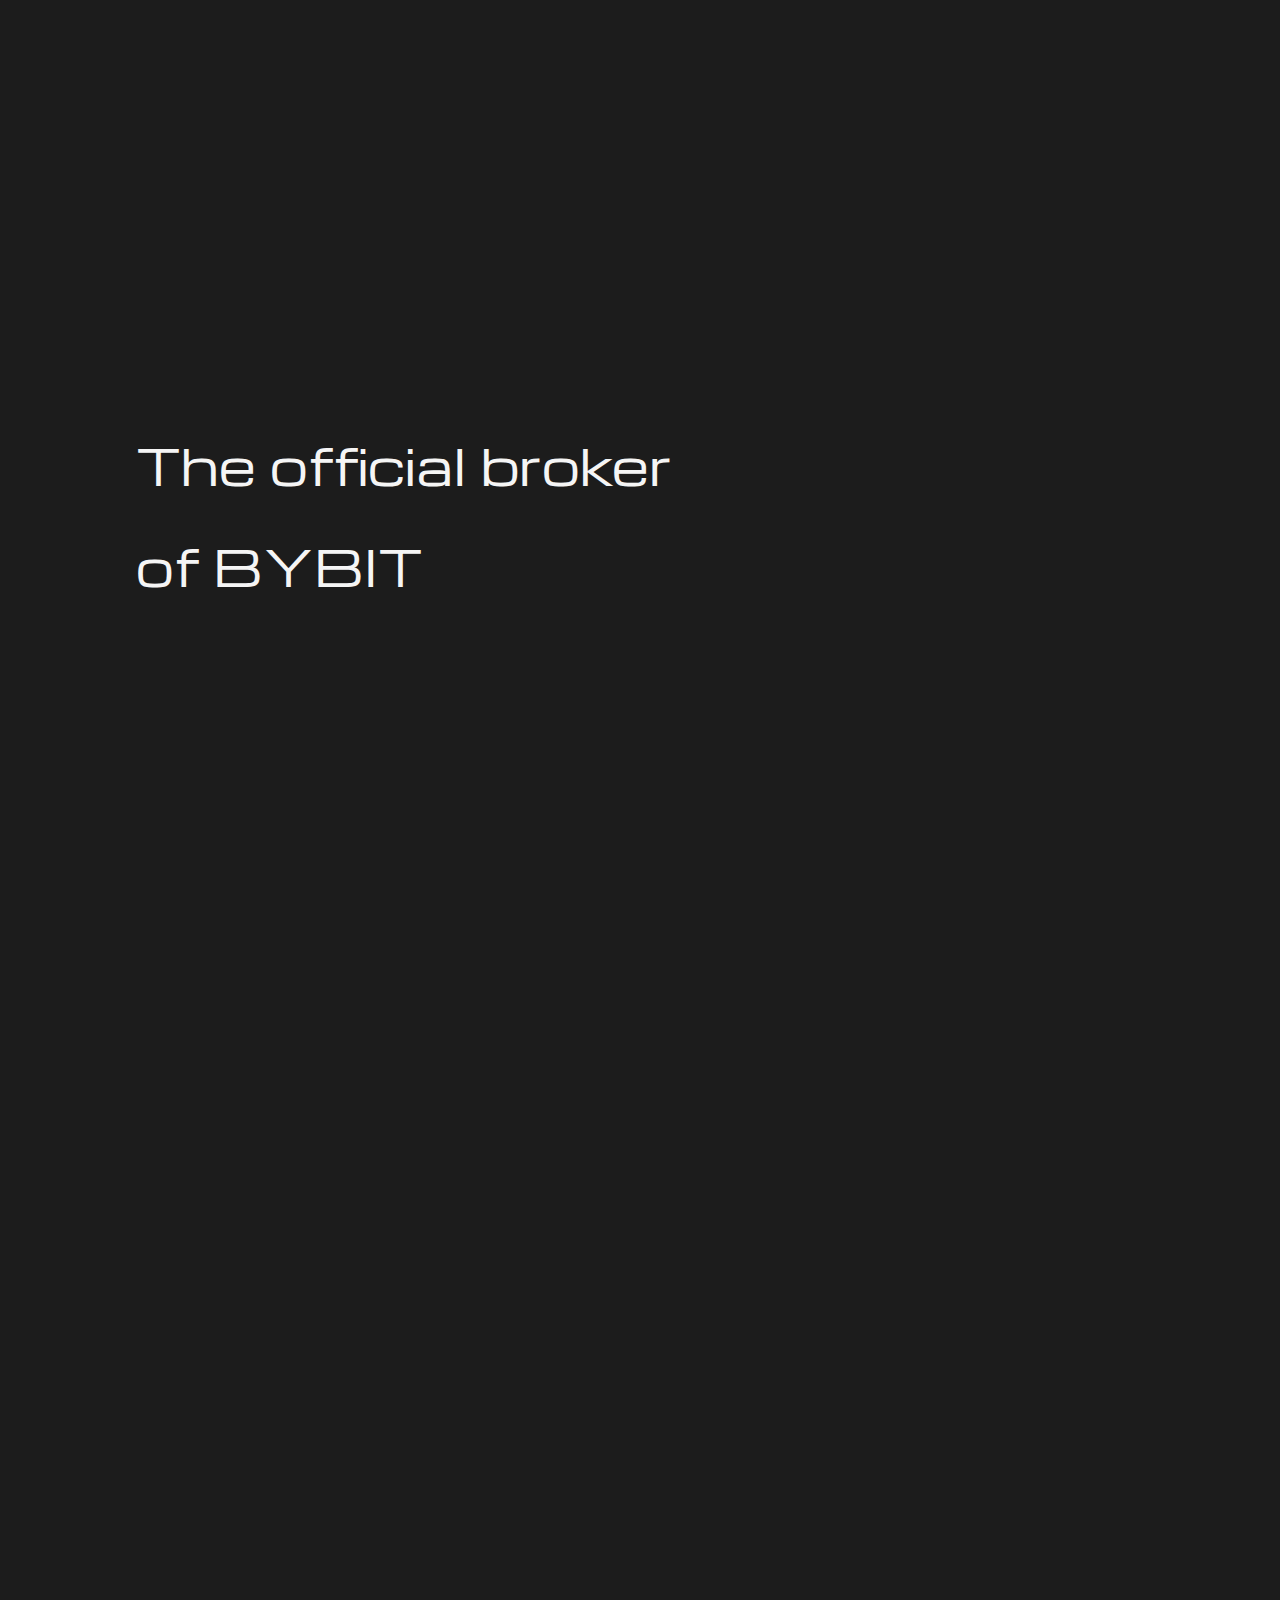
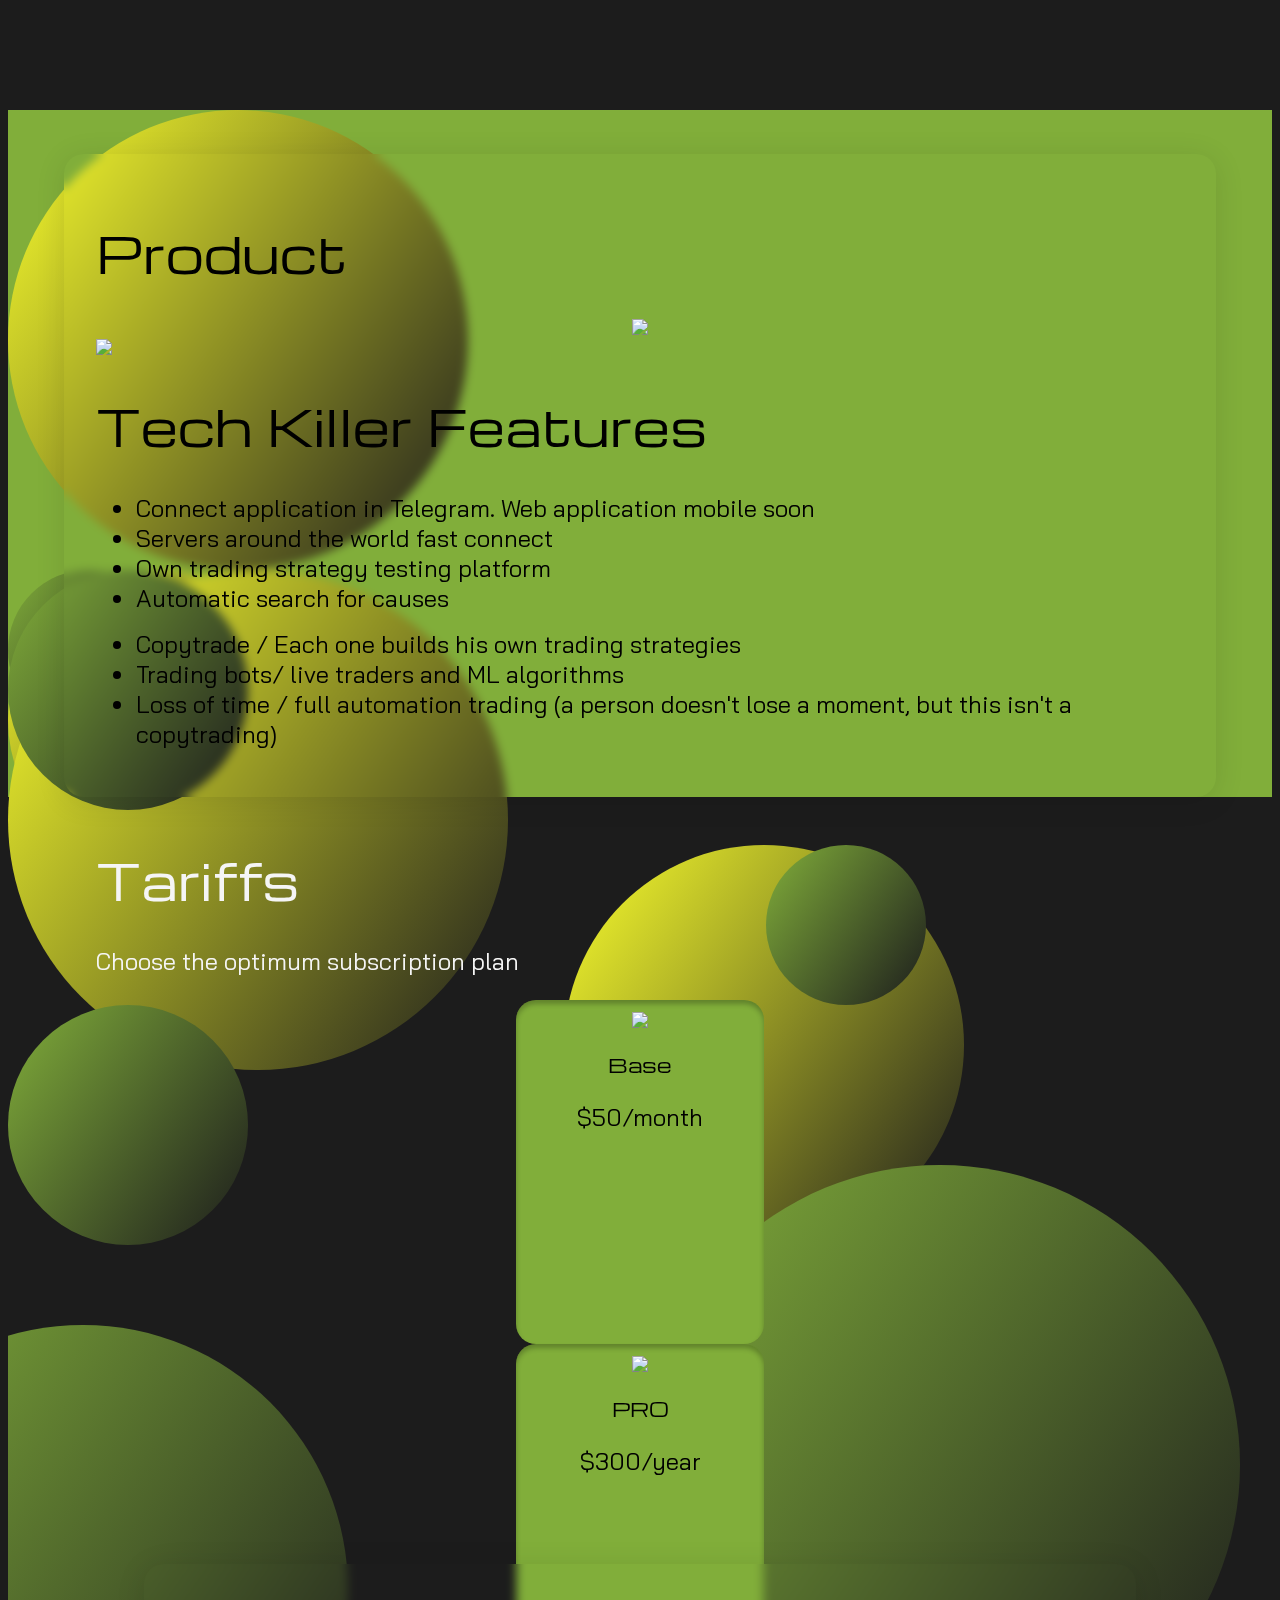
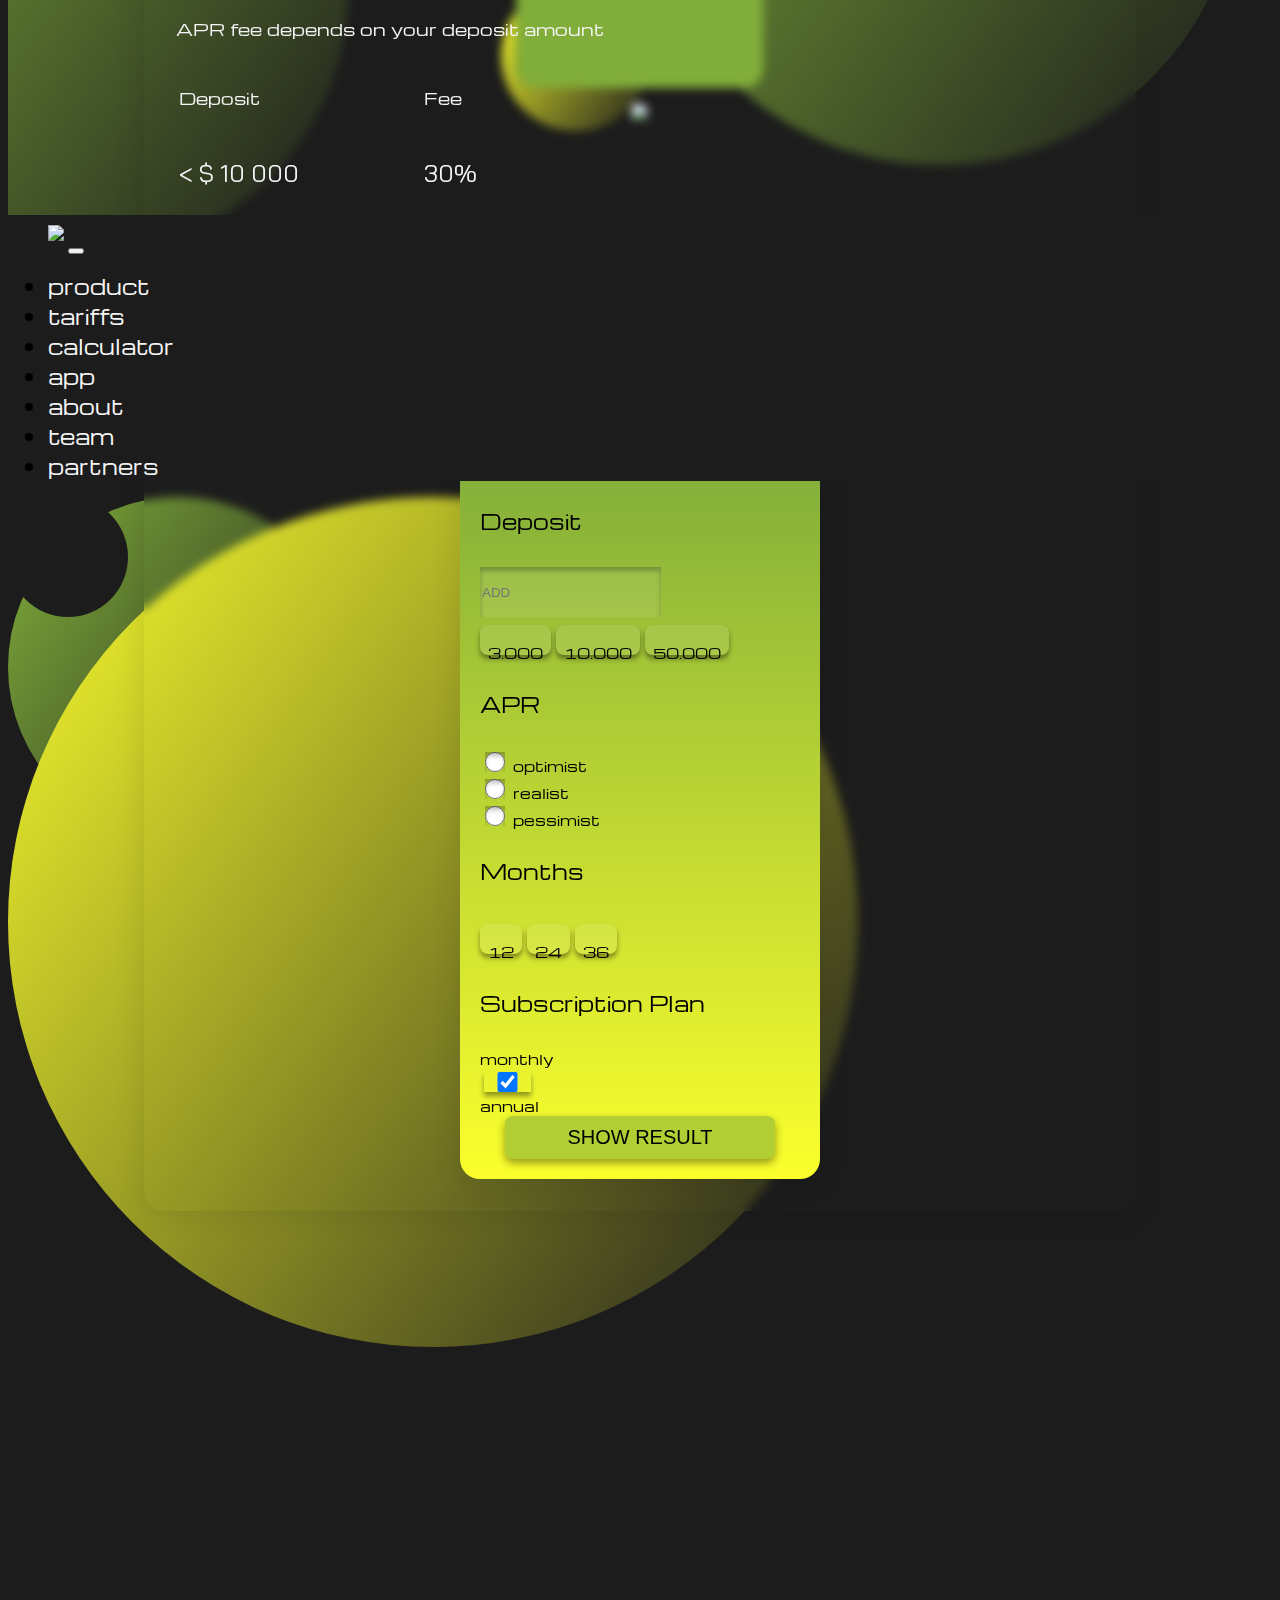
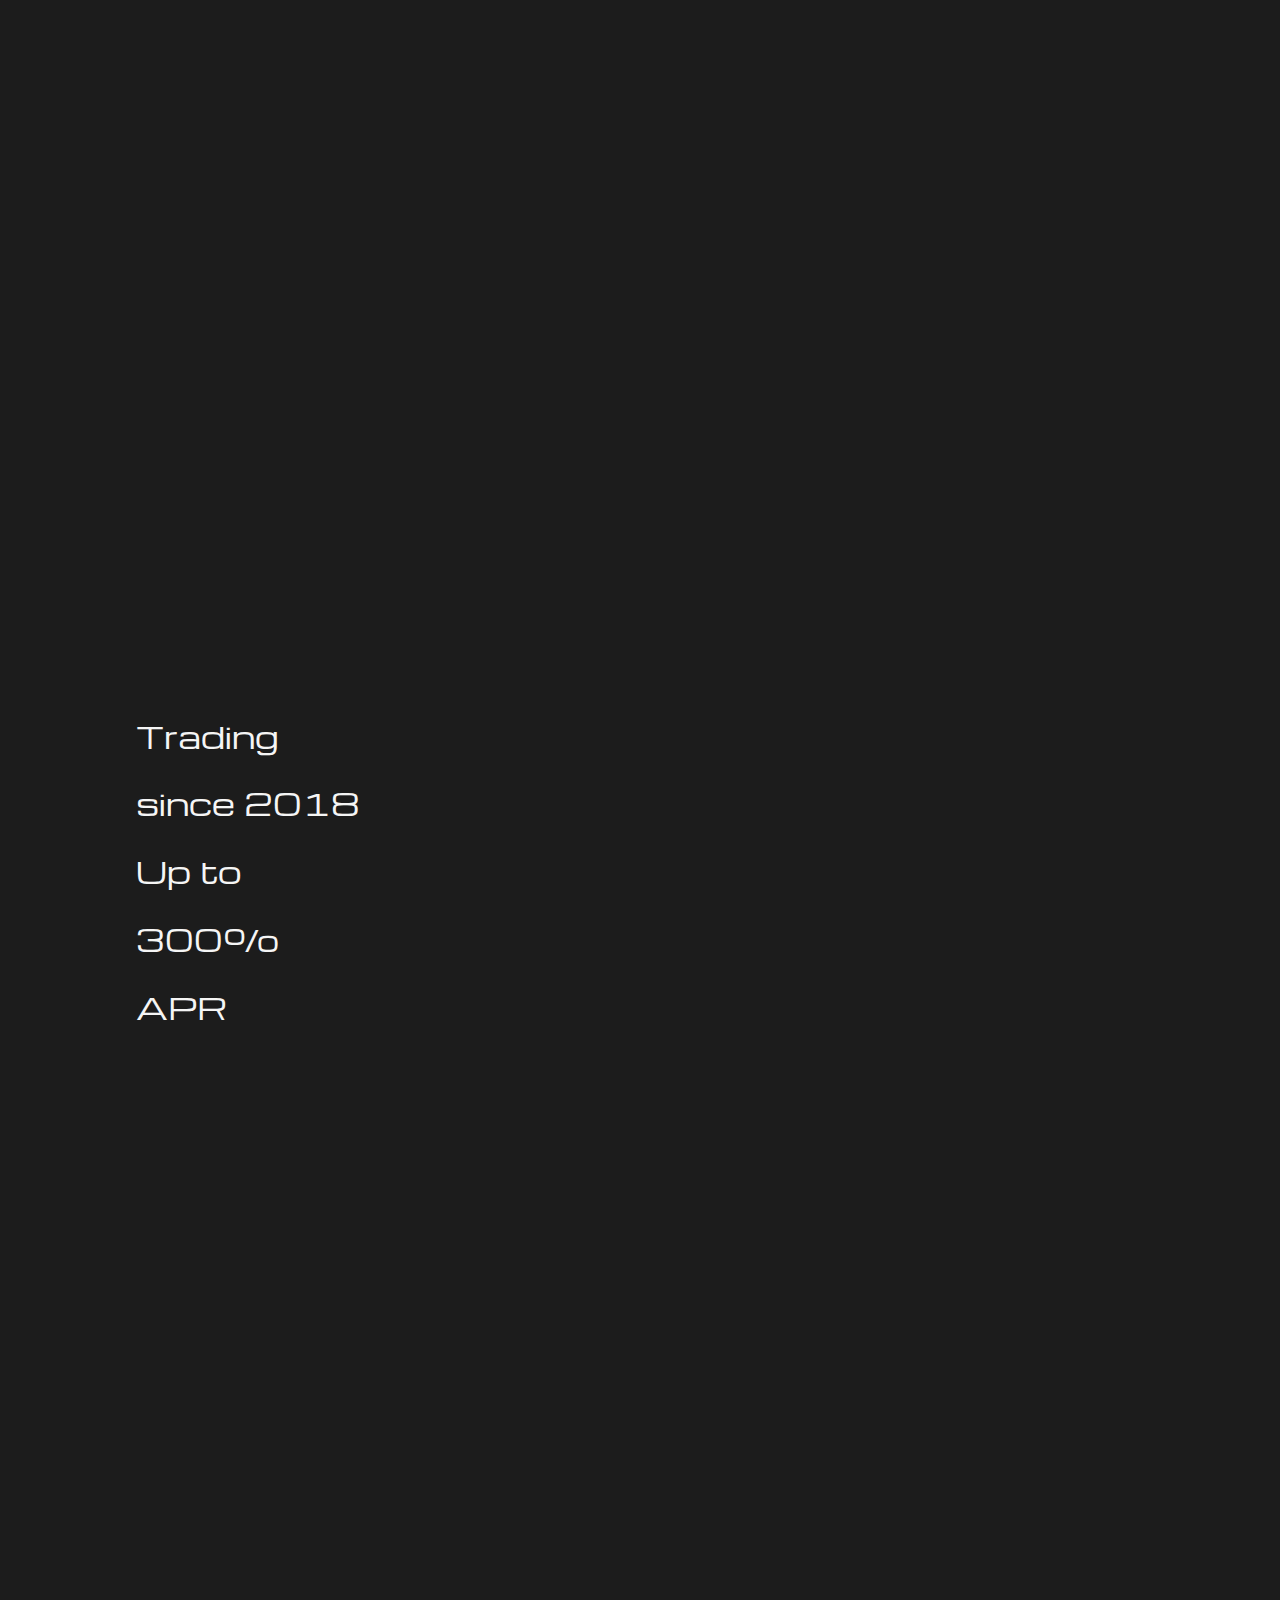
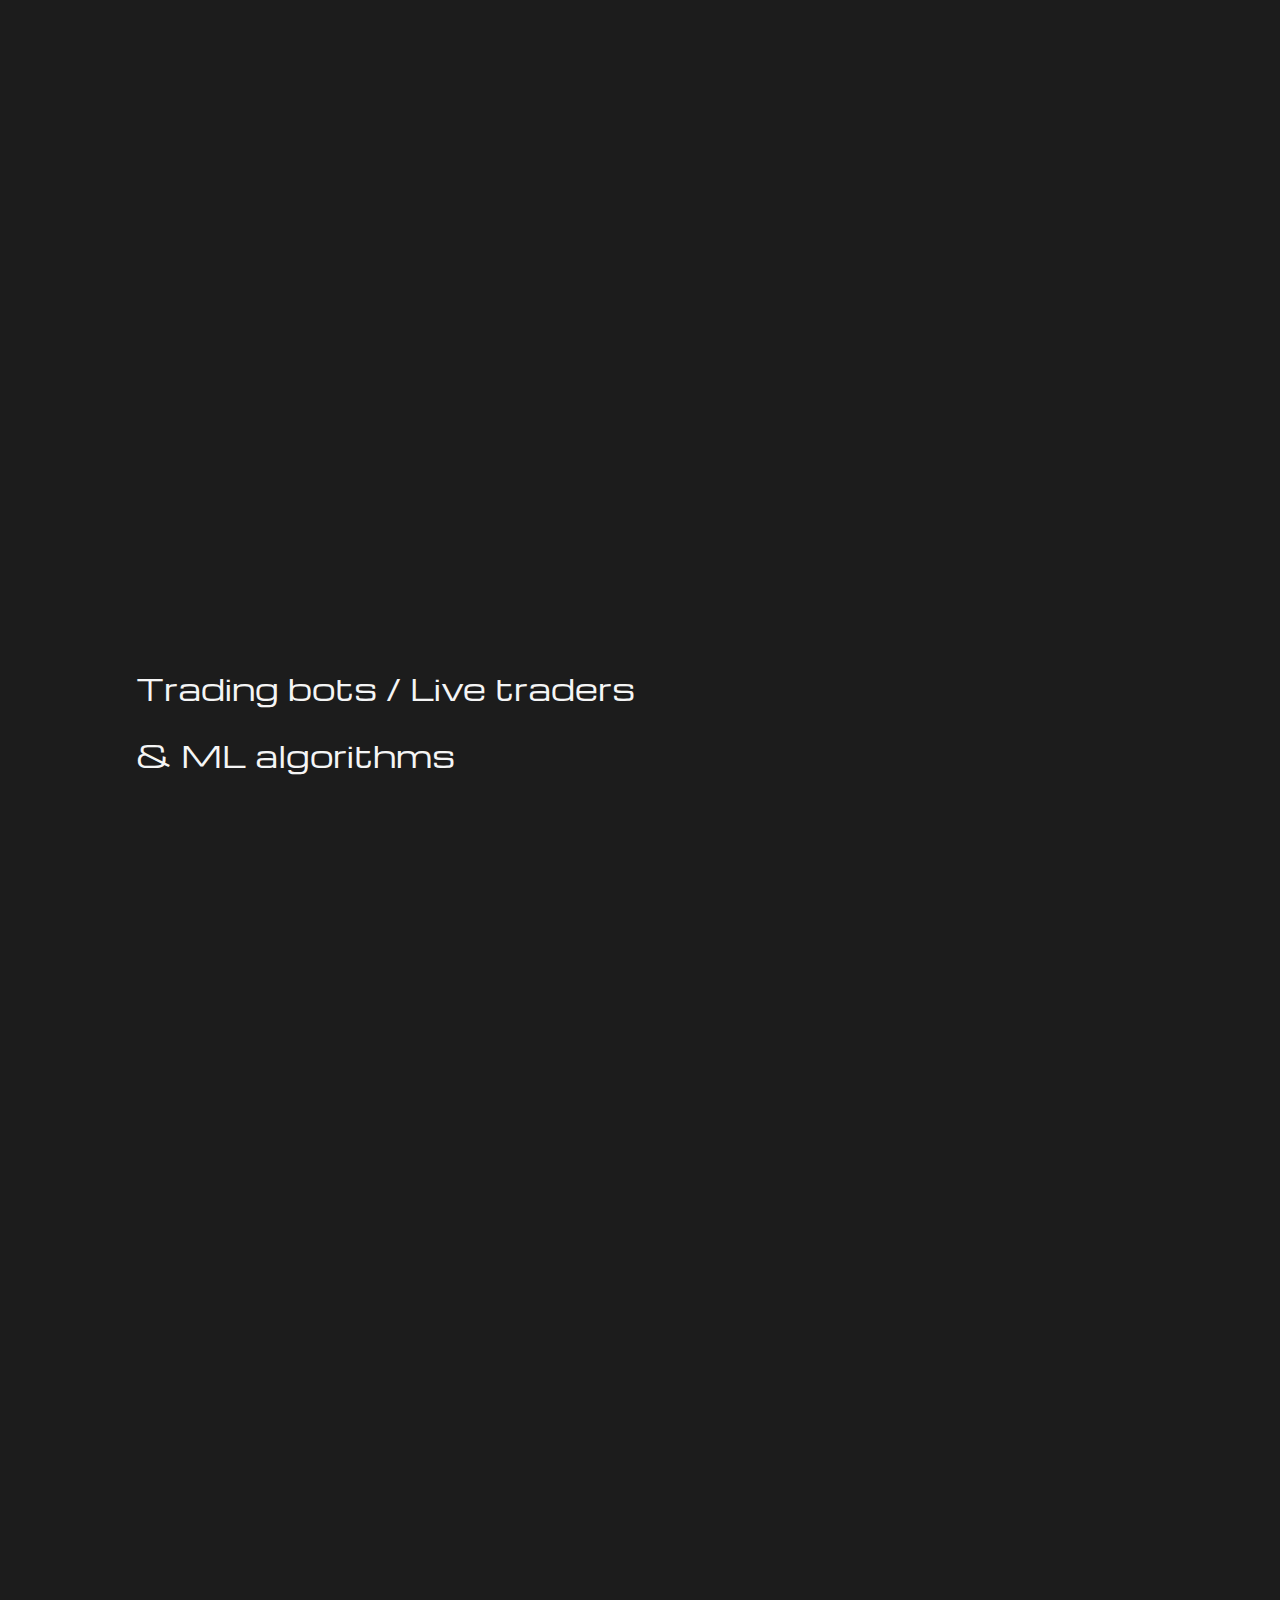
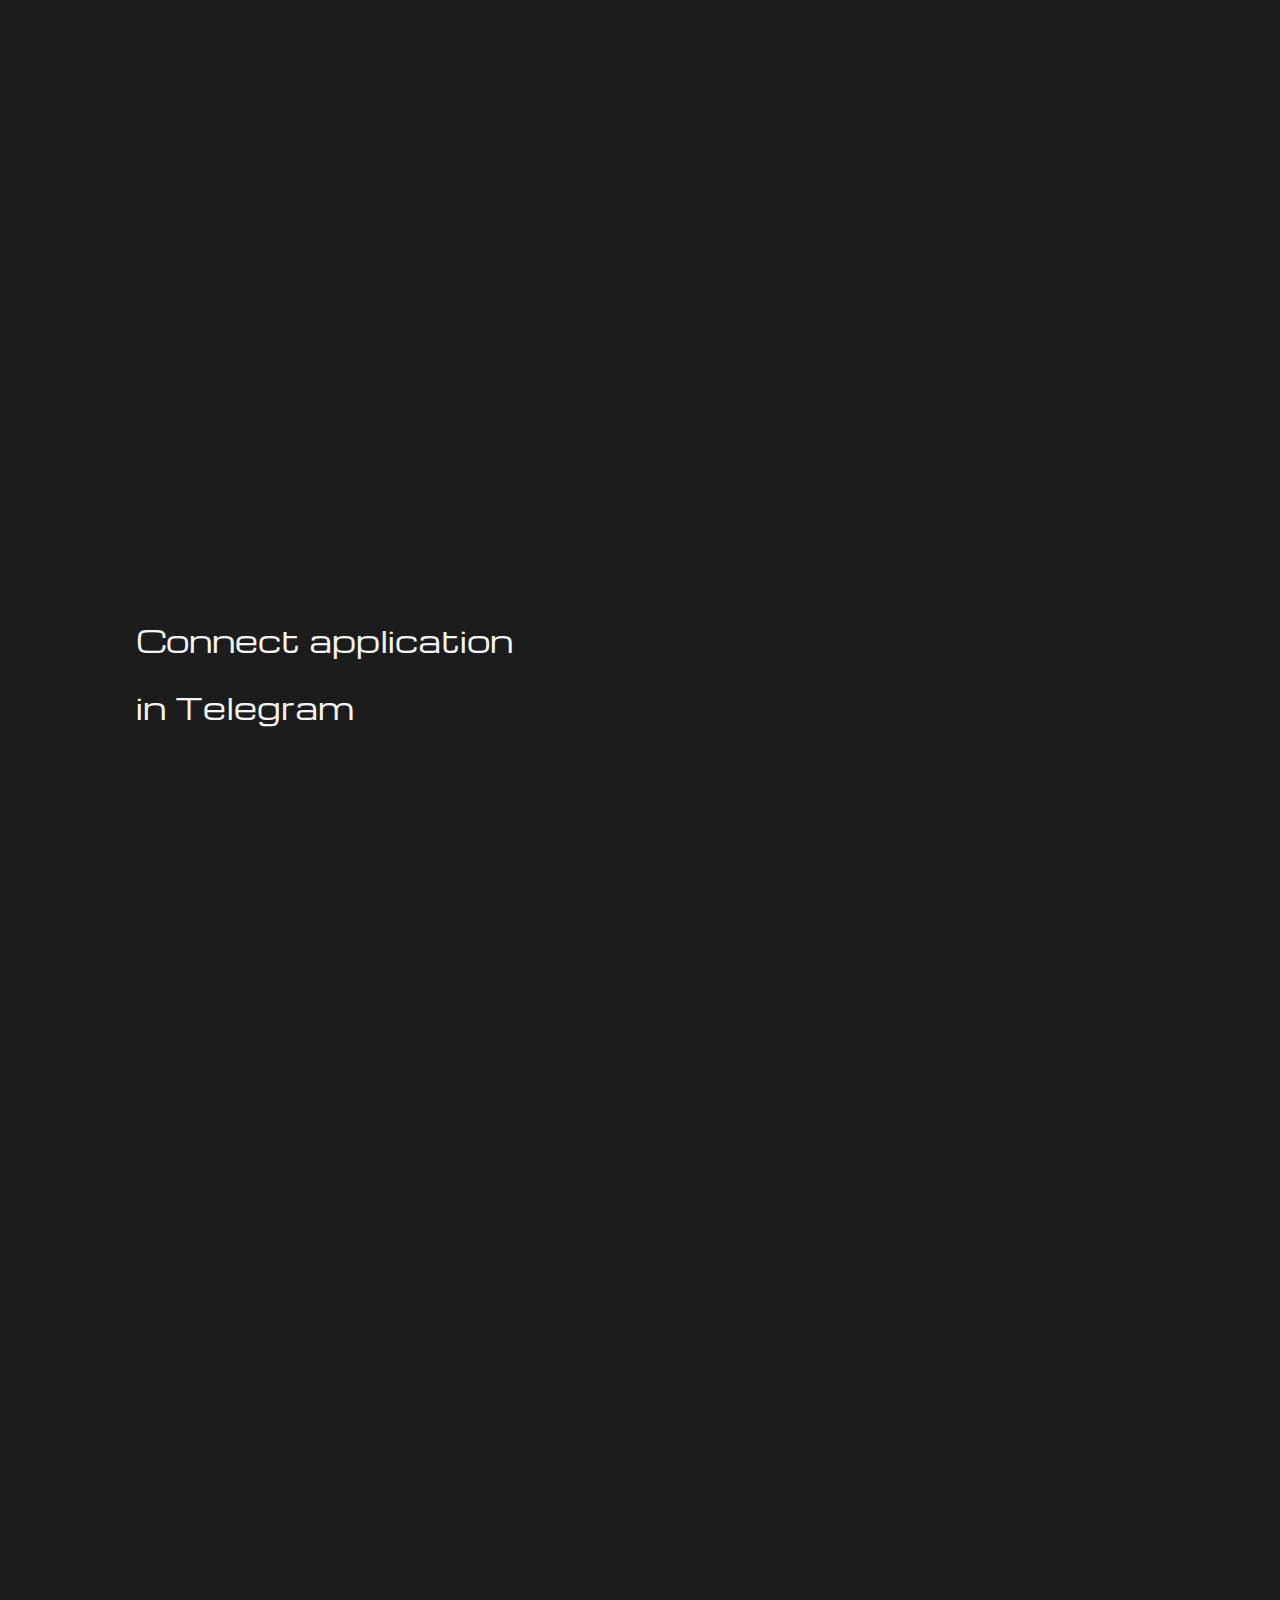
==== commit 5a7a8933: "mob calc works too" ====
--- a/main.html
+++ b/main.html
@@ -20,15 +20,16 @@
 
 <!-- DESCTOP TOP START -->
 
-<div class='d-none d-lg-block d-xl-block d-xxl-block'>
-
-	<header class='header black_bg up_z'>
-
-		<div class='d-flex justify-content-between p-2'>
+<div class='d-none d-lg-block d-xl-block d-xxl-block '>
+
+
+	<header id='desctop_scroll' class='header'>
+
+		<div class='up_z  black_bg d-flex justify-content-between p-2'>
 
 			<div>
-			    <a class='navbar-brand' href='#'>
-			    	<img class='logo' src='static/img/logo_letters.svg'>
+			    <a class='navbar-brand' href='https://skillunion.io/'>
+			    	<img class='logo ' src='static/img/logo_letters.svg'>
 			    </a>
 			</div>
 
@@ -46,6 +47,7 @@
 				  <li class='nav-item dropdown'>
 				    <a class='nav-link dropdown-toggle' data-bs-toggle='dropdown' href='#about' role='button' aria-expanded='false'>about</a>
 				    <ul class='dropdown-menu black_bg'>
+				    <li><a class='dropdown-item' href='#features'>killer features</a></li>
 				      <li><a class='dropdown-item' href='#about'>about</a></li>
 				      <li><a class='dropdown-item' href='#team'>team</a></li>
 				      <li><a class='dropdown-item' href='#partners'>partners</a></li>
@@ -157,7 +159,7 @@
 
 	<section id='product' class ='green_bg p-5'>
 
-		<div class='relative_block'>
+		<div class='relative_block '>
 			<div class='ci_2_y_de'></div>
 			<div class='ci_2_yy_de'></div>
 			<div class='ci_2_yyy_de'></div>
@@ -166,18 +168,50 @@
 		</div>
 
 		<div class='glass block_product up_z mt_-26'>
-			<h2 class='pt-5 ps-5' >Product</h2>
+			<h1 class='pt-3 ps-5'>Product</h1>
 			<center>
-				<img src='static/img/product_desctop.svg' class='img-fluid py-5'>
+				<img src='static/img/product_desctop.svg' class='img-fluid py-4'>
 			</center>
+
+		<div id='features'>
+			<div class='d-flex justify-content-start'>
+				<div>
+					<img class='astronaut_3 team_card_img pt-5 pb-3' src="static/img/knife.png">
+				</div>
+				<div class='mt-5'>
+					<h1 class='pt-5 ps-5'>Tech Killer Features</h1>
+				</div>
+			</div>
+
+			
+			<div>
+				<div class='row mx-md-5'>
+					<div class='col-md-5 mx-md-1'>	
+						<ul class='py-3 ps-md-5'>
+							<li>Connect application in Telegram. Web application mobile soon</li>
+							<li>Servers around the world fast connect</li>
+							<li>Own trading strategy testing platform</li>
+							<li>Automatic search for causes</li>
+						</ul>
+					</div>
+
+					<div class='col-md-5 mx-md-1'>
+						<ul class='pt-3'>
+							<li>Copytrade / Each one builds his own trading strategies</li>
+							<li>Trading bots/ live traders and ML algorithms</li>
+							<li>Loss of time / full automation trading (a person doesn't lose a moment, but this isn't a copytrading)</li>
+						</ul>
+					</div>
+				</div>
+			</div>
+		</div>
+
 		</div>
 	</section>
 
-
-
 	<section id='tariffs' class ='black_bg'>
 
- 		<div class='relative_block'>
+ 		<div class='relative_block animation_here'>
  			<div class='ci_3_bbbb_de mt_30'></div>
 			<div class='ci_3_y_de mt_46'></div>
 			<div class='ci_3_yy_de mt-4'></div>
@@ -188,7 +222,7 @@
 
 		<div class='block_product'>
 			<div class='up_z p-5 block'>
-				<h2 class='white_milk ps-5 pt-5'>Tariffs</h2>
+				<h1 class='white_milk ps-5 pt-5'>Tariffs</h1>
 
 				<p class='white_milk ps-5 pt-5'>Choose the optimum subscription plan
 
@@ -202,7 +236,7 @@
 								<div class='row'>
 									<div class='col-md-6'>
 										<center>
-										<div class='tariff_card inset_card green_bg'>
+										<div class='tariff_card px-2 inset_card green_bg'>
 											<img class='tariff_card_img pt-3 pb-3' src="static/img/samokat.png">
 											<h3 class='pt-4'>Base</h3>
 											<p>$50/month</p>
@@ -212,7 +246,7 @@
 
 									<div class='col-md-6'>
 										<center>
-										<div class='tariff_card inset_card green_bg'>
+										<div class='tariff_card px-2 inset_card green_bg'>
 											<img class='tariff_card_img pt-3 pb-3' src="static/img/spaceship.png">
 											<h3 class='pt-4'>PRO</h3>
 											<p>$300/year</p>
@@ -228,7 +262,6 @@
 						</div>
 
 						
-
 						<div class='col-md-7'>
 							<div class='row glass  mt_-10 w-100'>
 								<div class='col-md-6'>
@@ -349,9 +382,7 @@
 			</div>
 		</div>
 
-
-</section>
-
+	</section>
 </div>
 
 <!-- DESCTOP TOP END -->
@@ -364,7 +395,7 @@
 	<nav class='navbar navbar-dark navbar-expand-lg black_bg up_z'>
 		<div class='container-fluid'>
 
-		    <a class='navbar-brand' href='#'>
+		    <a class='navbar-brand' href='https://skillunion.io/'>
 		    	<img class='logo' src='static/img/logo_letters.svg'>
 		    </a>
 
@@ -376,12 +407,12 @@
 		    <div class='collapse navbar-collapse' id='navbarNavAltMarkup'>
 		      <div class='navbar-nav'>
 		      	<div class='d-flex justify-content-around'>
-		      		<ul>
+		      		<ul class="navbar-nav">
 			        	<li>
-			        		<a class='nav-link' aria-current='page' href='#product'>product</a>
+			        		<a class='nav-link' href='#product_mob'>product</a>
 			        	</li>
 			        	<li>
-			        		<a class='nav-link' href='#tariffs'>tariffs</a>
+			        		<a class='nav-link' href='#tariffs_mob'>tariffs</a>
 			        	</li>
 			        	<li>
 			        		<a class='nav-link' href='#calculator'>calculator</a>
@@ -405,14 +436,14 @@
 		  </div>
 	</nav>
 
-	<section class ='black_bg'>
+	<section class ='black_bg clip_overflow_x'>
+
 		<div class='animation_here'>
 			<div class='ci_1_g_mo'></div>
 			<div class='ci_1_y_mo'></div>
 			<div class='ci_1_b_mo'></div>	 			
-		</div>
 		
-		<div id='carouselExampleSlidesOnly' class='carousel slide' data-bs-ride='carousel'>
+			<div id='carouselExampleSlidesOnly' class='carousel slide' data-bs-ride='carousel'>
 			  <div class='carousel-inner'>
 
 			    <div class='carousel-item active'>
@@ -466,20 +497,55 @@
 			      	
 			      </div>
 			    </div>   
-			</div>
-		</div>
+				</div>
+			</div>
+		</div>
+
 	</section>
 
-	<section class ='green_bg py-4 ps-1'>
+	<section id='product_mob' class ='green_bg clip_overflow_x py-4 ps-1'>
+		<div>
 			<h1 class='ps-4 py-4'>Product</h1>
+
 			<center>
-				<img src='static/img/product_mob.png' class='img-fluid pt-2 up_z w-100'>
+				<img src='static/img/product_mob.png' class='img-fluid pt-2 pb-4 up_z w-100'>
 			</center>
+					
+			<div id='features' class='mt-2'>
+				<center>
+					<img class='astronaut_3 team_card_img pt-5 pb-4' src="static/img/knife.png">
+				
+					<h1 class='pb-3'>Tech Killer Features</h1>
+				</center>
+			</div>
+
+			<div>
+	
+				<ul class='pt-4 px-5'>
+					<li>Connect application in Telegram, web application mobile soon</li>
+					<li>Servers around the world fast connect</li>
+					<li>Own trading strategy testing platform</li>
+					<li>Automatic search for causes</li>
+				</ul>
+			</div>
+			<center>
+					<img class='astronaut_3 team_card_img py-4' src="static/img/crypto01.png">
+				</center>
+			<div class=''>
+				<ul class='pt-3 pb-3 px-5'>
+					<li>Copytrade / Each one builds his own trading strategies</li>
+					<li>Trading bots/ live traders and ML algorithms</li>
+					<li>loss of time / full automation trading (a person doesn't lose a moment, but this isn't a copytrading)</li>
+				</ul>
+			</div>
+		</div>
 	</section>
 
 
-	<section id='' class ='black_bg up_z py-4'>
-		<h1 id='tariffs' class='white_milk ps-4 py-4'>Tariffs</h1>
+	<section id='tariffs_mob' class ='black_bg clip_overflow_x up_z py-4'>
+
+		<h1 class='white_milk ps-4 py-5'>Tariffs</h1>
+		<h3 class='white_milk ps-4 pb-3'>Choose the optimum subscription plan</h3>
 		<div class='container pb-5'>
 			<div class='row'>
 				<div class='col-sm-6'>
@@ -535,25 +601,26 @@
 					<td><p class='ms-4'>VIP</td>
 				</tr>
 			</table>
-
-		</div>
-		
-
-		<h1 id='' class='white_milk ps-4 pt-3'>Calculator</h1>
+		</div>
+
+
+		<h1 id='calculator' class='white_milk ps-4 pt-3'>Calculator</h1>
 		<p class='py-3 ps-4 white_milk'>Let's calculate your profit!</p>
 
-
-
-		<div id='calculator' class='calc_body my-5'>
+		<!-- CALCULATOR MOB START -->
+
+		<div class='calc_body my-5'>
+
 
 			<h4 class='calc_h4'>Deposit</h4>
 								  
-			<input id='deposit' type='text' class='only_int calc_input form-control' placeholder='ADD' aria-label='ADD'>
-			<div id='notion_deposit' class='calc_details bordo'></div>
+			<input id='deposit_mob' type='text' class='only_int calc_input form-control' placeholder='ADD' aria-label='ADD'>
+			<div id='notion_deposit_mob' class='calc_details bordo'></div>
+			
 			<div class='d-flex justify-content-between'>
-				<button id='th3' class='calc_btn_sm btn_glass'><p>3.000</p></button>
-				<button id='th10' class='calc_btn_sm btn_glass'><p>10.000</button>
-				<button id='th50' class='calc_btn_sm btn_glass'><p>50.000</button>
+				<button id='th3_mob' class='calc_btn_sm btn_glass'><p>3.000</p></button>
+				<button id='th10_mob' class='calc_btn_sm btn_glass'><p>10.000</button>
+				<button id='th50_mob' class='calc_btn_sm btn_glass'><p>50.000</button>
 			</div>
 
 
@@ -563,21 +630,21 @@
 				</div>
 				<div class='ps-5 pt-3 radio'>
 					<div class='pb-2 form-check' value='320'>
-					 	<input class='radio form-check-input' type='radio' name='flexRadioDefault' id='optimist' value='320'>
+					 	<input class='radio form-check-input' type='radio' name='flexRadioDefault' id='optimist_mob' value='320'>
 
 					 	<label class='ms-2 calc_details form-check-label' for='optimist'>
 					    optimist
 					 	</label>
 					</div>
 					<div class='pb-2 form-check' value='150'>
-					 	<input class='radio form-check-input' type='radio' name='flexRadioDefault' id='realist' value='120' checked>
+					 	<input class='radio form-check-input' type='radio' name='flexRadioDefault' id='realist_mob' value='120' checked>
 
 					 	<label class='ms-2 calc_details form-check-label' for='realist'>
 					    realist
 					 	</label>
 					</div>
 					<div class='form-check'  value='80'>
-					 	<input class=' radio form-check-input' type='radio' name='flexRadioDefault' id='pessimist' value='80'>
+					 	<input class=' radio form-check-input' type='radio' name='flexRadioDefault' id='pessimist_mob' value='80'>
 
 					 	<label class='ms-2 calc_details form-check-label' for='pessimist'>
 					    pessimist
@@ -586,13 +653,14 @@
 				</div>
 			</div>
 
+
 			<h4 class='calc_h4 pt-3'>Months</h4>
-			<input hidden id='mths' type='text' class='only_int calc_input form-control' placeholder='MONTHS' aria-label='MONTHS'> 
-			<div id='notion' class='calc_details bordo'></div>
+			<input hidden id='mths_mob' type='text' class='only_int calc_input form-control' placeholder='MONTHS' aria-label='MONTHS'> 
+			<div id='notion_mob' class='calc_details bordo'></div>
 			<div class='d-flex justiрfy-content-start pb-1'>
-				<button id='m1' class='px-3 calc_btn_sm btn_glass me-3'><p>12</p></button>
-				<button id='m3' class='px-3 calc_btn_sm btn_glass me-3'><p>24</button>
-				<button id='m6' class='px-3 calc_btn_sm btn_glass me-3'><p>36</button>
+				<button id='m1_mob' class='px-3 calc_btn_sm btn_glass me-3'><p>12</p></button>
+				<button id='m3_mob' class='px-3 calc_btn_sm btn_glass me-3'><p>24</button>
+				<button id='m6_mob' class='px-3 calc_btn_sm btn_glass me-3'><p>36</button>
 			</div>
 
 
@@ -602,20 +670,21 @@
 					monthly
 				</div>
 				<div class='form-check form-switch'>
-				  <input class='form-check-input' type='checkbox' id='subscr_plan' checked>
+				  <input class='form-check-input' type='checkbox' id='subscr_plan_mob' checked>
 				</div>
 				<div class='calc_details'>
 					annual 
 				</div>
 			</div>
 
-			<div id='result_inner'></div>
+			<div id='result_inner_mob'></div>
 
 			<center>
-				<button id='show_result' class='calc_btn_result' onClick='showResult(event);'>SHOW  RESULT</button>
+				<button id='show_result_mob' class='calc_btn_result' onClick='showResult_mob(event);'>SHOW  RESULT</button>
 			</center>
 		</div>
 
+		<!-- CALCULATOR MOB START -->
 	</section>
 
 </div>
@@ -624,43 +693,133 @@
 
 
 
-<section class ='green_bg py-4 ps-1'>
-	<div class='glass'><h2>About</h2></div>
-		<div class='glass'><h2>Team</h2></div>
-		<div class='glass'><h2>Partners</h2></div>
-
-	<h1 class='pb-2'>The official broker of BYBIT</h1>
-	<h1>Available on the BINANCE exchange</h1>
-
-	<h3>Copytrade / each one builds his own trading strategies</h3>
-	<ul>
-		<li>trading bots/ live traders and ML algorithms</li>
-		<li>loss of time /full automation trading (a person doesn't lose a moment, but this isn't a copytrading)</li>
-	</ul>
-
-	<h3>Tech killer features</h3>
-	<ul>
-		<li>connect application in Telegram, web application mobile soon</li>
-		<li>servers around the world fast connect</li>
-		<li>own trading strategy testing platform</li>
-		<li>automatic search for causes</li>
-	</ul>
+<section class ='green_bg clip_overflow_x py-4 ps-1'>
+	
+	<div id='about' class='glass block_product up_z'>
+		<h1 class='pt-5 ps-md-5 ps-sm-4'>About</h1>
+
+		<div class=''>
+			<div class='row px-md-5'>
+				<div class='col px-md-5'>
+					<center><img class='astronaut_1 about_card_img pt-3 pb-2' src="static/img/idea.png"></center>
+					
+					<p class='py-5'>An Intellectual Union that brings together the years of experience of our analytics, economists and technical specialists, offered in a unique solution for trading and investing in the cryptocurrency and stock markets</p>
+				</div>
+				<div class='col mx-md-5'>
+					<center><img class='astronaut_2 about_card_img pt-3 pb-2' src="static/img/safety.png"></center>
+					
+					<p class='py-5'>Deposit protection smart system against unexpected exchange rate fluctuations allows trading regardless of market conditions</p>
+				</div>
+				<div class='col mx-md-5'>
+					<center>
+					<img class='astronaut_3 about_card_img pt-3 pb-2' src="static/img/crypto.png">
+					</center>
+					
+					<p class='py-5'>Simple and clear application helps users to trade or invest without specific knowledge; removes the need to rely on trust management of unjustified risks</p>
+				</div>
+			</div>
+		</div>	
+
+	</div>
 </section>
 
 
-			      	
-
-
-
-<!-- 	<section class ='green_bg'>
-		<div class='glass'><h2>About</h2></div>
-		<div class='glass'><h2>Team</h2></div>
-		<div class='glass'><h2>Partners</h2></div>
-	</section> -->
-
-
-
-<footer class='black_bg pt-3 up_z'>
+
+
+<section  class='black_bg clip_overflow_x py-4'>
+
+	<div class='relative_block d-none d-lg-block d-xl-block d-xxl-block'>
+		<div class='ci_team_y_mo'></div>
+		<div class='ci_team_bb_mo'></div>	
+	</div>
+
+
+	<div id='team' class='glass block_product up_z mt_-34'>
+		<h1 class='pt-5 ps-md-5 ps-sm-4 white_milk'>Team</h1>
+
+		<div class='white_milk'>
+			<div class='row px-md-5'>
+
+				<div class='col px-md-5'>
+					<center><img class='team_card_img mt-5' src="static/img/CFO.png">
+					<h3 class='my-5'>CFO/CO-FOUNDER</h3>
+					</center>
+					<p>10 years experience in crypto business 
+					<p>High blockchain technology skills
+					<p>DEX multi chain concept development
+				</div>
+
+				<div class='col px-md-5'>
+					<center><img class='team_card_img mt-5' src="static/img/CEO.png">
+					<h3 class='my-5'>CEO  OWNER</h3>
+					</center>
+					<p>15 years of automotive business-management experience, including 4&nbsp;years at BMW Group AG. Propelled BMW to the top spot in sales, Russia
+					<p>Since 2017: Analytics, Cryptocurrency Sector Investment And Trading Strategies Development
+					<p>2018-Present: Trust Portfolio Management
+				</div>
+
+				<div class='col mx-md-5'>
+					<center><img class='team_card_img mt-5' src="static/img/CMO.png">
+					<h3 class='py-5'>CMO/CO-FOUNDER</h3>
+					</center>
+					<p>8-years Of Digital Marketing Experience
+					<p>Strong Design And Web Skills Development
+					<p>Linguistic And Philological Skills
+				</div>
+
+				<div class='col'>
+					<center>
+					<img class='team_card_img mt-5' src="static/img/CTO.png">
+					<h3 class='py-5'>CTO/CO-FOUNDER</h3>
+					</center>
+					<p>20+ years Of Development Experience
+					<p>8+ years Of IT Team-Management
+					<p>High-Load Systems Structure Engineering
+					<p>Creating IT solutions For Startups
+				</div>
+
+			</div>
+		</div>	
+	</div>
+
+</section>
+
+
+
+
+
+<section class ='green_bg clip_overflow_x py-4 ps-1'>
+	
+	<div class='relative_block d-none d-lg-block d-xl-block d-xxl-block'>
+		<div class='ci_pa_yy_de'></div>
+		<div class='ci_pa_g_de'></div>
+	</div>
+	
+	<div id='partners' class='glass block_product up_z mt_-34'>
+		<h1 clas='pt-5 ps-md-5 ps-sm-4'>Partners</h1>
+
+		<div class='mt-5'>
+			<div class='row'>
+				<div class='col-md-5'>
+					<center>
+					<img class='img-fluid mt-2' src='static/img/bybit-white.png'>
+					<p class='pt-3'>The official broker of BYBIT</p>
+					</center>
+				</div>
+				<div class='col-md-5 ps-md-5'>
+					<center>
+					<img class='img-fluid mt-5' src='static/img/binance_logo.png'>
+					<p class='pt-3'>Available on the BINANCE exchange</p>
+					</center>
+				</div>
+			</div>
+		</div>
+	</div>
+</section>
+
+
+
+<footer class='black_bg clip_overflow_x pt-5 up_z'>
 	<div class='container'>
 		<div class='row'>
 
@@ -680,14 +839,15 @@
 			<div class='col-md'>
 				<div class='row'>
 					<div class='col-6'>
-		        		<a class='nav-link' aria-current='page' href='#'>product</a>
-		        		<a class='nav-link' href='#'>tariffs</a>
-		        		<a class='nav-link' href='#'>calculator</a>
+		        		<a class='nav-link' aria-current='page' href='#product'>product</a>
+		        		<a class='nav-link' aria-current='page' href='#features'>killer features</a>
+		        		<a class='nav-link' href='#tariffs'>tariffs</a>
+		        		<a class='nav-link' href='#calculator'>calculator</a>
 					</div>
 					<div class='col-6'>
-						<a class='nav-link' href='#'>about</a>
-		        		<a class='nav-link' href='#'>team</a>
-		        		<a href='https://t.me/SkillUnionTradeBot'><img class='app_button' src='static/img/app_button.svg'>
+						<a class='nav-link' href='#about'>about</a>
+		        		<a class='nav-link' href='#team'>team</a>
+		        		<a href='https://t.me/SkillUnionTradeBot'><img class='img-fluid app_button' src='static/img/app_button.svg'>
 		        		</a></div>
 					</div>
 				</div>
@@ -711,6 +871,8 @@
 </footer>
 
 	<script src='static/js/calc.js'></script>
+	<script src='static/js/calc_mob.js'></script>
+	<script src='static/js/sticky_top.js'></script>
 
 	<script src='https://cdn.jsdelivr.net/npm/bootstrap@5.0.2/dist/js/bootstrap.bundle.min.js' integrity='sha384-MrcW6ZMFYlzcLA8Nl+NtUVF0sA7MsXsP1UyJoMp4YLEuNSfAP+JcXn/tWtIaxVXM' crossorigin='anonymous'></script>
 </body>
--- a/static/css/main_style.css
+++ b/static/css/main_style.css
@@ -24,7 +24,7 @@
 }
 
 
-p {
+p, li {
   font-family: "Bai Jamjuree", sans-serif;
   font-weight: 400;
   font-style: normal;
@@ -34,6 +34,12 @@
 	text-decoration: none;
 }
 
+
+.clip_overflow_x{
+  overflow-x: clip!important;
+}
+
+
 /* COLORS */
 
 .black{
@@ -41,6 +47,10 @@
 }
 .black_bg{
 	background-color: var(--black);
+}
+.black_bg_op{
+	background-color:var(--black);
+	opacity: .8;
 }
 .bordo{
 	color: var(--bordo);
@@ -92,7 +102,7 @@
 	h1{
 		font-size: 48px;
 	}
-	p{
+	p, li{
 		font-size: 24px;
 	}
 	.details{
@@ -105,6 +115,12 @@
 		height: 1072px;
 	}	
 
+	.mt_-26{
+		margin-top: -26em!important;
+	}
+	.mt_-34{
+		margin-top: -34em!important;
+	}
 }
 
 
@@ -116,7 +132,7 @@
 		width: 180px;
 		padding-top: 10px;
 	}
-	p{
+	p, li{
 		font-size: 20px;
 	}
 	h1{
@@ -131,6 +147,15 @@
 		color: var(--white_milk);
 		height: 850px;
 	}
+
+	.mt_-26{
+		margin-top: 0em;
+	}
+
+	.mt_-34{
+		margin-top: 0em;
+	}
+
 
 }
 
@@ -165,10 +190,6 @@
 	margin-top: -10em;
 }
 
-.mt_-26{
-	margin-top: -26em;
-}
-
 .mt_10{
 	margin-top: 10em;
 }
@@ -199,6 +220,7 @@
 
 .nav-link{
 	color:var(--white_milk);
+	font-size: 20px;
 }
 .nav-link:hover{
 	color:var(--green);
@@ -243,6 +265,7 @@
 	height: 3.6em;
 }
 
+
 .block_product{
 	width:86%;
 	margin-left: auto;
@@ -257,12 +280,21 @@
 }
 
 .tariff_card{
-  width: 14em;
+  min-width: 10em;
+  max-width: 14em;
   height: 20em;
   padding: 12px;
 }
 .tariff_card_img{
 	height: 10.75em;
+}
+.about_card_img{
+	height: 12em;
+}
+.team_card_img{
+	height: 16em;
+	margin-left: auto;
+	margin-right: auto;
 }
 .block{
 	height: 970px;
--- a/static/css/circles.css
+++ b/static/css/circles.css
@@ -10,9 +10,15 @@
 .relative_block{
   position: relative;
 }
+
 .absolute_block{
   position: absolute;
 }
+
+.animation_here{
+  overflow-x: clip!important;
+}
+
 
 /* FIRST SCREEN -- DESCTOP */
 
@@ -377,15 +383,15 @@
   }
   @keyframes move_prod_2_yyy {
     0%{
-      left: 74%;
+      left: 72%;
       top: -20%;
     }
     50%{
-      left: 74%;
+      left: 72%;
       top: -36%;
     }
     100%{
-      left: 74%;
+      left: 72%;
       top: -20%;
     }
   }
@@ -405,15 +411,15 @@
   }
   @keyframes move_prod_2_bb {
     0%{
-      left: 88%;
+      left: 85%;
       top: 140%;
     }
     50%{
-      left: 88%;
+      left: 85%;
       top: 120%;
     }
     100%{
-      left: 88%;
+      left: 85%;
       top: 140%;
     }
   }
@@ -555,3 +561,174 @@
       height: 240px;
     }
   }
+
+
+/*  ASTRONAUTS */
+
+.astronaut_1{
+  position: relative;
+  animation: move_astronaut_1 3s infinite;
+}
+@keyframes move_astronaut_1 {
+    0%{
+      top: 0%;
+    }
+    50%{
+      top: 4%;
+    }
+    100%{
+      top: 0%;
+
+    }
+  }
+
+.astronaut_2{
+  position: relative;
+  animation: move_astronaut_2 3.5s infinite;
+}
+@keyframes move_astronaut_2 {
+    0%{
+      top: 1%;
+
+    }
+    50%{
+      top: 5%;
+    }
+    100%{
+      top: 1%;
+
+    }
+  }
+
+.astronaut_3{
+  position: relative;
+  animation: move_astronaut_3 3s infinite;
+}
+@keyframes move_astronaut_3 {
+    0%{
+      top: 3%;
+    }
+    50%{
+      top: 0%;
+    }
+    100%{
+      top: 3%;
+
+    }
+  }
+
+
+/*  TEAM  */
+
+  .ci_team_b_mo{
+    width: 180px;
+    height: 180px;
+    left: 80%;
+    border-radius: 50%;
+    background: linear-gradient(125deg, rgb(129, 174, 58), rgb(28, 28, 28));
+    position: relative;
+    animation: move_ci_team_b_mo 14s infinite;
+  }
+  @keyframes move_ci_team_b_mo {
+    0%{
+      top: -25%;
+    }
+    50%{
+      top: -20%;
+    }
+    100%{
+      top: -25%;
+    }
+  }
+
+  .ci_team_bb_mo{
+    width: 120px;
+    height: 120px;
+    left: 4%;
+    border-radius: 50%;
+    background: linear-gradient(125deg, rgb(129, 174, 58),rgb(28, 28, 28));
+    position: relative;
+    animation: move_ci_team_bb_mo 17s infinite;
+  }
+  @keyframes move_ci_team_bb_mo {
+    0%{
+      top: -42%;
+    }
+    50%{
+      top: -47%;
+    }
+    100%{
+      top: -42%;
+
+    }
+  }
+
+
+
+.ci_team_y_mo{
+    width: 480px;
+    height: 480px;
+    left: -9%;
+    border-radius: 50%;
+    background: linear-gradient(125deg, rgb(251, 255, 44), rgb(28, 28, 28));
+    position: relative;
+    animation: move_ci_team_y_mo 20s infinite;
+  }
+  @keyframes move_ci_team_y_mo {
+    0%{
+      top: -56%;
+    }
+    50%{
+      top: -50%;
+    }
+    100%{
+      top: -56%;
+
+    }
+  }
+
+
+
+
+
+.ci_pa_g_de{
+    width: 470px;
+    height: 470px;
+    left: 84%;
+    border-radius: 50%;
+    background: linear-gradient(125deg, rgb(129, 174, 58), rgb(28, 28, 28));
+    position: relative;
+    animation: move_ci_pa_g_de 15s infinite;
+  }
+  @keyframes move_ci_pa_g_de {
+    0%{
+      top: -9%;
+    }
+    50%{
+      top: -16%;
+    }
+    100%{
+      top: -9%;
+    }
+  }
+
+.ci_pa_yy_de{
+    width: 120px;
+    height: 120px;
+    left: 4%;
+    border-radius: 50%;
+    background: linear-gradient(125deg, rgb(251, 255, 44), rgb(28, 28, 28));
+    position: relative;
+    animation: move_ci_pa_yy_de 12s infinite;
+  }
+  @keyframes move_ci_pa_yy_de {
+    0%{
+      top: 30%;
+    }
+    50%{
+      top: 26%;
+    }
+    100%{
+      top: 30%;
+    }
+  }
